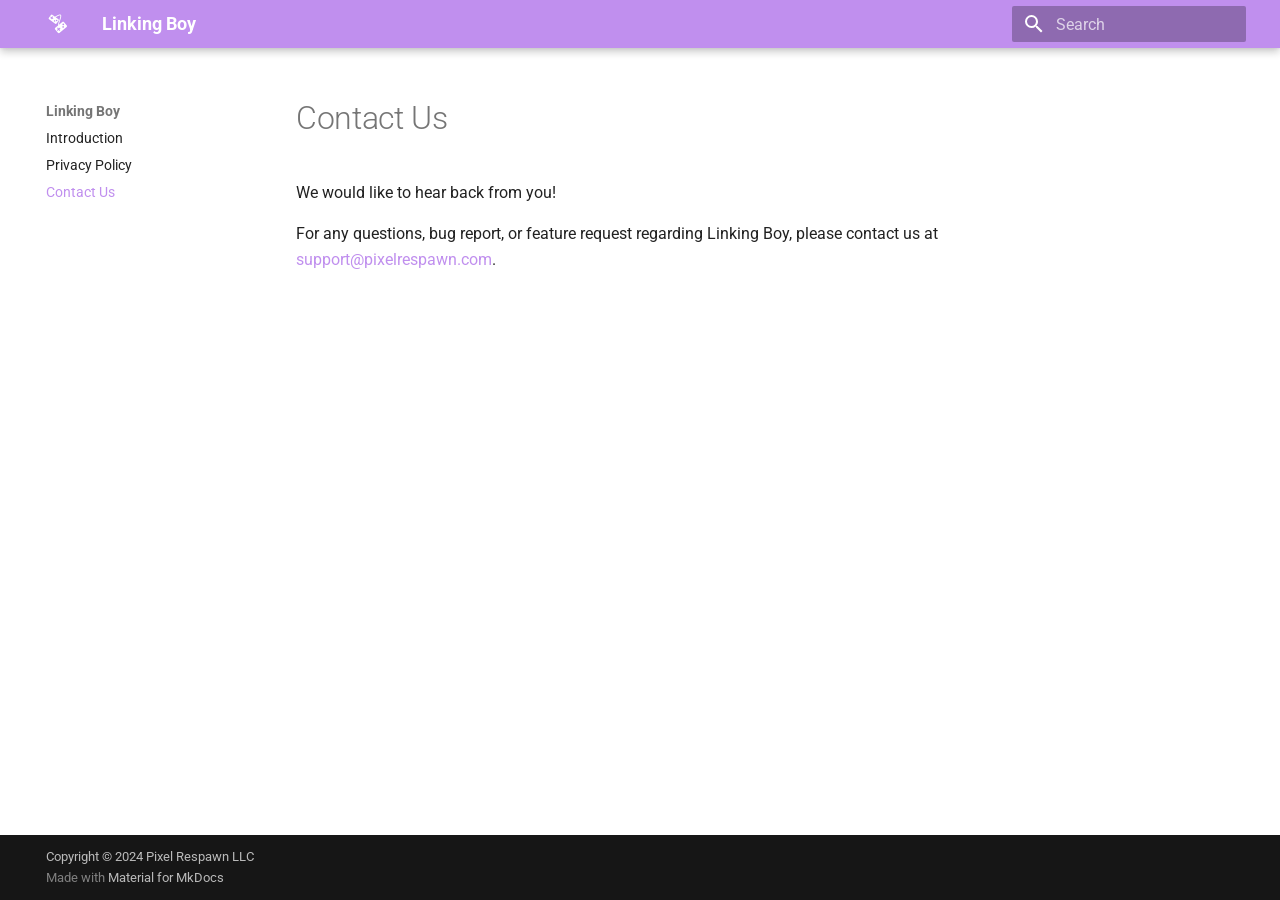
==== contact/index.html @ bbb21e76 "Deployed e55bd79 with MkDocs version: 1.6.1" ====
<!doctype html>
<html lang="en" class="no-js">
  <head>
    
      <meta charset="utf-8">
      <meta name="viewport" content="width=device-width,initial-scale=1">
      
      
      
        <link rel="canonical" href="https://www.pixelrespawn.com/contact/">
      
      
        <link rel="prev" href="../privacy-policy/">
      
      
      
      <link rel="icon" href="../assets/images/favicon.png">
      <meta name="generator" content="mkdocs-1.6.1, mkdocs-material-9.5.39">
    
    
      
        <title>Contact Us - Linking Boy</title>
      
    
    
      <link rel="stylesheet" href="../assets/stylesheets/main.8c3ca2c6.min.css">
      
        
        <link rel="stylesheet" href="../assets/stylesheets/palette.06af60db.min.css">
      
      


    
    
      
    
    
      
        
        
        <link rel="preconnect" href="https://fonts.gstatic.com" crossorigin>
        <link rel="stylesheet" href="https://fonts.googleapis.com/css?family=Roboto:300,300i,400,400i,700,700i%7CRoboto+Mono:400,400i,700,700i&display=fallback">
        <style>:root{--md-text-font:"Roboto";--md-code-font:"Roboto Mono"}</style>
      
    
    
      <link rel="stylesheet" href="../stylesheets/extra.css">
    
    <script>__md_scope=new URL("..",location),__md_hash=e=>[...e].reduce(((e,_)=>(e<<5)-e+_.charCodeAt(0)),0),__md_get=(e,_=localStorage,t=__md_scope)=>JSON.parse(_.getItem(t.pathname+"."+e)),__md_set=(e,_,t=localStorage,a=__md_scope)=>{try{t.setItem(a.pathname+"."+e,JSON.stringify(_))}catch(e){}}</script>
    
      

    
    
    
  </head>
  
  
    
    
    
    
    
    <body dir="ltr" data-md-color-scheme="default" data-md-color-primary="custom" data-md-color-accent="indigo">
  
    
    <input class="md-toggle" data-md-toggle="drawer" type="checkbox" id="__drawer" autocomplete="off">
    <input class="md-toggle" data-md-toggle="search" type="checkbox" id="__search" autocomplete="off">
    <label class="md-overlay" for="__drawer"></label>
    <div data-md-component="skip">
      
        
        <a href="#contact-us" class="md-skip">
          Skip to content
        </a>
      
    </div>
    <div data-md-component="announce">
      
    </div>
    
    
      

  

<header class="md-header md-header--shadow" data-md-component="header">
  <nav class="md-header__inner md-grid" aria-label="Header">
    <a href=".." title="Linking Boy" class="md-header__button md-logo" aria-label="Linking Boy" data-md-component="logo">
      
  <img src="../images/linkboy-icon.png" alt="logo">

    </a>
    <label class="md-header__button md-icon" for="__drawer">
      
      <svg xmlns="http://www.w3.org/2000/svg" viewBox="0 0 24 24"><path d="M3 6h18v2H3zm0 5h18v2H3zm0 5h18v2H3z"/></svg>
    </label>
    <div class="md-header__title" data-md-component="header-title">
      <div class="md-header__ellipsis">
        <div class="md-header__topic">
          <span class="md-ellipsis">
            Linking Boy
          </span>
        </div>
        <div class="md-header__topic" data-md-component="header-topic">
          <span class="md-ellipsis">
            
              Contact Us
            
          </span>
        </div>
      </div>
    </div>
    
      
    
    
    
    
      <label class="md-header__button md-icon" for="__search">
        
        <svg xmlns="http://www.w3.org/2000/svg" viewBox="0 0 24 24"><path d="M9.5 3A6.5 6.5 0 0 1 16 9.5c0 1.61-.59 3.09-1.56 4.23l.27.27h.79l5 5-1.5 1.5-5-5v-.79l-.27-.27A6.52 6.52 0 0 1 9.5 16 6.5 6.5 0 0 1 3 9.5 6.5 6.5 0 0 1 9.5 3m0 2C7 5 5 7 5 9.5S7 14 9.5 14 14 12 14 9.5 12 5 9.5 5"/></svg>
      </label>
      <div class="md-search" data-md-component="search" role="dialog">
  <label class="md-search__overlay" for="__search"></label>
  <div class="md-search__inner" role="search">
    <form class="md-search__form" name="search">
      <input type="text" class="md-search__input" name="query" aria-label="Search" placeholder="Search" autocapitalize="off" autocorrect="off" autocomplete="off" spellcheck="false" data-md-component="search-query" required>
      <label class="md-search__icon md-icon" for="__search">
        
        <svg xmlns="http://www.w3.org/2000/svg" viewBox="0 0 24 24"><path d="M9.5 3A6.5 6.5 0 0 1 16 9.5c0 1.61-.59 3.09-1.56 4.23l.27.27h.79l5 5-1.5 1.5-5-5v-.79l-.27-.27A6.52 6.52 0 0 1 9.5 16 6.5 6.5 0 0 1 3 9.5 6.5 6.5 0 0 1 9.5 3m0 2C7 5 5 7 5 9.5S7 14 9.5 14 14 12 14 9.5 12 5 9.5 5"/></svg>
        
        <svg xmlns="http://www.w3.org/2000/svg" viewBox="0 0 24 24"><path d="M20 11v2H8l5.5 5.5-1.42 1.42L4.16 12l7.92-7.92L13.5 5.5 8 11z"/></svg>
      </label>
      <nav class="md-search__options" aria-label="Search">
        
        <button type="reset" class="md-search__icon md-icon" title="Clear" aria-label="Clear" tabindex="-1">
          
          <svg xmlns="http://www.w3.org/2000/svg" viewBox="0 0 24 24"><path d="M19 6.41 17.59 5 12 10.59 6.41 5 5 6.41 10.59 12 5 17.59 6.41 19 12 13.41 17.59 19 19 17.59 13.41 12z"/></svg>
        </button>
      </nav>
      
    </form>
    <div class="md-search__output">
      <div class="md-search__scrollwrap" tabindex="0" data-md-scrollfix>
        <div class="md-search-result" data-md-component="search-result">
          <div class="md-search-result__meta">
            Initializing search
          </div>
          <ol class="md-search-result__list" role="presentation"></ol>
        </div>
      </div>
    </div>
  </div>
</div>
    
    
  </nav>
  
</header>
    
    <div class="md-container" data-md-component="container">
      
      
        
          
        
      
      <main class="md-main" data-md-component="main">
        <div class="md-main__inner md-grid">
          
            
              
              <div class="md-sidebar md-sidebar--primary" data-md-component="sidebar" data-md-type="navigation" >
                <div class="md-sidebar__scrollwrap">
                  <div class="md-sidebar__inner">
                    



<nav class="md-nav md-nav--primary" aria-label="Navigation" data-md-level="0">
  <label class="md-nav__title" for="__drawer">
    <a href=".." title="Linking Boy" class="md-nav__button md-logo" aria-label="Linking Boy" data-md-component="logo">
      
  <img src="../images/linkboy-icon.png" alt="logo">

    </a>
    Linking Boy
  </label>
  
  <ul class="md-nav__list" data-md-scrollfix>
    
      
      
  
  
  
  
    <li class="md-nav__item">
      <a href=".." class="md-nav__link">
        
  
  <span class="md-ellipsis">
    Introduction
  </span>
  

      </a>
    </li>
  

    
      
      
  
  
  
  
    <li class="md-nav__item">
      <a href="../privacy-policy/" class="md-nav__link">
        
  
  <span class="md-ellipsis">
    Privacy Policy
  </span>
  

      </a>
    </li>
  

    
      
      
  
  
    
  
  
  
    <li class="md-nav__item md-nav__item--active">
      
      <input class="md-nav__toggle md-toggle" type="checkbox" id="__toc">
      
      
        
      
      
      <a href="./" class="md-nav__link md-nav__link--active">
        
  
  <span class="md-ellipsis">
    Contact Us
  </span>
  

      </a>
      
    </li>
  

    
  </ul>
</nav>
                  </div>
                </div>
              </div>
            
            
              
              <div class="md-sidebar md-sidebar--secondary" data-md-component="sidebar" data-md-type="toc" >
                <div class="md-sidebar__scrollwrap">
                  <div class="md-sidebar__inner">
                    

<nav class="md-nav md-nav--secondary" aria-label="Table of contents">
  
  
  
    
  
  
</nav>
                  </div>
                </div>
              </div>
            
          
          
            <div class="md-content" data-md-component="content">
              <article class="md-content__inner md-typeset">
                
                  


<h1 id="contact-us">Contact Us</h1>
<p>We would like to hear back from you!</p>
<p>For any questions, bug report, or feature request regarding Linking Boy, please contact us at <a href="&#109;&#97;&#105;&#108;&#116;&#111;&#58;&#115;&#117;&#112;&#112;&#111;&#114;&#116;&#64;&#112;&#105;&#120;&#101;&#108;&#114;&#101;&#115;&#112;&#97;&#119;&#110;&#46;&#99;&#111;&#109;">&#115;&#117;&#112;&#112;&#111;&#114;&#116;&#64;&#112;&#105;&#120;&#101;&#108;&#114;&#101;&#115;&#112;&#97;&#119;&#110;&#46;&#99;&#111;&#109;</a>.</p>












                
              </article>
            </div>
          
          
<script>var target=document.getElementById(location.hash.slice(1));target&&target.name&&(target.checked=target.name.startsWith("__tabbed_"))</script>
        </div>
        
      </main>
      
        <footer class="md-footer">
  
  <div class="md-footer-meta md-typeset">
    <div class="md-footer-meta__inner md-grid">
      <div class="md-copyright">
  
    <div class="md-copyright__highlight">
      Copyright &copy; 2024 Pixel Respawn LLC
    </div>
  
  
    Made with
    <a href="https://squidfunk.github.io/mkdocs-material/" target="_blank" rel="noopener">
      Material for MkDocs
    </a>
  
</div>
      
    </div>
  </div>
</footer>
      
    </div>
    <div class="md-dialog" data-md-component="dialog">
      <div class="md-dialog__inner md-typeset"></div>
    </div>
    
    
    <script id="__config" type="application/json">{"base": "..", "features": [], "search": "../assets/javascripts/workers/search.6ce7567c.min.js", "translations": {"clipboard.copied": "Copied to clipboard", "clipboard.copy": "Copy to clipboard", "search.result.more.one": "1 more on this page", "search.result.more.other": "# more on this page", "search.result.none": "No matching documents", "search.result.one": "1 matching document", "search.result.other": "# matching documents", "search.result.placeholder": "Type to start searching", "search.result.term.missing": "Missing", "select.version": "Select version"}}</script>
    
    
      <script src="../assets/javascripts/bundle.525ec568.min.js"></script>
      
    
  </body>
</html>
---- assets/stylesheets/main.8c3ca2c6.min.css ----
@charset "UTF-8";html{-webkit-text-size-adjust:none;-moz-text-size-adjust:none;text-size-adjust:none;box-sizing:border-box}*,:after,:before{box-sizing:inherit}@media (prefers-reduced-motion){*,:after,:before{transition:none!important}}body{margin:0}a,button,input,label{-webkit-tap-highlight-color:transparent}a{color:inherit;text-decoration:none}hr{border:0;box-sizing:initial;display:block;height:.05rem;overflow:visible;padding:0}small{font-size:80%}sub,sup{line-height:1em}img{border-style:none}table{border-collapse:initial;border-spacing:0}td,th{font-weight:400;vertical-align:top}button{background:#0000;border:0;font-family:inherit;font-size:inherit;margin:0;padding:0}input{border:0;outline:none}:root{--md-primary-fg-color:#4051b5;--md-primary-fg-color--light:#5d6cc0;--md-primary-fg-color--dark:#303fa1;--md-primary-bg-color:#fff;--md-primary-bg-color--light:#ffffffb3;--md-accent-fg-color:#526cfe;--md-accent-fg-color--transparent:#526cfe1a;--md-accent-bg-color:#fff;--md-accent-bg-color--light:#ffffffb3}[data-md-color-scheme=default]{color-scheme:light}[data-md-color-scheme=default] img[src$="#gh-dark-mode-only"],[data-md-color-scheme=default] img[src$="#only-dark"]{display:none}:root,[data-md-color-scheme=default]{--md-hue:225deg;--md-default-fg-color:#000000de;--md-default-fg-color--light:#0000008a;--md-default-fg-color--lighter:#00000052;--md-default-fg-color--lightest:#00000012;--md-default-bg-color:#fff;--md-default-bg-color--light:#ffffffb3;--md-default-bg-color--lighter:#ffffff4d;--md-default-bg-color--lightest:#ffffff1f;--md-code-fg-color:#36464e;--md-code-bg-color:#f5f5f5;--md-code-hl-color:#4287ff;--md-code-hl-color--light:#4287ff1a;--md-code-hl-number-color:#d52a2a;--md-code-hl-special-color:#db1457;--md-code-hl-function-color:#a846b9;--md-code-hl-constant-color:#6e59d9;--md-code-hl-keyword-color:#3f6ec6;--md-code-hl-string-color:#1c7d4d;--md-code-hl-name-color:var(--md-code-fg-color);--md-code-hl-operator-color:var(--md-default-fg-color--light);--md-code-hl-punctuation-color:var(--md-default-fg-color--light);--md-code-hl-comment-color:var(--md-default-fg-color--light);--md-code-hl-generic-color:var(--md-default-fg-color--light);--md-code-hl-variable-color:var(--md-default-fg-color--light);--md-typeset-color:var(--md-default-fg-color);--md-typeset-a-color:var(--md-primary-fg-color);--md-typeset-del-color:#f5503d26;--md-typeset-ins-color:#0bd57026;--md-typeset-kbd-color:#fafafa;--md-typeset-kbd-accent-color:#fff;--md-typeset-kbd-border-color:#b8b8b8;--md-typeset-mark-color:#ffff0080;--md-typeset-table-color:#0000001f;--md-typeset-table-color--light:rgba(0,0,0,.035);--md-admonition-fg-color:var(--md-default-fg-color);--md-admonition-bg-color:var(--md-default-bg-color);--md-warning-fg-color:#000000de;--md-warning-bg-color:#ff9;--md-footer-fg-color:#fff;--md-footer-fg-color--light:#ffffffb3;--md-footer-fg-color--lighter:#ffffff73;--md-footer-bg-color:#000000de;--md-footer-bg-color--dark:#00000052;--md-shadow-z1:0 0.2rem 0.5rem #0000000d,0 0 0.05rem #0000001a;--md-shadow-z2:0 0.2rem 0.5rem #0000001a,0 0 0.05rem #00000040;--md-shadow-z3:0 0.2rem 0.5rem #0003,0 0 0.05rem #00000059}.md-icon svg{fill:currentcolor;display:block;height:1.2rem;width:1.2rem}body{-webkit-font-smoothing:antialiased;-moz-osx-font-smoothing:grayscale;--md-text-font-family:var(--md-text-font,_),-apple-system,BlinkMacSystemFont,Helvetica,Arial,sans-serif;--md-code-font-family:var(--md-code-font,_),SFMono-Regular,Consolas,Menlo,monospace}aside,body,input{font-feature-settings:"kern","liga";color:var(--md-typeset-color);font-family:var(--md-text-font-family)}code,kbd,pre{font-feature-settings:"kern";font-family:var(--md-code-font-family)}:root{--md-typeset-table-sort-icon:url('data:image/svg+xml;charset=utf-8,<svg xmlns="http://www.w3.org/2000/svg" viewBox="0 0 24 24"><path d="m18 21-4-4h3V7h-3l4-4 4 4h-3v10h3M2 19v-2h10v2M2 13v-2h7v2M2 7V5h4v2z"/></svg>');--md-typeset-table-sort-icon--asc:url('data:image/svg+xml;charset=utf-8,<svg xmlns="http://www.w3.org/2000/svg" viewBox="0 0 24 24"><path d="M19 17h3l-4 4-4-4h3V3h2M2 17h10v2H2M6 5v2H2V5m0 6h7v2H2z"/></svg>');--md-typeset-table-sort-icon--desc:url('data:image/svg+xml;charset=utf-8,<svg xmlns="http://www.w3.org/2000/svg" viewBox="0 0 24 24"><path d="M19 7h3l-4-4-4 4h3v14h2M2 17h10v2H2M6 5v2H2V5m0 6h7v2H2z"/></svg>')}.md-typeset{-webkit-print-color-adjust:exact;color-adjust:exact;font-size:.8rem;line-height:1.6}@media print{.md-typeset{font-size:.68rem}}.md-typeset blockquote,.md-typeset dl,.md-typeset figure,.md-typeset ol,.md-typeset pre,.md-typeset ul{margin-bottom:1em;margin-top:1em}.md-typeset h1{color:var(--md-default-fg-color--light);font-size:2em;line-height:1.3;margin:0 0 1.25em}.md-typeset h1,.md-typeset h2{font-weight:300;letter-spacing:-.01em}.md-typeset h2{font-size:1.5625em;line-height:1.4;margin:1.6em 0 .64em}.md-typeset h3{font-size:1.25em;font-weight:400;letter-spacing:-.01em;line-height:1.5;margin:1.6em 0 .8em}.md-typeset h2+h3{margin-top:.8em}.md-typeset h4{font-weight:700;letter-spacing:-.01em;margin:1em 0}.md-typeset h5,.md-typeset h6{color:var(--md-default-fg-color--light);font-size:.8em;font-weight:700;letter-spacing:-.01em;margin:1.25em 0}.md-typeset h5{text-transform:uppercase}.md-typeset hr{border-bottom:.05rem solid var(--md-default-fg-color--lightest);display:flow-root;margin:1.5em 0}.md-typeset a{color:var(--md-typeset-a-color);word-break:break-word}.md-typeset a,.md-typeset a:before{transition:color 125ms}.md-typeset a:focus,.md-typeset a:hover{color:var(--md-accent-fg-color)}.md-typeset a:focus code,.md-typeset a:hover code{background-color:var(--md-accent-fg-color--transparent)}.md-typeset a code{color:currentcolor;transition:background-color 125ms}.md-typeset a.focus-visible{outline-color:var(--md-accent-fg-color);outline-offset:.2rem}.md-typeset code,.md-typeset kbd,.md-typeset pre{color:var(--md-code-fg-color);direction:ltr;font-variant-ligatures:none}@media print{.md-typeset code,.md-typeset kbd,.md-typeset pre{white-space:pre-wrap}}.md-typeset code{background-color:var(--md-code-bg-color);border-radius:.1rem;-webkit-box-decoration-break:clone;box-decoration-break:clone;font-size:.85em;padding:0 .2941176471em;word-break:break-word}.md-typeset code:not(.focus-visible){-webkit-tap-highlight-color:transparent;outline:none}.md-typeset pre{display:flow-root;line-height:1.4;position:relative}.md-typeset pre>code{-webkit-box-decoration-break:slice;box-decoration-break:slice;box-shadow:none;display:block;margin:0;outline-color:var(--md-accent-fg-color);overflow:auto;padding:.7720588235em 1.1764705882em;scrollbar-color:var(--md-default-fg-color--lighter) #0000;scrollbar-width:thin;touch-action:auto;word-break:normal}.md-typeset pre>code:hover{scrollbar-color:var(--md-accent-fg-color) #0000}.md-typeset pre>code::-webkit-scrollbar{height:.2rem;width:.2rem}.md-typeset pre>code::-webkit-scrollbar-thumb{background-color:var(--md-default-fg-color--lighter)}.md-typeset pre>code::-webkit-scrollbar-thumb:hover{background-color:var(--md-accent-fg-color)}.md-typeset kbd{background-color:var(--md-typeset-kbd-color);border-radius:.1rem;box-shadow:0 .1rem 0 .05rem var(--md-typeset-kbd-border-color),0 .1rem 0 var(--md-typeset-kbd-border-color),0 -.1rem .2rem var(--md-typeset-kbd-accent-color) inset;color:var(--md-default-fg-color);display:inline-block;font-size:.75em;padding:0 .6666666667em;vertical-align:text-top;word-break:break-word}.md-typeset mark{background-color:var(--md-typeset-mark-color);-webkit-box-decoration-break:clone;box-decoration-break:clone;color:inherit;word-break:break-word}.md-typeset abbr{border-bottom:.05rem dotted var(--md-default-fg-color--light);cursor:help;text-decoration:none}.md-typeset small{opacity:.75}[dir=ltr] .md-typeset sub,[dir=ltr] .md-typeset sup{margin-left:.078125em}[dir=rtl] .md-typeset sub,[dir=rtl] .md-typeset sup{margin-right:.078125em}[dir=ltr] .md-typeset blockquote{padding-left:.6rem}[dir=rtl] .md-typeset blockquote{padding-right:.6rem}[dir=ltr] .md-typeset blockquote{border-left:.2rem solid var(--md-default-fg-color--lighter)}[dir=rtl] .md-typeset blockquote{border-right:.2rem solid var(--md-default-fg-color--lighter)}.md-typeset blockquote{color:var(--md-default-fg-color--light);margin-left:0;margin-right:0}.md-typeset ul{list-style-type:disc}.md-typeset ul[type]{list-style-type:revert-layer}[dir=ltr] .md-typeset ol,[dir=ltr] .md-typeset ul{margin-left:.625em}[dir=rtl] .md-typeset ol,[dir=rtl] .md-typeset ul{margin-right:.625em}.md-typeset ol,.md-typeset ul{padding:0}.md-typeset ol:not([hidden]),.md-typeset ul:not([hidden]){display:flow-root}.md-typeset ol ol,.md-typeset ul ol{list-style-type:lower-alpha}.md-typeset ol ol ol,.md-typeset ul ol ol{list-style-type:lower-roman}.md-typeset ol ol ol ol,.md-typeset ul ol ol ol{list-style-type:upper-alpha}.md-typeset ol ol ol ol ol,.md-typeset ul ol ol ol ol{list-style-type:upper-roman}.md-typeset ol[type],.md-typeset ul[type]{list-style-type:revert-layer}[dir=ltr] .md-typeset ol li,[dir=ltr] .md-typeset ul li{margin-left:1.25em}[dir=rtl] .md-typeset ol li,[dir=rtl] .md-typeset ul li{margin-right:1.25em}.md-typeset ol li,.md-typeset ul li{margin-bottom:.5em}.md-typeset ol li blockquote,.md-typeset ol li p,.md-typeset ul li blockquote,.md-typeset ul li p{margin:.5em 0}.md-typeset ol li:last-child,.md-typeset ul li:last-child{margin-bottom:0}[dir=ltr] .md-typeset ol li ol,[dir=ltr] .md-typeset ol li ul,[dir=ltr] .md-typeset ul li ol,[dir=ltr] .md-typeset ul li ul{margin-left:.625em}[dir=rtl] .md-typeset ol li ol,[dir=rtl] .md-typeset ol li ul,[dir=rtl] .md-typeset ul li ol,[dir=rtl] .md-typeset ul li ul{margin-right:.625em}.md-typeset ol li ol,.md-typeset ol li ul,.md-typeset ul li ol,.md-typeset ul li ul{margin-bottom:.5em;margin-top:.5em}[dir=ltr] .md-typeset dd{margin-left:1.875em}[dir=rtl] .md-typeset dd{margin-right:1.875em}.md-typeset dd{margin-bottom:1.5em;margin-top:1em}.md-typeset img,.md-typeset svg,.md-typeset video{height:auto;max-width:100%}.md-typeset img[align=left]{margin:1em 1em 1em 0}.md-typeset img[align=right]{margin:1em 0 1em 1em}.md-typeset img[align]:only-child{margin-top:0}.md-typeset figure{display:flow-root;margin:1em auto;max-width:100%;text-align:center;width:-moz-fit-content;width:fit-content}.md-typeset figure img{display:block;margin:0 auto}.md-typeset figcaption{font-style:italic;margin:1em auto;max-width:24rem}.md-typeset iframe{max-width:100%}.md-typeset table:not([class]){background-color:var(--md-default-bg-color);border:.05rem solid var(--md-typeset-table-color);border-radius:.1rem;display:inline-block;font-size:.64rem;max-width:100%;overflow:auto;touch-action:auto}@media print{.md-typeset table:not([class]){display:table}}.md-typeset table:not([class])+*{margin-top:1.5em}.md-typeset table:not([class]) td>:first-child,.md-typeset table:not([class]) th>:first-child{margin-top:0}.md-typeset table:not([class]) td>:last-child,.md-typeset table:not([class]) th>:last-child{margin-bottom:0}.md-typeset table:not([class]) td:not([align]),.md-typeset table:not([class]) th:not([align]){text-align:left}[dir=rtl] .md-typeset table:not([class]) td:not([align]),[dir=rtl] .md-typeset table:not([class]) th:not([align]){text-align:right}.md-typeset table:not([class]) th{font-weight:700;min-width:5rem;padding:.9375em 1.25em;vertical-align:top}.md-typeset table:not([class]) td{border-top:.05rem solid var(--md-typeset-table-color);padding:.9375em 1.25em;vertical-align:top}.md-typeset table:not([class]) tbody tr{transition:background-color 125ms}.md-typeset table:not([class]) tbody tr:hover{background-color:var(--md-typeset-table-color--light);box-shadow:0 .05rem 0 var(--md-default-bg-color) inset}.md-typeset table:not([class]) a{word-break:normal}.md-typeset table th[role=columnheader]{cursor:pointer}[dir=ltr] .md-typeset table th[role=columnheader]:after{margin-left:.5em}[dir=rtl] .md-typeset table th[role=columnheader]:after{margin-right:.5em}.md-typeset table th[role=columnheader]:after{content:"";display:inline-block;height:1.2em;-webkit-mask-image:var(--md-typeset-table-sort-icon);mask-image:var(--md-typeset-table-sort-icon);-webkit-mask-repeat:no-repeat;mask-repeat:no-repeat;-webkit-mask-size:contain;mask-size:contain;transition:background-color 125ms;vertical-align:text-bottom;width:1.2em}.md-typeset table th[role=columnheader]:hover:after{background-color:var(--md-default-fg-color--lighter)}.md-typeset table th[role=columnheader][aria-sort=ascending]:after{background-color:var(--md-default-fg-color--light);-webkit-mask-image:var(--md-typeset-table-sort-icon--asc);mask-image:var(--md-typeset-table-sort-icon--asc)}.md-typeset table th[role=columnheader][aria-sort=descending]:after{background-color:var(--md-default-fg-color--light);-webkit-mask-image:var(--md-typeset-table-sort-icon--desc);mask-image:var(--md-typeset-table-sort-icon--desc)}.md-typeset__scrollwrap{margin:1em -.8rem;overflow-x:auto;touch-action:auto}.md-typeset__table{display:inline-block;margin-bottom:.5em;padding:0 .8rem}@media print{.md-typeset__table{display:block}}html .md-typeset__table table{display:table;margin:0;overflow:hidden;width:100%}@media screen and (max-width:44.984375em){.md-content__inner>pre{margin:1em -.8rem}.md-content__inner>pre code{border-radius:0}}.md-typeset .md-author{border-radius:100%;display:block;flex-shrink:0;height:1.6rem;overflow:hidden;position:relative;transition:color 125ms,transform 125ms;width:1.6rem}.md-typeset .md-author img{display:block}.md-typeset .md-author--more{background:var(--md-default-fg-color--lightest);color:var(--md-default-fg-color--lighter);font-size:.6rem;font-weight:700;line-height:1.6rem;text-align:center}.md-typeset .md-author--long{height:2.4rem;width:2.4rem}.md-typeset a.md-author{transform:scale(1)}.md-typeset a.md-author img{border-radius:100%;filter:grayscale(100%) opacity(75%);transition:filter 125ms}.md-typeset a.md-author:focus,.md-typeset a.md-author:hover{transform:scale(1.1);z-index:1}.md-typeset a.md-author:focus img,.md-typeset a.md-author:hover img{filter:grayscale(0)}.md-banner{background-color:var(--md-footer-bg-color);color:var(--md-footer-fg-color);overflow:auto}@media print{.md-banner{display:none}}.md-banner--warning{background-color:var(--md-warning-bg-color);color:var(--md-warning-fg-color)}.md-banner__inner{font-size:.7rem;margin:.6rem auto;padding:0 .8rem}[dir=ltr] .md-banner__button{float:right}[dir=rtl] .md-banner__button{float:left}.md-banner__button{color:inherit;cursor:pointer;transition:opacity .25s}.no-js .md-banner__button{display:none}.md-banner__button:hover{opacity:.7}html{font-size:125%;height:100%;overflow-x:hidden}@media screen and (min-width:100em){html{font-size:137.5%}}@media screen and (min-width:125em){html{font-size:150%}}body{background-color:var(--md-default-bg-color);display:flex;flex-direction:column;font-size:.5rem;min-height:100%;position:relative;width:100%}@media print{body{display:block}}@media screen and (max-width:59.984375em){body[data-md-scrolllock]{position:fixed}}.md-grid{margin-left:auto;margin-right:auto;max-width:61rem}.md-container{display:flex;flex-direction:column;flex-grow:1}@media print{.md-container{display:block}}.md-main{flex-grow:1}.md-main__inner{display:flex;height:100%;margin-top:1.5rem}.md-ellipsis{overflow:hidden;text-overflow:ellipsis}.md-toggle{display:none}.md-option{height:0;opacity:0;position:absolute;width:0}.md-option:checked+label:not([hidden]){display:block}.md-option.focus-visible+label{outline-color:var(--md-accent-fg-color);outline-style:auto}.md-skip{background-color:var(--md-default-fg-color);border-radius:.1rem;color:var(--md-default-bg-color);font-size:.64rem;margin:.5rem;opacity:0;outline-color:var(--md-accent-fg-color);padding:.3rem .5rem;position:fixed;transform:translateY(.4rem);z-index:-1}.md-skip:focus{opacity:1;transform:translateY(0);transition:transform .25s cubic-bezier(.4,0,.2,1),opacity 175ms 75ms;z-index:10}@page{margin:25mm}:root{--md-clipboard-icon:url('data:image/svg+xml;charset=utf-8,<svg xmlns="http://www.w3.org/2000/svg" viewBox="0 0 24 24"><path d="M19 21H8V7h11m0-2H8a2 2 0 0 0-2 2v14a2 2 0 0 0 2 2h11a2 2 0 0 0 2-2V7a2 2 0 0 0-2-2m-3-4H4a2 2 0 0 0-2 2v14h2V3h12z"/></svg>')}.md-clipboard{border-radius:.1rem;color:var(--md-default-fg-color--lightest);cursor:pointer;height:1.5em;outline-color:var(--md-accent-fg-color);outline-offset:.1rem;position:absolute;right:.5em;top:.5em;transition:color .25s;width:1.5em;z-index:1}@media print{.md-clipboard{display:none}}.md-clipboard:not(.focus-visible){-webkit-tap-highlight-color:transparent;outline:none}:hover>.md-clipboard{color:var(--md-default-fg-color--light)}.md-clipboard:focus,.md-clipboard:hover{color:var(--md-accent-fg-color)}.md-clipboard:after{background-color:currentcolor;content:"";display:block;height:1.125em;margin:0 auto;-webkit-mask-image:var(--md-clipboard-icon);mask-image:var(--md-clipboard-icon);-webkit-mask-position:center;mask-position:center;-webkit-mask-repeat:no-repeat;mask-repeat:no-repeat;-webkit-mask-size:contain;mask-size:contain;width:1.125em}.md-clipboard--inline{cursor:pointer}.md-clipboard--inline code{transition:color .25s,background-color .25s}.md-clipboard--inline:focus code,.md-clipboard--inline:hover code{background-color:var(--md-accent-fg-color--transparent);color:var(--md-accent-fg-color)}.md-typeset .md-code__content{display:grid}@keyframes consent{0%{opacity:0;transform:translateY(100%)}to{opacity:1;transform:translateY(0)}}@keyframes overlay{0%{opacity:0}to{opacity:1}}.md-consent__overlay{animation:overlay .25s both;-webkit-backdrop-filter:blur(.1rem);backdrop-filter:blur(.1rem);background-color:#0000008a;height:100%;opacity:1;position:fixed;top:0;width:100%;z-index:5}.md-consent__inner{animation:consent .5s cubic-bezier(.1,.7,.1,1) both;background-color:var(--md-default-bg-color);border:0;border-radius:.1rem;bottom:0;box-shadow:0 0 .2rem #0000001a,0 .2rem .4rem #0003;max-height:100%;overflow:auto;padding:0;position:fixed;width:100%;z-index:5}.md-consent__form{padding:.8rem}.md-consent__settings{display:none;margin:1em 0}input:checked+.md-consent__settings{display:block}.md-consent__controls{margin-bottom:.8rem}.md-typeset .md-consent__controls .md-button{display:inline}@media screen and (max-width:44.984375em){.md-typeset .md-consent__controls .md-button{display:block;margin-top:.4rem;text-align:center;width:100%}}.md-consent label{cursor:pointer}.md-content{flex-grow:1;min-width:0}.md-content__inner{margin:0 .8rem 1.2rem;padding-top:.6rem}@media screen and (min-width:76.25em){[dir=ltr] .md-sidebar--primary:not([hidden])~.md-content>.md-content__inner{margin-left:1.2rem}[dir=ltr] .md-sidebar--secondary:not([hidden])~.md-content>.md-content__inner,[dir=rtl] .md-sidebar--primary:not([hidden])~.md-content>.md-content__inner{margin-right:1.2rem}[dir=rtl] .md-sidebar--secondary:not([hidden])~.md-content>.md-content__inner{margin-left:1.2rem}}.md-content__inner:before{content:"";display:block;height:.4rem}.md-content__inner>:last-child{margin-bottom:0}[dir=ltr] .md-content__button{float:right}[dir=rtl] .md-content__button{float:left}[dir=ltr] .md-content__button{margin-left:.4rem}[dir=rtl] .md-content__button{margin-right:.4rem}.md-content__button{margin:.4rem 0;padding:0}@media print{.md-content__button{display:none}}.md-typeset .md-content__button{color:var(--md-default-fg-color--lighter)}.md-content__button svg{display:inline;vertical-align:top}[dir=rtl] .md-content__button svg{transform:scaleX(-1)}[dir=ltr] .md-dialog{right:.8rem}[dir=rtl] .md-dialog{left:.8rem}.md-dialog{background-color:var(--md-default-fg-color);border-radius:.1rem;bottom:.8rem;box-shadow:var(--md-shadow-z3);min-width:11.1rem;opacity:0;padding:.4rem .6rem;pointer-events:none;position:fixed;transform:translateY(100%);transition:transform 0ms .4s,opacity .4s;z-index:4}@media print{.md-dialog{display:none}}.md-dialog--active{opacity:1;pointer-events:auto;transform:translateY(0);transition:transform .4s cubic-bezier(.075,.85,.175,1),opacity .4s}.md-dialog__inner{color:var(--md-default-bg-color);font-size:.7rem}.md-feedback{margin:2em 0 1em;text-align:center}.md-feedback fieldset{border:none;margin:0;padding:0}.md-feedback__title{font-weight:700;margin:1em auto}.md-feedback__inner{position:relative}.md-feedback__list{display:flex;flex-wrap:wrap;place-content:baseline center;position:relative}.md-feedback__list:hover .md-icon:not(:disabled){color:var(--md-default-fg-color--lighter)}:disabled .md-feedback__list{min-height:1.8rem}.md-feedback__icon{color:var(--md-default-fg-color--light);cursor:pointer;flex-shrink:0;margin:0 .1rem;transition:color 125ms}.md-feedback__icon:not(:disabled).md-icon:hover{color:var(--md-accent-fg-color)}.md-feedback__icon:disabled{color:var(--md-default-fg-color--lightest);pointer-events:none}.md-feedback__note{opacity:0;position:relative;transform:translateY(.4rem);transition:transform .4s cubic-bezier(.1,.7,.1,1),opacity .15s}.md-feedback__note>*{margin:0 auto;max-width:16rem}:disabled .md-feedback__note{opacity:1;transform:translateY(0)}.md-footer{background-color:var(--md-footer-bg-color);color:var(--md-footer-fg-color)}@media print{.md-footer{display:none}}.md-footer__inner{justify-content:space-between;overflow:auto;padding:.2rem}.md-footer__inner:not([hidden]){display:flex}.md-footer__link{align-items:end;display:flex;flex-grow:0.01;margin-bottom:.4rem;margin-top:1rem;max-width:100%;outline-color:var(--md-accent-fg-color);overflow:hidden;transition:opacity .25s}.md-footer__link:focus,.md-footer__link:hover{opacity:.7}[dir=rtl] .md-footer__link svg{transform:scaleX(-1)}@media screen and (max-width:44.984375em){.md-footer__link--prev{flex-shrink:0}.md-footer__link--prev .md-footer__title{display:none}}[dir=ltr] .md-footer__link--next{margin-left:auto}[dir=rtl] .md-footer__link--next{margin-right:auto}.md-footer__link--next{text-align:right}[dir=rtl] .md-footer__link--next{text-align:left}.md-footer__title{flex-grow:1;font-size:.9rem;margin-bottom:.7rem;max-width:calc(100% - 2.4rem);padding:0 1rem;white-space:nowrap}.md-footer__button{margin:.2rem;padding:.4rem}.md-footer__direction{font-size:.64rem;opacity:.7}.md-footer-meta{background-color:var(--md-footer-bg-color--dark)}.md-footer-meta__inner{display:flex;flex-wrap:wrap;justify-content:space-between;padding:.2rem}html .md-footer-meta.md-typeset a{color:var(--md-footer-fg-color--light)}html .md-footer-meta.md-typeset a:focus,html .md-footer-meta.md-typeset a:hover{color:var(--md-footer-fg-color)}.md-copyright{color:var(--md-footer-fg-color--lighter);font-size:.64rem;margin:auto .6rem;padding:.4rem 0;width:100%}@media screen and (min-width:45em){.md-copyright{width:auto}}.md-copyright__highlight{color:var(--md-footer-fg-color--light)}.md-social{display:inline-flex;gap:.2rem;margin:0 .4rem;padding:.2rem 0 .6rem}@media screen and (min-width:45em){.md-social{padding:.6rem 0}}.md-social__link{display:inline-block;height:1.6rem;text-align:center;width:1.6rem}.md-social__link:before{line-height:1.9}.md-social__link svg{fill:currentcolor;max-height:.8rem;vertical-align:-25%}.md-typeset .md-button{border:.1rem solid;border-radius:.1rem;color:var(--md-primary-fg-color);cursor:pointer;display:inline-block;font-weight:700;padding:.625em 2em;transition:color 125ms,background-color 125ms,border-color 125ms}.md-typeset .md-button--primary{background-color:var(--md-primary-fg-color);border-color:var(--md-primary-fg-color);color:var(--md-primary-bg-color)}.md-typeset .md-button:focus,.md-typeset .md-button:hover{background-color:var(--md-accent-fg-color);border-color:var(--md-accent-fg-color);color:var(--md-accent-bg-color)}[dir=ltr] .md-typeset .md-input{border-top-left-radius:.1rem}[dir=ltr] .md-typeset .md-input,[dir=rtl] .md-typeset .md-input{border-top-right-radius:.1rem}[dir=rtl] .md-typeset .md-input{border-top-left-radius:.1rem}.md-typeset .md-input{border-bottom:.1rem solid var(--md-default-fg-color--lighter);box-shadow:var(--md-shadow-z1);font-size:.8rem;height:1.8rem;padding:0 .6rem;transition:border .25s,box-shadow .25s}.md-typeset .md-input:focus,.md-typeset .md-input:hover{border-bottom-color:var(--md-accent-fg-color);box-shadow:var(--md-shadow-z2)}.md-typeset .md-input--stretch{width:100%}.md-header{background-color:var(--md-primary-fg-color);box-shadow:0 0 .2rem #0000,0 .2rem .4rem #0000;color:var(--md-primary-bg-color);display:block;left:0;position:sticky;right:0;top:0;z-index:4}@media print{.md-header{display:none}}.md-header[hidden]{transform:translateY(-100%);transition:transform .25s cubic-bezier(.8,0,.6,1),box-shadow .25s}.md-header--shadow{box-shadow:0 0 .2rem #0000001a,0 .2rem .4rem #0003;transition:transform .25s cubic-bezier(.1,.7,.1,1),box-shadow .25s}.md-header__inner{align-items:center;display:flex;padding:0 .2rem}.md-header__button{color:currentcolor;cursor:pointer;margin:.2rem;outline-color:var(--md-accent-fg-color);padding:.4rem;position:relative;transition:opacity .25s;vertical-align:middle;z-index:1}.md-header__button:hover{opacity:.7}.md-header__button:not([hidden]){display:inline-block}.md-header__button:not(.focus-visible){-webkit-tap-highlight-color:transparent;outline:none}.md-header__button.md-logo{margin:.2rem;padding:.4rem}@media screen and (max-width:76.234375em){.md-header__button.md-logo{display:none}}.md-header__button.md-logo img,.md-header__button.md-logo svg{fill:currentcolor;display:block;height:1.2rem;width:auto}@media screen and (min-width:60em){.md-header__button[for=__search]{display:none}}.no-js .md-header__button[for=__search]{display:none}[dir=rtl] .md-header__button[for=__search] svg{transform:scaleX(-1)}@media screen and (min-width:76.25em){.md-header__button[for=__drawer]{display:none}}.md-header__topic{display:flex;max-width:100%;position:absolute;transition:transform .4s cubic-bezier(.1,.7,.1,1),opacity .15s;white-space:nowrap}.md-header__topic+.md-header__topic{opacity:0;pointer-events:none;transform:translateX(1.25rem);transition:transform .4s cubic-bezier(1,.7,.1,.1),opacity .15s;z-index:-1}[dir=rtl] .md-header__topic+.md-header__topic{transform:translateX(-1.25rem)}.md-header__topic:first-child{font-weight:700}[dir=ltr] .md-header__title{margin-left:1rem;margin-right:.4rem}[dir=rtl] .md-header__title{margin-left:.4rem;margin-right:1rem}.md-header__title{flex-grow:1;font-size:.9rem;height:2.4rem;line-height:2.4rem}.md-header__title--active .md-header__topic{opacity:0;pointer-events:none;transform:translateX(-1.25rem);transition:transform .4s cubic-bezier(1,.7,.1,.1),opacity .15s;z-index:-1}[dir=rtl] .md-header__title--active .md-header__topic{transform:translateX(1.25rem)}.md-header__title--active .md-header__topic+.md-header__topic{opacity:1;pointer-events:auto;transform:translateX(0);transition:transform .4s cubic-bezier(.1,.7,.1,1),opacity .15s;z-index:0}.md-header__title>.md-header__ellipsis{height:100%;position:relative;width:100%}.md-header__option{display:flex;flex-shrink:0;max-width:100%;transition:max-width 0ms .25s,opacity .25s .25s;white-space:nowrap}[data-md-toggle=search]:checked~.md-header .md-header__option{max-width:0;opacity:0;transition:max-width 0ms,opacity 0ms}.md-header__option>input{bottom:0}.md-header__source{display:none}@media screen and (min-width:60em){[dir=ltr] .md-header__source{margin-left:1rem}[dir=rtl] .md-header__source{margin-right:1rem}.md-header__source{display:block;max-width:11.7rem;width:11.7rem}}@media screen and (min-width:76.25em){[dir=ltr] .md-header__source{margin-left:1.4rem}[dir=rtl] .md-header__source{margin-right:1.4rem}}.md-meta{color:var(--md-default-fg-color--light);font-size:.7rem;line-height:1.3}.md-meta__list{display:inline-flex;flex-wrap:wrap;list-style:none;margin:0;padding:0}.md-meta__item:not(:last-child):after{content:"·";margin-left:.2rem;margin-right:.2rem}.md-meta__link{color:var(--md-typeset-a-color)}.md-meta__link:focus,.md-meta__link:hover{color:var(--md-accent-fg-color)}.md-draft{background-color:#ff1744;border-radius:.125em;color:#fff;display:inline-block;font-weight:700;padding-left:.5714285714em;padding-right:.5714285714em}:root{--md-nav-icon--prev:url('data:image/svg+xml;charset=utf-8,<svg xmlns="http://www.w3.org/2000/svg" viewBox="0 0 24 24"><path d="M20 11v2H8l5.5 5.5-1.42 1.42L4.16 12l7.92-7.92L13.5 5.5 8 11z"/></svg>');--md-nav-icon--next:url('data:image/svg+xml;charset=utf-8,<svg xmlns="http://www.w3.org/2000/svg" viewBox="0 0 24 24"><path d="M8.59 16.58 13.17 12 8.59 7.41 10 6l6 6-6 6z"/></svg>');--md-toc-icon:url('data:image/svg+xml;charset=utf-8,<svg xmlns="http://www.w3.org/2000/svg" viewBox="0 0 24 24"><path d="M3 9h14V7H3zm0 4h14v-2H3zm0 4h14v-2H3zm16 0h2v-2h-2zm0-10v2h2V7zm0 6h2v-2h-2z"/></svg>')}.md-nav{font-size:.7rem;line-height:1.3}.md-nav__title{color:var(--md-default-fg-color--light);display:block;font-weight:700;overflow:hidden;padding:0 .6rem;text-overflow:ellipsis}.md-nav__title .md-nav__button{display:none}.md-nav__title .md-nav__button img{height:100%;width:auto}.md-nav__title .md-nav__button.md-logo img,.md-nav__title .md-nav__button.md-logo svg{fill:currentcolor;display:block;height:2.4rem;max-width:100%;object-fit:contain;width:auto}.md-nav__list{list-style:none;margin:0;padding:0}.md-nav__link{align-items:flex-start;display:flex;gap:.4rem;margin-top:.625em;scroll-snap-align:start;transition:color 125ms}.md-nav__link--passed{color:var(--md-default-fg-color--light)}.md-nav__item .md-nav__link--active,.md-nav__item .md-nav__link--active code{color:var(--md-typeset-a-color)}.md-nav__link .md-ellipsis{position:relative}[dir=ltr] .md-nav__link .md-icon:last-child{margin-left:auto}[dir=rtl] .md-nav__link .md-icon:last-child{margin-right:auto}.md-nav__link svg{fill:currentcolor;flex-shrink:0;height:1.3em;position:relative}.md-nav__link[for]:focus,.md-nav__link[for]:hover,.md-nav__link[href]:focus,.md-nav__link[href]:hover{color:var(--md-accent-fg-color);cursor:pointer}.md-nav__link.focus-visible{outline-color:var(--md-accent-fg-color);outline-offset:.2rem}.md-nav--primary .md-nav__link[for=__toc]{display:none}.md-nav--primary .md-nav__link[for=__toc] .md-icon:after{background-color:currentcolor;display:block;height:100%;-webkit-mask-image:var(--md-toc-icon);mask-image:var(--md-toc-icon);width:100%}.md-nav--primary .md-nav__link[for=__toc]~.md-nav{display:none}.md-nav__container>.md-nav__link{margin-top:0}.md-nav__container>.md-nav__link:first-child{flex-grow:1;min-width:0}.md-nav__icon{flex-shrink:0}.md-nav__source{display:none}@media screen and (max-width:76.234375em){.md-nav--primary,.md-nav--primary .md-nav{background-color:var(--md-default-bg-color);display:flex;flex-direction:column;height:100%;left:0;position:absolute;right:0;top:0;z-index:1}.md-nav--primary .md-nav__item,.md-nav--primary .md-nav__title{font-size:.8rem;line-height:1.5}.md-nav--primary .md-nav__title{background-color:var(--md-default-fg-color--lightest);color:var(--md-default-fg-color--light);cursor:pointer;height:5.6rem;line-height:2.4rem;padding:3rem .8rem .2rem;position:relative;white-space:nowrap}[dir=ltr] .md-nav--primary .md-nav__title .md-nav__icon{left:.4rem}[dir=rtl] .md-nav--primary .md-nav__title .md-nav__icon{right:.4rem}.md-nav--primary .md-nav__title .md-nav__icon{display:block;height:1.2rem;margin:.2rem;position:absolute;top:.4rem;width:1.2rem}.md-nav--primary .md-nav__title .md-nav__icon:after{background-color:currentcolor;content:"";display:block;height:100%;-webkit-mask-image:var(--md-nav-icon--prev);mask-image:var(--md-nav-icon--prev);-webkit-mask-position:center;mask-position:center;-webkit-mask-repeat:no-repeat;mask-repeat:no-repeat;-webkit-mask-size:contain;mask-size:contain;width:100%}.md-nav--primary .md-nav__title~.md-nav__list{background-color:var(--md-default-bg-color);box-shadow:0 .05rem 0 var(--md-default-fg-color--lightest) inset;overflow-y:auto;scroll-snap-type:y mandatory;touch-action:pan-y}.md-nav--primary .md-nav__title~.md-nav__list>:first-child{border-top:0}.md-nav--primary .md-nav__title[for=__drawer]{background-color:var(--md-primary-fg-color);color:var(--md-primary-bg-color);font-weight:700}.md-nav--primary .md-nav__title .md-logo{display:block;left:.2rem;margin:.2rem;padding:.4rem;position:absolute;right:.2rem;top:.2rem}.md-nav--primary .md-nav__list{flex:1}.md-nav--primary .md-nav__item{border-top:.05rem solid var(--md-default-fg-color--lightest)}.md-nav--primary .md-nav__item--active>.md-nav__link{color:var(--md-typeset-a-color)}.md-nav--primary .md-nav__item--active>.md-nav__link:focus,.md-nav--primary .md-nav__item--active>.md-nav__link:hover{color:var(--md-accent-fg-color)}.md-nav--primary .md-nav__link{margin-top:0;padding:.6rem .8rem}.md-nav--primary .md-nav__link svg{margin-top:.1em}.md-nav--primary .md-nav__link>.md-nav__link{padding:0}[dir=ltr] .md-nav--primary .md-nav__link .md-nav__icon{margin-right:-.2rem}[dir=rtl] .md-nav--primary .md-nav__link .md-nav__icon{margin-left:-.2rem}.md-nav--primary .md-nav__link .md-nav__icon{font-size:1.2rem;height:1.2rem;width:1.2rem}.md-nav--primary .md-nav__link .md-nav__icon:after{background-color:currentcolor;content:"";display:block;height:100%;-webkit-mask-image:var(--md-nav-icon--next);mask-image:var(--md-nav-icon--next);-webkit-mask-position:center;mask-position:center;-webkit-mask-repeat:no-repeat;mask-repeat:no-repeat;-webkit-mask-size:contain;mask-size:contain;width:100%}[dir=rtl] .md-nav--primary .md-nav__icon:after{transform:scale(-1)}.md-nav--primary .md-nav--secondary .md-nav{background-color:initial;position:static}[dir=ltr] .md-nav--primary .md-nav--secondary .md-nav .md-nav__link{padding-left:1.4rem}[dir=rtl] .md-nav--primary .md-nav--secondary .md-nav .md-nav__link{padding-right:1.4rem}[dir=ltr] .md-nav--primary .md-nav--secondary .md-nav .md-nav .md-nav__link{padding-left:2rem}[dir=rtl] .md-nav--primary .md-nav--secondary .md-nav .md-nav .md-nav__link{padding-right:2rem}[dir=ltr] .md-nav--primary .md-nav--secondary .md-nav .md-nav .md-nav .md-nav__link{padding-left:2.6rem}[dir=rtl] .md-nav--primary .md-nav--secondary .md-nav .md-nav .md-nav .md-nav__link{padding-right:2.6rem}[dir=ltr] .md-nav--primary .md-nav--secondary .md-nav .md-nav .md-nav .md-nav .md-nav__link{padding-left:3.2rem}[dir=rtl] .md-nav--primary .md-nav--secondary .md-nav .md-nav .md-nav .md-nav .md-nav__link{padding-right:3.2rem}.md-nav--secondary{background-color:initial}.md-nav__toggle~.md-nav{display:flex;opacity:0;transform:translateX(100%);transition:transform .25s cubic-bezier(.8,0,.6,1),opacity 125ms 50ms}[dir=rtl] .md-nav__toggle~.md-nav{transform:translateX(-100%)}.md-nav__toggle:checked~.md-nav{opacity:1;transform:translateX(0);transition:transform .25s cubic-bezier(.4,0,.2,1),opacity 125ms 125ms}.md-nav__toggle:checked~.md-nav>.md-nav__list{-webkit-backface-visibility:hidden;backface-visibility:hidden}}@media screen and (max-width:59.984375em){.md-nav--primary .md-nav__link[for=__toc]{display:flex}.md-nav--primary .md-nav__link[for=__toc] .md-icon:after{content:""}.md-nav--primary .md-nav__link[for=__toc]+.md-nav__link{display:none}.md-nav--primary .md-nav__link[for=__toc]~.md-nav{display:flex}.md-nav__source{background-color:var(--md-primary-fg-color--dark);color:var(--md-primary-bg-color);display:block;padding:0 .2rem}}@media screen and (min-width:60em) and (max-width:76.234375em){.md-nav--integrated .md-nav__link[for=__toc]{display:flex}.md-nav--integrated .md-nav__link[for=__toc] .md-icon:after{content:""}.md-nav--integrated .md-nav__link[for=__toc]+.md-nav__link{display:none}.md-nav--integrated .md-nav__link[for=__toc]~.md-nav{display:flex}}@media screen and (min-width:60em){.md-nav{margin-bottom:-.4rem}.md-nav--secondary .md-nav__title{background:var(--md-default-bg-color);box-shadow:0 0 .4rem .4rem var(--md-default-bg-color);position:sticky;top:0;z-index:1}.md-nav--secondary .md-nav__title[for=__toc]{scroll-snap-align:start}.md-nav--secondary .md-nav__title .md-nav__icon{display:none}[dir=ltr] .md-nav--secondary .md-nav__list{padding-left:.6rem}[dir=rtl] .md-nav--secondary .md-nav__list{padding-right:.6rem}.md-nav--secondary .md-nav__list{padding-bottom:.4rem}[dir=ltr] .md-nav--secondary .md-nav__item>.md-nav__link{margin-right:.4rem}[dir=rtl] .md-nav--secondary .md-nav__item>.md-nav__link{margin-left:.4rem}}@media screen and (min-width:76.25em){.md-nav{margin-bottom:-.4rem;transition:max-height .25s cubic-bezier(.86,0,.07,1)}.md-nav--primary .md-nav__title{background:var(--md-default-bg-color);box-shadow:0 0 .4rem .4rem var(--md-default-bg-color);position:sticky;top:0;z-index:1}.md-nav--primary .md-nav__title[for=__drawer]{scroll-snap-align:start}.md-nav--primary .md-nav__title .md-nav__icon{display:none}[dir=ltr] .md-nav--primary .md-nav__list{padding-left:.6rem}[dir=rtl] .md-nav--primary .md-nav__list{padding-right:.6rem}.md-nav--primary .md-nav__list{padding-bottom:.4rem}[dir=ltr] .md-nav--primary .md-nav__item>.md-nav__link{margin-right:.4rem}[dir=rtl] .md-nav--primary .md-nav__item>.md-nav__link{margin-left:.4rem}.md-nav__toggle~.md-nav{display:grid;grid-template-rows:0fr;opacity:0;transition:grid-template-rows .25s cubic-bezier(.86,0,.07,1),opacity .25s,visibility 0ms .25s;visibility:collapse}.md-nav__toggle~.md-nav>.md-nav__list{overflow:hidden}.md-nav__toggle.md-toggle--indeterminate~.md-nav,.md-nav__toggle:checked~.md-nav{grid-template-rows:1fr;opacity:1;transition:grid-template-rows .25s cubic-bezier(.86,0,.07,1),opacity .15s .1s,visibility 0ms;visibility:visible}.md-nav__toggle.md-toggle--indeterminate~.md-nav{transition:none}.md-nav__item--nested>.md-nav>.md-nav__title{display:none}.md-nav__item--section{display:block;margin:1.25em 0}.md-nav__item--section:last-child{margin-bottom:0}.md-nav__item--section>.md-nav__link{font-weight:700}.md-nav__item--section>.md-nav__link[for]{color:var(--md-default-fg-color--light)}.md-nav__item--section>.md-nav__link:not(.md-nav__container){pointer-events:none}.md-nav__item--section>.md-nav__link .md-icon,.md-nav__item--section>.md-nav__link>[for]{display:none}[dir=ltr] .md-nav__item--section>.md-nav{margin-left:-.6rem}[dir=rtl] .md-nav__item--section>.md-nav{margin-right:-.6rem}.md-nav__item--section>.md-nav{display:block;opacity:1;visibility:visible}.md-nav__item--section>.md-nav>.md-nav__list>.md-nav__item{padding:0}.md-nav__icon{border-radius:100%;height:.9rem;transition:background-color .25s;width:.9rem}.md-nav__icon:hover{background-color:var(--md-accent-fg-color--transparent)}.md-nav__icon:after{background-color:currentcolor;border-radius:100%;content:"";display:inline-block;height:100%;-webkit-mask-image:var(--md-nav-icon--next);mask-image:var(--md-nav-icon--next);-webkit-mask-position:center;mask-position:center;-webkit-mask-repeat:no-repeat;mask-repeat:no-repeat;-webkit-mask-size:contain;mask-size:contain;transition:transform .25s;vertical-align:-.1rem;width:100%}[dir=rtl] .md-nav__icon:after{transform:rotate(180deg)}.md-nav__item--nested .md-nav__toggle:checked~.md-nav__link .md-nav__icon:after,.md-nav__item--nested .md-toggle--indeterminate~.md-nav__link .md-nav__icon:after{transform:rotate(90deg)}.md-nav--lifted>.md-nav__list>.md-nav__item,.md-nav--lifted>.md-nav__title{display:none}.md-nav--lifted>.md-nav__list>.md-nav__item--active{display:block}.md-nav--lifted>.md-nav__list>.md-nav__item--active>.md-nav__link{background:var(--md-default-bg-color);box-shadow:0 0 .4rem .4rem var(--md-default-bg-color);margin-top:0;position:sticky;top:0;z-index:1}.md-nav--lifted>.md-nav__list>.md-nav__item--active>.md-nav__link:not(.md-nav__container){pointer-events:none}.md-nav--lifted>.md-nav__list>.md-nav__item--active.md-nav__item--section{margin:0}[dir=ltr] .md-nav--lifted>.md-nav__list>.md-nav__item>.md-nav:not(.md-nav--secondary){margin-left:-.6rem}[dir=rtl] .md-nav--lifted>.md-nav__list>.md-nav__item>.md-nav:not(.md-nav--secondary){margin-right:-.6rem}.md-nav--lifted>.md-nav__list>.md-nav__item>[for]{color:var(--md-default-fg-color--light)}.md-nav--lifted .md-nav[data-md-level="1"]{grid-template-rows:1fr;opacity:1;visibility:visible}[dir=ltr] .md-nav--integrated>.md-nav__list>.md-nav__item--active .md-nav--secondary{border-left:.05rem solid var(--md-primary-fg-color)}[dir=rtl] .md-nav--integrated>.md-nav__list>.md-nav__item--active .md-nav--secondary{border-right:.05rem solid var(--md-primary-fg-color)}.md-nav--integrated>.md-nav__list>.md-nav__item--active .md-nav--secondary{display:block;margin-bottom:1.25em;opacity:1;visibility:visible}.md-nav--integrated>.md-nav__list>.md-nav__item--active .md-nav--secondary>.md-nav__list{overflow:visible;padding-bottom:0}.md-nav--integrated>.md-nav__list>.md-nav__item--active .md-nav--secondary>.md-nav__title{display:none}}.md-pagination{font-size:.8rem;font-weight:700;gap:.4rem}.md-pagination,.md-pagination>*{align-items:center;display:flex;justify-content:center}.md-pagination>*{border-radius:.2rem;height:1.8rem;min-width:1.8rem;text-align:center}.md-pagination__current{background-color:var(--md-default-fg-color--lightest);color:var(--md-default-fg-color--light)}.md-pagination__link{transition:color 125ms,background-color 125ms}.md-pagination__link:focus,.md-pagination__link:hover{background-color:var(--md-accent-fg-color--transparent);color:var(--md-accent-fg-color)}.md-pagination__link:focus svg,.md-pagination__link:hover svg{color:var(--md-accent-fg-color)}.md-pagination__link.focus-visible{outline-color:var(--md-accent-fg-color);outline-offset:.2rem}.md-pagination__link svg{fill:currentcolor;color:var(--md-default-fg-color--lighter);display:block;max-height:100%;width:1.2rem}.md-post__back{border-bottom:.05rem solid var(--md-default-fg-color--lightest);margin-bottom:1.2rem;padding-bottom:1.2rem}@media screen and (max-width:76.234375em){.md-post__back{display:none}}[dir=rtl] .md-post__back svg{transform:scaleX(-1)}.md-post__authors{display:flex;flex-direction:column;gap:.6rem;margin:0 .6rem 1.2rem}.md-post .md-post__meta a{transition:color 125ms}.md-post .md-post__meta a:focus,.md-post .md-post__meta a:hover{color:var(--md-accent-fg-color)}.md-post__title{color:var(--md-default-fg-color--light);font-weight:700}.md-post--excerpt{margin-bottom:3.2rem}.md-post--excerpt .md-post__header{align-items:center;display:flex;gap:.6rem;min-height:1.6rem}.md-post--excerpt .md-post__authors{align-items:center;display:inline-flex;flex-direction:row;gap:.2rem;margin:0;min-height:2.4rem}[dir=ltr] .md-post--excerpt .md-post__meta .md-meta__list{margin-right:.4rem}[dir=rtl] .md-post--excerpt .md-post__meta .md-meta__list{margin-left:.4rem}.md-post--excerpt .md-post__content>:first-child{--md-scroll-margin:6rem;margin-top:0}.md-post>.md-nav--secondary{margin:1em 0}.md-profile{align-items:center;display:flex;font-size:.7rem;gap:.6rem;line-height:1.4;width:100%}.md-profile__description{flex-grow:1}.md-content--post{display:flex}@media screen and (max-width:76.234375em){.md-content--post{flex-flow:column-reverse}}.md-content--post>.md-content__inner{min-width:0}@media screen and (min-width:76.25em){[dir=ltr] .md-content--post>.md-content__inner{margin-left:1.2rem}[dir=rtl] .md-content--post>.md-content__inner{margin-right:1.2rem}}@media screen and (max-width:76.234375em){.md-sidebar.md-sidebar--post{padding:0;position:static;width:100%}.md-sidebar.md-sidebar--post .md-sidebar__scrollwrap{overflow:visible}.md-sidebar.md-sidebar--post .md-sidebar__inner{padding:0}.md-sidebar.md-sidebar--post .md-post__meta{margin-left:.6rem;margin-right:.6rem}.md-sidebar.md-sidebar--post .md-nav__item{border:none;display:inline}.md-sidebar.md-sidebar--post .md-nav__list{display:inline-flex;flex-wrap:wrap;gap:.6rem;padding-bottom:.6rem;padding-top:.6rem}.md-sidebar.md-sidebar--post .md-nav__link{padding:0}.md-sidebar.md-sidebar--post .md-nav{height:auto;margin-bottom:0;position:static}}:root{--md-progress-value:0;--md-progress-delay:400ms}.md-progress{background:var(--md-primary-bg-color);height:.075rem;opacity:min(clamp(0,var(--md-progress-value),1),clamp(0,100 - var(--md-progress-value),1));position:fixed;top:0;transform:scaleX(calc(var(--md-progress-value)*1%));transform-origin:left;transition:transform .5s cubic-bezier(.19,1,.22,1),opacity .25s var(--md-progress-delay);width:100%;z-index:4}:root{--md-search-result-icon:url('data:image/svg+xml;charset=utf-8,<svg xmlns="http://www.w3.org/2000/svg" viewBox="0 0 24 24"><path d="M14 2H6a2 2 0 0 0-2 2v16a2 2 0 0 0 2 2h7c-.41-.25-.8-.56-1.14-.9-.33-.33-.61-.7-.86-1.1H6V4h7v5h5v1.18c.71.16 1.39.43 2 .82V8zm6.31 16.9c1.33-2.11.69-4.9-1.4-6.22-2.11-1.33-4.91-.68-6.22 1.4-1.34 2.11-.69 4.89 1.4 6.22 1.46.93 3.32.93 4.79.02L22 23.39 23.39 22zm-3.81.1a2.5 2.5 0 0 1-2.5-2.5 2.5 2.5 0 0 1 2.5-2.5 2.5 2.5 0 0 1 2.5 2.5 2.5 2.5 0 0 1-2.5 2.5"/></svg>')}.md-search{position:relative}@media screen and (min-width:60em){.md-search{padding:.2rem 0}}.no-js .md-search{display:none}.md-search__overlay{opacity:0;z-index:1}@media screen and (max-width:59.984375em){[dir=ltr] .md-search__overlay{left:-2.2rem}[dir=rtl] .md-search__overlay{right:-2.2rem}.md-search__overlay{background-color:var(--md-default-bg-color);border-radius:1rem;height:2rem;overflow:hidden;pointer-events:none;position:absolute;top:-1rem;transform-origin:center;transition:transform .3s .1s,opacity .2s .2s;width:2rem}[data-md-toggle=search]:checked~.md-header .md-search__overlay{opacity:1;transition:transform .4s,opacity .1s}}@media screen and (min-width:60em){[dir=ltr] .md-search__overlay{left:0}[dir=rtl] .md-search__overlay{right:0}.md-search__overlay{background-color:#0000008a;cursor:pointer;height:0;position:fixed;top:0;transition:width 0ms .25s,height 0ms .25s,opacity .25s;width:0}[data-md-toggle=search]:checked~.md-header .md-search__overlay{height:200vh;opacity:1;transition:width 0ms,height 0ms,opacity .25s;width:100%}}@media screen and (max-width:29.984375em){[data-md-toggle=search]:checked~.md-header .md-search__overlay{transform:scale(45)}}@media screen and (min-width:30em) and (max-width:44.984375em){[data-md-toggle=search]:checked~.md-header .md-search__overlay{transform:scale(60)}}@media screen and (min-width:45em) and (max-width:59.984375em){[data-md-toggle=search]:checked~.md-header .md-search__overlay{transform:scale(75)}}.md-search__inner{-webkit-backface-visibility:hidden;backface-visibility:hidden}@media screen and (max-width:59.984375em){[dir=ltr] .md-search__inner{left:0}[dir=rtl] .md-search__inner{right:0}.md-search__inner{height:0;opacity:0;overflow:hidden;position:fixed;top:0;transform:translateX(5%);transition:width 0ms .3s,height 0ms .3s,transform .15s cubic-bezier(.4,0,.2,1) .15s,opacity .15s .15s;width:0;z-index:2}[dir=rtl] .md-search__inner{transform:translateX(-5%)}[data-md-toggle=search]:checked~.md-header .md-search__inner{height:100%;opacity:1;transform:translateX(0);transition:width 0ms 0ms,height 0ms 0ms,transform .15s cubic-bezier(.1,.7,.1,1) .15s,opacity .15s .15s;width:100%}}@media screen and (min-width:60em){[dir=ltr] .md-search__inner{float:right}[dir=rtl] .md-search__inner{float:left}.md-search__inner{padding:.1rem 0;position:relative;transition:width .25s cubic-bezier(.1,.7,.1,1);width:11.7rem}}@media screen and (min-width:60em) and (max-width:76.234375em){[data-md-toggle=search]:checked~.md-header .md-search__inner{width:23.4rem}}@media screen and (min-width:76.25em){[data-md-toggle=search]:checked~.md-header .md-search__inner{width:34.4rem}}.md-search__form{background-color:var(--md-default-bg-color);box-shadow:0 0 .6rem #0000;height:2.4rem;position:relative;transition:color .25s,background-color .25s;z-index:2}@media screen and (min-width:60em){.md-search__form{background-color:#00000042;border-radius:.1rem;height:1.8rem}.md-search__form:hover{background-color:#ffffff1f}}[data-md-toggle=search]:checked~.md-header .md-search__form{background-color:var(--md-default-bg-color);border-radius:.1rem .1rem 0 0;box-shadow:0 0 .6rem #00000012;color:var(--md-default-fg-color)}[dir=ltr] .md-search__input{padding-left:3.6rem;padding-right:2.2rem}[dir=rtl] .md-search__input{padding-left:2.2rem;padding-right:3.6rem}.md-search__input{background:#0000;font-size:.9rem;height:100%;position:relative;text-overflow:ellipsis;width:100%;z-index:2}.md-search__input::placeholder{transition:color .25s}.md-search__input::placeholder,.md-search__input~.md-search__icon{color:var(--md-default-fg-color--light)}.md-search__input::-ms-clear{display:none}@media screen and (max-width:59.984375em){.md-search__input{font-size:.9rem;height:2.4rem;width:100%}}@media screen and (min-width:60em){[dir=ltr] .md-search__input{padding-left:2.2rem}[dir=rtl] .md-search__input{padding-right:2.2rem}.md-search__input{color:inherit;font-size:.8rem}.md-search__input::placeholder{color:var(--md-primary-bg-color--light)}.md-search__input+.md-search__icon{color:var(--md-primary-bg-color)}[data-md-toggle=search]:checked~.md-header .md-search__input{text-overflow:clip}[data-md-toggle=search]:checked~.md-header .md-search__input+.md-search__icon{color:var(--md-default-fg-color--light)}[data-md-toggle=search]:checked~.md-header .md-search__input::placeholder{color:#0000}}.md-search__icon{cursor:pointer;display:inline-block;height:1.2rem;transition:color .25s,opacity .25s;width:1.2rem}.md-search__icon:hover{opacity:.7}[dir=ltr] .md-search__icon[for=__search]{left:.5rem}[dir=rtl] .md-search__icon[for=__search]{right:.5rem}.md-search__icon[for=__search]{position:absolute;top:.3rem;z-index:2}[dir=rtl] .md-search__icon[for=__search] svg{transform:scaleX(-1)}@media screen and (max-width:59.984375em){[dir=ltr] .md-search__icon[for=__search]{left:.8rem}[dir=rtl] .md-search__icon[for=__search]{right:.8rem}.md-search__icon[for=__search]{top:.6rem}.md-search__icon[for=__search] svg:first-child{display:none}}@media screen and (min-width:60em){.md-search__icon[for=__search]{pointer-events:none}.md-search__icon[for=__search] svg:last-child{display:none}}[dir=ltr] .md-search__options{right:.5rem}[dir=rtl] .md-search__options{left:.5rem}.md-search__options{pointer-events:none;position:absolute;top:.3rem;z-index:2}@media screen and (max-width:59.984375em){[dir=ltr] .md-search__options{right:.8rem}[dir=rtl] .md-search__options{left:.8rem}.md-search__options{top:.6rem}}[dir=ltr] .md-search__options>.md-icon{margin-left:.2rem}[dir=rtl] .md-search__options>.md-icon{margin-right:.2rem}.md-search__options>.md-icon{color:var(--md-default-fg-color--light);opacity:0;transform:scale(.75);transition:transform .15s cubic-bezier(.1,.7,.1,1),opacity .15s}.md-search__options>.md-icon:not(.focus-visible){-webkit-tap-highlight-color:transparent;outline:none}[data-md-toggle=search]:checked~.md-header .md-search__input:valid~.md-search__options>.md-icon{opacity:1;pointer-events:auto;transform:scale(1)}[data-md-toggle=search]:checked~.md-header .md-search__input:valid~.md-search__options>.md-icon:hover{opacity:.7}[dir=ltr] .md-search__suggest{padding-left:3.6rem;padding-right:2.2rem}[dir=rtl] .md-search__suggest{padding-left:2.2rem;padding-right:3.6rem}.md-search__suggest{align-items:center;color:var(--md-default-fg-color--lighter);display:flex;font-size:.9rem;height:100%;opacity:0;position:absolute;top:0;transition:opacity 50ms;white-space:nowrap;width:100%}@media screen and (min-width:60em){[dir=ltr] .md-search__suggest{padding-left:2.2rem}[dir=rtl] .md-search__suggest{padding-right:2.2rem}.md-search__suggest{font-size:.8rem}}[data-md-toggle=search]:checked~.md-header .md-search__suggest{opacity:1;transition:opacity .3s .1s}[dir=ltr] .md-search__output{border-bottom-left-radius:.1rem}[dir=ltr] .md-search__output,[dir=rtl] .md-search__output{border-bottom-right-radius:.1rem}[dir=rtl] .md-search__output{border-bottom-left-radius:.1rem}.md-search__output{overflow:hidden;position:absolute;width:100%;z-index:1}@media screen and (max-width:59.984375em){.md-search__output{bottom:0;top:2.4rem}}@media screen and (min-width:60em){.md-search__output{opacity:0;top:1.9rem;transition:opacity .4s}[data-md-toggle=search]:checked~.md-header .md-search__output{box-shadow:var(--md-shadow-z3);opacity:1}}.md-search__scrollwrap{-webkit-backface-visibility:hidden;backface-visibility:hidden;background-color:var(--md-default-bg-color);height:100%;overflow-y:auto;touch-action:pan-y}@media (-webkit-max-device-pixel-ratio:1),(max-resolution:1dppx){.md-search__scrollwrap{transform:translateZ(0)}}@media screen and (min-width:60em) and (max-width:76.234375em){.md-search__scrollwrap{width:23.4rem}}@media screen and (min-width:76.25em){.md-search__scrollwrap{width:34.4rem}}@media screen and (min-width:60em){.md-search__scrollwrap{max-height:0;scrollbar-color:var(--md-default-fg-color--lighter) #0000;scrollbar-width:thin}[data-md-toggle=search]:checked~.md-header .md-search__scrollwrap{max-height:75vh}.md-search__scrollwrap:hover{scrollbar-color:var(--md-accent-fg-color) #0000}.md-search__scrollwrap::-webkit-scrollbar{height:.2rem;width:.2rem}.md-search__scrollwrap::-webkit-scrollbar-thumb{background-color:var(--md-default-fg-color--lighter)}.md-search__scrollwrap::-webkit-scrollbar-thumb:hover{background-color:var(--md-accent-fg-color)}}.md-search-result{color:var(--md-default-fg-color);word-break:break-word}.md-search-result__meta{background-color:var(--md-default-fg-color--lightest);color:var(--md-default-fg-color--light);font-size:.64rem;line-height:1.8rem;padding:0 .8rem;scroll-snap-align:start}@media screen and (min-width:60em){[dir=ltr] .md-search-result__meta{padding-left:2.2rem}[dir=rtl] .md-search-result__meta{padding-right:2.2rem}}.md-search-result__list{list-style:none;margin:0;padding:0;-webkit-user-select:none;user-select:none}.md-search-result__item{box-shadow:0 -.05rem var(--md-default-fg-color--lightest)}.md-search-result__item:first-child{box-shadow:none}.md-search-result__link{display:block;outline:none;scroll-snap-align:start;transition:background-color .25s}.md-search-result__link:focus,.md-search-result__link:hover{background-color:var(--md-accent-fg-color--transparent)}.md-search-result__link:last-child p:last-child{margin-bottom:.6rem}.md-search-result__more>summary{cursor:pointer;display:block;outline:none;position:sticky;scroll-snap-align:start;top:0;z-index:1}.md-search-result__more>summary::marker{display:none}.md-search-result__more>summary::-webkit-details-marker{display:none}.md-search-result__more>summary>div{color:var(--md-typeset-a-color);font-size:.64rem;padding:.75em .8rem;transition:color .25s,background-color .25s}@media screen and (min-width:60em){[dir=ltr] .md-search-result__more>summary>div{padding-left:2.2rem}[dir=rtl] .md-search-result__more>summary>div{padding-right:2.2rem}}.md-search-result__more>summary:focus>div,.md-search-result__more>summary:hover>div{background-color:var(--md-accent-fg-color--transparent);color:var(--md-accent-fg-color)}.md-search-result__more[open]>summary{background-color:var(--md-default-bg-color)}.md-search-result__article{overflow:hidden;padding:0 .8rem;position:relative}@media screen and (min-width:60em){[dir=ltr] .md-search-result__article{padding-left:2.2rem}[dir=rtl] .md-search-result__article{padding-right:2.2rem}}[dir=ltr] .md-search-result__icon{left:0}[dir=rtl] .md-search-result__icon{right:0}.md-search-result__icon{color:var(--md-default-fg-color--light);height:1.2rem;margin:.5rem;position:absolute;width:1.2rem}@media screen and (max-width:59.984375em){.md-search-result__icon{display:none}}.md-search-result__icon:after{background-color:currentcolor;content:"";display:inline-block;height:100%;-webkit-mask-image:var(--md-search-result-icon);mask-image:var(--md-search-result-icon);-webkit-mask-position:center;mask-position:center;-webkit-mask-repeat:no-repeat;mask-repeat:no-repeat;-webkit-mask-size:contain;mask-size:contain;width:100%}[dir=rtl] .md-search-result__icon:after{transform:scaleX(-1)}.md-search-result .md-typeset{color:var(--md-default-fg-color--light);font-size:.64rem;line-height:1.6}.md-search-result .md-typeset h1{color:var(--md-default-fg-color);font-size:.8rem;font-weight:400;line-height:1.4;margin:.55rem 0}.md-search-result .md-typeset h1 mark{text-decoration:none}.md-search-result .md-typeset h2{color:var(--md-default-fg-color);font-size:.64rem;font-weight:700;line-height:1.6;margin:.5em 0}.md-search-result .md-typeset h2 mark{text-decoration:none}.md-search-result__terms{color:var(--md-default-fg-color);display:block;font-size:.64rem;font-style:italic;margin:.5em 0}.md-search-result mark{background-color:initial;color:var(--md-accent-fg-color);text-decoration:underline}.md-select{position:relative;z-index:1}.md-select__inner{background-color:var(--md-default-bg-color);border-radius:.1rem;box-shadow:var(--md-shadow-z2);color:var(--md-default-fg-color);left:50%;margin-top:.2rem;max-height:0;opacity:0;position:absolute;top:calc(100% - .2rem);transform:translate3d(-50%,.3rem,0);transition:transform .25s 375ms,opacity .25s .25s,max-height 0ms .5s}.md-select:focus-within .md-select__inner,.md-select:hover .md-select__inner{max-height:10rem;opacity:1;transform:translate3d(-50%,0,0);transition:transform .25s cubic-bezier(.1,.7,.1,1),opacity .25s,max-height 0ms}.md-select__inner:after{border-bottom:.2rem solid #0000;border-bottom-color:var(--md-default-bg-color);border-left:.2rem solid #0000;border-right:.2rem solid #0000;border-top:0;content:"";height:0;left:50%;margin-left:-.2rem;margin-top:-.2rem;position:absolute;top:0;width:0}.md-select__list{border-radius:.1rem;font-size:.8rem;list-style-type:none;margin:0;max-height:inherit;overflow:auto;padding:0}.md-select__item{line-height:1.8rem}[dir=ltr] .md-select__link{padding-left:.6rem;padding-right:1.2rem}[dir=rtl] .md-select__link{padding-left:1.2rem;padding-right:.6rem}.md-select__link{cursor:pointer;display:block;outline:none;scroll-snap-align:start;transition:background-color .25s,color .25s;width:100%}.md-select__link:focus,.md-select__link:hover{color:var(--md-accent-fg-color)}.md-select__link:focus{background-color:var(--md-default-fg-color--lightest)}.md-sidebar{align-self:flex-start;flex-shrink:0;padding:1.2rem 0;position:sticky;top:2.4rem;width:12.1rem}@media print{.md-sidebar{display:none}}@media screen and (max-width:76.234375em){[dir=ltr] .md-sidebar--primary{left:-12.1rem}[dir=rtl] .md-sidebar--primary{right:-12.1rem}.md-sidebar--primary{background-color:var(--md-default-bg-color);display:block;height:100%;position:fixed;top:0;transform:translateX(0);transition:transform .25s cubic-bezier(.4,0,.2,1),box-shadow .25s;width:12.1rem;z-index:5}[data-md-toggle=drawer]:checked~.md-container .md-sidebar--primary{box-shadow:var(--md-shadow-z3);transform:translateX(12.1rem)}[dir=rtl] [data-md-toggle=drawer]:checked~.md-container .md-sidebar--primary{transform:translateX(-12.1rem)}.md-sidebar--primary .md-sidebar__scrollwrap{bottom:0;left:0;margin:0;overflow:hidden;position:absolute;right:0;scroll-snap-type:none;top:0}}@media screen and (min-width:76.25em){.md-sidebar{height:0}.no-js .md-sidebar{height:auto}.md-header--lifted~.md-container .md-sidebar{top:4.8rem}}.md-sidebar--secondary{display:none;order:2}@media screen and (min-width:60em){.md-sidebar--secondary{height:0}.no-js .md-sidebar--secondary{height:auto}.md-sidebar--secondary:not([hidden]){display:block}.md-sidebar--secondary .md-sidebar__scrollwrap{touch-action:pan-y}}.md-sidebar__scrollwrap{scrollbar-gutter:stable;-webkit-backface-visibility:hidden;backface-visibility:hidden;margin:0 .2rem;overflow-y:auto;scrollbar-color:var(--md-default-fg-color--lighter) #0000;scrollbar-width:thin}.md-sidebar__scrollwrap::-webkit-scrollbar{height:.2rem;width:.2rem}.md-sidebar__scrollwrap:focus-within,.md-sidebar__scrollwrap:hover{scrollbar-color:var(--md-accent-fg-color) #0000}.md-sidebar__scrollwrap:focus-within::-webkit-scrollbar-thumb,.md-sidebar__scrollwrap:hover::-webkit-scrollbar-thumb{background-color:var(--md-default-fg-color--lighter)}.md-sidebar__scrollwrap:focus-within::-webkit-scrollbar-thumb:hover,.md-sidebar__scrollwrap:hover::-webkit-scrollbar-thumb:hover{background-color:var(--md-accent-fg-color)}@supports selector(::-webkit-scrollbar){.md-sidebar__scrollwrap{scrollbar-gutter:auto}[dir=ltr] .md-sidebar__inner{padding-right:calc(100% - 11.5rem)}[dir=rtl] .md-sidebar__inner{padding-left:calc(100% - 11.5rem)}}@media screen and (max-width:76.234375em){.md-overlay{background-color:#0000008a;height:0;opacity:0;position:fixed;top:0;transition:width 0ms .25s,height 0ms .25s,opacity .25s;width:0;z-index:5}[data-md-toggle=drawer]:checked~.md-overlay{height:100%;opacity:1;transition:width 0ms,height 0ms,opacity .25s;width:100%}}@keyframes facts{0%{height:0}to{height:.65rem}}@keyframes fact{0%{opacity:0;transform:translateY(100%)}50%{opacity:0}to{opacity:1;transform:translateY(0)}}:root{--md-source-forks-icon:url('data:image/svg+xml;charset=utf-8,<svg xmlns="http://www.w3.org/2000/svg" viewBox="0 0 16 16"><path d="M5 5.372v.878c0 .414.336.75.75.75h4.5a.75.75 0 0 0 .75-.75v-.878a2.25 2.25 0 1 1 1.5 0v.878a2.25 2.25 0 0 1-2.25 2.25h-1.5v2.128a2.251 2.251 0 1 1-1.5 0V8.5h-1.5A2.25 2.25 0 0 1 3.5 6.25v-.878a2.25 2.25 0 1 1 1.5 0M5 3.25a.75.75 0 1 0-1.5 0 .75.75 0 0 0 1.5 0m6.75.75a.75.75 0 1 0 0-1.5.75.75 0 0 0 0 1.5m-3 8.75a.75.75 0 1 0-1.5 0 .75.75 0 0 0 1.5 0"/></svg>');--md-source-repositories-icon:url('data:image/svg+xml;charset=utf-8,<svg xmlns="http://www.w3.org/2000/svg" viewBox="0 0 16 16"><path d="M2 2.5A2.5 2.5 0 0 1 4.5 0h8.75a.75.75 0 0 1 .75.75v12.5a.75.75 0 0 1-.75.75h-2.5a.75.75 0 0 1 0-1.5h1.75v-2h-8a1 1 0 0 0-.714 1.7.75.75 0 1 1-1.072 1.05A2.5 2.5 0 0 1 2 11.5Zm10.5-1h-8a1 1 0 0 0-1 1v6.708A2.5 2.5 0 0 1 4.5 9h8ZM5 12.25a.25.25 0 0 1 .25-.25h3.5a.25.25 0 0 1 .25.25v3.25a.25.25 0 0 1-.4.2l-1.45-1.087a.25.25 0 0 0-.3 0L5.4 15.7a.25.25 0 0 1-.4-.2Z"/></svg>');--md-source-stars-icon:url('data:image/svg+xml;charset=utf-8,<svg xmlns="http://www.w3.org/2000/svg" viewBox="0 0 16 16"><path d="M8 .25a.75.75 0 0 1 .673.418l1.882 3.815 4.21.612a.75.75 0 0 1 .416 1.279l-3.046 2.97.719 4.192a.751.751 0 0 1-1.088.791L8 12.347l-3.766 1.98a.75.75 0 0 1-1.088-.79l.72-4.194L.818 6.374a.75.75 0 0 1 .416-1.28l4.21-.611L7.327.668A.75.75 0 0 1 8 .25m0 2.445L6.615 5.5a.75.75 0 0 1-.564.41l-3.097.45 2.24 2.184a.75.75 0 0 1 .216.664l-.528 3.084 2.769-1.456a.75.75 0 0 1 .698 0l2.77 1.456-.53-3.084a.75.75 0 0 1 .216-.664l2.24-2.183-3.096-.45a.75.75 0 0 1-.564-.41z"/></svg>');--md-source-version-icon:url('data:image/svg+xml;charset=utf-8,<svg xmlns="http://www.w3.org/2000/svg" viewBox="0 0 16 16"><path d="M1 7.775V2.75C1 1.784 1.784 1 2.75 1h5.025c.464 0 .91.184 1.238.513l6.25 6.25a1.75 1.75 0 0 1 0 2.474l-5.026 5.026a1.75 1.75 0 0 1-2.474 0l-6.25-6.25A1.75 1.75 0 0 1 1 7.775m1.5 0c0 .066.026.13.073.177l6.25 6.25a.25.25 0 0 0 .354 0l5.025-5.025a.25.25 0 0 0 0-.354l-6.25-6.25a.25.25 0 0 0-.177-.073H2.75a.25.25 0 0 0-.25.25ZM6 5a1 1 0 1 1 0 2 1 1 0 0 1 0-2"/></svg>')}.md-source{-webkit-backface-visibility:hidden;backface-visibility:hidden;display:block;font-size:.65rem;line-height:1.2;outline-color:var(--md-accent-fg-color);transition:opacity .25s;white-space:nowrap}.md-source:hover{opacity:.7}.md-source__icon{display:inline-block;height:2.4rem;vertical-align:middle;width:2rem}[dir=ltr] .md-source__icon svg{margin-left:.6rem}[dir=rtl] .md-source__icon svg{margin-right:.6rem}.md-source__icon svg{margin-top:.6rem}[dir=ltr] .md-source__icon+.md-source__repository{padding-left:2rem}[dir=rtl] .md-source__icon+.md-source__repository{padding-right:2rem}[dir=ltr] .md-source__icon+.md-source__repository{margin-left:-2rem}[dir=rtl] .md-source__icon+.md-source__repository{margin-right:-2rem}[dir=ltr] .md-source__repository{margin-left:.6rem}[dir=rtl] .md-source__repository{margin-right:.6rem}.md-source__repository{display:inline-block;max-width:calc(100% - 1.2rem);overflow:hidden;text-overflow:ellipsis;vertical-align:middle}.md-source__facts{display:flex;font-size:.55rem;gap:.4rem;list-style-type:none;margin:.1rem 0 0;opacity:.75;overflow:hidden;padding:0;width:100%}.md-source__repository--active .md-source__facts{animation:facts .25s ease-in}.md-source__fact{overflow:hidden;text-overflow:ellipsis}.md-source__repository--active .md-source__fact{animation:fact .4s ease-out}[dir=ltr] .md-source__fact:before{margin-right:.1rem}[dir=rtl] .md-source__fact:before{margin-left:.1rem}.md-source__fact:before{background-color:currentcolor;content:"";display:inline-block;height:.6rem;-webkit-mask-position:center;mask-position:center;-webkit-mask-repeat:no-repeat;mask-repeat:no-repeat;-webkit-mask-size:contain;mask-size:contain;vertical-align:text-top;width:.6rem}.md-source__fact:nth-child(1n+2){flex-shrink:0}.md-source__fact--version:before{-webkit-mask-image:var(--md-source-version-icon);mask-image:var(--md-source-version-icon)}.md-source__fact--stars:before{-webkit-mask-image:var(--md-source-stars-icon);mask-image:var(--md-source-stars-icon)}.md-source__fact--forks:before{-webkit-mask-image:var(--md-source-forks-icon);mask-image:var(--md-source-forks-icon)}.md-source__fact--repositories:before{-webkit-mask-image:var(--md-source-repositories-icon);mask-image:var(--md-source-repositories-icon)}.md-source-file{margin:1em 0}[dir=ltr] .md-source-file__fact{margin-right:.6rem}[dir=rtl] .md-source-file__fact{margin-left:.6rem}.md-source-file__fact{align-items:center;color:var(--md-default-fg-color--light);display:inline-flex;font-size:.68rem;gap:.3rem}.md-source-file__fact .md-icon{flex-shrink:0;margin-bottom:.05rem}[dir=ltr] .md-source-file__fact .md-author{float:left}[dir=rtl] .md-source-file__fact .md-author{float:right}.md-source-file__fact .md-author{margin-right:.2rem}.md-source-file__fact svg{width:.9rem}:root{--md-status:url('data:image/svg+xml;charset=utf-8,<svg xmlns="http://www.w3.org/2000/svg" viewBox="0 0 24 24"><path d="M11 9h2V7h-2m1 13c-4.41 0-8-3.59-8-8s3.59-8 8-8 8 3.59 8 8-3.59 8-8 8m0-18A10 10 0 0 0 2 12a10 10 0 0 0 10 10 10 10 0 0 0 10-10A10 10 0 0 0 12 2m-1 15h2v-6h-2z"/></svg>');--md-status--new:url('data:image/svg+xml;charset=utf-8,<svg xmlns="http://www.w3.org/2000/svg" viewBox="0 0 24 24"><path d="m23 12-2.44-2.78.34-3.68-3.61-.82-1.89-3.18L12 3 8.6 1.54 6.71 4.72l-3.61.81.34 3.68L1 12l2.44 2.78-.34 3.69 3.61.82 1.89 3.18L12 21l3.4 1.46 1.89-3.18 3.61-.82-.34-3.68zm-10 5h-2v-2h2zm0-4h-2V7h2z"/></svg>');--md-status--deprecated:url('data:image/svg+xml;charset=utf-8,<svg xmlns="http://www.w3.org/2000/svg" viewBox="0 0 24 24"><path d="M9 3v1H4v2h1v13a2 2 0 0 0 2 2h10a2 2 0 0 0 2-2V6h1V4h-5V3zm0 5h2v9H9zm4 0h2v9h-2z"/></svg>');--md-status--encrypted:url('data:image/svg+xml;charset=utf-8,<svg xmlns="http://www.w3.org/2000/svg" viewBox="0 0 24 24"><path d="M12 1 3 5v6c0 5.55 3.84 10.74 9 12 5.16-1.26 9-6.45 9-12V5zm0 6c1.4 0 2.8 1.1 2.8 2.5V11c.6 0 1.2.6 1.2 1.3v3.5c0 .6-.6 1.2-1.3 1.2H9.2c-.6 0-1.2-.6-1.2-1.3v-3.5c0-.6.6-1.2 1.2-1.2V9.5C9.2 8.1 10.6 7 12 7m0 1.2c-.8 0-1.5.5-1.5 1.3V11h3V9.5c0-.8-.7-1.3-1.5-1.3"/></svg>')}.md-status:after{background-color:var(--md-default-fg-color--light);content:"";display:inline-block;height:1.125em;-webkit-mask-image:var(--md-status);mask-image:var(--md-status);-webkit-mask-position:center;mask-position:center;-webkit-mask-repeat:no-repeat;mask-repeat:no-repeat;-webkit-mask-size:contain;mask-size:contain;vertical-align:text-bottom;width:1.125em}.md-status:hover:after{background-color:currentcolor}.md-status--new:after{-webkit-mask-image:var(--md-status--new);mask-image:var(--md-status--new)}.md-status--deprecated:after{-webkit-mask-image:var(--md-status--deprecated);mask-image:var(--md-status--deprecated)}.md-status--encrypted:after{-webkit-mask-image:var(--md-status--encrypted);mask-image:var(--md-status--encrypted)}.md-tabs{background-color:var(--md-primary-fg-color);color:var(--md-primary-bg-color);display:block;line-height:1.3;overflow:auto;width:100%;z-index:3}@media print{.md-tabs{display:none}}@media screen and (max-width:76.234375em){.md-tabs{display:none}}.md-tabs[hidden]{pointer-events:none}[dir=ltr] .md-tabs__list{margin-left:.2rem}[dir=rtl] .md-tabs__list{margin-right:.2rem}.md-tabs__list{contain:content;display:flex;list-style:none;margin:0;overflow:auto;padding:0;scrollbar-width:none;white-space:nowrap}.md-tabs__list::-webkit-scrollbar{display:none}.md-tabs__item{height:2.4rem;padding-left:.6rem;padding-right:.6rem}.md-tabs__item--active .md-tabs__link{color:inherit;opacity:1}.md-tabs__link{-webkit-backface-visibility:hidden;backface-visibility:hidden;display:flex;font-size:.7rem;margin-top:.8rem;opacity:.7;outline-color:var(--md-accent-fg-color);outline-offset:.2rem;transition:transform .4s cubic-bezier(.1,.7,.1,1),opacity .25s}.md-tabs__link:focus,.md-tabs__link:hover{color:inherit;opacity:1}[dir=ltr] .md-tabs__link svg{margin-right:.4rem}[dir=rtl] .md-tabs__link svg{margin-left:.4rem}.md-tabs__link svg{fill:currentcolor;height:1.3em}.md-tabs__item:nth-child(2) .md-tabs__link{transition-delay:20ms}.md-tabs__item:nth-child(3) .md-tabs__link{transition-delay:40ms}.md-tabs__item:nth-child(4) .md-tabs__link{transition-delay:60ms}.md-tabs__item:nth-child(5) .md-tabs__link{transition-delay:80ms}.md-tabs__item:nth-child(6) .md-tabs__link{transition-delay:.1s}.md-tabs__item:nth-child(7) .md-tabs__link{transition-delay:.12s}.md-tabs__item:nth-child(8) .md-tabs__link{transition-delay:.14s}.md-tabs__item:nth-child(9) .md-tabs__link{transition-delay:.16s}.md-tabs__item:nth-child(10) .md-tabs__link{transition-delay:.18s}.md-tabs__item:nth-child(11) .md-tabs__link{transition-delay:.2s}.md-tabs__item:nth-child(12) .md-tabs__link{transition-delay:.22s}.md-tabs__item:nth-child(13) .md-tabs__link{transition-delay:.24s}.md-tabs__item:nth-child(14) .md-tabs__link{transition-delay:.26s}.md-tabs__item:nth-child(15) .md-tabs__link{transition-delay:.28s}.md-tabs__item:nth-child(16) .md-tabs__link{transition-delay:.3s}.md-tabs[hidden] .md-tabs__link{opacity:0;transform:translateY(50%);transition:transform 0ms .1s,opacity .1s}:root{--md-tag-icon:url('data:image/svg+xml;charset=utf-8,<svg xmlns="http://www.w3.org/2000/svg" viewBox="0 0 24 24"><path d="m5.41 21 .71-4h-4l.35-2h4l1.06-6h-4l.35-2h4l.71-4h2l-.71 4h6l.71-4h2l-.71 4h4l-.35 2h-4l-1.06 6h4l-.35 2h-4l-.71 4h-2l.71-4h-6l-.71 4zM9.53 9l-1.06 6h6l1.06-6z"/></svg>')}.md-typeset .md-tags:not([hidden]){display:inline-flex;flex-wrap:wrap;gap:.5em;margin-bottom:.75em;margin-top:-.125em}.md-typeset .md-tag{align-items:center;background:var(--md-default-fg-color--lightest);border-radius:2.4rem;display:inline-flex;font-size:.64rem;font-size:min(.8em,.64rem);font-weight:700;gap:.5em;letter-spacing:normal;line-height:1.6;padding:.3125em .78125em}.md-typeset .md-tag[href]{-webkit-tap-highlight-color:transparent;color:inherit;outline:none;transition:color 125ms,background-color 125ms}.md-typeset .md-tag[href]:focus,.md-typeset .md-tag[href]:hover{background-color:var(--md-accent-fg-color);color:var(--md-accent-bg-color)}[id]>.md-typeset .md-tag{vertical-align:text-top}.md-typeset .md-tag-icon:before{background-color:var(--md-default-fg-color--lighter);content:"";display:inline-block;height:1.2em;-webkit-mask-image:var(--md-tag-icon);mask-image:var(--md-tag-icon);-webkit-mask-position:center;mask-position:center;-webkit-mask-repeat:no-repeat;mask-repeat:no-repeat;-webkit-mask-size:contain;mask-size:contain;transition:background-color 125ms;vertical-align:text-bottom;width:1.2em}.md-typeset .md-tag-icon[href]:focus:before,.md-typeset .md-tag-icon[href]:hover:before{background-color:var(--md-accent-bg-color)}@keyframes pulse{0%{transform:scale(.95)}75%{transform:scale(1)}to{transform:scale(.95)}}:root{--md-annotation-bg-icon:url('data:image/svg+xml;charset=utf-8,<svg xmlns="http://www.w3.org/2000/svg" viewBox="0 0 24 24"><path d="M12 2A10 10 0 0 0 2 12a10 10 0 0 0 10 10 10 10 0 0 0 10-10A10 10 0 0 0 12 2"/></svg>');--md-annotation-icon:url('data:image/svg+xml;charset=utf-8,<svg xmlns="http://www.w3.org/2000/svg" viewBox="0 0 24 24"><path d="M17 13h-4v4h-2v-4H7v-2h4V7h2v4h4m-5-9A10 10 0 0 0 2 12a10 10 0 0 0 10 10 10 10 0 0 0 10-10A10 10 0 0 0 12 2"/></svg>')}.md-tooltip{-webkit-backface-visibility:hidden;backface-visibility:hidden;background-color:var(--md-default-bg-color);border-radius:.1rem;box-shadow:var(--md-shadow-z2);color:var(--md-default-fg-color);font-family:var(--md-text-font-family);left:clamp(var(--md-tooltip-0,0rem) + .8rem,var(--md-tooltip-x),100vw + var(--md-tooltip-0,0rem) + .8rem - var(--md-tooltip-width) - 2 * .8rem);max-width:calc(100vw - 1.6rem);opacity:0;position:absolute;top:var(--md-tooltip-y);transform:translateY(-.4rem);transition:transform 0ms .25s,opacity .25s,z-index .25s;width:var(--md-tooltip-width);z-index:0}.md-tooltip--active{opacity:1;transform:translateY(0);transition:transform .25s cubic-bezier(.1,.7,.1,1),opacity .25s,z-index 0ms;z-index:2}.md-tooltip--inline{font-weight:700;-webkit-user-select:none;user-select:none;width:auto}.md-tooltip--inline:not(.md-tooltip--active){transform:translateY(.2rem) scale(.9)}.md-tooltip--inline .md-tooltip__inner{font-size:.5rem;padding:.2rem .4rem}[hidden]+.md-tooltip--inline{display:none}.focus-visible>.md-tooltip,.md-tooltip:target{outline:var(--md-accent-fg-color) auto}.md-tooltip__inner{font-size:.64rem;padding:.8rem}.md-tooltip__inner.md-typeset>:first-child{margin-top:0}.md-tooltip__inner.md-typeset>:last-child{margin-bottom:0}.md-annotation{font-style:normal;font-weight:400;outline:none;text-align:initial;vertical-align:text-bottom;white-space:normal}[dir=rtl] .md-annotation{direction:rtl}code .md-annotation{font-family:var(--md-code-font-family);font-size:inherit}.md-annotation:not([hidden]){display:inline-block;line-height:1.25}.md-annotation__index{border-radius:.01px;cursor:pointer;display:inline-block;margin-left:.4ch;margin-right:.4ch;outline:none;overflow:hidden;position:relative;-webkit-user-select:none;user-select:none;vertical-align:text-top;z-index:0}.md-annotation .md-annotation__index{transition:z-index .25s}@media screen{.md-annotation__index{width:2.2ch}[data-md-visible]>.md-annotation__index{animation:pulse 2s infinite}.md-annotation__index:before{background:var(--md-default-bg-color);-webkit-mask-image:var(--md-annotation-bg-icon);mask-image:var(--md-annotation-bg-icon)}.md-annotation__index:after,.md-annotation__index:before{content:"";height:2.2ch;-webkit-mask-position:center;mask-position:center;-webkit-mask-repeat:no-repeat;mask-repeat:no-repeat;-webkit-mask-size:contain;mask-size:contain;position:absolute;top:-.1ch;width:2.2ch;z-index:-1}.md-annotation__index:after{background-color:var(--md-default-fg-color--lighter);-webkit-mask-image:var(--md-annotation-icon);mask-image:var(--md-annotation-icon);transform:scale(1.0001);transition:background-color .25s,transform .25s}.md-tooltip--active+.md-annotation__index:after{transform:rotate(45deg)}.md-tooltip--active+.md-annotation__index:after,:hover>.md-annotation__index:after{background-color:var(--md-accent-fg-color)}}.md-tooltip--active+.md-annotation__index{animation-play-state:paused;transition-duration:0ms;z-index:2}.md-annotation__index [data-md-annotation-id]{display:inline-block}@media print{.md-annotation__index [data-md-annotation-id]{background:var(--md-default-fg-color--lighter);border-radius:2ch;color:var(--md-default-bg-color);font-weight:700;padding:0 .6ch;white-space:nowrap}.md-annotation__index [data-md-annotation-id]:after{content:attr(data-md-annotation-id)}}.md-typeset .md-annotation-list{counter-reset:xxx;list-style:none}.md-typeset .md-annotation-list li{position:relative}[dir=ltr] .md-typeset .md-annotation-list li:before{left:-2.125em}[dir=rtl] .md-typeset .md-annotation-list li:before{right:-2.125em}.md-typeset .md-annotation-list li:before{background:var(--md-default-fg-color--lighter);border-radius:2ch;color:var(--md-default-bg-color);content:counter(xxx);counter-increment:xxx;font-size:.8875em;font-weight:700;height:2ch;line-height:1.25;min-width:2ch;padding:0 .6ch;position:absolute;text-align:center;top:.25em}:root{--md-tooltip-width:20rem;--md-tooltip-tail:0.3rem}.md-tooltip2{-webkit-backface-visibility:hidden;backface-visibility:hidden;color:var(--md-default-fg-color);font-family:var(--md-text-font-family);opacity:0;pointer-events:none;position:absolute;top:calc(var(--md-tooltip-host-y) + var(--md-tooltip-y));transform:translateY(-.4rem);transform-origin:calc(var(--md-tooltip-host-x) + var(--md-tooltip-x)) 0;transition:transform 0ms .25s,opacity .25s,z-index .25s;width:100%;z-index:0}.md-tooltip2:before{border-left:var(--md-tooltip-tail) solid #0000;border-right:var(--md-tooltip-tail) solid #0000;content:"";display:block;left:clamp(1.5 * .8rem,var(--md-tooltip-host-x) + var(--md-tooltip-x) - var(--md-tooltip-tail),100vw - 2 * var(--md-tooltip-tail) - 1.5 * .8rem);position:absolute;z-index:1}.md-tooltip2--top:before{border-top:var(--md-tooltip-tail) solid var(--md-default-bg-color);bottom:calc(var(--md-tooltip-tail)*-1 + .025rem);filter:drop-shadow(0 1px 0 hsla(0,0%,0%,.05))}.md-tooltip2--bottom:before{border-bottom:var(--md-tooltip-tail) solid var(--md-default-bg-color);filter:drop-shadow(0 -1px 0 hsla(0,0%,0%,.05));top:calc(var(--md-tooltip-tail)*-1 + .025rem)}.md-tooltip2--active{opacity:1;transform:translateY(0);transition:transform .4s cubic-bezier(0,1,.5,1),opacity .25s,z-index 0ms;z-index:2}.md-tooltip2__inner{scrollbar-gutter:stable;background-color:var(--md-default-bg-color);border-radius:.1rem;box-shadow:var(--md-shadow-z2);left:clamp(.8rem,var(--md-tooltip-host-x) - .8rem,100vw - var(--md-tooltip-width) - .8rem);max-height:40vh;max-width:calc(100vw - 1.6rem);position:relative;scrollbar-width:thin}.md-tooltip2__inner::-webkit-scrollbar{height:.2rem;width:.2rem}.md-tooltip2__inner::-webkit-scrollbar-thumb{background-color:var(--md-default-fg-color--lighter)}.md-tooltip2__inner::-webkit-scrollbar-thumb:hover{background-color:var(--md-accent-fg-color)}[role=tooltip]>.md-tooltip2__inner{font-size:.5rem;font-weight:700;left:clamp(.8rem,var(--md-tooltip-host-x) + var(--md-tooltip-x) - var(--md-tooltip-width)/2,100vw - var(--md-tooltip-width) - .8rem);max-width:min(100vw - 2 * .8rem,400px);padding:.2rem .4rem;-webkit-user-select:none;user-select:none;width:-moz-fit-content;width:fit-content}.md-tooltip2__inner.md-typeset>:first-child{margin-top:0}.md-tooltip2__inner.md-typeset>:last-child{margin-bottom:0}[dir=ltr] .md-top{margin-left:50%}[dir=rtl] .md-top{margin-right:50%}.md-top{background-color:var(--md-default-bg-color);border-radius:1.6rem;box-shadow:var(--md-shadow-z2);color:var(--md-default-fg-color--light);cursor:pointer;display:block;font-size:.7rem;outline:none;padding:.4rem .8rem;position:fixed;top:3.2rem;transform:translate(-50%);transition:color 125ms,background-color 125ms,transform 125ms cubic-bezier(.4,0,.2,1),opacity 125ms;z-index:2}@media print{.md-top{display:none}}[dir=rtl] .md-top{transform:translate(50%)}.md-top[hidden]{opacity:0;pointer-events:none;transform:translate(-50%,.2rem);transition-duration:0ms}[dir=rtl] .md-top[hidden]{transform:translate(50%,.2rem)}.md-top:focus,.md-top:hover{background-color:var(--md-accent-fg-color);color:var(--md-accent-bg-color)}.md-top svg{display:inline-block;vertical-align:-.5em}@keyframes hoverfix{0%{pointer-events:none}}:root{--md-version-icon:url('data:image/svg+xml;charset=utf-8,<svg xmlns="http://www.w3.org/2000/svg" viewBox="0 0 320 512"><!--! Font Awesome Free 6.6.0 by @fontawesome - https://fontawesome.com License - https://fontawesome.com/license/free (Icons: CC BY 4.0, Fonts: SIL OFL 1.1, Code: MIT License) Copyright 2024 Fonticons, Inc.--><path d="M137.4 374.6c12.5 12.5 32.8 12.5 45.3 0l128-128c9.2-9.2 11.9-22.9 6.9-34.9S301 191.9 288 191.9L32 192c-12.9 0-24.6 7.8-29.6 19.8s-2.2 25.7 6.9 34.9l128 128z"/></svg>')}.md-version{flex-shrink:0;font-size:.8rem;height:2.4rem}[dir=ltr] .md-version__current{margin-left:1.4rem;margin-right:.4rem}[dir=rtl] .md-version__current{margin-left:.4rem;margin-right:1.4rem}.md-version__current{color:inherit;cursor:pointer;outline:none;position:relative;top:.05rem}[dir=ltr] .md-version__current:after{margin-left:.4rem}[dir=rtl] .md-version__current:after{margin-right:.4rem}.md-version__current:after{background-color:currentcolor;content:"";display:inline-block;height:.6rem;-webkit-mask-image:var(--md-version-icon);mask-image:var(--md-version-icon);-webkit-mask-position:center;mask-position:center;-webkit-mask-repeat:no-repeat;mask-repeat:no-repeat;-webkit-mask-size:contain;mask-size:contain;width:.4rem}.md-version__alias{margin-left:.3rem;opacity:.7}.md-version__list{background-color:var(--md-default-bg-color);border-radius:.1rem;box-shadow:var(--md-shadow-z2);color:var(--md-default-fg-color);list-style-type:none;margin:.2rem .8rem;max-height:0;opacity:0;overflow:auto;padding:0;position:absolute;scroll-snap-type:y mandatory;top:.15rem;transition:max-height 0ms .5s,opacity .25s .25s;z-index:3}.md-version:focus-within .md-version__list,.md-version:hover .md-version__list{max-height:10rem;opacity:1;transition:max-height 0ms,opacity .25s}@media (hover:none),(pointer:coarse){.md-version:hover .md-version__list{animation:hoverfix .25s forwards}.md-version:focus-within .md-version__list{animation:none}}.md-version__item{line-height:1.8rem}[dir=ltr] .md-version__link{padding-left:.6rem;padding-right:1.2rem}[dir=rtl] .md-version__link{padding-left:1.2rem;padding-right:.6rem}.md-version__link{cursor:pointer;display:block;outline:none;scroll-snap-align:start;transition:color .25s,background-color .25s;white-space:nowrap;width:100%}.md-version__link:focus,.md-version__link:hover{color:var(--md-accent-fg-color)}.md-version__link:focus{background-color:var(--md-default-fg-color--lightest)}:root{--md-admonition-icon--note:url('data:image/svg+xml;charset=utf-8,<svg xmlns="http://www.w3.org/2000/svg" viewBox="0 0 24 24"><path d="M12 2C6.47 2 2 6.47 2 12s4.47 10 10 10 10-4.47 10-10S17.53 2 12 2m3.1 5.07c.14 0 .28.05.4.16l1.27 1.27c.23.22.23.57 0 .78l-1 1-2.05-2.05 1-1c.1-.11.24-.16.38-.16m-1.97 1.74 2.06 2.06-6.06 6.06H7.07v-2.06z"/></svg>');--md-admonition-icon--abstract:url('data:image/svg+xml;charset=utf-8,<svg xmlns="http://www.w3.org/2000/svg" viewBox="0 0 24 24"><path d="M17 9H7V7h10m0 6H7v-2h10m-3 6H7v-2h7M12 3a1 1 0 0 1 1 1 1 1 0 0 1-1 1 1 1 0 0 1-1-1 1 1 0 0 1 1-1m7 0h-4.18C14.4 1.84 13.3 1 12 1s-2.4.84-2.82 2H5a2 2 0 0 0-2 2v14a2 2 0 0 0 2 2h14a2 2 0 0 0 2-2V5a2 2 0 0 0-2-2"/></svg>');--md-admonition-icon--info:url('data:image/svg+xml;charset=utf-8,<svg xmlns="http://www.w3.org/2000/svg" viewBox="0 0 24 24"><path d="M13 9h-2V7h2m0 10h-2v-6h2m-1-9A10 10 0 0 0 2 12a10 10 0 0 0 10 10 10 10 0 0 0 10-10A10 10 0 0 0 12 2"/></svg>');--md-admonition-icon--tip:url('data:image/svg+xml;charset=utf-8,<svg xmlns="http://www.w3.org/2000/svg" viewBox="0 0 24 24"><path d="M17.66 11.2c-.23-.3-.51-.56-.77-.82-.67-.6-1.43-1.03-2.07-1.66C13.33 7.26 13 4.85 13.95 3c-.95.23-1.78.75-2.49 1.32-2.59 2.08-3.61 5.75-2.39 8.9.04.1.08.2.08.33 0 .22-.15.42-.35.5-.23.1-.47.04-.66-.12a.6.6 0 0 1-.14-.17c-1.13-1.43-1.31-3.48-.55-5.12C5.78 10 4.87 12.3 5 14.47c.06.5.12 1 .29 1.5.14.6.41 1.2.71 1.73 1.08 1.73 2.95 2.97 4.96 3.22 2.14.27 4.43-.12 6.07-1.6 1.83-1.66 2.47-4.32 1.53-6.6l-.13-.26c-.21-.46-.77-1.26-.77-1.26m-3.16 6.3c-.28.24-.74.5-1.1.6-1.12.4-2.24-.16-2.9-.82 1.19-.28 1.9-1.16 2.11-2.05.17-.8-.15-1.46-.28-2.23-.12-.74-.1-1.37.17-2.06.19.38.39.76.63 1.06.77 1 1.98 1.44 2.24 2.8.04.14.06.28.06.43.03.82-.33 1.72-.93 2.27"/></svg>');--md-admonition-icon--success:url('data:image/svg+xml;charset=utf-8,<svg xmlns="http://www.w3.org/2000/svg" viewBox="0 0 24 24"><path d="M21 7 9 19l-5.5-5.5 1.41-1.41L9 16.17 19.59 5.59z"/></svg>');--md-admonition-icon--question:url('data:image/svg+xml;charset=utf-8,<svg xmlns="http://www.w3.org/2000/svg" viewBox="0 0 24 24"><path d="m15.07 11.25-.9.92C13.45 12.89 13 13.5 13 15h-2v-.5c0-1.11.45-2.11 1.17-2.83l1.24-1.26c.37-.36.59-.86.59-1.41a2 2 0 0 0-2-2 2 2 0 0 0-2 2H8a4 4 0 0 1 4-4 4 4 0 0 1 4 4 3.2 3.2 0 0 1-.93 2.25M13 19h-2v-2h2M12 2A10 10 0 0 0 2 12a10 10 0 0 0 10 10 10 10 0 0 0 10-10c0-5.53-4.5-10-10-10"/></svg>');--md-admonition-icon--warning:url('data:image/svg+xml;charset=utf-8,<svg xmlns="http://www.w3.org/2000/svg" viewBox="0 0 24 24"><path d="M13 14h-2V9h2m0 9h-2v-2h2M1 21h22L12 2z"/></svg>');--md-admonition-icon--failure:url('data:image/svg+xml;charset=utf-8,<svg xmlns="http://www.w3.org/2000/svg" viewBox="0 0 24 24"><path d="M19 6.41 17.59 5 12 10.59 6.41 5 5 6.41 10.59 12 5 17.59 6.41 19 12 13.41 17.59 19 19 17.59 13.41 12z"/></svg>');--md-admonition-icon--danger:url('data:image/svg+xml;charset=utf-8,<svg xmlns="http://www.w3.org/2000/svg" viewBox="0 0 24 24"><path d="m11.5 20 4.86-9.73H13V4l-5 9.73h3.5zM12 2c2.75 0 5.1 1 7.05 2.95S22 9.25 22 12s-1 5.1-2.95 7.05S14.75 22 12 22s-5.1-1-7.05-2.95S2 14.75 2 12s1-5.1 2.95-7.05S9.25 2 12 2"/></svg>');--md-admonition-icon--bug:url('data:image/svg+xml;charset=utf-8,<svg xmlns="http://www.w3.org/2000/svg" viewBox="0 0 24 24"><path d="M11 13h2v1h-2zm10-8v6c0 5.5-3.8 10.7-9 12-5.2-1.3-9-6.5-9-12V5l9-4zm-4 5h-2.2c-.2-.6-.6-1.1-1.1-1.5l1.2-1.2-.7-.7L12.8 8H12c-.2 0-.5 0-.7.1L9.9 6.6l-.8.8 1.2 1.2c-.5.3-.9.8-1.1 1.4H7v1h2v1H7v1h2v1H7v1h2.2c.4 1.2 1.5 2 2.8 2s2.4-.8 2.8-2H17v-1h-2v-1h2v-1h-2v-1h2zm-6 2h2v-1h-2z"/></svg>');--md-admonition-icon--example:url('data:image/svg+xml;charset=utf-8,<svg xmlns="http://www.w3.org/2000/svg" viewBox="0 0 24 24"><path d="M7 2v2h1v14a4 4 0 0 0 4 4 4 4 0 0 0 4-4V4h1V2zm4 14c-.6 0-1-.4-1-1s.4-1 1-1 1 .4 1 1-.4 1-1 1m2-4c-.6 0-1-.4-1-1s.4-1 1-1 1 .4 1 1-.4 1-1 1m1-5h-4V4h4z"/></svg>');--md-admonition-icon--quote:url('data:image/svg+xml;charset=utf-8,<svg xmlns="http://www.w3.org/2000/svg" viewBox="0 0 24 24"><path d="M14 17h3l2-4V7h-6v6h3M6 17h3l2-4V7H5v6h3z"/></svg>')}.md-typeset .admonition,.md-typeset details{background-color:var(--md-admonition-bg-color);border:.075rem solid #448aff;border-radius:.2rem;box-shadow:var(--md-shadow-z1);color:var(--md-admonition-fg-color);display:flow-root;font-size:.64rem;margin:1.5625em 0;padding:0 .6rem;page-break-inside:avoid;transition:box-shadow 125ms}@media print{.md-typeset .admonition,.md-typeset details{box-shadow:none}}.md-typeset .admonition:focus-within,.md-typeset details:focus-within{box-shadow:0 0 0 .2rem #448aff1a}.md-typeset .admonition>*,.md-typeset details>*{box-sizing:border-box}.md-typeset .admonition .admonition,.md-typeset .admonition details,.md-typeset details .admonition,.md-typeset details details{margin-bottom:1em;margin-top:1em}.md-typeset .admonition .md-typeset__scrollwrap,.md-typeset details .md-typeset__scrollwrap{margin:1em -.6rem}.md-typeset .admonition .md-typeset__table,.md-typeset details .md-typeset__table{padding:0 .6rem}.md-typeset .admonition>.tabbed-set:only-child,.md-typeset details>.tabbed-set:only-child{margin-top:0}html .md-typeset .admonition>:last-child,html .md-typeset details>:last-child{margin-bottom:.6rem}[dir=ltr] .md-typeset .admonition-title,[dir=ltr] .md-typeset summary{padding-left:2rem;padding-right:.6rem}[dir=rtl] .md-typeset .admonition-title,[dir=rtl] .md-typeset summary{padding-left:.6rem;padding-right:2rem}[dir=ltr] .md-typeset .admonition-title,[dir=ltr] .md-typeset summary{border-left-width:.2rem}[dir=rtl] .md-typeset .admonition-title,[dir=rtl] .md-typeset summary{border-right-width:.2rem}[dir=ltr] .md-typeset .admonition-title,[dir=ltr] .md-typeset summary{border-top-left-radius:.1rem}[dir=ltr] .md-typeset .admonition-title,[dir=ltr] .md-typeset summary,[dir=rtl] .md-typeset .admonition-title,[dir=rtl] .md-typeset summary{border-top-right-radius:.1rem}[dir=rtl] .md-typeset .admonition-title,[dir=rtl] .md-typeset summary{border-top-left-radius:.1rem}.md-typeset .admonition-title,.md-typeset summary{background-color:#448aff1a;border:none;font-weight:700;margin:0 -.6rem;padding-bottom:.4rem;padding-top:.4rem;position:relative}html .md-typeset .admonition-title:last-child,html .md-typeset summary:last-child{margin-bottom:0}[dir=ltr] .md-typeset .admonition-title:before,[dir=ltr] .md-typeset summary:before{left:.6rem}[dir=rtl] .md-typeset .admonition-title:before,[dir=rtl] .md-typeset summary:before{right:.6rem}.md-typeset .admonition-title:before,.md-typeset summary:before{background-color:#448aff;content:"";height:1rem;-webkit-mask-image:var(--md-admonition-icon--note);mask-image:var(--md-admonition-icon--note);-webkit-mask-position:center;mask-position:center;-webkit-mask-repeat:no-repeat;mask-repeat:no-repeat;-webkit-mask-size:contain;mask-size:contain;position:absolute;top:.625em;width:1rem}.md-typeset .admonition-title code,.md-typeset summary code{box-shadow:0 0 0 .05rem var(--md-default-fg-color--lightest)}.md-typeset .admonition.note,.md-typeset details.note{border-color:#448aff}.md-typeset .admonition.note:focus-within,.md-typeset details.note:focus-within{box-shadow:0 0 0 .2rem #448aff1a}.md-typeset .note>.admonition-title,.md-typeset .note>summary{background-color:#448aff1a}.md-typeset .note>.admonition-title:before,.md-typeset .note>summary:before{background-color:#448aff;-webkit-mask-image:var(--md-admonition-icon--note);mask-image:var(--md-admonition-icon--note)}.md-typeset .note>.admonition-title:after,.md-typeset .note>summary:after{color:#448aff}.md-typeset .admonition.abstract,.md-typeset details.abstract{border-color:#00b0ff}.md-typeset .admonition.abstract:focus-within,.md-typeset details.abstract:focus-within{box-shadow:0 0 0 .2rem #00b0ff1a}.md-typeset .abstract>.admonition-title,.md-typeset .abstract>summary{background-color:#00b0ff1a}.md-typeset .abstract>.admonition-title:before,.md-typeset .abstract>summary:before{background-color:#00b0ff;-webkit-mask-image:var(--md-admonition-icon--abstract);mask-image:var(--md-admonition-icon--abstract)}.md-typeset .abstract>.admonition-title:after,.md-typeset .abstract>summary:after{color:#00b0ff}.md-typeset .admonition.info,.md-typeset details.info{border-color:#00b8d4}.md-typeset .admonition.info:focus-within,.md-typeset details.info:focus-within{box-shadow:0 0 0 .2rem #00b8d41a}.md-typeset .info>.admonition-title,.md-typeset .info>summary{background-color:#00b8d41a}.md-typeset .info>.admonition-title:before,.md-typeset .info>summary:before{background-color:#00b8d4;-webkit-mask-image:var(--md-admonition-icon--info);mask-image:var(--md-admonition-icon--info)}.md-typeset .info>.admonition-title:after,.md-typeset .info>summary:after{color:#00b8d4}.md-typeset .admonition.tip,.md-typeset details.tip{border-color:#00bfa5}.md-typeset .admonition.tip:focus-within,.md-typeset details.tip:focus-within{box-shadow:0 0 0 .2rem #00bfa51a}.md-typeset .tip>.admonition-title,.md-typeset .tip>summary{background-color:#00bfa51a}.md-typeset .tip>.admonition-title:before,.md-typeset .tip>summary:before{background-color:#00bfa5;-webkit-mask-image:var(--md-admonition-icon--tip);mask-image:var(--md-admonition-icon--tip)}.md-typeset .tip>.admonition-title:after,.md-typeset .tip>summary:after{color:#00bfa5}.md-typeset .admonition.success,.md-typeset details.success{border-color:#00c853}.md-typeset .admonition.success:focus-within,.md-typeset details.success:focus-within{box-shadow:0 0 0 .2rem #00c8531a}.md-typeset .success>.admonition-title,.md-typeset .success>summary{background-color:#00c8531a}.md-typeset .success>.admonition-title:before,.md-typeset .success>summary:before{background-color:#00c853;-webkit-mask-image:var(--md-admonition-icon--success);mask-image:var(--md-admonition-icon--success)}.md-typeset .success>.admonition-title:after,.md-typeset .success>summary:after{color:#00c853}.md-typeset .admonition.question,.md-typeset details.question{border-color:#64dd17}.md-typeset .admonition.question:focus-within,.md-typeset details.question:focus-within{box-shadow:0 0 0 .2rem #64dd171a}.md-typeset .question>.admonition-title,.md-typeset .question>summary{background-color:#64dd171a}.md-typeset .question>.admonition-title:before,.md-typeset .question>summary:before{background-color:#64dd17;-webkit-mask-image:var(--md-admonition-icon--question);mask-image:var(--md-admonition-icon--question)}.md-typeset .question>.admonition-title:after,.md-typeset .question>summary:after{color:#64dd17}.md-typeset .admonition.warning,.md-typeset details.warning{border-color:#ff9100}.md-typeset .admonition.warning:focus-within,.md-typeset details.warning:focus-within{box-shadow:0 0 0 .2rem #ff91001a}.md-typeset .warning>.admonition-title,.md-typeset .warning>summary{background-color:#ff91001a}.md-typeset .warning>.admonition-title:before,.md-typeset .warning>summary:before{background-color:#ff9100;-webkit-mask-image:var(--md-admonition-icon--warning);mask-image:var(--md-admonition-icon--warning)}.md-typeset .warning>.admonition-title:after,.md-typeset .warning>summary:after{color:#ff9100}.md-typeset .admonition.failure,.md-typeset details.failure{border-color:#ff5252}.md-typeset .admonition.failure:focus-within,.md-typeset details.failure:focus-within{box-shadow:0 0 0 .2rem #ff52521a}.md-typeset .failure>.admonition-title,.md-typeset .failure>summary{background-color:#ff52521a}.md-typeset .failure>.admonition-title:before,.md-typeset .failure>summary:before{background-color:#ff5252;-webkit-mask-image:var(--md-admonition-icon--failure);mask-image:var(--md-admonition-icon--failure)}.md-typeset .failure>.admonition-title:after,.md-typeset .failure>summary:after{color:#ff5252}.md-typeset .admonition.danger,.md-typeset details.danger{border-color:#ff1744}.md-typeset .admonition.danger:focus-within,.md-typeset details.danger:focus-within{box-shadow:0 0 0 .2rem #ff17441a}.md-typeset .danger>.admonition-title,.md-typeset .danger>summary{background-color:#ff17441a}.md-typeset .danger>.admonition-title:before,.md-typeset .danger>summary:before{background-color:#ff1744;-webkit-mask-image:var(--md-admonition-icon--danger);mask-image:var(--md-admonition-icon--danger)}.md-typeset .danger>.admonition-title:after,.md-typeset .danger>summary:after{color:#ff1744}.md-typeset .admonition.bug,.md-typeset details.bug{border-color:#f50057}.md-typeset .admonition.bug:focus-within,.md-typeset details.bug:focus-within{box-shadow:0 0 0 .2rem #f500571a}.md-typeset .bug>.admonition-title,.md-typeset .bug>summary{background-color:#f500571a}.md-typeset .bug>.admonition-title:before,.md-typeset .bug>summary:before{background-color:#f50057;-webkit-mask-image:var(--md-admonition-icon--bug);mask-image:var(--md-admonition-icon--bug)}.md-typeset .bug>.admonition-title:after,.md-typeset .bug>summary:after{color:#f50057}.md-typeset .admonition.example,.md-typeset details.example{border-color:#7c4dff}.md-typeset .admonition.example:focus-within,.md-typeset details.example:focus-within{box-shadow:0 0 0 .2rem #7c4dff1a}.md-typeset .example>.admonition-title,.md-typeset .example>summary{background-color:#7c4dff1a}.md-typeset .example>.admonition-title:before,.md-typeset .example>summary:before{background-color:#7c4dff;-webkit-mask-image:var(--md-admonition-icon--example);mask-image:var(--md-admonition-icon--example)}.md-typeset .example>.admonition-title:after,.md-typeset .example>summary:after{color:#7c4dff}.md-typeset .admonition.quote,.md-typeset details.quote{border-color:#9e9e9e}.md-typeset .admonition.quote:focus-within,.md-typeset details.quote:focus-within{box-shadow:0 0 0 .2rem #9e9e9e1a}.md-typeset .quote>.admonition-title,.md-typeset .quote>summary{background-color:#9e9e9e1a}.md-typeset .quote>.admonition-title:before,.md-typeset .quote>summary:before{background-color:#9e9e9e;-webkit-mask-image:var(--md-admonition-icon--quote);mask-image:var(--md-admonition-icon--quote)}.md-typeset .quote>.admonition-title:after,.md-typeset .quote>summary:after{color:#9e9e9e}:root{--md-footnotes-icon:url('data:image/svg+xml;charset=utf-8,<svg xmlns="http://www.w3.org/2000/svg" viewBox="0 0 24 24"><path d="M19 7v4H5.83l3.58-3.59L8 6l-6 6 6 6 1.41-1.42L5.83 13H21V7z"/></svg>')}.md-typeset .footnote{color:var(--md-default-fg-color--light);font-size:.64rem}[dir=ltr] .md-typeset .footnote>ol{margin-left:0}[dir=rtl] .md-typeset .footnote>ol{margin-right:0}.md-typeset .footnote>ol>li{transition:color 125ms}.md-typeset .footnote>ol>li:target{color:var(--md-default-fg-color)}.md-typeset .footnote>ol>li:focus-within .footnote-backref{opacity:1;transform:translateX(0);transition:none}.md-typeset .footnote>ol>li:hover .footnote-backref,.md-typeset .footnote>ol>li:target .footnote-backref{opacity:1;transform:translateX(0)}.md-typeset .footnote>ol>li>:first-child{margin-top:0}.md-typeset .footnote-ref{font-size:.75em;font-weight:700}html .md-typeset .footnote-ref{outline-offset:.1rem}.md-typeset [id^="fnref:"]:target>.footnote-ref{outline:auto}.md-typeset .footnote-backref{color:var(--md-typeset-a-color);display:inline-block;font-size:0;opacity:0;transform:translateX(.25rem);transition:color .25s,transform .25s .25s,opacity 125ms .25s;vertical-align:text-bottom}@media print{.md-typeset .footnote-backref{color:var(--md-typeset-a-color);opacity:1;transform:translateX(0)}}[dir=rtl] .md-typeset .footnote-backref{transform:translateX(-.25rem)}.md-typeset .footnote-backref:hover{color:var(--md-accent-fg-color)}.md-typeset .footnote-backref:before{background-color:currentcolor;content:"";display:inline-block;height:.8rem;-webkit-mask-image:var(--md-footnotes-icon);mask-image:var(--md-footnotes-icon);-webkit-mask-position:center;mask-position:center;-webkit-mask-repeat:no-repeat;mask-repeat:no-repeat;-webkit-mask-size:contain;mask-size:contain;width:.8rem}[dir=rtl] .md-typeset .footnote-backref:before svg{transform:scaleX(-1)}[dir=ltr] .md-typeset .headerlink{margin-left:.5rem}[dir=rtl] .md-typeset .headerlink{margin-right:.5rem}.md-typeset .headerlink{color:var(--md-default-fg-color--lighter);display:inline-block;opacity:0;transition:color .25s,opacity 125ms}@media print{.md-typeset .headerlink{display:none}}.md-typeset .headerlink:focus,.md-typeset :hover>.headerlink,.md-typeset :target>.headerlink{opacity:1;transition:color .25s,opacity 125ms}.md-typeset .headerlink:focus,.md-typeset .headerlink:hover,.md-typeset :target>.headerlink{color:var(--md-accent-fg-color)}.md-typeset :target{--md-scroll-margin:3.6rem;--md-scroll-offset:0rem;scroll-margin-top:calc(var(--md-scroll-margin) - var(--md-scroll-offset))}@media screen and (min-width:76.25em){.md-header--lifted~.md-container .md-typeset :target{--md-scroll-margin:6rem}}.md-typeset h1:target,.md-typeset h2:target,.md-typeset h3:target{--md-scroll-offset:0.2rem}.md-typeset h4:target{--md-scroll-offset:0.15rem}.md-typeset div.arithmatex{overflow:auto}@media screen and (max-width:44.984375em){.md-typeset div.arithmatex{margin:0 -.8rem}.md-typeset div.arithmatex>*{width:min-content}}.md-typeset div.arithmatex>*{margin-left:auto!important;margin-right:auto!important;padding:0 .8rem;touch-action:auto}.md-typeset div.arithmatex>* mjx-container{margin:0!important}.md-typeset div.arithmatex mjx-assistive-mml{height:0}.md-typeset del.critic{background-color:var(--md-typeset-del-color)}.md-typeset del.critic,.md-typeset ins.critic{-webkit-box-decoration-break:clone;box-decoration-break:clone}.md-typeset ins.critic{background-color:var(--md-typeset-ins-color)}.md-typeset .critic.comment{-webkit-box-decoration-break:clone;box-decoration-break:clone;color:var(--md-code-hl-comment-color)}.md-typeset .critic.comment:before{content:"/* "}.md-typeset .critic.comment:after{content:" */"}.md-typeset .critic.block{box-shadow:none;display:block;margin:1em 0;overflow:auto;padding-left:.8rem;padding-right:.8rem}.md-typeset .critic.block>:first-child{margin-top:.5em}.md-typeset .critic.block>:last-child{margin-bottom:.5em}:root{--md-details-icon:url('data:image/svg+xml;charset=utf-8,<svg xmlns="http://www.w3.org/2000/svg" viewBox="0 0 24 24"><path d="M8.59 16.58 13.17 12 8.59 7.41 10 6l6 6-6 6z"/></svg>')}.md-typeset details{display:flow-root;overflow:visible;padding-top:0}.md-typeset details[open]>summary:after{transform:rotate(90deg)}.md-typeset details:not([open]){box-shadow:none;padding-bottom:0}.md-typeset details:not([open])>summary{border-radius:.1rem}[dir=ltr] .md-typeset summary{padding-right:1.8rem}[dir=rtl] .md-typeset summary{padding-left:1.8rem}[dir=ltr] .md-typeset summary{border-top-left-radius:.1rem}[dir=ltr] .md-typeset summary,[dir=rtl] .md-typeset summary{border-top-right-radius:.1rem}[dir=rtl] .md-typeset summary{border-top-left-radius:.1rem}.md-typeset summary{cursor:pointer;display:block;min-height:1rem;overflow:hidden}.md-typeset summary.focus-visible{outline-color:var(--md-accent-fg-color);outline-offset:.2rem}.md-typeset summary:not(.focus-visible){-webkit-tap-highlight-color:transparent;outline:none}[dir=ltr] .md-typeset summary:after{right:.4rem}[dir=rtl] .md-typeset summary:after{left:.4rem}.md-typeset summary:after{background-color:currentcolor;content:"";height:1rem;-webkit-mask-image:var(--md-details-icon);mask-image:var(--md-details-icon);-webkit-mask-position:center;mask-position:center;-webkit-mask-repeat:no-repeat;mask-repeat:no-repeat;-webkit-mask-size:contain;mask-size:contain;position:absolute;top:.625em;transform:rotate(0deg);transition:transform .25s;width:1rem}[dir=rtl] .md-typeset summary:after{transform:rotate(180deg)}.md-typeset summary::marker{display:none}.md-typeset summary::-webkit-details-marker{display:none}.md-typeset .emojione,.md-typeset .gemoji,.md-typeset .twemoji{--md-icon-size:1.125em;display:inline-flex;height:var(--md-icon-size);vertical-align:text-top}.md-typeset .emojione svg,.md-typeset .gemoji svg,.md-typeset .twemoji svg{fill:currentcolor;max-height:100%;width:var(--md-icon-size)}.md-typeset .lg,.md-typeset .xl,.md-typeset .xxl,.md-typeset .xxxl{vertical-align:text-bottom}.md-typeset .middle{vertical-align:middle}.md-typeset .lg{--md-icon-size:1.5em}.md-typeset .xl{--md-icon-size:2.25em}.md-typeset .xxl{--md-icon-size:3em}.md-typeset .xxxl{--md-icon-size:4em}.highlight .o,.highlight .ow{color:var(--md-code-hl-operator-color)}.highlight .p{color:var(--md-code-hl-punctuation-color)}.highlight .cpf,.highlight .l,.highlight .s,.highlight .s1,.highlight .s2,.highlight .sb,.highlight .sc,.highlight .si,.highlight .ss{color:var(--md-code-hl-string-color)}.highlight .cp,.highlight .se,.highlight .sh,.highlight .sr,.highlight .sx{color:var(--md-code-hl-special-color)}.highlight .il,.highlight .m,.highlight .mb,.highlight .mf,.highlight .mh,.highlight .mi,.highlight .mo{color:var(--md-code-hl-number-color)}.highlight .k,.highlight .kd,.highlight .kn,.highlight .kp,.highlight .kr,.highlight .kt{color:var(--md-code-hl-keyword-color)}.highlight .kc,.highlight .n{color:var(--md-code-hl-name-color)}.highlight .bp,.highlight .nb,.highlight .no{color:var(--md-code-hl-constant-color)}.highlight .nc,.highlight .ne,.highlight .nf,.highlight .nn{color:var(--md-code-hl-function-color)}.highlight .nd,.highlight .ni,.highlight .nl,.highlight .nt{color:var(--md-code-hl-keyword-color)}.highlight .c,.highlight .c1,.highlight .ch,.highlight .cm,.highlight .cs,.highlight .sd{color:var(--md-code-hl-comment-color)}.highlight .na,.highlight .nv,.highlight .vc,.highlight .vg,.highlight .vi{color:var(--md-code-hl-variable-color)}.highlight .ge,.highlight .gh,.highlight .go,.highlight .gp,.highlight .gr,.highlight .gs,.highlight .gt,.highlight .gu{color:var(--md-code-hl-generic-color)}.highlight .gd,.highlight .gi{border-radius:.1rem;margin:0 -.125em;padding:0 .125em}.highlight .gd{background-color:var(--md-typeset-del-color)}.highlight .gi{background-color:var(--md-typeset-ins-color)}.highlight .hll{background-color:var(--md-code-hl-color--light);box-shadow:2px 0 0 0 var(--md-code-hl-color) inset;display:block;margin:0 -1.1764705882em;padding:0 1.1764705882em}.highlight span.filename{background-color:var(--md-code-bg-color);border-bottom:.05rem solid var(--md-default-fg-color--lightest);border-top-left-radius:.1rem;border-top-right-radius:.1rem;display:flow-root;font-size:.85em;font-weight:700;margin-top:1em;padding:.6617647059em 1.1764705882em;position:relative}.highlight span.filename+pre{margin-top:0}.highlight span.filename+pre>code{border-top-left-radius:0;border-top-right-radius:0}.highlight [data-linenos]:before{background-color:var(--md-code-bg-color);box-shadow:-.05rem 0 var(--md-default-fg-color--lightest) inset;color:var(--md-default-fg-color--light);content:attr(data-linenos);float:left;left:-1.1764705882em;margin-left:-1.1764705882em;margin-right:1.1764705882em;padding-left:1.1764705882em;position:sticky;-webkit-user-select:none;user-select:none;z-index:3}.highlight code a[id]{position:absolute;visibility:hidden}.highlight code[data-md-copying]{display:initial}.highlight code[data-md-copying] .hll{display:contents}.highlight code[data-md-copying] .md-annotation{display:none}.highlighttable{display:flow-root}.highlighttable tbody,.highlighttable td{display:block;padding:0}.highlighttable tr{display:flex}.highlighttable pre{margin:0}.highlighttable th.filename{flex-grow:1;padding:0;text-align:left}.highlighttable th.filename span.filename{margin-top:0}.highlighttable .linenos{background-color:var(--md-code-bg-color);border-bottom-left-radius:.1rem;border-top-left-radius:.1rem;font-size:.85em;padding:.7720588235em 0 .7720588235em 1.1764705882em;-webkit-user-select:none;user-select:none}.highlighttable .linenodiv{box-shadow:-.05rem 0 var(--md-default-fg-color--lightest) inset;padding-right:.5882352941em}.highlighttable .linenodiv pre{color:var(--md-default-fg-color--light);text-align:right}.highlighttable .code{flex:1;min-width:0}.linenodiv a{color:inherit}.md-typeset .highlighttable{direction:ltr;margin:1em 0}.md-typeset .highlighttable>tbody>tr>.code>div>pre>code{border-bottom-left-radius:0;border-top-left-radius:0}.md-typeset .highlight+.result{border:.05rem solid var(--md-code-bg-color);border-bottom-left-radius:.1rem;border-bottom-right-radius:.1rem;border-top-width:.1rem;margin-top:-1.125em;overflow:visible;padding:0 1em}.md-typeset .highlight+.result:after{clear:both;content:"";display:block}@media screen and (max-width:44.984375em){.md-content__inner>.highlight{margin:1em -.8rem}.md-content__inner>.highlight>.filename,.md-content__inner>.highlight>.highlighttable>tbody>tr>.code>div>pre>code,.md-content__inner>.highlight>.highlighttable>tbody>tr>.filename span.filename,.md-content__inner>.highlight>.highlighttable>tbody>tr>.linenos,.md-content__inner>.highlight>pre>code{border-radius:0}.md-content__inner>.highlight+.result{border-left-width:0;border-radius:0;border-right-width:0;margin-left:-.8rem;margin-right:-.8rem}}.md-typeset .keys kbd:after,.md-typeset .keys kbd:before{-moz-osx-font-smoothing:initial;-webkit-font-smoothing:initial;color:inherit;margin:0;position:relative}.md-typeset .keys span{color:var(--md-default-fg-color--light);padding:0 .2em}.md-typeset .keys .key-alt:before,.md-typeset .keys .key-left-alt:before,.md-typeset .keys .key-right-alt:before{content:"⎇";padding-right:.4em}.md-typeset .keys .key-command:before,.md-typeset .keys .key-left-command:before,.md-typeset .keys .key-right-command:before{content:"⌘";padding-right:.4em}.md-typeset .keys .key-control:before,.md-typeset .keys .key-left-control:before,.md-typeset .keys .key-right-control:before{content:"⌃";padding-right:.4em}.md-typeset .keys .key-left-meta:before,.md-typeset .keys .key-meta:before,.md-typeset .keys .key-right-meta:before{content:"◆";padding-right:.4em}.md-typeset .keys .key-left-option:before,.md-typeset .keys .key-option:before,.md-typeset .keys .key-right-option:before{content:"⌥";padding-right:.4em}.md-typeset .keys .key-left-shift:before,.md-typeset .keys .key-right-shift:before,.md-typeset .keys .key-shift:before{content:"⇧";padding-right:.4em}.md-typeset .keys .key-left-super:before,.md-typeset .keys .key-right-super:before,.md-typeset .keys .key-super:before{content:"❖";padding-right:.4em}.md-typeset .keys .key-left-windows:before,.md-typeset .keys .key-right-windows:before,.md-typeset .keys .key-windows:before{content:"⊞";padding-right:.4em}.md-typeset .keys .key-arrow-down:before{content:"↓";padding-right:.4em}.md-typeset .keys .key-arrow-left:before{content:"←";padding-right:.4em}.md-typeset .keys .key-arrow-right:before{content:"→";padding-right:.4em}.md-typeset .keys .key-arrow-up:before{content:"↑";padding-right:.4em}.md-typeset .keys .key-backspace:before{content:"⌫";padding-right:.4em}.md-typeset .keys .key-backtab:before{content:"⇤";padding-right:.4em}.md-typeset .keys .key-caps-lock:before{content:"⇪";padding-right:.4em}.md-typeset .keys .key-clear:before{content:"⌧";padding-right:.4em}.md-typeset .keys .key-context-menu:before{content:"☰";padding-right:.4em}.md-typeset .keys .key-delete:before{content:"⌦";padding-right:.4em}.md-typeset .keys .key-eject:before{content:"⏏";padding-right:.4em}.md-typeset .keys .key-end:before{content:"⤓";padding-right:.4em}.md-typeset .keys .key-escape:before{content:"⎋";padding-right:.4em}.md-typeset .keys .key-home:before{content:"⤒";padding-right:.4em}.md-typeset .keys .key-insert:before{content:"⎀";padding-right:.4em}.md-typeset .keys .key-page-down:before{content:"⇟";padding-right:.4em}.md-typeset .keys .key-page-up:before{content:"⇞";padding-right:.4em}.md-typeset .keys .key-print-screen:before{content:"⎙";padding-right:.4em}.md-typeset .keys .key-tab:after{content:"⇥";padding-left:.4em}.md-typeset .keys .key-num-enter:after{content:"⌤";padding-left:.4em}.md-typeset .keys .key-enter:after{content:"⏎";padding-left:.4em}:root{--md-tabbed-icon--prev:url('data:image/svg+xml;charset=utf-8,<svg xmlns="http://www.w3.org/2000/svg" viewBox="0 0 24 24"><path d="M15.41 16.58 10.83 12l4.58-4.59L14 6l-6 6 6 6z"/></svg>');--md-tabbed-icon--next:url('data:image/svg+xml;charset=utf-8,<svg xmlns="http://www.w3.org/2000/svg" viewBox="0 0 24 24"><path d="M8.59 16.58 13.17 12 8.59 7.41 10 6l6 6-6 6z"/></svg>')}.md-typeset .tabbed-set{border-radius:.1rem;display:flex;flex-flow:column wrap;margin:1em 0;position:relative}.md-typeset .tabbed-set>input{height:0;opacity:0;position:absolute;width:0}.md-typeset .tabbed-set>input:target{--md-scroll-offset:0.625em}.md-typeset .tabbed-set>input.focus-visible~.tabbed-labels:before{background-color:var(--md-accent-fg-color)}.md-typeset .tabbed-labels{-ms-overflow-style:none;box-shadow:0 -.05rem var(--md-default-fg-color--lightest) inset;display:flex;max-width:100%;overflow:auto;scrollbar-width:none}@media print{.md-typeset .tabbed-labels{display:contents}}@media screen{.js .md-typeset .tabbed-labels{position:relative}.js .md-typeset .tabbed-labels:before{background:var(--md-default-fg-color);bottom:0;content:"";display:block;height:2px;left:0;position:absolute;transform:translateX(var(--md-indicator-x));transition:width 225ms,background-color .25s,transform .25s;transition-timing-function:cubic-bezier(.4,0,.2,1);width:var(--md-indicator-width)}}.md-typeset .tabbed-labels::-webkit-scrollbar{display:none}.md-typeset .tabbed-labels>label{border-bottom:.1rem solid #0000;border-radius:.1rem .1rem 0 0;color:var(--md-default-fg-color--light);cursor:pointer;flex-shrink:0;font-size:.64rem;font-weight:700;padding:.78125em 1.25em .625em;scroll-margin-inline-start:1rem;transition:background-color .25s,color .25s;white-space:nowrap;width:auto}@media print{.md-typeset .tabbed-labels>label:first-child{order:1}.md-typeset .tabbed-labels>label:nth-child(2){order:2}.md-typeset .tabbed-labels>label:nth-child(3){order:3}.md-typeset .tabbed-labels>label:nth-child(4){order:4}.md-typeset .tabbed-labels>label:nth-child(5){order:5}.md-typeset .tabbed-labels>label:nth-child(6){order:6}.md-typeset .tabbed-labels>label:nth-child(7){order:7}.md-typeset .tabbed-labels>label:nth-child(8){order:8}.md-typeset .tabbed-labels>label:nth-child(9){order:9}.md-typeset .tabbed-labels>label:nth-child(10){order:10}.md-typeset .tabbed-labels>label:nth-child(11){order:11}.md-typeset .tabbed-labels>label:nth-child(12){order:12}.md-typeset .tabbed-labels>label:nth-child(13){order:13}.md-typeset .tabbed-labels>label:nth-child(14){order:14}.md-typeset .tabbed-labels>label:nth-child(15){order:15}.md-typeset .tabbed-labels>label:nth-child(16){order:16}.md-typeset .tabbed-labels>label:nth-child(17){order:17}.md-typeset .tabbed-labels>label:nth-child(18){order:18}.md-typeset .tabbed-labels>label:nth-child(19){order:19}.md-typeset .tabbed-labels>label:nth-child(20){order:20}}.md-typeset .tabbed-labels>label:hover{color:var(--md-default-fg-color)}.md-typeset .tabbed-labels>label>[href]:first-child{color:inherit}.md-typeset .tabbed-labels--linked>label{padding:0}.md-typeset .tabbed-labels--linked>label>a{display:block;padding:.78125em 1.25em .625em}.md-typeset .tabbed-content{width:100%}@media print{.md-typeset .tabbed-content{display:contents}}.md-typeset .tabbed-block{display:none}@media print{.md-typeset .tabbed-block{display:block}.md-typeset .tabbed-block:first-child{order:1}.md-typeset .tabbed-block:nth-child(2){order:2}.md-typeset .tabbed-block:nth-child(3){order:3}.md-typeset .tabbed-block:nth-child(4){order:4}.md-typeset .tabbed-block:nth-child(5){order:5}.md-typeset .tabbed-block:nth-child(6){order:6}.md-typeset .tabbed-block:nth-child(7){order:7}.md-typeset .tabbed-block:nth-child(8){order:8}.md-typeset .tabbed-block:nth-child(9){order:9}.md-typeset .tabbed-block:nth-child(10){order:10}.md-typeset .tabbed-block:nth-child(11){order:11}.md-typeset .tabbed-block:nth-child(12){order:12}.md-typeset .tabbed-block:nth-child(13){order:13}.md-typeset .tabbed-block:nth-child(14){order:14}.md-typeset .tabbed-block:nth-child(15){order:15}.md-typeset .tabbed-block:nth-child(16){order:16}.md-typeset .tabbed-block:nth-child(17){order:17}.md-typeset .tabbed-block:nth-child(18){order:18}.md-typeset .tabbed-block:nth-child(19){order:19}.md-typeset .tabbed-block:nth-child(20){order:20}}.md-typeset .tabbed-block>.highlight:first-child>pre,.md-typeset .tabbed-block>pre:first-child{margin:0}.md-typeset .tabbed-block>.highlight:first-child>pre>code,.md-typeset .tabbed-block>pre:first-child>code{border-top-left-radius:0;border-top-right-radius:0}.md-typeset .tabbed-block>.highlight:first-child>.filename{border-top-left-radius:0;border-top-right-radius:0;margin:0}.md-typeset .tabbed-block>.highlight:first-child>.highlighttable{margin:0}.md-typeset .tabbed-block>.highlight:first-child>.highlighttable>tbody>tr>.filename span.filename,.md-typeset .tabbed-block>.highlight:first-child>.highlighttable>tbody>tr>.linenos{border-top-left-radius:0;border-top-right-radius:0;margin:0}.md-typeset .tabbed-block>.highlight:first-child>.highlighttable>tbody>tr>.code>div>pre>code{border-top-left-radius:0;border-top-right-radius:0}.md-typeset .tabbed-block>.highlight:first-child+.result{margin-top:-.125em}.md-typeset .tabbed-block>.tabbed-set{margin:0}.md-typeset .tabbed-button{align-self:center;border-radius:100%;color:var(--md-default-fg-color--light);cursor:pointer;display:block;height:.9rem;margin-top:.1rem;pointer-events:auto;transition:background-color .25s;width:.9rem}.md-typeset .tabbed-button:hover{background-color:var(--md-accent-fg-color--transparent);color:var(--md-accent-fg-color)}.md-typeset .tabbed-button:after{background-color:currentcolor;content:"";display:block;height:100%;-webkit-mask-image:var(--md-tabbed-icon--prev);mask-image:var(--md-tabbed-icon--prev);-webkit-mask-position:center;mask-position:center;-webkit-mask-repeat:no-repeat;mask-repeat:no-repeat;-webkit-mask-size:contain;mask-size:contain;transition:background-color .25s,transform .25s;width:100%}.md-typeset .tabbed-control{background:linear-gradient(to right,var(--md-default-bg-color) 60%,#0000);display:flex;height:1.9rem;justify-content:start;pointer-events:none;position:absolute;transition:opacity 125ms;width:1.2rem}[dir=rtl] .md-typeset .tabbed-control{transform:rotate(180deg)}.md-typeset .tabbed-control[hidden]{opacity:0}.md-typeset .tabbed-control--next{background:linear-gradient(to left,var(--md-default-bg-color) 60%,#0000);justify-content:end;right:0}.md-typeset .tabbed-control--next .tabbed-button:after{-webkit-mask-image:var(--md-tabbed-icon--next);mask-image:var(--md-tabbed-icon--next)}@media screen and (max-width:44.984375em){[dir=ltr] .md-content__inner>.tabbed-set .tabbed-labels{padding-left:.8rem}[dir=rtl] .md-content__inner>.tabbed-set .tabbed-labels{padding-right:.8rem}.md-content__inner>.tabbed-set .tabbed-labels{margin:0 -.8rem;max-width:100vw;scroll-padding-inline-start:.8rem}[dir=ltr] .md-content__inner>.tabbed-set .tabbed-labels:after{padding-right:.8rem}[dir=rtl] .md-content__inner>.tabbed-set .tabbed-labels:after{padding-left:.8rem}.md-content__inner>.tabbed-set .tabbed-labels:after{content:""}[dir=ltr] .md-content__inner>.tabbed-set .tabbed-labels~.tabbed-control--prev{padding-left:.8rem}[dir=rtl] .md-content__inner>.tabbed-set .tabbed-labels~.tabbed-control--prev{padding-right:.8rem}[dir=ltr] .md-content__inner>.tabbed-set .tabbed-labels~.tabbed-control--prev{margin-left:-.8rem}[dir=rtl] .md-content__inner>.tabbed-set .tabbed-labels~.tabbed-control--prev{margin-right:-.8rem}.md-content__inner>.tabbed-set .tabbed-labels~.tabbed-control--prev{width:2rem}[dir=ltr] .md-content__inner>.tabbed-set .tabbed-labels~.tabbed-control--next{padding-right:.8rem}[dir=rtl] .md-content__inner>.tabbed-set .tabbed-labels~.tabbed-control--next{padding-left:.8rem}[dir=ltr] .md-content__inner>.tabbed-set .tabbed-labels~.tabbed-control--next{margin-right:-.8rem}[dir=rtl] .md-content__inner>.tabbed-set .tabbed-labels~.tabbed-control--next{margin-left:-.8rem}.md-content__inner>.tabbed-set .tabbed-labels~.tabbed-control--next{width:2rem}}@media screen{.md-typeset .tabbed-set>input:first-child:checked~.tabbed-labels>:first-child,.md-typeset .tabbed-set>input:nth-child(10):checked~.tabbed-labels>:nth-child(10),.md-typeset .tabbed-set>input:nth-child(11):checked~.tabbed-labels>:nth-child(11),.md-typeset .tabbed-set>input:nth-child(12):checked~.tabbed-labels>:nth-child(12),.md-typeset .tabbed-set>input:nth-child(13):checked~.tabbed-labels>:nth-child(13),.md-typeset .tabbed-set>input:nth-child(14):checked~.tabbed-labels>:nth-child(14),.md-typeset .tabbed-set>input:nth-child(15):checked~.tabbed-labels>:nth-child(15),.md-typeset .tabbed-set>input:nth-child(16):checked~.tabbed-labels>:nth-child(16),.md-typeset .tabbed-set>input:nth-child(17):checked~.tabbed-labels>:nth-child(17),.md-typeset .tabbed-set>input:nth-child(18):checked~.tabbed-labels>:nth-child(18),.md-typeset .tabbed-set>input:nth-child(19):checked~.tabbed-labels>:nth-child(19),.md-typeset .tabbed-set>input:nth-child(2):checked~.tabbed-labels>:nth-child(2),.md-typeset .tabbed-set>input:nth-child(20):checked~.tabbed-labels>:nth-child(20),.md-typeset .tabbed-set>input:nth-child(3):checked~.tabbed-labels>:nth-child(3),.md-typeset .tabbed-set>input:nth-child(4):checked~.tabbed-labels>:nth-child(4),.md-typeset .tabbed-set>input:nth-child(5):checked~.tabbed-labels>:nth-child(5),.md-typeset .tabbed-set>input:nth-child(6):checked~.tabbed-labels>:nth-child(6),.md-typeset .tabbed-set>input:nth-child(7):checked~.tabbed-labels>:nth-child(7),.md-typeset .tabbed-set>input:nth-child(8):checked~.tabbed-labels>:nth-child(8),.md-typeset .tabbed-set>input:nth-child(9):checked~.tabbed-labels>:nth-child(9){color:var(--md-default-fg-color)}.md-typeset .no-js .tabbed-set>input:first-child:checked~.tabbed-labels>:first-child,.md-typeset .no-js .tabbed-set>input:nth-child(10):checked~.tabbed-labels>:nth-child(10),.md-typeset .no-js .tabbed-set>input:nth-child(11):checked~.tabbed-labels>:nth-child(11),.md-typeset .no-js .tabbed-set>input:nth-child(12):checked~.tabbed-labels>:nth-child(12),.md-typeset .no-js .tabbed-set>input:nth-child(13):checked~.tabbed-labels>:nth-child(13),.md-typeset .no-js .tabbed-set>input:nth-child(14):checked~.tabbed-labels>:nth-child(14),.md-typeset .no-js .tabbed-set>input:nth-child(15):checked~.tabbed-labels>:nth-child(15),.md-typeset .no-js .tabbed-set>input:nth-child(16):checked~.tabbed-labels>:nth-child(16),.md-typeset .no-js .tabbed-set>input:nth-child(17):checked~.tabbed-labels>:nth-child(17),.md-typeset .no-js .tabbed-set>input:nth-child(18):checked~.tabbed-labels>:nth-child(18),.md-typeset .no-js .tabbed-set>input:nth-child(19):checked~.tabbed-labels>:nth-child(19),.md-typeset .no-js .tabbed-set>input:nth-child(2):checked~.tabbed-labels>:nth-child(2),.md-typeset .no-js .tabbed-set>input:nth-child(20):checked~.tabbed-labels>:nth-child(20),.md-typeset .no-js .tabbed-set>input:nth-child(3):checked~.tabbed-labels>:nth-child(3),.md-typeset .no-js .tabbed-set>input:nth-child(4):checked~.tabbed-labels>:nth-child(4),.md-typeset .no-js .tabbed-set>input:nth-child(5):checked~.tabbed-labels>:nth-child(5),.md-typeset .no-js .tabbed-set>input:nth-child(6):checked~.tabbed-labels>:nth-child(6),.md-typeset .no-js .tabbed-set>input:nth-child(7):checked~.tabbed-labels>:nth-child(7),.md-typeset .no-js .tabbed-set>input:nth-child(8):checked~.tabbed-labels>:nth-child(8),.md-typeset .no-js .tabbed-set>input:nth-child(9):checked~.tabbed-labels>:nth-child(9),.no-js .md-typeset .tabbed-set>input:first-child:checked~.tabbed-labels>:first-child,.no-js .md-typeset .tabbed-set>input:nth-child(10):checked~.tabbed-labels>:nth-child(10),.no-js .md-typeset .tabbed-set>input:nth-child(11):checked~.tabbed-labels>:nth-child(11),.no-js .md-typeset .tabbed-set>input:nth-child(12):checked~.tabbed-labels>:nth-child(12),.no-js .md-typeset .tabbed-set>input:nth-child(13):checked~.tabbed-labels>:nth-child(13),.no-js .md-typeset .tabbed-set>input:nth-child(14):checked~.tabbed-labels>:nth-child(14),.no-js .md-typeset .tabbed-set>input:nth-child(15):checked~.tabbed-labels>:nth-child(15),.no-js .md-typeset .tabbed-set>input:nth-child(16):checked~.tabbed-labels>:nth-child(16),.no-js .md-typeset .tabbed-set>input:nth-child(17):checked~.tabbed-labels>:nth-child(17),.no-js .md-typeset .tabbed-set>input:nth-child(18):checked~.tabbed-labels>:nth-child(18),.no-js .md-typeset .tabbed-set>input:nth-child(19):checked~.tabbed-labels>:nth-child(19),.no-js .md-typeset .tabbed-set>input:nth-child(2):checked~.tabbed-labels>:nth-child(2),.no-js .md-typeset .tabbed-set>input:nth-child(20):checked~.tabbed-labels>:nth-child(20),.no-js .md-typeset .tabbed-set>input:nth-child(3):checked~.tabbed-labels>:nth-child(3),.no-js .md-typeset .tabbed-set>input:nth-child(4):checked~.tabbed-labels>:nth-child(4),.no-js .md-typeset .tabbed-set>input:nth-child(5):checked~.tabbed-labels>:nth-child(5),.no-js .md-typeset .tabbed-set>input:nth-child(6):checked~.tabbed-labels>:nth-child(6),.no-js .md-typeset .tabbed-set>input:nth-child(7):checked~.tabbed-labels>:nth-child(7),.no-js .md-typeset .tabbed-set>input:nth-child(8):checked~.tabbed-labels>:nth-child(8),.no-js .md-typeset .tabbed-set>input:nth-child(9):checked~.tabbed-labels>:nth-child(9){border-color:var(--md-default-fg-color)}}.md-typeset .tabbed-set>input:first-child.focus-visible~.tabbed-labels>:first-child,.md-typeset .tabbed-set>input:nth-child(10).focus-visible~.tabbed-labels>:nth-child(10),.md-typeset .tabbed-set>input:nth-child(11).focus-visible~.tabbed-labels>:nth-child(11),.md-typeset .tabbed-set>input:nth-child(12).focus-visible~.tabbed-labels>:nth-child(12),.md-typeset .tabbed-set>input:nth-child(13).focus-visible~.tabbed-labels>:nth-child(13),.md-typeset .tabbed-set>input:nth-child(14).focus-visible~.tabbed-labels>:nth-child(14),.md-typeset .tabbed-set>input:nth-child(15).focus-visible~.tabbed-labels>:nth-child(15),.md-typeset .tabbed-set>input:nth-child(16).focus-visible~.tabbed-labels>:nth-child(16),.md-typeset .tabbed-set>input:nth-child(17).focus-visible~.tabbed-labels>:nth-child(17),.md-typeset .tabbed-set>input:nth-child(18).focus-visible~.tabbed-labels>:nth-child(18),.md-typeset .tabbed-set>input:nth-child(19).focus-visible~.tabbed-labels>:nth-child(19),.md-typeset .tabbed-set>input:nth-child(2).focus-visible~.tabbed-labels>:nth-child(2),.md-typeset .tabbed-set>input:nth-child(20).focus-visible~.tabbed-labels>:nth-child(20),.md-typeset .tabbed-set>input:nth-child(3).focus-visible~.tabbed-labels>:nth-child(3),.md-typeset .tabbed-set>input:nth-child(4).focus-visible~.tabbed-labels>:nth-child(4),.md-typeset .tabbed-set>input:nth-child(5).focus-visible~.tabbed-labels>:nth-child(5),.md-typeset .tabbed-set>input:nth-child(6).focus-visible~.tabbed-labels>:nth-child(6),.md-typeset .tabbed-set>input:nth-child(7).focus-visible~.tabbed-labels>:nth-child(7),.md-typeset .tabbed-set>input:nth-child(8).focus-visible~.tabbed-labels>:nth-child(8),.md-typeset .tabbed-set>input:nth-child(9).focus-visible~.tabbed-labels>:nth-child(9){color:var(--md-accent-fg-color)}.md-typeset .tabbed-set>input:first-child:checked~.tabbed-content>:first-child,.md-typeset .tabbed-set>input:nth-child(10):checked~.tabbed-content>:nth-child(10),.md-typeset .tabbed-set>input:nth-child(11):checked~.tabbed-content>:nth-child(11),.md-typeset .tabbed-set>input:nth-child(12):checked~.tabbed-content>:nth-child(12),.md-typeset .tabbed-set>input:nth-child(13):checked~.tabbed-content>:nth-child(13),.md-typeset .tabbed-set>input:nth-child(14):checked~.tabbed-content>:nth-child(14),.md-typeset .tabbed-set>input:nth-child(15):checked~.tabbed-content>:nth-child(15),.md-typeset .tabbed-set>input:nth-child(16):checked~.tabbed-content>:nth-child(16),.md-typeset .tabbed-set>input:nth-child(17):checked~.tabbed-content>:nth-child(17),.md-typeset .tabbed-set>input:nth-child(18):checked~.tabbed-content>:nth-child(18),.md-typeset .tabbed-set>input:nth-child(19):checked~.tabbed-content>:nth-child(19),.md-typeset .tabbed-set>input:nth-child(2):checked~.tabbed-content>:nth-child(2),.md-typeset .tabbed-set>input:nth-child(20):checked~.tabbed-content>:nth-child(20),.md-typeset .tabbed-set>input:nth-child(3):checked~.tabbed-content>:nth-child(3),.md-typeset .tabbed-set>input:nth-child(4):checked~.tabbed-content>:nth-child(4),.md-typeset .tabbed-set>input:nth-child(5):checked~.tabbed-content>:nth-child(5),.md-typeset .tabbed-set>input:nth-child(6):checked~.tabbed-content>:nth-child(6),.md-typeset .tabbed-set>input:nth-child(7):checked~.tabbed-content>:nth-child(7),.md-typeset .tabbed-set>input:nth-child(8):checked~.tabbed-content>:nth-child(8),.md-typeset .tabbed-set>input:nth-child(9):checked~.tabbed-content>:nth-child(9){display:block}:root{--md-tasklist-icon:url('data:image/svg+xml;charset=utf-8,<svg xmlns="http://www.w3.org/2000/svg" viewBox="0 0 24 24"><path d="M1 12C1 5.925 5.925 1 12 1s11 4.925 11 11-4.925 11-11 11S1 18.075 1 12m16.28-2.72a.75.75 0 0 0-.018-1.042.75.75 0 0 0-1.042-.018l-5.97 5.97-2.47-2.47a.75.75 0 0 0-1.042.018.75.75 0 0 0-.018 1.042l3 3a.75.75 0 0 0 1.06 0Z"/></svg>');--md-tasklist-icon--checked:url('data:image/svg+xml;charset=utf-8,<svg xmlns="http://www.w3.org/2000/svg" viewBox="0 0 24 24"><path d="M1 12C1 5.925 5.925 1 12 1s11 4.925 11 11-4.925 11-11 11S1 18.075 1 12m16.28-2.72a.75.75 0 0 0-.018-1.042.75.75 0 0 0-1.042-.018l-5.97 5.97-2.47-2.47a.75.75 0 0 0-1.042.018.75.75 0 0 0-.018 1.042l3 3a.75.75 0 0 0 1.06 0Z"/></svg>')}.md-typeset .task-list-item{list-style-type:none;position:relative}[dir=ltr] .md-typeset .task-list-item [type=checkbox]{left:-2em}[dir=rtl] .md-typeset .task-list-item [type=checkbox]{right:-2em}.md-typeset .task-list-item [type=checkbox]{position:absolute;top:.45em}.md-typeset .task-list-control [type=checkbox]{opacity:0;z-index:-1}[dir=ltr] .md-typeset .task-list-indicator:before{left:-1.5em}[dir=rtl] .md-typeset .task-list-indicator:before{right:-1.5em}.md-typeset .task-list-indicator:before{background-color:var(--md-default-fg-color--lightest);content:"";height:1.25em;-webkit-mask-image:var(--md-tasklist-icon);mask-image:var(--md-tasklist-icon);-webkit-mask-position:center;mask-position:center;-webkit-mask-repeat:no-repeat;mask-repeat:no-repeat;-webkit-mask-size:contain;mask-size:contain;position:absolute;top:.15em;width:1.25em}.md-typeset [type=checkbox]:checked+.task-list-indicator:before{background-color:#00e676;-webkit-mask-image:var(--md-tasklist-icon--checked);mask-image:var(--md-tasklist-icon--checked)}:root>*{--md-mermaid-font-family:var(--md-text-font-family),sans-serif;--md-mermaid-edge-color:var(--md-code-fg-color);--md-mermaid-node-bg-color:var(--md-accent-fg-color--transparent);--md-mermaid-node-fg-color:var(--md-accent-fg-color);--md-mermaid-label-bg-color:var(--md-default-bg-color);--md-mermaid-label-fg-color:var(--md-code-fg-color);--md-mermaid-sequence-actor-bg-color:var(--md-mermaid-label-bg-color);--md-mermaid-sequence-actor-fg-color:var(--md-mermaid-label-fg-color);--md-mermaid-sequence-actor-border-color:var(--md-mermaid-node-fg-color);--md-mermaid-sequence-actor-line-color:var(--md-default-fg-color--lighter);--md-mermaid-sequence-actorman-bg-color:var(--md-mermaid-label-bg-color);--md-mermaid-sequence-actorman-line-color:var(--md-mermaid-node-fg-color);--md-mermaid-sequence-box-bg-color:var(--md-mermaid-node-bg-color);--md-mermaid-sequence-box-fg-color:var(--md-mermaid-edge-color);--md-mermaid-sequence-label-bg-color:var(--md-mermaid-node-bg-color);--md-mermaid-sequence-label-fg-color:var(--md-mermaid-node-fg-color);--md-mermaid-sequence-loop-bg-color:var(--md-mermaid-node-bg-color);--md-mermaid-sequence-loop-fg-color:var(--md-mermaid-edge-color);--md-mermaid-sequence-loop-border-color:var(--md-mermaid-node-fg-color);--md-mermaid-sequence-message-fg-color:var(--md-mermaid-edge-color);--md-mermaid-sequence-message-line-color:var(--md-mermaid-edge-color);--md-mermaid-sequence-note-bg-color:var(--md-mermaid-label-bg-color);--md-mermaid-sequence-note-fg-color:var(--md-mermaid-edge-color);--md-mermaid-sequence-note-border-color:var(--md-mermaid-label-fg-color);--md-mermaid-sequence-number-bg-color:var(--md-mermaid-node-fg-color);--md-mermaid-sequence-number-fg-color:var(--md-accent-bg-color)}.mermaid{line-height:normal;margin:1em 0}.md-typeset .grid{grid-gap:.4rem;display:grid;grid-template-columns:repeat(auto-fit,minmax(min(100%,16rem),1fr));margin:1em 0}.md-typeset .grid.cards>ol,.md-typeset .grid.cards>ul{display:contents}.md-typeset .grid.cards>ol>li,.md-typeset .grid.cards>ul>li,.md-typeset .grid>.card{border:.05rem solid var(--md-default-fg-color--lightest);border-radius:.1rem;display:block;margin:0;padding:.8rem;transition:border .25s,box-shadow .25s}.md-typeset .grid.cards>ol>li:focus-within,.md-typeset .grid.cards>ol>li:hover,.md-typeset .grid.cards>ul>li:focus-within,.md-typeset .grid.cards>ul>li:hover,.md-typeset .grid>.card:focus-within,.md-typeset .grid>.card:hover{border-color:#0000;box-shadow:var(--md-shadow-z2)}.md-typeset .grid.cards>ol>li>hr,.md-typeset .grid.cards>ul>li>hr,.md-typeset .grid>.card>hr{margin-bottom:1em;margin-top:1em}.md-typeset .grid.cards>ol>li>:first-child,.md-typeset .grid.cards>ul>li>:first-child,.md-typeset .grid>.card>:first-child{margin-top:0}.md-typeset .grid.cards>ol>li>:last-child,.md-typeset .grid.cards>ul>li>:last-child,.md-typeset .grid>.card>:last-child{margin-bottom:0}.md-typeset .grid>*,.md-typeset .grid>.admonition,.md-typeset .grid>.highlight>*,.md-typeset .grid>.highlighttable,.md-typeset .grid>.md-typeset details,.md-typeset .grid>details,.md-typeset .grid>pre{margin-bottom:0;margin-top:0}.md-typeset .grid>.highlight>pre:only-child,.md-typeset .grid>.highlight>pre>code,.md-typeset .grid>.highlighttable,.md-typeset .grid>.highlighttable>tbody,.md-typeset .grid>.highlighttable>tbody>tr,.md-typeset .grid>.highlighttable>tbody>tr>.code,.md-typeset .grid>.highlighttable>tbody>tr>.code>.highlight,.md-typeset .grid>.highlighttable>tbody>tr>.code>.highlight>pre,.md-typeset .grid>.highlighttable>tbody>tr>.code>.highlight>pre>code{height:100%}.md-typeset .grid>.tabbed-set{margin-bottom:0;margin-top:0}@media screen and (min-width:45em){[dir=ltr] .md-typeset .inline{float:left}[dir=rtl] .md-typeset .inline{float:right}[dir=ltr] .md-typeset .inline{margin-right:.8rem}[dir=rtl] .md-typeset .inline{margin-left:.8rem}.md-typeset .inline{margin-bottom:.8rem;margin-top:0;width:11.7rem}[dir=ltr] .md-typeset .inline.end{float:right}[dir=rtl] .md-typeset .inline.end{float:left}[dir=ltr] .md-typeset .inline.end{margin-left:.8rem;margin-right:0}[dir=rtl] .md-typeset .inline.end{margin-left:0;margin-right:.8rem}}
---- assets/stylesheets/palette.06af60db.min.css ----
@media screen{[data-md-color-scheme=slate]{--md-default-fg-color:hsla(var(--md-hue),15%,90%,0.82);--md-default-fg-color--light:hsla(var(--md-hue),15%,90%,0.56);--md-default-fg-color--lighter:hsla(var(--md-hue),15%,90%,0.32);--md-default-fg-color--lightest:hsla(var(--md-hue),15%,90%,0.12);--md-default-bg-color:hsla(var(--md-hue),15%,14%,1);--md-default-bg-color--light:hsla(var(--md-hue),15%,14%,0.54);--md-default-bg-color--lighter:hsla(var(--md-hue),15%,14%,0.26);--md-default-bg-color--lightest:hsla(var(--md-hue),15%,14%,0.07);--md-code-fg-color:hsla(var(--md-hue),18%,86%,0.82);--md-code-bg-color:hsla(var(--md-hue),15%,18%,1);--md-code-hl-color:#2977ff;--md-code-hl-color--light:#2977ff1a;--md-code-hl-number-color:#e6695b;--md-code-hl-special-color:#f06090;--md-code-hl-function-color:#c973d9;--md-code-hl-constant-color:#9383e2;--md-code-hl-keyword-color:#6791e0;--md-code-hl-string-color:#2fb170;--md-code-hl-name-color:var(--md-code-fg-color);--md-code-hl-operator-color:var(--md-default-fg-color--light);--md-code-hl-punctuation-color:var(--md-default-fg-color--light);--md-code-hl-comment-color:var(--md-default-fg-color--light);--md-code-hl-generic-color:var(--md-default-fg-color--light);--md-code-hl-variable-color:var(--md-default-fg-color--light);--md-typeset-color:var(--md-default-fg-color);--md-typeset-a-color:var(--md-primary-fg-color);--md-typeset-kbd-color:hsla(var(--md-hue),15%,90%,0.12);--md-typeset-kbd-accent-color:hsla(var(--md-hue),15%,90%,0.2);--md-typeset-kbd-border-color:hsla(var(--md-hue),15%,14%,1);--md-typeset-mark-color:#4287ff4d;--md-typeset-table-color:hsla(var(--md-hue),15%,95%,0.12);--md-typeset-table-color--light:hsla(var(--md-hue),15%,95%,0.035);--md-admonition-fg-color:var(--md-default-fg-color);--md-admonition-bg-color:var(--md-default-bg-color);--md-footer-bg-color:hsla(var(--md-hue),15%,10%,0.87);--md-footer-bg-color--dark:hsla(var(--md-hue),15%,8%,1);--md-shadow-z1:0 0.2rem 0.5rem #0000000d,0 0 0.05rem #0000001a;--md-shadow-z2:0 0.2rem 0.5rem #00000040,0 0 0.05rem #00000040;--md-shadow-z3:0 0.2rem 0.5rem #0006,0 0 0.05rem #00000059;color-scheme:dark}[data-md-color-scheme=slate] img[src$="#gh-light-mode-only"],[data-md-color-scheme=slate] img[src$="#only-light"]{display:none}[data-md-color-scheme=slate][data-md-color-primary=pink]{--md-typeset-a-color:#ed5487}[data-md-color-scheme=slate][data-md-color-primary=purple]{--md-typeset-a-color:#c46fd3}[data-md-color-scheme=slate][data-md-color-primary=deep-purple]{--md-typeset-a-color:#a47bea}[data-md-color-scheme=slate][data-md-color-primary=indigo]{--md-typeset-a-color:#5488e8}[data-md-color-scheme=slate][data-md-color-primary=teal]{--md-typeset-a-color:#00ccb8}[data-md-color-scheme=slate][data-md-color-primary=green]{--md-typeset-a-color:#71c174}[data-md-color-scheme=slate][data-md-color-primary=deep-orange]{--md-typeset-a-color:#ff764d}[data-md-color-scheme=slate][data-md-color-primary=brown]{--md-typeset-a-color:#c1775c}[data-md-color-scheme=slate][data-md-color-primary=black],[data-md-color-scheme=slate][data-md-color-primary=blue-grey],[data-md-color-scheme=slate][data-md-color-primary=grey],[data-md-color-scheme=slate][data-md-color-primary=white]{--md-typeset-a-color:#5e8bde}[data-md-color-switching] *,[data-md-color-switching] :after,[data-md-color-switching] :before{transition-duration:0ms!important}}[data-md-color-accent=red]{--md-accent-fg-color:#ff1947;--md-accent-fg-color--transparent:#ff19471a;--md-accent-bg-color:#fff;--md-accent-bg-color--light:#ffffffb3}[data-md-color-accent=pink]{--md-accent-fg-color:#f50056;--md-accent-fg-color--transparent:#f500561a;--md-accent-bg-color:#fff;--md-accent-bg-color--light:#ffffffb3}[data-md-color-accent=purple]{--md-accent-fg-color:#df41fb;--md-accent-fg-color--transparent:#df41fb1a;--md-accent-bg-color:#fff;--md-accent-bg-color--light:#ffffffb3}[data-md-color-accent=deep-purple]{--md-accent-fg-color:#7c4dff;--md-accent-fg-color--transparent:#7c4dff1a;--md-accent-bg-color:#fff;--md-accent-bg-color--light:#ffffffb3}[data-md-color-accent=indigo]{--md-accent-fg-color:#526cfe;--md-accent-fg-color--transparent:#526cfe1a;--md-accent-bg-color:#fff;--md-accent-bg-color--light:#ffffffb3}[data-md-color-accent=blue]{--md-accent-fg-color:#4287ff;--md-accent-fg-color--transparent:#4287ff1a;--md-accent-bg-color:#fff;--md-accent-bg-color--light:#ffffffb3}[data-md-color-accent=light-blue]{--md-accent-fg-color:#0091eb;--md-accent-fg-color--transparent:#0091eb1a;--md-accent-bg-color:#fff;--md-accent-bg-color--light:#ffffffb3}[data-md-color-accent=cyan]{--md-accent-fg-color:#00bad6;--md-accent-fg-color--transparent:#00bad61a;--md-accent-bg-color:#fff;--md-accent-bg-color--light:#ffffffb3}[data-md-color-accent=teal]{--md-accent-fg-color:#00bda4;--md-accent-fg-color--transparent:#00bda41a;--md-accent-bg-color:#fff;--md-accent-bg-color--light:#ffffffb3}[data-md-color-accent=green]{--md-accent-fg-color:#00c753;--md-accent-fg-color--transparent:#00c7531a;--md-accent-bg-color:#fff;--md-accent-bg-color--light:#ffffffb3}[data-md-color-accent=light-green]{--md-accent-fg-color:#63de17;--md-accent-fg-color--transparent:#63de171a;--md-accent-bg-color:#fff;--md-accent-bg-color--light:#ffffffb3}[data-md-color-accent=lime]{--md-accent-fg-color:#b0eb00;--md-accent-fg-color--transparent:#b0eb001a;--md-accent-bg-color:#000000de;--md-accent-bg-color--light:#0000008a}[data-md-color-accent=yellow]{--md-accent-fg-color:#ffd500;--md-accent-fg-color--transparent:#ffd5001a;--md-accent-bg-color:#000000de;--md-accent-bg-color--light:#0000008a}[data-md-color-accent=amber]{--md-accent-fg-color:#fa0;--md-accent-fg-color--transparent:#ffaa001a;--md-accent-bg-color:#000000de;--md-accent-bg-color--light:#0000008a}[data-md-color-accent=orange]{--md-accent-fg-color:#ff9100;--md-accent-fg-color--transparent:#ff91001a;--md-accent-bg-color:#000000de;--md-accent-bg-color--light:#0000008a}[data-md-color-accent=deep-orange]{--md-accent-fg-color:#ff6e42;--md-accent-fg-color--transparent:#ff6e421a;--md-accent-bg-color:#fff;--md-accent-bg-color--light:#ffffffb3}[data-md-color-primary=red]{--md-primary-fg-color:#ef5552;--md-primary-fg-color--light:#e57171;--md-primary-fg-color--dark:#e53734;--md-primary-bg-color:#fff;--md-primary-bg-color--light:#ffffffb3}[data-md-color-primary=pink]{--md-primary-fg-color:#e92063;--md-primary-fg-color--light:#ec417a;--md-primary-fg-color--dark:#c3185d;--md-primary-bg-color:#fff;--md-primary-bg-color--light:#ffffffb3}[data-md-color-primary=purple]{--md-primary-fg-color:#ab47bd;--md-primary-fg-color--light:#bb69c9;--md-primary-fg-color--dark:#8c24a8;--md-primary-bg-color:#fff;--md-primary-bg-color--light:#ffffffb3}[data-md-color-primary=deep-purple]{--md-primary-fg-color:#7e56c2;--md-primary-fg-color--light:#9574cd;--md-primary-fg-color--dark:#673ab6;--md-primary-bg-color:#fff;--md-primary-bg-color--light:#ffffffb3}[data-md-color-primary=indigo]{--md-primary-fg-color:#4051b5;--md-primary-fg-color--light:#5d6cc0;--md-primary-fg-color--dark:#303fa1;--md-primary-bg-color:#fff;--md-primary-bg-color--light:#ffffffb3}[data-md-color-primary=blue]{--md-primary-fg-color:#2094f3;--md-primary-fg-color--light:#42a5f5;--md-primary-fg-color--dark:#1975d2;--md-primary-bg-color:#fff;--md-primary-bg-color--light:#ffffffb3}[data-md-color-primary=light-blue]{--md-primary-fg-color:#02a6f2;--md-primary-fg-color--light:#28b5f6;--md-primary-fg-color--dark:#0287cf;--md-primary-bg-color:#fff;--md-primary-bg-color--light:#ffffffb3}[data-md-color-primary=cyan]{--md-primary-fg-color:#00bdd6;--md-primary-fg-color--light:#25c5da;--md-primary-fg-color--dark:#0097a8;--md-primary-bg-color:#fff;--md-primary-bg-color--light:#ffffffb3}[data-md-color-primary=teal]{--md-primary-fg-color:#009485;--md-primary-fg-color--light:#26a699;--md-primary-fg-color--dark:#007a6c;--md-primary-bg-color:#fff;--md-primary-bg-color--light:#ffffffb3}[data-md-color-primary=green]{--md-primary-fg-color:#4cae4f;--md-primary-fg-color--light:#68bb6c;--md-primary-fg-color--dark:#398e3d;--md-primary-bg-color:#fff;--md-primary-bg-color--light:#ffffffb3}[data-md-color-primary=light-green]{--md-primary-fg-color:#8bc34b;--md-primary-fg-color--light:#9ccc66;--md-primary-fg-color--dark:#689f38;--md-primary-bg-color:#fff;--md-primary-bg-color--light:#ffffffb3}[data-md-color-primary=lime]{--md-primary-fg-color:#cbdc38;--md-primary-fg-color--light:#d3e156;--md-primary-fg-color--dark:#b0b52c;--md-primary-bg-color:#000000de;--md-primary-bg-color--light:#0000008a}[data-md-color-primary=yellow]{--md-primary-fg-color:#ffec3d;--md-primary-fg-color--light:#ffee57;--md-primary-fg-color--dark:#fbc02d;--md-primary-bg-color:#000000de;--md-primary-bg-color--light:#0000008a}[data-md-color-primary=amber]{--md-primary-fg-color:#ffc105;--md-primary-fg-color--light:#ffc929;--md-primary-fg-color--dark:#ffa200;--md-primary-bg-color:#000000de;--md-primary-bg-color--light:#0000008a}[data-md-color-primary=orange]{--md-primary-fg-color:#ffa724;--md-primary-fg-color--light:#ffa724;--md-primary-fg-color--dark:#fa8900;--md-primary-bg-color:#000000de;--md-primary-bg-color--light:#0000008a}[data-md-color-primary=deep-orange]{--md-primary-fg-color:#ff6e42;--md-primary-fg-color--light:#ff8a66;--md-primary-fg-color--dark:#f4511f;--md-primary-bg-color:#fff;--md-primary-bg-color--light:#ffffffb3}[data-md-color-primary=brown]{--md-primary-fg-color:#795649;--md-primary-fg-color--light:#8d6e62;--md-primary-fg-color--dark:#5d4037;--md-primary-bg-color:#fff;--md-primary-bg-color--light:#ffffffb3}[data-md-color-primary=grey]{--md-primary-fg-color:#757575;--md-primary-fg-color--light:#9e9e9e;--md-primary-fg-color--dark:#616161;--md-primary-bg-color:#fff;--md-primary-bg-color--light:#ffffffb3;--md-typeset-a-color:#4051b5}[data-md-color-primary=blue-grey]{--md-primary-fg-color:#546d78;--md-primary-fg-color--light:#607c8a;--md-primary-fg-color--dark:#455a63;--md-primary-bg-color:#fff;--md-primary-bg-color--light:#ffffffb3;--md-typeset-a-color:#4051b5}[data-md-color-primary=light-green]:not([data-md-color-scheme=slate]){--md-typeset-a-color:#72ad2e}[data-md-color-primary=lime]:not([data-md-color-scheme=slate]){--md-typeset-a-color:#8b990a}[data-md-color-primary=yellow]:not([data-md-color-scheme=slate]){--md-typeset-a-color:#b8a500}[data-md-color-primary=amber]:not([data-md-color-scheme=slate]){--md-typeset-a-color:#d19d00}[data-md-color-primary=orange]:not([data-md-color-scheme=slate]){--md-typeset-a-color:#e68a00}[data-md-color-primary=white]{--md-primary-fg-color:hsla(var(--md-hue),0%,100%,1);--md-primary-fg-color--light:hsla(var(--md-hue),0%,100%,0.7);--md-primary-fg-color--dark:hsla(var(--md-hue),0%,0%,0.07);--md-primary-bg-color:hsla(var(--md-hue),0%,0%,0.87);--md-primary-bg-color--light:hsla(var(--md-hue),0%,0%,0.54);--md-typeset-a-color:#4051b5}[data-md-color-primary=white] .md-button{color:var(--md-typeset-a-color)}[data-md-color-primary=white] .md-button--primary{background-color:var(--md-typeset-a-color);border-color:var(--md-typeset-a-color);color:hsla(var(--md-hue),0%,100%,1)}@media screen and (min-width:60em){[data-md-color-primary=white] .md-search__form{background-color:hsla(var(--md-hue),0%,0%,.07)}[data-md-color-primary=white] .md-search__form:hover{background-color:hsla(var(--md-hue),0%,0%,.32)}[data-md-color-primary=white] .md-search__input+.md-search__icon{color:hsla(var(--md-hue),0%,0%,.87)}}@media screen and (min-width:76.25em){[data-md-color-primary=white] .md-tabs{border-bottom:.05rem solid #00000012}}[data-md-color-primary=black]{--md-primary-fg-color:hsla(var(--md-hue),15%,9%,1);--md-primary-fg-color--light:hsla(var(--md-hue),15%,9%,0.54);--md-primary-fg-color--dark:hsla(var(--md-hue),15%,9%,1);--md-primary-bg-color:hsla(var(--md-hue),15%,100%,1);--md-primary-bg-color--light:hsla(var(--md-hue),15%,100%,0.7);--md-typeset-a-color:#4051b5}[data-md-color-primary=black] .md-button{color:var(--md-typeset-a-color)}[data-md-color-primary=black] .md-button--primary{background-color:var(--md-typeset-a-color);border-color:var(--md-typeset-a-color);color:hsla(var(--md-hue),0%,100%,1)}[data-md-color-primary=black] .md-header{background-color:hsla(var(--md-hue),15%,9%,1)}@media screen and (max-width:59.984375em){[data-md-color-primary=black] .md-nav__source{background-color:hsla(var(--md-hue),15%,11%,.87)}}@media screen and (max-width:76.234375em){html [data-md-color-primary=black] .md-nav--primary .md-nav__title[for=__drawer]{background-color:hsla(var(--md-hue),15%,9%,1)}}@media screen and (min-width:76.25em){[data-md-color-primary=black] .md-tabs{background-color:hsla(var(--md-hue),15%,9%,1)}}
---- stylesheets/extra.css ----
:root {
  --md-primary-fg-color: #C08FEE;
}
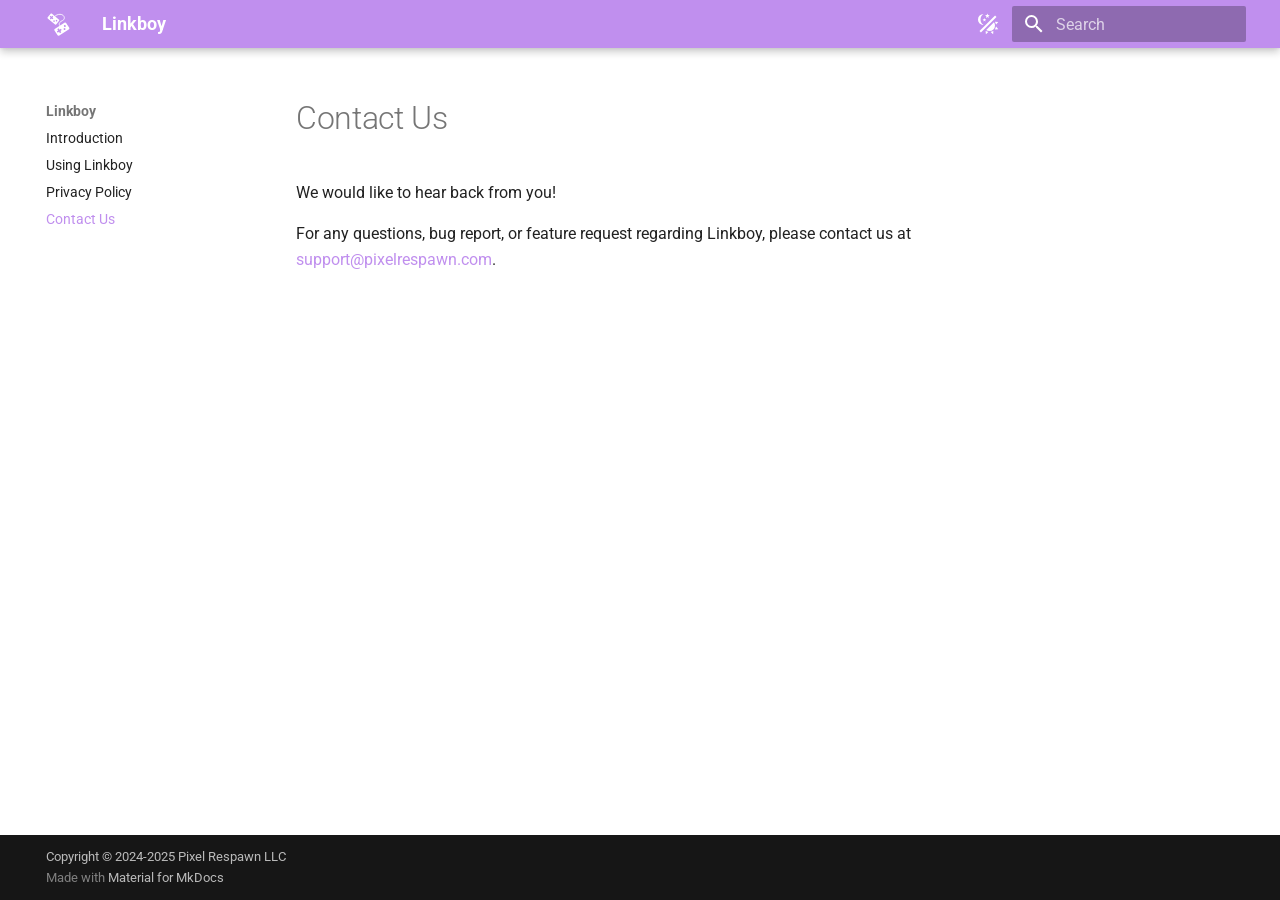
==== commit 688b9afc: "Deployed 8389092 with MkDocs version: 1.6.1" ====
--- a/contact/index.html
+++ b/contact/index.html
@@ -15,19 +15,22 @@
       
       
       
-      <link rel="icon" href="../assets/images/favicon.png">
-      <meta name="generator" content="mkdocs-1.6.1, mkdocs-material-9.5.39">
-    
-    
-      
-        <title>Contact Us - Linking Boy</title>
-      
-    
-    
-      <link rel="stylesheet" href="../assets/stylesheets/main.8c3ca2c6.min.css">
-      
-        
-        <link rel="stylesheet" href="../assets/stylesheets/palette.06af60db.min.css">
+        
+      
+      
+      <link rel="icon" href="../images/favicon.png">
+      <meta name="generator" content="mkdocs-1.6.1, mkdocs-material-9.7.6">
+    
+    
+      
+        <title>Contact Us - Linkboy</title>
+      
+    
+    
+      <link rel="stylesheet" href="../assets/stylesheets/main.484c7ddc.min.css">
+      
+        
+        <link rel="stylesheet" href="../assets/stylesheets/palette.ab4e12ef.min.css">
       
       
 
@@ -54,16 +57,17 @@
 
     
     
-    
   </head>
   
   
     
     
-    
-    
-    
-    <body dir="ltr" data-md-color-scheme="default" data-md-color-primary="custom" data-md-color-accent="indigo">
+      
+    
+    
+    
+    
+    <body dir="ltr" data-md-color-scheme="default" data-md-color-primary="indigo" data-md-color-accent="indigo">
   
     
     <input class="md-toggle" data-md-toggle="drawer" type="checkbox" id="__drawer" autocomplete="off">
@@ -88,9 +92,9 @@
 
 <header class="md-header md-header--shadow" data-md-component="header">
   <nav class="md-header__inner md-grid" aria-label="Header">
-    <a href=".." title="Linking Boy" class="md-header__button md-logo" aria-label="Linking Boy" data-md-component="logo">
-      
-  <img src="../images/linkboy-icon.png" alt="logo">
+    <a href=".." title="Linkboy" class="md-header__button md-logo" aria-label="Linkboy" data-md-component="logo">
+      
+  <img src="../images/linkboy-icon.svg" alt="logo">
 
     </a>
     <label class="md-header__button md-icon" for="__drawer">
@@ -101,7 +105,7 @@
       <div class="md-header__ellipsis">
         <div class="md-header__topic">
           <span class="md-ellipsis">
-            Linking Boy
+            Linkboy
           </span>
         </div>
         <div class="md-header__topic" data-md-component="header-topic">
@@ -115,15 +119,53 @@
     </div>
     
       
-    
-    
-    
-    
-      <label class="md-header__button md-icon" for="__search">
-        
-        <svg xmlns="http://www.w3.org/2000/svg" viewBox="0 0 24 24"><path d="M9.5 3A6.5 6.5 0 0 1 16 9.5c0 1.61-.59 3.09-1.56 4.23l.27.27h.79l5 5-1.5 1.5-5-5v-.79l-.27-.27A6.52 6.52 0 0 1 9.5 16 6.5 6.5 0 0 1 3 9.5 6.5 6.5 0 0 1 9.5 3m0 2C7 5 5 7 5 9.5S7 14 9.5 14 14 12 14 9.5 12 5 9.5 5"/></svg>
+        <form class="md-header__option" data-md-component="palette">
+  
+    
+    
+    
+    <input class="md-option" data-md-color-media="(prefers-color-scheme)" data-md-color-scheme="default" data-md-color-primary="indigo" data-md-color-accent="indigo"  aria-label="Switch to light mode"  type="radio" name="__palette" id="__palette_0">
+    
+      <label class="md-header__button md-icon" title="Switch to light mode" for="__palette_1" hidden>
+        <svg xmlns="http://www.w3.org/2000/svg" viewBox="0 0 24 24"><path d="M7.5 2c-1.79 1.15-3 3.18-3 5.5s1.21 4.35 3.03 5.5C4.46 13 2 10.54 2 7.5A5.5 5.5 0 0 1 7.5 2m11.57 1.5 1.43 1.43L4.93 20.5 3.5 19.07zm-6.18 2.43L11.41 5 9.97 6l.42-1.7L9 3.24l1.75-.12.58-1.65L12 3.1l1.73.03-1.35 1.13zm-3.3 3.61-1.16-.73-1.12.78.34-1.32-1.09-.83 1.36-.09.45-1.29.51 1.27 1.36.03-1.05.87zM19 13.5a5.5 5.5 0 0 1-5.5 5.5c-1.22 0-2.35-.4-3.26-1.07l7.69-7.69c.67.91 1.07 2.04 1.07 3.26m-4.4 6.58 2.77-1.15-.24 3.35zm4.33-2.7 1.15-2.77 2.2 2.54zm1.15-4.96-1.14-2.78 3.34.24zM9.63 18.93l2.77 1.15-2.53 2.19z"/></svg>
       </label>
-      <div class="md-search" data-md-component="search" role="dialog">
+    
+  
+    
+    
+    
+    <input class="md-option" data-md-color-media="(prefers-color-scheme: light)" data-md-color-scheme="default" data-md-color-primary="custom" data-md-color-accent="custom"  aria-label="Switch to dark mode"  type="radio" name="__palette" id="__palette_1">
+    
+      <label class="md-header__button md-icon" title="Switch to dark mode" for="__palette_2" hidden>
+        <svg xmlns="http://www.w3.org/2000/svg" viewBox="0 0 24 24"><path d="m3.55 19.09 1.41 1.41 1.8-1.79-1.42-1.42M12 6c-3.31 0-6 2.69-6 6s2.69 6 6 6 6-2.69 6-6c0-3.32-2.69-6-6-6m8 7h3v-2h-3m-2.76 7.71 1.8 1.79 1.41-1.41-1.79-1.8M20.45 5l-1.41-1.4-1.8 1.79 1.42 1.42M13 1h-2v3h2M6.76 5.39 4.96 3.6 3.55 5l1.79 1.81zM1 13h3v-2H1m12 9h-2v3h2"/></svg>
+      </label>
+    
+  
+    
+    
+    
+    <input class="md-option" data-md-color-media="(prefers-color-scheme: dark)" data-md-color-scheme="slate" data-md-color-primary="custom" data-md-color-accent="custom"  aria-label="Switch to system preference"  type="radio" name="__palette" id="__palette_2">
+    
+      <label class="md-header__button md-icon" title="Switch to system preference" for="__palette_0" hidden>
+        <svg xmlns="http://www.w3.org/2000/svg" viewBox="0 0 24 24"><path d="M9 2c-1.05 0-2.05.16-3 .46 4.06 1.27 7 5.04 7 9.54s-2.94 8.27-7 9.54c.95.3 1.95.46 3 .46a10 10 0 0 0 10-10A10 10 0 0 0 9 2"/></svg>
+      </label>
+    
+  
+</form>
+      
+    
+    
+      <script>var palette=__md_get("__palette");if(palette&&palette.color){if("(prefers-color-scheme)"===palette.color.media){var media=matchMedia("(prefers-color-scheme: light)"),input=document.querySelector(media.matches?"[data-md-color-media='(prefers-color-scheme: light)']":"[data-md-color-media='(prefers-color-scheme: dark)']");palette.color.media=input.getAttribute("data-md-color-media"),palette.color.scheme=input.getAttribute("data-md-color-scheme"),palette.color.primary=input.getAttribute("data-md-color-primary"),palette.color.accent=input.getAttribute("data-md-color-accent")}for(var[key,value]of Object.entries(palette.color))document.body.setAttribute("data-md-color-"+key,value)}</script>
+    
+    
+    
+      
+      
+        <label class="md-header__button md-icon" for="__search">
+          
+          <svg xmlns="http://www.w3.org/2000/svg" viewBox="0 0 24 24"><path d="M9.5 3A6.5 6.5 0 0 1 16 9.5c0 1.61-.59 3.09-1.56 4.23l.27.27h.79l5 5-1.5 1.5-5-5v-.79l-.27-.27A6.52 6.52 0 0 1 9.5 16 6.5 6.5 0 0 1 3 9.5 6.5 6.5 0 0 1 9.5 3m0 2C7 5 5 7 5 9.5S7 14 9.5 14 14 12 14 9.5 12 5 9.5 5"/></svg>
+        </label>
+        <div class="md-search" data-md-component="search" role="dialog">
   <label class="md-search__overlay" for="__search"></label>
   <div class="md-search__inner" role="search">
     <form class="md-search__form" name="search">
@@ -155,6 +197,7 @@
     </div>
   </div>
 </div>
+      
     
     
   </nav>
@@ -182,12 +225,12 @@
 
 <nav class="md-nav md-nav--primary" aria-label="Navigation" data-md-level="0">
   <label class="md-nav__title" for="__drawer">
-    <a href=".." title="Linking Boy" class="md-nav__button md-logo" aria-label="Linking Boy" data-md-component="logo">
-      
-  <img src="../images/linkboy-icon.png" alt="logo">
+    <a href=".." title="Linkboy" class="md-nav__button md-logo" aria-label="Linkboy" data-md-component="logo">
+      
+  <img src="../images/linkboy-icon.svg" alt="logo">
 
     </a>
-    Linking Boy
+    Linkboy
   </label>
   
   <ul class="md-nav__list" data-md-scrollfix>
@@ -202,9 +245,16 @@
       <a href=".." class="md-nav__link">
         
   
+  
   <span class="md-ellipsis">
+    
+  
     Introduction
+  
+
+    
   </span>
+  
   
 
       </a>
@@ -219,12 +269,19 @@
   
   
     <li class="md-nav__item">
-      <a href="../privacy-policy/" class="md-nav__link">
-        
+      <a href="../using-linkboy/" class="md-nav__link">
+        
+  
   
   <span class="md-ellipsis">
-    Privacy Policy
+    
+  
+    Using Linkboy
+  
+
+    
   </span>
+  
   
 
       </a>
@@ -236,6 +293,33 @@
       
   
   
+  
+  
+    <li class="md-nav__item">
+      <a href="../privacy-policy/" class="md-nav__link">
+        
+  
+  
+  <span class="md-ellipsis">
+    
+  
+    Privacy Policy
+  
+
+    
+  </span>
+  
+  
+
+      </a>
+    </li>
+  
+
+    
+      
+      
+  
+  
     
   
   
@@ -251,9 +335,16 @@
       <a href="./" class="md-nav__link md-nav__link--active">
         
   
+  
   <span class="md-ellipsis">
+    
+  
     Contact Us
+  
+
+    
   </span>
+  
   
 
       </a>
@@ -290,14 +381,16 @@
           
           
             <div class="md-content" data-md-component="content">
+              
               <article class="md-content__inner md-typeset">
                 
                   
 
 
+
 <h1 id="contact-us">Contact Us</h1>
 <p>We would like to hear back from you!</p>
-<p>For any questions, bug report, or feature request regarding Linking Boy, please contact us at <a href="&#109;&#97;&#105;&#108;&#116;&#111;&#58;&#115;&#117;&#112;&#112;&#111;&#114;&#116;&#64;&#112;&#105;&#120;&#101;&#108;&#114;&#101;&#115;&#112;&#97;&#119;&#110;&#46;&#99;&#111;&#109;">&#115;&#117;&#112;&#112;&#111;&#114;&#116;&#64;&#112;&#105;&#120;&#101;&#108;&#114;&#101;&#115;&#112;&#97;&#119;&#110;&#46;&#99;&#111;&#109;</a>.</p>
+<p>For any questions, bug report, or feature request regarding Linkboy, please contact us at <a href="&#109;&#97;&#105;&#108;&#116;&#111;&#58;&#115;&#117;&#112;&#112;&#111;&#114;&#116;&#64;&#112;&#105;&#120;&#101;&#108;&#114;&#101;&#115;&#112;&#97;&#119;&#110;&#46;&#99;&#111;&#109;">&#115;&#117;&#112;&#112;&#111;&#114;&#116;&#64;&#112;&#105;&#120;&#101;&#108;&#114;&#101;&#115;&#112;&#97;&#119;&#110;&#46;&#99;&#111;&#109;</a>.</p>
 
 
 
@@ -327,7 +420,7 @@
       <div class="md-copyright">
   
     <div class="md-copyright__highlight">
-      Copyright &copy; 2024 Pixel Respawn LLC
+      Copyright &copy; 2024-2025 Pixel Respawn LLC
     </div>
   
   
@@ -348,10 +441,13 @@
     </div>
     
     
-    <script id="__config" type="application/json">{"base": "..", "features": [], "search": "../assets/javascripts/workers/search.6ce7567c.min.js", "translations": {"clipboard.copied": "Copied to clipboard", "clipboard.copy": "Copy to clipboard", "search.result.more.one": "1 more on this page", "search.result.more.other": "# more on this page", "search.result.none": "No matching documents", "search.result.one": "1 matching document", "search.result.other": "# matching documents", "search.result.placeholder": "Type to start searching", "search.result.term.missing": "Missing", "select.version": "Select version"}}</script>
-    
-    
-      <script src="../assets/javascripts/bundle.525ec568.min.js"></script>
+    
+      
+      
+      <script id="__config" type="application/json">{"annotate": null, "base": "..", "features": [], "search": "../assets/javascripts/workers/search.2c215733.min.js", "tags": null, "translations": {"clipboard.copied": "Copied to clipboard", "clipboard.copy": "Copy to clipboard", "search.result.more.one": "1 more on this page", "search.result.more.other": "# more on this page", "search.result.none": "No matching documents", "search.result.one": "1 matching document", "search.result.other": "# matching documents", "search.result.placeholder": "Type to start searching", "search.result.term.missing": "Missing", "select.version": "Select version"}, "version": null}</script>
+    
+    
+      <script src="../assets/javascripts/bundle.79ae519e.min.js"></script>
       
     
   </body>
--- a/assets/stylesheets/main.484c7ddc.min.css
+++ b/assets/stylesheets/main.484c7ddc.min.css
@@ -0,0 +1 @@
+@charset "UTF-8";html{-webkit-text-size-adjust:none;-moz-text-size-adjust:none;text-size-adjust:none;box-sizing:border-box}*,:after,:before{box-sizing:inherit}@media (prefers-reduced-motion){*,:after,:before{transition:none!important}}body{margin:0}a,button,input,label{-webkit-tap-highlight-color:transparent}a{color:inherit;text-decoration:none}hr{border:0;box-sizing:initial;display:block;height:.05rem;overflow:visible;padding:0}small{font-size:80%}sub,sup{line-height:1em}img{border-style:none}table{border-collapse:initial;border-spacing:0}td,th{font-weight:400;vertical-align:top}button{background:#0000;border:0;font-family:inherit;font-size:inherit;margin:0;padding:0}input{border:0;outline:none}:root{--md-primary-fg-color:#4051b5;--md-primary-fg-color--light:#5d6cc0;--md-primary-fg-color--dark:#303fa1;--md-primary-bg-color:#fff;--md-primary-bg-color--light:#ffffffb3;--md-accent-fg-color:#526cfe;--md-accent-fg-color--transparent:#526cfe1a;--md-accent-bg-color:#fff;--md-accent-bg-color--light:#ffffffb3}[data-md-color-scheme=default]{color-scheme:light}[data-md-color-scheme=default] img[src$="#gh-dark-mode-only"],[data-md-color-scheme=default] img[src$="#only-dark"]{display:none}:root,[data-md-color-scheme=default]{--md-hue:225deg;--md-default-fg-color:#000000de;--md-default-fg-color--light:#0000008a;--md-default-fg-color--lighter:#00000052;--md-default-fg-color--lightest:#00000012;--md-default-bg-color:#fff;--md-default-bg-color--light:#ffffffb3;--md-default-bg-color--lighter:#ffffff4d;--md-default-bg-color--lightest:#ffffff1f;--md-code-fg-color:#36464e;--md-code-bg-color:#f5f5f5;--md-code-bg-color--light:#f5f5f5b3;--md-code-bg-color--lighter:#f5f5f54d;--md-code-hl-color:#4287ff;--md-code-hl-color--light:#4287ff1a;--md-code-hl-number-color:#d52a2a;--md-code-hl-special-color:#db1457;--md-code-hl-function-color:#a846b9;--md-code-hl-constant-color:#6e59d9;--md-code-hl-keyword-color:#3f6ec6;--md-code-hl-string-color:#1c7d4d;--md-code-hl-name-color:var(--md-code-fg-color);--md-code-hl-operator-color:var(--md-default-fg-color--light);--md-code-hl-punctuation-color:var(--md-default-fg-color--light);--md-code-hl-comment-color:var(--md-default-fg-color--light);--md-code-hl-generic-color:var(--md-default-fg-color--light);--md-code-hl-variable-color:var(--md-default-fg-color--light);--md-typeset-color:var(--md-default-fg-color);--md-typeset-a-color:var(--md-primary-fg-color);--md-typeset-del-color:#f5503d26;--md-typeset-ins-color:#0bd57026;--md-typeset-kbd-color:#fafafa;--md-typeset-kbd-accent-color:#fff;--md-typeset-kbd-border-color:#b8b8b8;--md-typeset-mark-color:#ffff0080;--md-typeset-table-color:#0000001f;--md-typeset-table-color--light:rgba(0,0,0,.035);--md-admonition-fg-color:var(--md-default-fg-color);--md-admonition-bg-color:var(--md-default-bg-color);--md-warning-fg-color:#000000de;--md-warning-bg-color:#ff9;--md-footer-fg-color:#fff;--md-footer-fg-color--light:#ffffffb3;--md-footer-fg-color--lighter:#ffffff73;--md-footer-bg-color:#000000de;--md-footer-bg-color--dark:#00000052;--md-shadow-z1:0 0.2rem 0.5rem #0000000d,0 0 0.05rem #0000001a;--md-shadow-z2:0 0.2rem 0.5rem #0000001a,0 0 0.05rem #00000040;--md-shadow-z3:0 0.2rem 0.5rem #0003,0 0 0.05rem #00000059}.md-icon svg{fill:currentcolor;display:block;height:1.2rem;width:1.2rem}body{-webkit-font-smoothing:antialiased;-moz-osx-font-smoothing:grayscale;--md-text-font-family:var(--md-text-font,_),-apple-system,BlinkMacSystemFont,Helvetica,Arial,sans-serif;--md-code-font-family:var(--md-code-font,_),SFMono-Regular,Consolas,Menlo,monospace}aside,body,input{font-feature-settings:"kern","liga";color:var(--md-typeset-color);font-family:var(--md-text-font-family)}code,kbd,pre{font-feature-settings:"kern";font-family:var(--md-code-font-family)}:root{--md-typeset-table-sort-icon:url('data:image/svg+xml;charset=utf-8,<svg xmlns="http://www.w3.org/2000/svg" viewBox="0 0 24 24"><path d="m18 21-4-4h3V7h-3l4-4 4 4h-3v10h3M2 19v-2h10v2M2 13v-2h7v2M2 7V5h4v2z"/></svg>');--md-typeset-table-sort-icon--asc:url('data:image/svg+xml;charset=utf-8,<svg xmlns="http://www.w3.org/2000/svg" viewBox="0 0 24 24"><path d="M19 17h3l-4 4-4-4h3V3h2M2 17h10v2H2M6 5v2H2V5m0 6h7v2H2z"/></svg>');--md-typeset-table-sort-icon--desc:url('data:image/svg+xml;charset=utf-8,<svg xmlns="http://www.w3.org/2000/svg" viewBox="0 0 24 24"><path d="M19 7h3l-4-4-4 4h3v14h2M2 17h10v2H2M6 5v2H2V5m0 6h7v2H2z"/></svg>')}.md-typeset{-webkit-print-color-adjust:exact;color-adjust:exact;font-size:.8rem;line-height:1.6;overflow-wrap:break-word}@media print{.md-typeset{font-size:.68rem}}.md-typeset blockquote,.md-typeset dl,.md-typeset figure,.md-typeset ol,.md-typeset pre,.md-typeset ul{margin-bottom:1em;margin-top:1em}.md-typeset h1{color:var(--md-default-fg-color--light);font-size:2em;line-height:1.3;margin:0 0 1.25em}.md-typeset h1,.md-typeset h2{font-weight:300;letter-spacing:-.01em}.md-typeset h2{font-size:1.5625em;line-height:1.4;margin:1.6em 0 .64em}.md-typeset h3{font-size:1.25em;font-weight:400;letter-spacing:-.01em;line-height:1.5;margin:1.6em 0 .8em}.md-typeset h2+h3{margin-top:.8em}.md-typeset h4{font-weight:700;letter-spacing:-.01em;margin:1em 0}.md-typeset h5,.md-typeset h6{color:var(--md-default-fg-color--light);font-size:.8em;font-weight:700;letter-spacing:-.01em;margin:1.25em 0}.md-typeset h5{text-transform:uppercase}.md-typeset h5 code{text-transform:none}.md-typeset hr{border-bottom:.05rem solid var(--md-default-fg-color--lightest);display:flow-root;margin:1.5em 0}.md-typeset a{color:var(--md-typeset-a-color);word-break:break-word}.md-typeset a,.md-typeset a:before{transition:color 125ms}.md-typeset a:focus,.md-typeset a:hover{color:var(--md-accent-fg-color)}.md-typeset a:focus code,.md-typeset a:hover code{background-color:var(--md-accent-fg-color--transparent);color:var(--md-accent-fg-color)}.md-typeset a code{color:var(--md-typeset-a-color)}.md-typeset a.focus-visible{outline-color:var(--md-accent-fg-color);outline-offset:.2rem}.md-typeset code,.md-typeset kbd,.md-typeset pre{color:var(--md-code-fg-color);direction:ltr;font-variant-ligatures:none;transition:background-color 125ms}@media print{.md-typeset code,.md-typeset kbd,.md-typeset pre{white-space:pre-wrap}}.md-typeset code{background-color:var(--md-code-bg-color);border-radius:.1rem;-webkit-box-decoration-break:clone;box-decoration-break:clone;font-size:.85em;padding:0 .2941176471em;transition:color 125ms,background-color 125ms;word-break:break-word}.md-typeset code:not(.focus-visible){-webkit-tap-highlight-color:transparent;outline:none}.md-typeset pre{display:flow-root;line-height:1.4;position:relative}.md-typeset pre>code{-webkit-box-decoration-break:slice;box-decoration-break:slice;box-shadow:none;display:block;margin:0;outline-color:var(--md-accent-fg-color);overflow:auto;padding:.7720588235em 1.1764705882em;scrollbar-color:var(--md-default-fg-color--lighter) #0000;scrollbar-width:thin;touch-action:auto;word-break:normal}.md-typeset pre>code:hover{scrollbar-color:var(--md-accent-fg-color) #0000}.md-typeset pre>code::-webkit-scrollbar{height:.2rem;width:.2rem}.md-typeset pre>code::-webkit-scrollbar-thumb{background-color:var(--md-default-fg-color--lighter)}.md-typeset pre>code::-webkit-scrollbar-thumb:hover{background-color:var(--md-accent-fg-color)}.md-typeset kbd{background-color:var(--md-typeset-kbd-color);border-radius:.1rem;box-shadow:0 .1rem 0 .05rem var(--md-typeset-kbd-border-color),0 .1rem 0 var(--md-typeset-kbd-border-color),0 -.1rem .2rem var(--md-typeset-kbd-accent-color) inset;color:var(--md-default-fg-color);display:inline-block;font-size:.75em;padding:0 .6666666667em;vertical-align:text-top;word-break:break-word}.md-typeset mark{background-color:var(--md-typeset-mark-color);-webkit-box-decoration-break:clone;box-decoration-break:clone;color:inherit;word-break:break-word}.md-typeset abbr{cursor:help;text-decoration:none}.md-typeset [data-preview],.md-typeset abbr{border-bottom:.05rem dotted var(--md-default-fg-color--light)}.md-typeset small{opacity:.75}[dir=ltr] .md-typeset sub,[dir=ltr] .md-typeset sup{margin-left:.078125em}[dir=rtl] .md-typeset sub,[dir=rtl] .md-typeset sup{margin-right:.078125em}[dir=ltr] .md-typeset blockquote{padding-left:.6rem}[dir=rtl] .md-typeset blockquote{padding-right:.6rem}[dir=ltr] .md-typeset blockquote{border-left:.2rem solid var(--md-default-fg-color--lighter)}[dir=rtl] .md-typeset blockquote{border-right:.2rem solid var(--md-default-fg-color--lighter)}.md-typeset blockquote{color:var(--md-default-fg-color--light);margin-left:0;margin-right:0}.md-typeset ul{list-style-type:disc}.md-typeset ul[type]{list-style-type:revert-layer}[dir=ltr] .md-typeset ol,[dir=ltr] .md-typeset ul{margin-left:.625em}[dir=rtl] .md-typeset ol,[dir=rtl] .md-typeset ul{margin-right:.625em}.md-typeset ol,.md-typeset ul{padding:0}.md-typeset ol:not([hidden]),.md-typeset ul:not([hidden]){display:flow-root}.md-typeset ol ol,.md-typeset ul ol{list-style-type:lower-alpha}.md-typeset ol ol ol,.md-typeset ul ol ol{list-style-type:lower-roman}.md-typeset ol ol ol ol,.md-typeset ul ol ol ol{list-style-type:upper-alpha}.md-typeset ol ol ol ol ol,.md-typeset ul ol ol ol ol{list-style-type:upper-roman}.md-typeset ol[type],.md-typeset ul[type]{list-style-type:revert-layer}[dir=ltr] .md-typeset ol li,[dir=ltr] .md-typeset ul li{margin-left:1.25em}[dir=rtl] .md-typeset ol li,[dir=rtl] .md-typeset ul li{margin-right:1.25em}.md-typeset ol li,.md-typeset ul li{margin-bottom:.5em}.md-typeset ol li blockquote,.md-typeset ol li p,.md-typeset ul li blockquote,.md-typeset ul li p{margin:.5em 0}.md-typeset ol li:last-child,.md-typeset ul li:last-child{margin-bottom:0}[dir=ltr] .md-typeset ol li ol,[dir=ltr] .md-typeset ol li ul,[dir=ltr] .md-typeset ul li ol,[dir=ltr] .md-typeset ul li ul{margin-left:.625em}[dir=rtl] .md-typeset ol li ol,[dir=rtl] .md-typeset ol li ul,[dir=rtl] .md-typeset ul li ol,[dir=rtl] .md-typeset ul li ul{margin-right:.625em}.md-typeset ol li ol,.md-typeset ol li ul,.md-typeset ul li ol,.md-typeset ul li ul{margin-bottom:.5em;margin-top:.5em}[dir=ltr] .md-typeset dd{margin-left:1.875em}[dir=rtl] .md-typeset dd{margin-right:1.875em}.md-typeset dd{margin-bottom:1.5em;margin-top:1em}.md-typeset img,.md-typeset svg,.md-typeset video{height:auto;max-width:100%}.md-typeset img[align=left]{margin:1em 1em 1em 0}.md-typeset img[align=right]{margin:1em 0 1em 1em}.md-typeset img[align]:only-child{margin-top:0}.md-typeset figure{display:flow-root;margin:1em auto;max-width:100%;text-align:center;width:fit-content}.md-typeset figure img{display:block;margin:0 auto}.md-typeset figcaption{font-style:italic;margin:1em auto;max-width:24rem}.md-typeset iframe{max-width:100%}.md-typeset table:not([class]){background-color:var(--md-default-bg-color);border:.05rem solid var(--md-typeset-table-color);border-radius:.1rem;display:inline-block;font-size:.64rem;max-width:100%;overflow:auto;touch-action:auto}@media print{.md-typeset table:not([class]){display:table}}.md-typeset table:not([class])+*{margin-top:1.5em}.md-typeset table:not([class]) td>:first-child,.md-typeset table:not([class]) th>:first-child{margin-top:0}.md-typeset table:not([class]) td>:last-child,.md-typeset table:not([class]) th>:last-child{margin-bottom:0}.md-typeset table:not([class]) td:not([align]),.md-typeset table:not([class]) th:not([align]){text-align:left}[dir=rtl] .md-typeset table:not([class]) td:not([align]),[dir=rtl] .md-typeset table:not([class]) th:not([align]){text-align:right}.md-typeset table:not([class]) th{font-weight:700;min-width:5rem;padding:.9375em 1.25em;vertical-align:top}.md-typeset table:not([class]) td{border-top:.05rem solid var(--md-typeset-table-color);padding:.9375em 1.25em;vertical-align:top}.md-typeset table:not([class]) tbody tr{transition:background-color 125ms}.md-typeset table:not([class]) tbody tr:hover{background-color:var(--md-typeset-table-color--light);box-shadow:0 .05rem 0 var(--md-default-bg-color) inset}.md-typeset table:not([class]) a{word-break:normal}.md-typeset table th[role=columnheader]{cursor:pointer}[dir=ltr] .md-typeset table th[role=columnheader]:after{margin-left:.5em}[dir=rtl] .md-typeset table th[role=columnheader]:after{margin-right:.5em}.md-typeset table th[role=columnheader]:after{content:"";display:inline-block;height:1.2em;-webkit-mask-image:var(--md-typeset-table-sort-icon);mask-image:var(--md-typeset-table-sort-icon);-webkit-mask-repeat:no-repeat;mask-repeat:no-repeat;-webkit-mask-size:contain;mask-size:contain;transition:background-color 125ms;vertical-align:text-bottom;width:1.2em}.md-typeset table th[role=columnheader]:hover:after{background-color:var(--md-default-fg-color--lighter)}.md-typeset table th[role=columnheader][aria-sort=ascending]:after{background-color:var(--md-default-fg-color--light);-webkit-mask-image:var(--md-typeset-table-sort-icon--asc);mask-image:var(--md-typeset-table-sort-icon--asc)}.md-typeset table th[role=columnheader][aria-sort=descending]:after{background-color:var(--md-default-fg-color--light);-webkit-mask-image:var(--md-typeset-table-sort-icon--desc);mask-image:var(--md-typeset-table-sort-icon--desc)}.md-typeset__scrollwrap{margin:1em -.8rem;overflow-x:auto;touch-action:auto}.md-typeset__table{display:inline-block;margin-bottom:.5em;padding:0 .8rem}@media print{.md-typeset__table{display:block}}html .md-typeset__table table{display:table;margin:0;overflow:hidden;width:100%}@media screen and (max-width:44.984375em){.md-content__inner>pre{margin:1em -.8rem}.md-content__inner>pre code{border-radius:0}}.md-typeset .md-author{border-radius:100%;display:block;flex-shrink:0;height:1.6rem;overflow:hidden;position:relative;transition:color 125ms,transform 125ms;width:1.6rem}.md-typeset .md-author img{display:block}.md-typeset .md-author--more{background:var(--md-default-fg-color--lightest);color:var(--md-default-fg-color--lighter);font-size:.6rem;font-weight:700;line-height:1.6rem;text-align:center}.md-typeset .md-author--long{height:2.4rem;width:2.4rem}.md-typeset a.md-author{transform:scale(1)}.md-typeset a.md-author img{border-radius:100%;filter:grayscale(100%) opacity(75%);transition:filter 125ms}.md-typeset a.md-author:focus,.md-typeset a.md-author:hover{transform:scale(1.1);z-index:1}.md-typeset a.md-author:focus img,.md-typeset a.md-author:hover img{filter:grayscale(0)}.md-banner{background-color:var(--md-footer-bg-color);color:var(--md-footer-fg-color);overflow:auto}@media print{.md-banner{display:none}}.md-banner--warning{background-color:var(--md-warning-bg-color);color:var(--md-warning-fg-color)}.md-banner__inner{font-size:.7rem;margin:.6rem auto;padding:0 .8rem}[dir=ltr] .md-banner__button{float:right}[dir=rtl] .md-banner__button{float:left}.md-banner__button{color:inherit;cursor:pointer;transition:opacity .25s}.no-js .md-banner__button{display:none}.md-banner__button:hover{opacity:.7}html{font-size:125%;height:100%;overflow-x:hidden}@media screen and (min-width:100em){html{font-size:137.5%}}@media screen and (min-width:125em){html{font-size:150%}}body{background-color:var(--md-default-bg-color);display:flex;flex-direction:column;font-size:.5rem;min-height:100%;position:relative;width:100%}@media print{body{display:block}}@media screen and (max-width:59.984375em){body[data-md-scrolllock]{position:fixed}}.md-grid{margin-left:auto;margin-right:auto;max-width:61rem}.md-container{display:flex;flex-direction:column;flex-grow:1}@media print{.md-container{display:block}}.md-main{flex-grow:1}.md-main__inner{display:flex;height:100%;margin-top:1.5rem}.md-ellipsis{overflow:hidden;text-overflow:ellipsis}.md-toggle{display:none}.md-option{height:0;opacity:0;position:absolute;width:0}.md-option:checked+label:not([hidden]){display:block}.md-option.focus-visible+label{outline-color:var(--md-accent-fg-color);outline-style:auto}.md-skip{background-color:var(--md-default-fg-color);border-radius:.1rem;color:var(--md-default-bg-color);font-size:.64rem;margin:.5rem;opacity:0;outline-color:var(--md-accent-fg-color);padding:.3rem .5rem;position:fixed;transform:translateY(.4rem);z-index:-1}.md-skip:focus{opacity:1;transform:translateY(0);transition:transform .25s cubic-bezier(.4,0,.2,1),opacity 175ms 75ms;z-index:10}@page{margin:25mm}:root{--md-clipboard-icon:url('data:image/svg+xml;charset=utf-8,<svg xmlns="http://www.w3.org/2000/svg" viewBox="0 0 24 24"><path d="M19 21H8V7h11m0-2H8a2 2 0 0 0-2 2v14a2 2 0 0 0 2 2h11a2 2 0 0 0 2-2V7a2 2 0 0 0-2-2m-3-4H4a2 2 0 0 0-2 2v14h2V3h12z"/></svg>')}.md-clipboard{border-radius:.1rem;color:var(--md-default-fg-color--lightest);cursor:pointer;height:1.5em;outline-color:var(--md-accent-fg-color);outline-offset:.1rem;transition:color .25s;width:1.5em;z-index:1}@media print{.md-clipboard{display:none}}.md-clipboard:not(.focus-visible){-webkit-tap-highlight-color:transparent;outline:none}:hover>.md-clipboard{color:var(--md-default-fg-color--light)}.md-clipboard:focus,.md-clipboard:hover{color:var(--md-accent-fg-color)}.md-clipboard:after{background-color:currentcolor;content:"";display:block;height:1.125em;margin:0 auto;-webkit-mask-image:var(--md-clipboard-icon);mask-image:var(--md-clipboard-icon);-webkit-mask-position:center;mask-position:center;-webkit-mask-repeat:no-repeat;mask-repeat:no-repeat;-webkit-mask-size:contain;mask-size:contain;width:1.125em}.md-clipboard--inline{cursor:pointer}.md-clipboard--inline code{transition:color .25s,background-color .25s}.md-clipboard--inline:focus code,.md-clipboard--inline:hover code{background-color:var(--md-accent-fg-color--transparent);color:var(--md-accent-fg-color)}:root{--md-code-select-icon:url('data:image/svg+xml;charset=utf-8,<svg xmlns="http://www.w3.org/2000/svg" viewBox="0 0 24 24"><path d="M19 19h-4v2h4c1.1 0 2-.9 2-2v-4h-2m0-12h-4v2h4v4h2V5c0-1.1-.9-2-2-2M5 5h4V3H5c-1.1 0-2 .9-2 2v4h2m0 6H3v4c0 1.1.9 2 2 2h4v-2H5zm2-4h2v2H7zm4 0h2v2h-2zm4 0h2v2h-2zM7 7h2v2H7zm4 0h2v2h-2zm4 0h2v2h-2zm-8 8h2v2H7zm4 0h2v2h-2zm4 0h2v2h-2z"/></svg>');--md-code-copy-icon:url('data:image/svg+xml;charset=utf-8,<svg xmlns="http://www.w3.org/2000/svg" viewBox="0 0 24 24"><path d="M19 21H8V7h11m0-2H8a2 2 0 0 0-2 2v14a2 2 0 0 0 2 2h11a2 2 0 0 0 2-2V7a2 2 0 0 0-2-2m-3-4H4a2 2 0 0 0-2 2v14h2V3h12z"/></svg>')}.md-typeset .md-code__content{display:grid}.md-code__nav{background-color:var(--md-code-bg-color--lighter);border-radius:.1rem;display:flex;gap:.2rem;padding:.2rem;position:absolute;right:.25em;top:.25em;transition:background-color .25s;z-index:1}:hover>.md-code__nav{background-color:var(--md-code-bg-color--light)}.md-code__button{color:var(--md-default-fg-color--lightest);cursor:pointer;display:block;height:1.5em;outline-color:var(--md-accent-fg-color);outline-offset:.1rem;transition:color .25s;width:1.5em}:hover>*>.md-code__button{color:var(--md-default-fg-color--light)}.md-code__button.focus-visible,.md-code__button:hover{color:var(--md-accent-fg-color)}.md-code__button--active{color:var(--md-default-fg-color)!important}.md-code__button:after{background-color:currentcolor;content:"";display:block;height:1.125em;margin:0 auto;-webkit-mask-position:center;mask-position:center;-webkit-mask-repeat:no-repeat;mask-repeat:no-repeat;-webkit-mask-size:contain;mask-size:contain;width:1.125em}.md-code__button[data-md-type=select]:after{-webkit-mask-image:var(--md-code-select-icon);mask-image:var(--md-code-select-icon)}.md-code__button[data-md-type=copy]:after{-webkit-mask-image:var(--md-code-copy-icon);mask-image:var(--md-code-copy-icon)}@keyframes consent{0%{opacity:0;transform:translateY(100%)}to{opacity:1;transform:translateY(0)}}@keyframes overlay{0%{opacity:0}to{opacity:1}}.md-consent__overlay{animation:overlay .25s both;-webkit-backdrop-filter:blur(.1rem);backdrop-filter:blur(.1rem);background-color:#0000008a;height:100%;opacity:1;position:fixed;top:0;width:100%;z-index:5}.md-consent__inner{animation:consent .5s cubic-bezier(.1,.7,.1,1) both;background-color:var(--md-default-bg-color);border:0;border-radius:.1rem;bottom:0;box-shadow:0 0 .2rem #0000001a,0 .2rem .4rem #0003;max-height:100%;overflow:auto;padding:0;position:fixed;width:100%;z-index:5}.md-consent__form{padding:.8rem}.md-consent__settings{display:none;margin:1em 0}input:checked+.md-consent__settings{display:block}.md-consent__controls{margin-bottom:.8rem}.md-typeset .md-consent__controls .md-button{display:inline}@media screen and (max-width:44.984375em){.md-typeset .md-consent__controls .md-button{display:block;margin-top:.4rem;text-align:center;width:100%}}.md-consent label{cursor:pointer}.md-content{flex-grow:1;min-width:0}.md-content__inner{margin:0 .8rem 1.2rem;padding-top:.6rem}@media screen and (min-width:76.25em){[dir=ltr] .md-sidebar--primary:not([hidden])~.md-content>.md-content__inner{margin-left:1.2rem}[dir=ltr] .md-sidebar--secondary:not([hidden])~.md-content>.md-content__inner,[dir=rtl] .md-sidebar--primary:not([hidden])~.md-content>.md-content__inner{margin-right:1.2rem}[dir=rtl] .md-sidebar--secondary:not([hidden])~.md-content>.md-content__inner{margin-left:1.2rem}}.md-content__inner:before{content:"";display:block;height:.4rem}.md-content__inner>:last-child{margin-bottom:0}[dir=ltr] .md-content__button{float:right}[dir=rtl] .md-content__button{float:left}[dir=ltr] .md-content__button{margin-left:.4rem}[dir=rtl] .md-content__button{margin-right:.4rem}.md-content__button{margin:.4rem 0;padding:0}@media print{.md-content__button{display:none}}.md-typeset .md-content__button{color:var(--md-default-fg-color--lighter)}.md-content__button svg{display:inline;vertical-align:top}[dir=rtl] .md-content__button svg{transform:scaleX(-1)}[dir=ltr] .md-dialog{right:.8rem}[dir=rtl] .md-dialog{left:.8rem}.md-dialog{background-color:var(--md-default-fg-color);border-radius:.1rem;bottom:.8rem;box-shadow:var(--md-shadow-z3);min-width:11.1rem;opacity:0;padding:.4rem .6rem;pointer-events:none;position:fixed;transform:translateY(100%);transition:transform 0ms .4s,opacity .4s;z-index:4}@media print{.md-dialog{display:none}}.md-dialog--active{opacity:1;pointer-events:auto;transform:translateY(0);transition:transform .4s cubic-bezier(.075,.85,.175,1),opacity .4s}.md-dialog__inner{color:var(--md-default-bg-color);font-size:.7rem}.md-feedback{margin:2em 0 1em;text-align:center}.md-feedback fieldset{border:none;margin:0;padding:0}.md-feedback__title{font-weight:700;margin:1em auto}.md-feedback__inner{position:relative}.md-feedback__list{display:flex;flex-wrap:wrap;place-content:baseline center;position:relative}.md-feedback__list:hover .md-icon:not(:disabled){color:var(--md-default-fg-color--lighter)}:disabled .md-feedback__list{min-height:1.8rem}.md-feedback__icon{color:var(--md-default-fg-color--light);cursor:pointer;flex-shrink:0;margin:0 .1rem;transition:color 125ms}.md-feedback__icon:not(:disabled).md-icon:hover{color:var(--md-accent-fg-color)}.md-feedback__icon:disabled{color:var(--md-default-fg-color--lightest);pointer-events:none}.md-feedback__note{opacity:0;position:relative;transform:translateY(.4rem);transition:transform .4s cubic-bezier(.1,.7,.1,1),opacity .15s}.md-feedback__note>*{margin:0 auto;max-width:16rem}:disabled .md-feedback__note{opacity:1;transform:translateY(0)}@media print{.md-feedback{display:none}}.md-footer{background-color:var(--md-footer-bg-color);color:var(--md-footer-fg-color)}@media print{.md-footer{display:none}}.md-footer__inner{justify-content:space-between;overflow:auto;padding:.2rem}.md-footer__inner:not([hidden]){display:flex}.md-footer__link{align-items:end;display:flex;flex-grow:0.01;margin-bottom:.4rem;margin-top:1rem;max-width:100%;outline-color:var(--md-accent-fg-color);overflow:hidden;transition:opacity .25s}.md-footer__link:focus,.md-footer__link:hover{opacity:.7}[dir=rtl] .md-footer__link svg{transform:scaleX(-1)}@media screen and (max-width:44.984375em){.md-footer__link--prev{flex-shrink:0}.md-footer__link--prev .md-footer__title{display:none}}[dir=ltr] .md-footer__link--next{margin-left:auto}[dir=rtl] .md-footer__link--next{margin-right:auto}.md-footer__link--next{text-align:right}[dir=rtl] .md-footer__link--next{text-align:left}.md-footer__title{flex-grow:1;font-size:.9rem;margin-bottom:.7rem;max-width:calc(100% - 2.4rem);padding:0 1rem;white-space:nowrap}.md-footer__button{margin:.2rem;padding:.4rem}.md-footer__direction{font-size:.64rem;opacity:.7}.md-footer-meta{background-color:var(--md-footer-bg-color--dark)}.md-footer-meta__inner{display:flex;flex-wrap:wrap;justify-content:space-between;padding:.2rem}html .md-footer-meta.md-typeset a{color:var(--md-footer-fg-color--light)}html .md-footer-meta.md-typeset a:focus,html .md-footer-meta.md-typeset a:hover{color:var(--md-footer-fg-color)}.md-copyright{color:var(--md-footer-fg-color--lighter);font-size:.64rem;margin:auto .6rem;padding:.4rem 0;width:100%}@media screen and (min-width:45em){.md-copyright{width:auto}}.md-copyright__highlight{color:var(--md-footer-fg-color--light)}.md-social{display:inline-flex;gap:.2rem;margin:0 .4rem;padding:.2rem 0 .6rem}@media screen and (min-width:45em){.md-social{padding:.6rem 0}}.md-social__link{display:inline-block;height:1.6rem;text-align:center;width:1.6rem}.md-social__link:before{line-height:1.9}.md-social__link svg{fill:currentcolor;max-height:.8rem;vertical-align:-25%}.md-typeset .md-button{border:.1rem solid;border-radius:.1rem;color:var(--md-primary-fg-color);cursor:pointer;display:inline-block;font-weight:700;padding:.625em 2em;transition:color 125ms,background-color 125ms,border-color 125ms}.md-typeset .md-button--primary{background-color:var(--md-primary-fg-color);border-color:var(--md-primary-fg-color);color:var(--md-primary-bg-color)}.md-typeset .md-button:focus,.md-typeset .md-button:hover{background-color:var(--md-accent-fg-color);border-color:var(--md-accent-fg-color);color:var(--md-accent-bg-color)}[dir=ltr] .md-typeset .md-input{border-top-left-radius:.1rem}[dir=ltr] .md-typeset .md-input,[dir=rtl] .md-typeset .md-input{border-top-right-radius:.1rem}[dir=rtl] .md-typeset .md-input{border-top-left-radius:.1rem}.md-typeset .md-input{border-bottom:.1rem solid var(--md-default-fg-color--lighter);box-shadow:var(--md-shadow-z1);font-size:.8rem;height:1.8rem;padding:0 .6rem;transition:border .25s,box-shadow .25s}.md-typeset .md-input:focus,.md-typeset .md-input:hover{border-bottom-color:var(--md-accent-fg-color);box-shadow:var(--md-shadow-z2)}.md-typeset .md-input--stretch{width:100%}.md-header{background-color:var(--md-primary-fg-color);box-shadow:0 0 .2rem #0000,0 .2rem .4rem #0000;color:var(--md-primary-bg-color);display:block;left:0;position:sticky;right:0;top:0;z-index:4}@media print{.md-header{display:none}}.md-header[hidden]{transform:translateY(-100%);transition:transform .25s cubic-bezier(.8,0,.6,1),box-shadow .25s}.md-header--shadow{box-shadow:0 0 .2rem #0000001a,0 .2rem .4rem #0003;transition:transform .25s cubic-bezier(.1,.7,.1,1),box-shadow .25s}.md-header__inner{align-items:center;display:flex;padding:0 .2rem}.md-header__button{color:currentcolor;cursor:pointer;margin:.2rem;outline-color:var(--md-accent-fg-color);padding:.4rem;position:relative;transition:opacity .25s;vertical-align:middle;z-index:1}.md-header__button:hover{opacity:.7}.md-header__button:not([hidden]){display:inline-block}.md-header__button:not(.focus-visible){-webkit-tap-highlight-color:transparent;outline:none}.md-header__button.md-logo{margin:.2rem;padding:.4rem}@media screen and (max-width:76.234375em){.md-header__button.md-logo{display:none}}.md-header__button.md-logo img,.md-header__button.md-logo svg{fill:currentcolor;display:block;height:1.2rem;width:auto}@media screen and (min-width:60em){.md-header__button[for=__search]{display:none}}.no-js .md-header__button[for=__search]{display:none}[dir=rtl] .md-header__button[for=__search] svg{transform:scaleX(-1)}@media screen and (min-width:76.25em){.md-header__button[for=__drawer]{display:none}}.md-header__topic{display:flex;max-width:100%;position:absolute;transition:transform .4s cubic-bezier(.1,.7,.1,1),opacity .15s;white-space:nowrap}.md-header__topic+.md-header__topic{opacity:0;pointer-events:none;transform:translateX(1.25rem);transition:transform .4s cubic-bezier(1,.7,.1,.1),opacity .15s;z-index:-1}[dir=rtl] .md-header__topic+.md-header__topic{transform:translateX(-1.25rem)}.md-header__topic:first-child{font-weight:700}[dir=ltr] .md-header__title{margin-left:1rem;margin-right:.4rem}[dir=rtl] .md-header__title{margin-left:.4rem;margin-right:1rem}.md-header__title{flex-grow:1;font-size:.9rem;height:2.4rem;line-height:2.4rem}.md-header__title--active .md-header__topic{opacity:0;pointer-events:none;transform:translateX(-1.25rem);transition:transform .4s cubic-bezier(1,.7,.1,.1),opacity .15s;z-index:-1}[dir=rtl] .md-header__title--active .md-header__topic{transform:translateX(1.25rem)}.md-header__title--active .md-header__topic+.md-header__topic{opacity:1;pointer-events:auto;transform:translateX(0);transition:transform .4s cubic-bezier(.1,.7,.1,1),opacity .15s;z-index:0}.md-header__title>.md-header__ellipsis{height:100%;position:relative;width:100%}.md-header__option{display:flex;flex-shrink:0;max-width:100%;transition:max-width 0ms .25s,opacity .25s .25s;white-space:nowrap}[data-md-toggle=search]:checked~.md-header .md-header__option{max-width:0;opacity:0;transition:max-width 0ms,opacity 0ms}.md-header__option>input{bottom:0}.md-header__source{display:none}@media screen and (min-width:60em){[dir=ltr] .md-header__source{margin-left:1rem}[dir=rtl] .md-header__source{margin-right:1rem}.md-header__source{display:block;max-width:11.7rem;width:11.7rem}}@media screen and (min-width:76.25em){[dir=ltr] .md-header__source{margin-left:1.4rem}[dir=rtl] .md-header__source{margin-right:1.4rem}}.md-meta{color:var(--md-default-fg-color--light);font-size:.7rem;line-height:1.3}.md-meta__list{display:inline-flex;flex-wrap:wrap;list-style:none;margin:0;padding:0}.md-meta__item:not(:last-child):after{content:"·";margin-left:.2rem;margin-right:.2rem}.md-meta__link{color:var(--md-typeset-a-color)}.md-meta__link:focus,.md-meta__link:hover{color:var(--md-accent-fg-color)}.md-draft{background-color:#ff1744;border-radius:.125em;color:#fff;display:inline-block;font-weight:700;padding-left:.5714285714em;padding-right:.5714285714em}:root{--md-nav-icon--prev:url('data:image/svg+xml;charset=utf-8,<svg xmlns="http://www.w3.org/2000/svg" viewBox="0 0 24 24"><path d="M20 11v2H8l5.5 5.5-1.42 1.42L4.16 12l7.92-7.92L13.5 5.5 8 11z"/></svg>');--md-nav-icon--next:url('data:image/svg+xml;charset=utf-8,<svg xmlns="http://www.w3.org/2000/svg" viewBox="0 0 24 24"><path d="M8.59 16.58 13.17 12 8.59 7.41 10 6l6 6-6 6z"/></svg>');--md-toc-icon:url('data:image/svg+xml;charset=utf-8,<svg xmlns="http://www.w3.org/2000/svg" viewBox="0 0 24 24"><path d="M3 9h14V7H3zm0 4h14v-2H3zm0 4h14v-2H3zm16 0h2v-2h-2zm0-10v2h2V7zm0 6h2v-2h-2z"/></svg>')}.md-nav{font-size:.7rem;line-height:1.3}.md-nav__title{color:var(--md-default-fg-color--light);display:block;font-weight:700;overflow:hidden;padding:0 .6rem;text-overflow:ellipsis}.md-nav__title .md-nav__button{display:none}.md-nav__title .md-nav__button img{height:100%;width:auto}.md-nav__title .md-nav__button.md-logo img,.md-nav__title .md-nav__button.md-logo svg{fill:currentcolor;display:block;height:2.4rem;max-width:100%;object-fit:contain;width:auto}.md-nav__list{list-style:none;margin:0;padding:0}.md-nav__link{align-items:flex-start;display:flex;gap:.4rem;margin-top:.625em;scroll-snap-align:start;transition:color 125ms}.md-nav__link--passed,.md-nav__link--passed code{color:var(--md-default-fg-color--light)}.md-nav__item .md-nav__link--active,.md-nav__item .md-nav__link--active code{color:var(--md-typeset-a-color)}.md-nav__link .md-ellipsis{position:relative}.md-nav__link .md-ellipsis code{word-break:normal}[dir=ltr] .md-nav__link .md-icon:last-child{margin-left:auto}[dir=rtl] .md-nav__link .md-icon:last-child{margin-right:auto}.md-nav__link .md-typeset{font-size:.7rem;line-height:1.3}.md-nav__link svg{fill:currentcolor;flex-shrink:0;height:1.3em;position:relative}.md-nav__link[for]:focus,.md-nav__link[for]:hover,.md-nav__link[href]:focus,.md-nav__link[href]:hover{color:var(--md-accent-fg-color);cursor:pointer}.md-nav__link[for]:focus code,.md-nav__link[for]:hover code,.md-nav__link[href]:focus code,.md-nav__link[href]:hover code{background-color:var(--md-accent-fg-color--transparent);color:var(--md-accent-fg-color)}.md-nav__link.focus-visible{outline-color:var(--md-accent-fg-color);outline-offset:.2rem}.md-nav--primary .md-nav__link[for=__toc]{display:none}.md-nav--primary .md-nav__link[for=__toc] .md-icon:after{background-color:currentcolor;display:block;height:100%;-webkit-mask-image:var(--md-toc-icon);mask-image:var(--md-toc-icon);width:100%}.md-nav--primary .md-nav__link[for=__toc]~.md-nav{display:none}.md-nav__container>.md-nav__link{margin-top:0}.md-nav__container>.md-nav__link:first-child{flex-grow:1;min-width:0}.md-nav__icon{flex-shrink:0}.md-nav__source{display:none}@media screen and (max-width:76.234375em){.md-nav--primary,.md-nav--primary .md-nav{background-color:var(--md-default-bg-color);display:flex;flex-direction:column;height:100%;left:0;position:absolute;right:0;top:0;z-index:1}.md-nav--primary .md-nav__item,.md-nav--primary .md-nav__title{font-size:.8rem;line-height:1.5}.md-nav--primary .md-nav__title{background-color:var(--md-default-fg-color--lightest);color:var(--md-default-fg-color--light);cursor:pointer;height:5.6rem;line-height:2.4rem;padding:3rem .8rem .2rem;position:relative;white-space:nowrap}[dir=ltr] .md-nav--primary .md-nav__title .md-nav__icon{left:.4rem}[dir=rtl] .md-nav--primary .md-nav__title .md-nav__icon{right:.4rem}.md-nav--primary .md-nav__title .md-nav__icon{display:block;height:1.2rem;margin:.2rem;position:absolute;top:.4rem;width:1.2rem}.md-nav--primary .md-nav__title .md-nav__icon:after{background-color:currentcolor;content:"";display:block;height:100%;-webkit-mask-image:var(--md-nav-icon--prev);mask-image:var(--md-nav-icon--prev);-webkit-mask-position:center;mask-position:center;-webkit-mask-repeat:no-repeat;mask-repeat:no-repeat;-webkit-mask-size:contain;mask-size:contain;width:100%}.md-nav--primary .md-nav__title~.md-nav__list{background-color:var(--md-default-bg-color);box-shadow:0 .05rem 0 var(--md-default-fg-color--lightest) inset;overflow-y:auto;scroll-snap-type:y mandatory;touch-action:pan-y}.md-nav--primary .md-nav__title~.md-nav__list>:first-child{border-top:0}.md-nav--primary .md-nav__title[for=__drawer]{background-color:var(--md-primary-fg-color);color:var(--md-primary-bg-color);font-weight:700}.md-nav--primary .md-nav__title .md-logo{display:block;left:.2rem;margin:.2rem;padding:.4rem;position:absolute;right:.2rem;top:.2rem}.md-nav--primary .md-nav__list{flex:1}.md-nav--primary .md-nav__item{border-top:.05rem solid var(--md-default-fg-color--lightest)}.md-nav--primary .md-nav__item--active>.md-nav__link{color:var(--md-typeset-a-color)}.md-nav--primary .md-nav__item--active>.md-nav__link:focus,.md-nav--primary .md-nav__item--active>.md-nav__link:hover{color:var(--md-accent-fg-color)}.md-nav--primary .md-nav__link{margin-top:0;padding:.6rem .8rem}.md-nav--primary .md-nav__link svg{margin-top:.1em}.md-nav--primary .md-nav__link>.md-nav__link{padding:0}[dir=ltr] .md-nav--primary .md-nav__link .md-nav__icon{margin-right:-.2rem}[dir=rtl] .md-nav--primary .md-nav__link .md-nav__icon{margin-left:-.2rem}.md-nav--primary .md-nav__link .md-nav__icon{font-size:1.2rem;height:1.2rem;width:1.2rem}.md-nav--primary .md-nav__link .md-nav__icon:after{background-color:currentcolor;content:"";display:block;height:100%;-webkit-mask-image:var(--md-nav-icon--next);mask-image:var(--md-nav-icon--next);-webkit-mask-position:center;mask-position:center;-webkit-mask-repeat:no-repeat;mask-repeat:no-repeat;-webkit-mask-size:contain;mask-size:contain;width:100%}[dir=rtl] .md-nav--primary .md-nav__icon:after{transform:scale(-1)}.md-nav--primary .md-nav--secondary .md-nav{background-color:initial;position:static}[dir=ltr] .md-nav--primary .md-nav--secondary .md-nav .md-nav__link{padding-left:1.4rem}[dir=rtl] .md-nav--primary .md-nav--secondary .md-nav .md-nav__link{padding-right:1.4rem}[dir=ltr] .md-nav--primary .md-nav--secondary .md-nav .md-nav .md-nav__link{padding-left:2rem}[dir=rtl] .md-nav--primary .md-nav--secondary .md-nav .md-nav .md-nav__link{padding-right:2rem}[dir=ltr] .md-nav--primary .md-nav--secondary .md-nav .md-nav .md-nav .md-nav__link{padding-left:2.6rem}[dir=rtl] .md-nav--primary .md-nav--secondary .md-nav .md-nav .md-nav .md-nav__link{padding-right:2.6rem}[dir=ltr] .md-nav--primary .md-nav--secondary .md-nav .md-nav .md-nav .md-nav .md-nav__link{padding-left:3.2rem}[dir=rtl] .md-nav--primary .md-nav--secondary .md-nav .md-nav .md-nav .md-nav .md-nav__link{padding-right:3.2rem}.md-nav--secondary{background-color:initial}.md-nav__toggle~.md-nav{display:flex;opacity:0;transform:translateX(100%);transition:transform .25s cubic-bezier(.8,0,.6,1),opacity 125ms 50ms}[dir=rtl] .md-nav__toggle~.md-nav{transform:translateX(-100%)}.md-nav__toggle:checked~.md-nav{opacity:1;transform:translateX(0);transition:transform .25s cubic-bezier(.4,0,.2,1),opacity 125ms 125ms}.md-nav__toggle:checked~.md-nav>.md-nav__list{backface-visibility:hidden}}@media screen and (max-width:59.984375em){.md-nav--primary .md-nav__link[for=__toc]{display:flex}.md-nav--primary .md-nav__link[for=__toc] .md-icon:after{content:""}.md-nav--primary .md-nav__link[for=__toc]+.md-nav__link{display:none}.md-nav--primary .md-nav__link[for=__toc]~.md-nav{display:flex}.md-nav__source{background-color:var(--md-primary-fg-color--dark);color:var(--md-primary-bg-color);display:block;padding:0 .2rem}}@media screen and (min-width:60em) and (max-width:76.234375em){.md-nav--integrated .md-nav__link[for=__toc]{display:flex}.md-nav--integrated .md-nav__link[for=__toc] .md-icon:after{content:""}.md-nav--integrated .md-nav__link[for=__toc]+.md-nav__link{display:none}.md-nav--integrated .md-nav__link[for=__toc]~.md-nav{display:flex}}@media screen and (min-width:60em){.md-nav{margin-bottom:-.4rem}.md-nav--secondary .md-nav__title{background:var(--md-default-bg-color);box-shadow:0 0 .4rem .4rem var(--md-default-bg-color);position:sticky;top:0;z-index:1}.md-nav--secondary .md-nav__title[for=__toc]{scroll-snap-align:start}.md-nav--secondary .md-nav__title .md-nav__icon{display:none}[dir=ltr] .md-nav--secondary .md-nav__list{padding-left:.6rem}[dir=rtl] .md-nav--secondary .md-nav__list{padding-right:.6rem}.md-nav--secondary .md-nav__list{padding-bottom:.4rem}[dir=ltr] .md-nav--secondary .md-nav__item>.md-nav__link{margin-right:.4rem}[dir=rtl] .md-nav--secondary .md-nav__item>.md-nav__link{margin-left:.4rem}}@media screen and (min-width:76.25em){.md-nav{margin-bottom:-.4rem;transition:max-height .25s cubic-bezier(.86,0,.07,1)}.md-nav--primary .md-nav__title{background:var(--md-default-bg-color);box-shadow:0 0 .4rem .4rem var(--md-default-bg-color);position:sticky;top:0;z-index:1}.md-nav--primary .md-nav__title[for=__drawer]{scroll-snap-align:start}.md-nav--primary .md-nav__title .md-nav__icon{display:none}[dir=ltr] .md-nav--primary .md-nav__list{padding-left:.6rem}[dir=rtl] .md-nav--primary .md-nav__list{padding-right:.6rem}.md-nav--primary .md-nav__list{padding-bottom:.4rem}[dir=ltr] .md-nav--primary .md-nav__item>.md-nav__link{margin-right:.4rem}[dir=rtl] .md-nav--primary .md-nav__item>.md-nav__link{margin-left:.4rem}.md-nav__toggle~.md-nav{display:grid;grid-template-rows:minmax(.4rem,0fr);opacity:0;transition:grid-template-rows .25s cubic-bezier(.86,0,.07,1),opacity .25s,visibility 0ms .25s;visibility:collapse}.md-nav__toggle~.md-nav>.md-nav__list{overflow:hidden}.md-nav__toggle.md-toggle--indeterminate~.md-nav,.md-nav__toggle:checked~.md-nav{grid-template-rows:minmax(.4rem,1fr);opacity:1;transition:grid-template-rows .25s cubic-bezier(.86,0,.07,1),opacity .15s .1s,visibility 0ms;visibility:visible}.md-nav__toggle.md-toggle--indeterminate~.md-nav{transition:none}.md-nav__item--nested>.md-nav>.md-nav__title{display:none}.md-nav__item--section{display:block;margin:1.25em 0}.md-nav__item--section:last-child{margin-bottom:0}.md-nav__item--section>.md-nav__link{font-weight:700}.md-nav__item--section>.md-nav__link[for]{color:var(--md-default-fg-color--light)}.md-nav__item--section>.md-nav__link:not(.md-nav__container){pointer-events:none}.md-nav__item--section>.md-nav__link .md-icon,.md-nav__item--section>.md-nav__link>[for]{display:none}[dir=ltr] .md-nav__item--section>.md-nav{margin-left:-.6rem}[dir=rtl] .md-nav__item--section>.md-nav{margin-right:-.6rem}.md-nav__item--section>.md-nav{display:block;opacity:1;visibility:visible}.md-nav__item--section>.md-nav>.md-nav__list>.md-nav__item{padding:0}.md-nav__icon{border-radius:100%;height:.9rem;transition:background-color .25s;width:.9rem}.md-nav__icon:hover{background-color:var(--md-accent-fg-color--transparent)}.md-nav__icon:after{background-color:currentcolor;border-radius:100%;content:"";display:inline-block;height:100%;-webkit-mask-image:var(--md-nav-icon--next);mask-image:var(--md-nav-icon--next);-webkit-mask-position:center;mask-position:center;-webkit-mask-repeat:no-repeat;mask-repeat:no-repeat;-webkit-mask-size:contain;mask-size:contain;transition:transform .25s;vertical-align:-.1rem;width:100%}[dir=rtl] .md-nav__icon:after{transform:rotate(180deg)}.md-nav__item--nested .md-nav__toggle:checked~.md-nav__link .md-nav__icon:after,.md-nav__item--nested .md-toggle--indeterminate~.md-nav__link .md-nav__icon:after{transform:rotate(90deg)}.md-nav--lifted>.md-nav__list>.md-nav__item,.md-nav--lifted>.md-nav__title{display:none}.md-nav--lifted>.md-nav__list>.md-nav__item--active{display:block}.md-nav--lifted>.md-nav__list>.md-nav__item--active>.md-nav__link{background:var(--md-default-bg-color);box-shadow:0 0 .4rem .4rem var(--md-default-bg-color);margin-top:0;position:sticky;top:0;z-index:1}.md-nav--lifted>.md-nav__list>.md-nav__item--active>.md-nav__link:not(.md-nav__container){pointer-events:none}.md-nav--lifted>.md-nav__list>.md-nav__item--active.md-nav__item--section{margin:0}[dir=ltr] .md-nav--lifted>.md-nav__list>.md-nav__item>.md-nav:not(.md-nav--secondary){margin-left:-.6rem}[dir=rtl] .md-nav--lifted>.md-nav__list>.md-nav__item>.md-nav:not(.md-nav--secondary){margin-right:-.6rem}.md-nav--lifted>.md-nav__list>.md-nav__item>[for]{color:var(--md-default-fg-color--light)}.md-nav--lifted .md-nav[data-md-level="1"]{grid-template-rows:minmax(.4rem,1fr);opacity:1;visibility:visible}[dir=ltr] .md-nav--integrated>.md-nav__list>.md-nav__item--active .md-nav--secondary{border-left:.05rem solid var(--md-primary-fg-color)}[dir=rtl] .md-nav--integrated>.md-nav__list>.md-nav__item--active .md-nav--secondary{border-right:.05rem solid var(--md-primary-fg-color)}.md-nav--integrated>.md-nav__list>.md-nav__item--active .md-nav--secondary{display:block;margin-bottom:1.25em;opacity:1;visibility:visible}.md-nav--integrated>.md-nav__list>.md-nav__item--active .md-nav--secondary>.md-nav__list{overflow:visible;padding-bottom:0}.md-nav--integrated>.md-nav__list>.md-nav__item--active .md-nav--secondary>.md-nav__title{display:none}}.md-pagination{font-size:.8rem;font-weight:700;gap:.4rem}.md-pagination,.md-pagination>*{align-items:center;display:flex;justify-content:center}.md-pagination>*{border-radius:.2rem;height:1.8rem;min-width:1.8rem;text-align:center}.md-pagination__current{background-color:var(--md-default-fg-color--lightest);color:var(--md-default-fg-color--light)}.md-pagination__link{transition:color 125ms,background-color 125ms}.md-pagination__link:focus,.md-pagination__link:hover{background-color:var(--md-accent-fg-color--transparent);color:var(--md-accent-fg-color)}.md-pagination__link:focus svg,.md-pagination__link:hover svg{color:var(--md-accent-fg-color)}.md-pagination__link.focus-visible{outline-color:var(--md-accent-fg-color);outline-offset:.2rem}.md-pagination__link svg{fill:currentcolor;color:var(--md-default-fg-color--lighter);display:block;max-height:100%;width:1.2rem}:root{--md-path-icon:url('data:image/svg+xml;charset=utf-8,<svg xmlns="http://www.w3.org/2000/svg" viewBox="0 0 24 24"><path d="M8.59 16.58 13.17 12 8.59 7.41 10 6l6 6-6 6z"/></svg>')}.md-path{font-size:.7rem;margin:0 .8rem;overflow:auto;padding-top:1.2rem}.md-path:not([hidden]){display:block}@media screen and (min-width:76.25em){.md-path{margin:0 1.2rem}}.md-path__list{align-items:center;display:flex;gap:.2rem;list-style:none;margin:0;padding:0}.md-path__item:not(:first-child){display:inline-flex;gap:.2rem;white-space:nowrap}.md-path__item:not(:first-child):before{background-color:var(--md-default-fg-color--lighter);content:"";display:inline;height:.8rem;-webkit-mask-image:var(--md-path-icon);mask-image:var(--md-path-icon);width:.8rem}.md-path__link{align-items:center;color:var(--md-default-fg-color--light);display:flex}.md-path__link:focus,.md-path__link:hover{color:var(--md-accent-fg-color)}:root{--md-post-pin-icon:url('data:image/svg+xml;charset=utf-8,<svg xmlns="http://www.w3.org/2000/svg" viewBox="0 0 24 24"><path d="M16 12V4h1V2H7v2h1v8l-2 2v2h5.2v6h1.6v-6H18v-2z"/></svg>')}.md-post__back{border-bottom:.05rem solid var(--md-default-fg-color--lightest);margin-bottom:1.2rem;padding-bottom:1.2rem}@media screen and (max-width:76.234375em){.md-post__back{display:none}}[dir=rtl] .md-post__back svg{transform:scaleX(-1)}.md-post__authors{display:flex;flex-direction:column;gap:.6rem;margin:0 .6rem 1.2rem}.md-post .md-post__meta a{transition:color 125ms}.md-post .md-post__meta a:focus,.md-post .md-post__meta a:hover{color:var(--md-accent-fg-color)}.md-post__title{color:var(--md-default-fg-color--light);font-weight:700}.md-post--excerpt{margin-bottom:3.2rem}.md-post--excerpt .md-post__header{align-items:center;display:flex;gap:.6rem;min-height:1.6rem}.md-post--excerpt .md-post__authors{align-items:center;display:inline-flex;flex-direction:row;gap:.2rem;margin:0;min-height:2.4rem}[dir=ltr] .md-post--excerpt .md-post__meta .md-meta__list{margin-right:.4rem}[dir=rtl] .md-post--excerpt .md-post__meta .md-meta__list{margin-left:.4rem}.md-post--excerpt .md-post__content>:first-child{--md-scroll-margin:6rem;margin-top:0}.md-post>.md-nav--secondary{margin:1em 0}.md-pin{background:var(--md-default-fg-color--lightest);border-radius:1rem;margin-top:-.05rem;padding:.2rem}.md-pin:after{background-color:currentcolor;content:"";display:block;height:.6rem;margin:0 auto;-webkit-mask-image:var(--md-post-pin-icon);mask-image:var(--md-post-pin-icon);-webkit-mask-position:center;mask-position:center;-webkit-mask-repeat:no-repeat;mask-repeat:no-repeat;-webkit-mask-size:contain;mask-size:contain;width:.6rem}.md-profile{align-items:center;display:flex;font-size:.7rem;gap:.6rem;line-height:1.4;width:100%}.md-profile__description{flex-grow:1}.md-content--post{display:flex}@media screen and (max-width:76.234375em){.md-content--post{flex-flow:column-reverse}}.md-content--post>.md-content__inner{flex-grow:1;min-width:0}@media screen and (min-width:76.25em){[dir=ltr] .md-content--post>.md-content__inner{margin-left:1.2rem}[dir=rtl] .md-content--post>.md-content__inner{margin-right:1.2rem}}@media screen and (max-width:76.234375em){.md-sidebar.md-sidebar--post{padding:0;position:static;width:100%}.md-sidebar.md-sidebar--post .md-sidebar__scrollwrap{overflow:visible}.md-sidebar.md-sidebar--post .md-sidebar__inner{padding:0}.md-sidebar.md-sidebar--post .md-post__meta{margin-left:.6rem;margin-right:.6rem}.md-sidebar.md-sidebar--post .md-nav__item{border:none;display:inline}.md-sidebar.md-sidebar--post .md-nav__list{display:inline-flex;flex-wrap:wrap;gap:.6rem;padding-bottom:.6rem;padding-top:.6rem}.md-sidebar.md-sidebar--post .md-nav__link{padding:0}.md-sidebar.md-sidebar--post .md-nav{height:auto;margin-bottom:0;position:static}}:root{--md-progress-value:0;--md-progress-delay:400ms}.md-progress{background:var(--md-primary-bg-color);height:.075rem;opacity:min(clamp(0,var(--md-progress-value),1),clamp(0,100 - var(--md-progress-value),1));position:fixed;top:0;transform:scaleX(calc(var(--md-progress-value)*1%));transform-origin:left;transition:transform .5s cubic-bezier(.19,1,.22,1),opacity .25s var(--md-progress-delay);width:100%;z-index:4}:root{--md-search-result-icon:url('data:image/svg+xml;charset=utf-8,<svg xmlns="http://www.w3.org/2000/svg" viewBox="0 0 24 24"><path d="M14 2H6a2 2 0 0 0-2 2v16a2 2 0 0 0 2 2h7c-.41-.25-.8-.56-1.14-.9-.33-.33-.61-.7-.86-1.1H6V4h7v5h5v1.18c.71.16 1.39.43 2 .82V8zm6.31 16.9c1.33-2.11.69-4.9-1.4-6.22-2.11-1.33-4.91-.68-6.22 1.4-1.34 2.11-.69 4.89 1.4 6.22 1.46.93 3.32.93 4.79.02L22 23.39 23.39 22zm-3.81.1a2.5 2.5 0 0 1-2.5-2.5 2.5 2.5 0 0 1 2.5-2.5 2.5 2.5 0 0 1 2.5 2.5 2.5 2.5 0 0 1-2.5 2.5"/></svg>')}.md-search{position:relative}@media screen and (min-width:60em){.md-search{padding:.2rem 0}}.no-js .md-search{display:none}.md-search__overlay{opacity:0;z-index:1}@media screen and (max-width:59.984375em){[dir=ltr] .md-search__overlay{left:-2.2rem}[dir=rtl] .md-search__overlay{right:-2.2rem}.md-search__overlay{background-color:var(--md-default-bg-color);border-radius:1rem;height:2rem;overflow:hidden;pointer-events:none;position:absolute;top:-1rem;transform-origin:center;transition:transform .3s .1s,opacity .2s .2s;width:2rem}[data-md-toggle=search]:checked~.md-header .md-search__overlay{opacity:1;transition:transform .4s,opacity .1s}}@media screen and (min-width:60em){[dir=ltr] .md-search__overlay{left:0}[dir=rtl] .md-search__overlay{right:0}.md-search__overlay{background-color:#0000008a;cursor:pointer;height:0;position:fixed;top:0;transition:width 0ms .25s,height 0ms .25s,opacity .25s;width:0}[data-md-toggle=search]:checked~.md-header .md-search__overlay{height:200vh;opacity:1;transition:width 0ms,height 0ms,opacity .25s;width:100%}}@media screen and (max-width:29.984375em){[data-md-toggle=search]:checked~.md-header .md-search__overlay{transform:scale(45)}}@media screen and (min-width:30em) and (max-width:44.984375em){[data-md-toggle=search]:checked~.md-header .md-search__overlay{transform:scale(60)}}@media screen and (min-width:45em) and (max-width:59.984375em){[data-md-toggle=search]:checked~.md-header .md-search__overlay{transform:scale(75)}}.md-search__inner{backface-visibility:hidden}@media screen and (max-width:59.984375em){[dir=ltr] .md-search__inner{left:0}[dir=rtl] .md-search__inner{right:0}.md-search__inner{height:0;opacity:0;overflow:hidden;position:fixed;top:0;transform:translateX(5%);transition:width 0ms .3s,height 0ms .3s,transform .15s cubic-bezier(.4,0,.2,1) .15s,opacity .15s .15s;width:0;z-index:2}[dir=rtl] .md-search__inner{transform:translateX(-5%)}[data-md-toggle=search]:checked~.md-header .md-search__inner{height:100%;opacity:1;transform:translateX(0);transition:width 0ms 0ms,height 0ms 0ms,transform .15s cubic-bezier(.1,.7,.1,1) .15s,opacity .15s .15s;width:100%}}@media screen and (min-width:60em){[dir=ltr] .md-search__inner{float:right}[dir=rtl] .md-search__inner{float:left}.md-search__inner{padding:.1rem 0;position:relative;transition:width .25s cubic-bezier(.1,.7,.1,1);width:11.7rem}}@media screen and (min-width:60em) and (max-width:76.234375em){[data-md-toggle=search]:checked~.md-header .md-search__inner{width:23.4rem}}@media screen and (min-width:76.25em){[data-md-toggle=search]:checked~.md-header .md-search__inner{width:34.4rem}}.md-search__form{background-color:var(--md-default-bg-color);box-shadow:0 0 .6rem #0000;height:2.4rem;position:relative;transition:color .25s,background-color .25s;z-index:2}@media screen and (min-width:60em){.md-search__form{background-color:#00000042;border-radius:.1rem;height:1.8rem}.md-search__form:hover{background-color:#ffffff1f}}[data-md-toggle=search]:checked~.md-header .md-search__form{background-color:var(--md-default-bg-color);border-radius:.1rem .1rem 0 0;box-shadow:0 0 .6rem #00000012;color:var(--md-default-fg-color)}[dir=ltr] .md-search__input{padding-left:3.6rem;padding-right:2.2rem}[dir=rtl] .md-search__input{padding-left:2.2rem;padding-right:3.6rem}.md-search__input{background:#0000;font-size:.9rem;height:100%;position:relative;text-overflow:ellipsis;width:100%;z-index:2}.md-search__input::placeholder{transition:color .25s}.md-search__input::placeholder,.md-search__input~.md-search__icon{color:var(--md-default-fg-color--light)}.md-search__input::-ms-clear{display:none}@media screen and (max-width:59.984375em){.md-search__input{font-size:.9rem;height:2.4rem;width:100%}}@media screen and (min-width:60em){[dir=ltr] .md-search__input{padding-left:2.2rem}[dir=rtl] .md-search__input{padding-right:2.2rem}.md-search__input{color:inherit;font-size:.8rem}.md-search__input::placeholder{color:var(--md-primary-bg-color--light)}.md-search__input+.md-search__icon{color:var(--md-primary-bg-color)}[data-md-toggle=search]:checked~.md-header .md-search__input{text-overflow:clip}[data-md-toggle=search]:checked~.md-header .md-search__input+.md-search__icon{color:var(--md-default-fg-color--light)}[data-md-toggle=search]:checked~.md-header .md-search__input::placeholder{color:#0000}}.md-search__icon{cursor:pointer;display:inline-block;height:1.2rem;transition:color .25s,opacity .25s;width:1.2rem}.md-search__icon:hover{opacity:.7}[dir=ltr] .md-search__icon[for=__search]{left:.5rem}[dir=rtl] .md-search__icon[for=__search]{right:.5rem}.md-search__icon[for=__search]{position:absolute;top:.3rem;z-index:2}[dir=rtl] .md-search__icon[for=__search] svg{transform:scaleX(-1)}@media screen and (max-width:59.984375em){[dir=ltr] .md-search__icon[for=__search]{left:.8rem}[dir=rtl] .md-search__icon[for=__search]{right:.8rem}.md-search__icon[for=__search]{top:.6rem}.md-search__icon[for=__search] svg:first-child{display:none}}@media screen and (min-width:60em){.md-search__icon[for=__search]{pointer-events:none}.md-search__icon[for=__search] svg:last-child{display:none}}[dir=ltr] .md-search__options{right:.5rem}[dir=rtl] .md-search__options{left:.5rem}.md-search__options{pointer-events:none;position:absolute;top:.3rem;z-index:2}@media screen and (max-width:59.984375em){[dir=ltr] .md-search__options{right:.8rem}[dir=rtl] .md-search__options{left:.8rem}.md-search__options{top:.6rem}}[dir=ltr] .md-search__options>.md-icon{margin-left:.2rem}[dir=rtl] .md-search__options>.md-icon{margin-right:.2rem}.md-search__options>.md-icon{color:var(--md-default-fg-color--light);opacity:0;transform:scale(.75);transition:transform .15s cubic-bezier(.1,.7,.1,1),opacity .15s}.md-search__options>.md-icon:not(.focus-visible){-webkit-tap-highlight-color:transparent;outline:none}[data-md-toggle=search]:checked~.md-header .md-search__input:valid~.md-search__options>.md-icon{opacity:1;pointer-events:auto;transform:scale(1)}[data-md-toggle=search]:checked~.md-header .md-search__input:valid~.md-search__options>.md-icon:hover{opacity:.7}[dir=ltr] .md-search__suggest{padding-left:3.6rem;padding-right:2.2rem}[dir=rtl] .md-search__suggest{padding-left:2.2rem;padding-right:3.6rem}.md-search__suggest{align-items:center;color:var(--md-default-fg-color--lighter);display:flex;font-size:.9rem;height:100%;opacity:0;position:absolute;top:0;transition:opacity 50ms;white-space:nowrap;width:100%}@media screen and (min-width:60em){[dir=ltr] .md-search__suggest{padding-left:2.2rem}[dir=rtl] .md-search__suggest{padding-right:2.2rem}.md-search__suggest{font-size:.8rem}}[data-md-toggle=search]:checked~.md-header .md-search__suggest{opacity:1;transition:opacity .3s .1s}[dir=ltr] .md-search__output{border-bottom-left-radius:.1rem}[dir=ltr] .md-search__output,[dir=rtl] .md-search__output{border-bottom-right-radius:.1rem}[dir=rtl] .md-search__output{border-bottom-left-radius:.1rem}.md-search__output{overflow:hidden;position:absolute;width:100%;z-index:1}@media screen and (max-width:59.984375em){.md-search__output{bottom:0;top:2.4rem}}@media screen and (min-width:60em){.md-search__output{opacity:0;top:1.9rem;transition:opacity .4s}[data-md-toggle=search]:checked~.md-header .md-search__output{box-shadow:var(--md-shadow-z3);opacity:1}}.md-search__scrollwrap{backface-visibility:hidden;background-color:var(--md-default-bg-color);height:100%;overflow-y:auto;touch-action:pan-y}@media (-webkit-max-device-pixel-ratio:1),(max-resolution:1dppx){.md-search__scrollwrap{transform:translateZ(0)}}@media screen and (min-width:60em) and (max-width:76.234375em){.md-search__scrollwrap{width:23.4rem}}@media screen and (min-width:76.25em){.md-search__scrollwrap{width:34.4rem}}@media screen and (min-width:60em){.md-search__scrollwrap{max-height:0;scrollbar-color:var(--md-default-fg-color--lighter) #0000;scrollbar-width:thin}[data-md-toggle=search]:checked~.md-header .md-search__scrollwrap{max-height:75vh}.md-search__scrollwrap:hover{scrollbar-color:var(--md-accent-fg-color) #0000}.md-search__scrollwrap::-webkit-scrollbar{height:.2rem;width:.2rem}.md-search__scrollwrap::-webkit-scrollbar-thumb{background-color:var(--md-default-fg-color--lighter)}.md-search__scrollwrap::-webkit-scrollbar-thumb:hover{background-color:var(--md-accent-fg-color)}}.md-search-result{color:var(--md-default-fg-color);word-break:break-word}.md-search-result__meta{background-color:var(--md-default-fg-color--lightest);color:var(--md-default-fg-color--light);font-size:.64rem;line-height:1.8rem;padding:0 .8rem;scroll-snap-align:start}@media screen and (min-width:60em){[dir=ltr] .md-search-result__meta{padding-left:2.2rem}[dir=rtl] .md-search-result__meta{padding-right:2.2rem}}.md-search-result__list{list-style:none;margin:0;padding:0;-webkit-user-select:none;user-select:none}.md-search-result__item{box-shadow:0 -.05rem var(--md-default-fg-color--lightest)}.md-search-result__item:first-child{box-shadow:none}.md-search-result__link{display:block;outline:none;scroll-snap-align:start;transition:background-color .25s}.md-search-result__link:focus,.md-search-result__link:hover{background-color:var(--md-accent-fg-color--transparent)}.md-search-result__link:last-child p:last-child{margin-bottom:.6rem}.md-search-result__more>summary{cursor:pointer;display:block;outline:none;position:sticky;scroll-snap-align:start;top:0;z-index:1}.md-search-result__more>summary::marker{display:none}.md-search-result__more>summary::-webkit-details-marker{display:none}.md-search-result__more>summary>div{color:var(--md-typeset-a-color);font-size:.64rem;padding:.75em .8rem;transition:color .25s,background-color .25s}@media screen and (min-width:60em){[dir=ltr] .md-search-result__more>summary>div{padding-left:2.2rem}[dir=rtl] .md-search-result__more>summary>div{padding-right:2.2rem}}.md-search-result__more>summary:focus>div,.md-search-result__more>summary:hover>div{background-color:var(--md-accent-fg-color--transparent);color:var(--md-accent-fg-color)}.md-search-result__more[open]>summary{background-color:var(--md-default-bg-color)}.md-search-result__article{overflow:hidden;padding:0 .8rem;position:relative}@media screen and (min-width:60em){[dir=ltr] .md-search-result__article{padding-left:2.2rem}[dir=rtl] .md-search-result__article{padding-right:2.2rem}}[dir=ltr] .md-search-result__icon{left:0}[dir=rtl] .md-search-result__icon{right:0}.md-search-result__icon{color:var(--md-default-fg-color--light);height:1.2rem;margin:.5rem;position:absolute;width:1.2rem}@media screen and (max-width:59.984375em){.md-search-result__icon{display:none}}.md-search-result__icon:after{background-color:currentcolor;content:"";display:inline-block;height:100%;-webkit-mask-image:var(--md-search-result-icon);mask-image:var(--md-search-result-icon);-webkit-mask-position:center;mask-position:center;-webkit-mask-repeat:no-repeat;mask-repeat:no-repeat;-webkit-mask-size:contain;mask-size:contain;width:100%}[dir=rtl] .md-search-result__icon:after{transform:scaleX(-1)}.md-search-result .md-typeset{color:var(--md-default-fg-color--light);font-size:.64rem;line-height:1.6}.md-search-result .md-typeset h1{color:var(--md-default-fg-color);font-size:.8rem;font-weight:400;line-height:1.4;margin:.55rem 0}.md-search-result .md-typeset h1 mark{text-decoration:none}.md-search-result .md-typeset h2{color:var(--md-default-fg-color);font-size:.64rem;font-weight:700;line-height:1.6;margin:.5em 0}.md-search-result .md-typeset h2 mark{text-decoration:none}.md-search-result__terms{color:var(--md-default-fg-color);display:block;font-size:.64rem;font-style:italic;margin:.5em 0}.md-search-result mark{background-color:initial;color:var(--md-accent-fg-color);text-decoration:underline}.md-select{position:relative;z-index:1}.md-select__inner{background-color:var(--md-default-bg-color);border-radius:.1rem;box-shadow:var(--md-shadow-z2);color:var(--md-default-fg-color);left:50%;margin-top:.2rem;max-height:0;opacity:0;position:absolute;top:calc(100% - .2rem);transform:translate3d(-50%,.3rem,0);transition:transform .25s 375ms,opacity .25s .25s,max-height 0ms .5s}.md-select:focus-within .md-select__inner,.md-select:hover .md-select__inner{max-height:10rem;opacity:1;transform:translate3d(-50%,0,0);transition:transform .25s cubic-bezier(.1,.7,.1,1),opacity .25s,max-height 0ms}.md-select__inner:after{border-bottom:.2rem solid #0000;border-bottom-color:var(--md-default-bg-color);border-left:.2rem solid #0000;border-right:.2rem solid #0000;border-top:0;content:"";height:0;left:50%;margin-left:-.2rem;margin-top:-.2rem;position:absolute;top:0;width:0}.md-select__list{border-radius:.1rem;font-size:.8rem;list-style-type:none;margin:0;max-height:inherit;overflow:auto;padding:0}.md-select__item{line-height:1.8rem}[dir=ltr] .md-select__link{padding-left:.6rem;padding-right:1.2rem}[dir=rtl] .md-select__link{padding-left:1.2rem;padding-right:.6rem}.md-select__link{cursor:pointer;display:block;outline:none;scroll-snap-align:start;transition:background-color .25s,color .25s;width:100%}.md-select__link:focus,.md-select__link:hover{color:var(--md-accent-fg-color)}.md-select__link:focus{background-color:var(--md-default-fg-color--lightest)}.md-sidebar{align-self:flex-start;flex-shrink:0;padding:1.2rem 0;position:sticky;top:2.4rem;width:12.1rem}@media print{.md-sidebar{display:none}}@media screen and (max-width:76.234375em){[dir=ltr] .md-sidebar--primary{left:-12.1rem}[dir=rtl] .md-sidebar--primary{right:-12.1rem}.md-sidebar--primary{background-color:var(--md-default-bg-color);display:block;height:100%;position:fixed;top:0;transform:translateX(0);transition:transform .25s cubic-bezier(.4,0,.2,1),box-shadow .25s;width:12.1rem;z-index:5}[data-md-toggle=drawer]:checked~.md-container .md-sidebar--primary{box-shadow:var(--md-shadow-z3);transform:translateX(12.1rem)}[dir=rtl] [data-md-toggle=drawer]:checked~.md-container .md-sidebar--primary{transform:translateX(-12.1rem)}.md-sidebar--primary .md-sidebar__scrollwrap{bottom:0;left:0;margin:0;overflow:hidden;position:absolute;right:0;scroll-snap-type:none;top:0}}@media screen and (min-width:76.25em){.md-sidebar{height:0}.no-js .md-sidebar{height:auto}.md-header--lifted~.md-container .md-sidebar{top:4.8rem}}.md-sidebar--secondary{display:none;order:2}@media screen and (min-width:60em){.md-sidebar--secondary{height:0}.no-js .md-sidebar--secondary{height:auto}.md-sidebar--secondary:not([hidden]){display:block}.md-sidebar--secondary .md-sidebar__scrollwrap{touch-action:pan-y}}.md-sidebar__scrollwrap{backface-visibility:hidden;margin:0 .2rem;overflow-y:auto;scrollbar-color:var(--md-default-fg-color--lighter) #0000}@media screen and (min-width:60em){.md-sidebar__scrollwrap{scrollbar-gutter:stable;scrollbar-width:thin}}.md-sidebar__scrollwrap::-webkit-scrollbar{height:.2rem;width:.2rem}.md-sidebar__scrollwrap:focus-within,.md-sidebar__scrollwrap:hover{scrollbar-color:var(--md-accent-fg-color) #0000}.md-sidebar__scrollwrap:focus-within::-webkit-scrollbar-thumb,.md-sidebar__scrollwrap:hover::-webkit-scrollbar-thumb{background-color:var(--md-default-fg-color--lighter)}.md-sidebar__scrollwrap:focus-within::-webkit-scrollbar-thumb:hover,.md-sidebar__scrollwrap:hover::-webkit-scrollbar-thumb:hover{background-color:var(--md-accent-fg-color)}@supports selector(::-webkit-scrollbar){.md-sidebar__scrollwrap{scrollbar-gutter:auto}[dir=ltr] .md-sidebar__inner{padding-right:calc(100% - 11.5rem)}[dir=rtl] .md-sidebar__inner{padding-left:calc(100% - 11.5rem)}}@media screen and (max-width:76.234375em){.md-overlay{background-color:#0000008a;height:0;opacity:0;position:fixed;top:0;transition:width 0ms .25s,height 0ms .25s,opacity .25s;width:0;z-index:5}[data-md-toggle=drawer]:checked~.md-overlay{height:100%;opacity:1;transition:width 0ms,height 0ms,opacity .25s;width:100%}}@keyframes facts{0%{height:0}to{height:.65rem}}@keyframes fact{0%{opacity:0;transform:translateY(100%)}50%{opacity:0}to{opacity:1;transform:translateY(0)}}:root{--md-source-forks-icon:url('data:image/svg+xml;charset=utf-8,<svg xmlns="http://www.w3.org/2000/svg" viewBox="0 0 16 16"><path d="M5 5.372v.878c0 .414.336.75.75.75h4.5a.75.75 0 0 0 .75-.75v-.878a2.25 2.25 0 1 1 1.5 0v.878a2.25 2.25 0 0 1-2.25 2.25h-1.5v2.128a2.251 2.251 0 1 1-1.5 0V8.5h-1.5A2.25 2.25 0 0 1 3.5 6.25v-.878a2.25 2.25 0 1 1 1.5 0M5 3.25a.75.75 0 1 0-1.5 0 .75.75 0 0 0 1.5 0m6.75.75a.75.75 0 1 0 0-1.5.75.75 0 0 0 0 1.5m-3 8.75a.75.75 0 1 0-1.5 0 .75.75 0 0 0 1.5 0"/></svg>');--md-source-repositories-icon:url('data:image/svg+xml;charset=utf-8,<svg xmlns="http://www.w3.org/2000/svg" viewBox="0 0 16 16"><path d="M2 2.5A2.5 2.5 0 0 1 4.5 0h8.75a.75.75 0 0 1 .75.75v12.5a.75.75 0 0 1-.75.75h-2.5a.75.75 0 0 1 0-1.5h1.75v-2h-8a1 1 0 0 0-.714 1.7.75.75 0 1 1-1.072 1.05A2.5 2.5 0 0 1 2 11.5Zm10.5-1h-8a1 1 0 0 0-1 1v6.708A2.5 2.5 0 0 1 4.5 9h8ZM5 12.25a.25.25 0 0 1 .25-.25h3.5a.25.25 0 0 1 .25.25v3.25a.25.25 0 0 1-.4.2l-1.45-1.087a.25.25 0 0 0-.3 0L5.4 15.7a.25.25 0 0 1-.4-.2Z"/></svg>');--md-source-stars-icon:url('data:image/svg+xml;charset=utf-8,<svg xmlns="http://www.w3.org/2000/svg" viewBox="0 0 16 16"><path d="M8 .25a.75.75 0 0 1 .673.418l1.882 3.815 4.21.612a.75.75 0 0 1 .416 1.279l-3.046 2.97.719 4.192a.751.751 0 0 1-1.088.791L8 12.347l-3.766 1.98a.75.75 0 0 1-1.088-.79l.72-4.194L.818 6.374a.75.75 0 0 1 .416-1.28l4.21-.611L7.327.668A.75.75 0 0 1 8 .25m0 2.445L6.615 5.5a.75.75 0 0 1-.564.41l-3.097.45 2.24 2.184a.75.75 0 0 1 .216.664l-.528 3.084 2.769-1.456a.75.75 0 0 1 .698 0l2.77 1.456-.53-3.084a.75.75 0 0 1 .216-.664l2.24-2.183-3.096-.45a.75.75 0 0 1-.564-.41z"/></svg>');--md-source-version-icon:url('data:image/svg+xml;charset=utf-8,<svg xmlns="http://www.w3.org/2000/svg" viewBox="0 0 16 16"><path d="M1 7.775V2.75C1 1.784 1.784 1 2.75 1h5.025c.464 0 .91.184 1.238.513l6.25 6.25a1.75 1.75 0 0 1 0 2.474l-5.026 5.026a1.75 1.75 0 0 1-2.474 0l-6.25-6.25A1.75 1.75 0 0 1 1 7.775m1.5 0c0 .066.026.13.073.177l6.25 6.25a.25.25 0 0 0 .354 0l5.025-5.025a.25.25 0 0 0 0-.354l-6.25-6.25a.25.25 0 0 0-.177-.073H2.75a.25.25 0 0 0-.25.25ZM6 5a1 1 0 1 1 0 2 1 1 0 0 1 0-2"/></svg>')}.md-source{backface-visibility:hidden;display:block;font-size:.65rem;line-height:1.2;outline-color:var(--md-accent-fg-color);transition:opacity .25s;white-space:nowrap}.md-source:hover{opacity:.7}.md-source__icon{display:inline-block;height:2.4rem;vertical-align:middle;width:2rem}[dir=ltr] .md-source__icon svg{margin-left:.6rem}[dir=rtl] .md-source__icon svg{margin-right:.6rem}.md-source__icon svg{margin-top:.6rem}[dir=ltr] .md-source__icon+.md-source__repository{padding-left:2rem}[dir=rtl] .md-source__icon+.md-source__repository{padding-right:2rem}[dir=ltr] .md-source__icon+.md-source__repository{margin-left:-2rem}[dir=rtl] .md-source__icon+.md-source__repository{margin-right:-2rem}[dir=ltr] .md-source__repository{margin-left:.6rem}[dir=rtl] .md-source__repository{margin-right:.6rem}.md-source__repository{display:inline-block;max-width:calc(100% - 1.2rem);overflow:hidden;text-overflow:ellipsis;vertical-align:middle}.md-source__facts{display:flex;font-size:.55rem;gap:.4rem;list-style-type:none;margin:.1rem 0 0;opacity:.75;overflow:hidden;padding:0;width:100%}.md-source__repository--active .md-source__facts{animation:facts .25s ease-in}.md-source__fact{overflow:hidden;text-overflow:ellipsis}.md-source__repository--active .md-source__fact{animation:fact .4s ease-out}[dir=ltr] .md-source__fact:before{margin-right:.1rem}[dir=rtl] .md-source__fact:before{margin-left:.1rem}.md-source__fact:before{background-color:currentcolor;content:"";display:inline-block;height:.6rem;-webkit-mask-position:center;mask-position:center;-webkit-mask-repeat:no-repeat;mask-repeat:no-repeat;-webkit-mask-size:contain;mask-size:contain;vertical-align:text-top;width:.6rem}.md-source__fact:nth-child(1n+2){flex-shrink:0}.md-source__fact--version:before{-webkit-mask-image:var(--md-source-version-icon);mask-image:var(--md-source-version-icon)}.md-source__fact--stars:before{-webkit-mask-image:var(--md-source-stars-icon);mask-image:var(--md-source-stars-icon)}.md-source__fact--forks:before{-webkit-mask-image:var(--md-source-forks-icon);mask-image:var(--md-source-forks-icon)}.md-source__fact--repositories:before{-webkit-mask-image:var(--md-source-repositories-icon);mask-image:var(--md-source-repositories-icon)}.md-source-file{margin:1em 0}[dir=ltr] .md-source-file__fact{margin-right:.6rem}[dir=rtl] .md-source-file__fact{margin-left:.6rem}.md-source-file__fact{align-items:center;color:var(--md-default-fg-color--light);display:inline-flex;font-size:.68rem;gap:.3rem}.md-source-file__fact .md-icon{flex-shrink:0;margin-bottom:.05rem}[dir=ltr] .md-source-file__fact .md-author{float:left}[dir=rtl] .md-source-file__fact .md-author{float:right}.md-source-file__fact .md-author{margin-right:.2rem}.md-source-file__fact svg{width:.9rem}:root{--md-status:url('data:image/svg+xml;charset=utf-8,<svg xmlns="http://www.w3.org/2000/svg" viewBox="0 0 24 24"><path d="M11 9h2V7h-2m1 13c-4.41 0-8-3.59-8-8s3.59-8 8-8 8 3.59 8 8-3.59 8-8 8m0-18A10 10 0 0 0 2 12a10 10 0 0 0 10 10 10 10 0 0 0 10-10A10 10 0 0 0 12 2m-1 15h2v-6h-2z"/></svg>');--md-status--new:url('data:image/svg+xml;charset=utf-8,<svg xmlns="http://www.w3.org/2000/svg" viewBox="0 0 24 24"><path d="m23 12-2.44-2.78.34-3.68-3.61-.82-1.89-3.18L12 3 8.6 1.54 6.71 4.72l-3.61.81.34 3.68L1 12l2.44 2.78-.34 3.69 3.61.82 1.89 3.18L12 21l3.4 1.46 1.89-3.18 3.61-.82-.34-3.68zm-10 5h-2v-2h2zm0-4h-2V7h2z"/></svg>');--md-status--deprecated:url('data:image/svg+xml;charset=utf-8,<svg xmlns="http://www.w3.org/2000/svg" viewBox="0 0 24 24"><path d="M9 3v1H4v2h1v13a2 2 0 0 0 2 2h10a2 2 0 0 0 2-2V6h1V4h-5V3zm0 5h2v9H9zm4 0h2v9h-2z"/></svg>');--md-status--encrypted:url('data:image/svg+xml;charset=utf-8,<svg xmlns="http://www.w3.org/2000/svg" viewBox="0 0 24 24"><path d="M12 1 3 5v6c0 5.55 3.84 10.74 9 12 5.16-1.26 9-6.45 9-12V5zm0 6c1.4 0 2.8 1.1 2.8 2.5V11c.6 0 1.2.6 1.2 1.3v3.5c0 .6-.6 1.2-1.3 1.2H9.2c-.6 0-1.2-.6-1.2-1.3v-3.5c0-.6.6-1.2 1.2-1.2V9.5C9.2 8.1 10.6 7 12 7m0 1.2c-.8 0-1.5.5-1.5 1.3V11h3V9.5c0-.8-.7-1.3-1.5-1.3"/></svg>')}.md-status:after{background-color:var(--md-default-fg-color--light);content:"";display:inline-block;height:1.125em;-webkit-mask-image:var(--md-status);mask-image:var(--md-status);-webkit-mask-position:center;mask-position:center;-webkit-mask-repeat:no-repeat;mask-repeat:no-repeat;-webkit-mask-size:contain;mask-size:contain;vertical-align:text-bottom;width:1.125em}.md-status:hover:after{background-color:currentcolor}.md-status--new:after{-webkit-mask-image:var(--md-status--new);mask-image:var(--md-status--new)}.md-status--deprecated:after{-webkit-mask-image:var(--md-status--deprecated);mask-image:var(--md-status--deprecated)}.md-status--encrypted:after{-webkit-mask-image:var(--md-status--encrypted);mask-image:var(--md-status--encrypted)}.md-tabs{background-color:var(--md-primary-fg-color);color:var(--md-primary-bg-color);display:block;line-height:1.3;overflow:auto;width:100%;z-index:3}@media print{.md-tabs{display:none}}@media screen and (max-width:76.234375em){.md-tabs{display:none}}.md-tabs[hidden]{pointer-events:none}[dir=ltr] .md-tabs__list{margin-left:.2rem}[dir=rtl] .md-tabs__list{margin-right:.2rem}.md-tabs__list{contain:content;display:flex;list-style:none;margin:0;overflow:auto;padding:0;scrollbar-width:none;white-space:nowrap}.md-tabs__list::-webkit-scrollbar{display:none}.md-tabs__item{height:2.4rem;padding-left:.6rem;padding-right:.6rem}.md-tabs__item--active .md-tabs__link{color:inherit;opacity:1}.md-tabs__link{backface-visibility:hidden;display:flex;font-size:.7rem;margin-top:.8rem;opacity:.7;outline-color:var(--md-accent-fg-color);outline-offset:.2rem;transition:transform .4s cubic-bezier(.1,.7,.1,1),opacity .25s}.md-tabs__link:focus,.md-tabs__link:hover{color:inherit;opacity:1}[dir=ltr] .md-tabs__link svg{margin-right:.4rem}[dir=rtl] .md-tabs__link svg{margin-left:.4rem}.md-tabs__link svg{fill:currentcolor;height:1.3em}.md-tabs__item:nth-child(2) .md-tabs__link{transition-delay:20ms}.md-tabs__item:nth-child(3) .md-tabs__link{transition-delay:40ms}.md-tabs__item:nth-child(4) .md-tabs__link{transition-delay:60ms}.md-tabs__item:nth-child(5) .md-tabs__link{transition-delay:80ms}.md-tabs__item:nth-child(6) .md-tabs__link{transition-delay:.1s}.md-tabs__item:nth-child(7) .md-tabs__link{transition-delay:.12s}.md-tabs__item:nth-child(8) .md-tabs__link{transition-delay:.14s}.md-tabs__item:nth-child(9) .md-tabs__link{transition-delay:.16s}.md-tabs__item:nth-child(10) .md-tabs__link{transition-delay:.18s}.md-tabs__item:nth-child(11) .md-tabs__link{transition-delay:.2s}.md-tabs__item:nth-child(12) .md-tabs__link{transition-delay:.22s}.md-tabs__item:nth-child(13) .md-tabs__link{transition-delay:.24s}.md-tabs__item:nth-child(14) .md-tabs__link{transition-delay:.26s}.md-tabs__item:nth-child(15) .md-tabs__link{transition-delay:.28s}.md-tabs__item:nth-child(16) .md-tabs__link{transition-delay:.3s}.md-tabs[hidden] .md-tabs__link{opacity:0;transform:translateY(50%);transition:transform 0ms .1s,opacity .1s}:root{--md-tag-icon:url('data:image/svg+xml;charset=utf-8,<svg xmlns="http://www.w3.org/2000/svg" viewBox="0 0 24 24"><path d="m5.41 21 .71-4h-4l.35-2h4l1.06-6h-4l.35-2h4l.71-4h2l-.71 4h6l.71-4h2l-.71 4h4l-.35 2h-4l-1.06 6h4l-.35 2h-4l-.71 4h-2l.71-4h-6l-.71 4zM9.53 9l-1.06 6h6l1.06-6z"/></svg>')}.md-typeset .md-tags:not([hidden]){display:inline-flex;flex-wrap:wrap;gap:.5em;margin-bottom:.75em;margin-top:-.125em}.md-typeset .md-tag{align-items:center;background:var(--md-default-fg-color--lightest);border-radius:2.4rem;display:inline-flex;font-size:.64rem;font-size:min(.8em,.64rem);font-weight:700;gap:.5em;letter-spacing:normal;line-height:1.6;padding:.3125em .78125em}.md-typeset .md-tag[href]{-webkit-tap-highlight-color:transparent;color:inherit;outline:none;transition:color 125ms,background-color 125ms}.md-typeset .md-tag[href]:focus,.md-typeset .md-tag[href]:hover{background-color:var(--md-accent-fg-color);color:var(--md-accent-bg-color)}[id]>.md-typeset .md-tag{vertical-align:text-top}.md-typeset .md-tag-shadow{opacity:.5}.md-typeset .md-tag-icon:before{background-color:var(--md-default-fg-color--lighter);content:"";display:inline-block;height:1.2em;-webkit-mask-image:var(--md-tag-icon);mask-image:var(--md-tag-icon);-webkit-mask-position:center;mask-position:center;-webkit-mask-repeat:no-repeat;mask-repeat:no-repeat;-webkit-mask-size:contain;mask-size:contain;transition:background-color 125ms;vertical-align:text-bottom;width:1.2em}.md-typeset .md-tag-icon[href]:focus:before,.md-typeset .md-tag-icon[href]:hover:before{background-color:var(--md-accent-bg-color)}@keyframes pulse{0%{transform:scale(.95)}75%{transform:scale(1)}to{transform:scale(.95)}}:root{--md-annotation-bg-icon:url('data:image/svg+xml;charset=utf-8,<svg xmlns="http://www.w3.org/2000/svg" viewBox="0 0 24 24"><path d="M12 2A10 10 0 0 0 2 12a10 10 0 0 0 10 10 10 10 0 0 0 10-10A10 10 0 0 0 12 2"/></svg>');--md-annotation-icon:url('data:image/svg+xml;charset=utf-8,<svg xmlns="http://www.w3.org/2000/svg" viewBox="0 0 24 24"><path d="M17 13h-4v4h-2v-4H7v-2h4V7h2v4h4m-5-9A10 10 0 0 0 2 12a10 10 0 0 0 10 10 10 10 0 0 0 10-10A10 10 0 0 0 12 2"/></svg>')}.md-tooltip{backface-visibility:hidden;background-color:var(--md-default-bg-color);border-radius:.1rem;box-shadow:var(--md-shadow-z2);color:var(--md-default-fg-color);font-family:var(--md-text-font-family);left:clamp(var(--md-tooltip-0,0rem) + .8rem,var(--md-tooltip-x),100vw + var(--md-tooltip-0,0rem) + .8rem - var(--md-tooltip-width) - 2 * .8rem);max-width:calc(100vw - 1.6rem);opacity:0;position:absolute;top:var(--md-tooltip-y);transform:translateY(-.4rem);transition:transform 0ms .25s,opacity .25s,z-index .25s;width:var(--md-tooltip-width);z-index:0}.md-tooltip--active{opacity:1;transform:translateY(0);transition:transform .25s cubic-bezier(.1,.7,.1,1),opacity .25s,z-index 0ms;z-index:2}.md-tooltip--inline{font-weight:700;-webkit-user-select:none;user-select:none;width:auto}.md-tooltip--inline:not(.md-tooltip--active){transform:translateY(.2rem) scale(.9)}.md-tooltip--inline .md-tooltip__inner{font-size:.5rem;padding:.2rem .4rem}[hidden]+.md-tooltip--inline{display:none}.focus-visible>.md-tooltip,.md-tooltip:target{outline:var(--md-accent-fg-color) auto}.md-tooltip__inner{font-size:.64rem;padding:.8rem}.md-tooltip__inner.md-typeset>:first-child{margin-top:0}.md-tooltip__inner.md-typeset>:last-child{margin-bottom:0}.md-annotation{font-style:normal;font-weight:400;outline:none;text-align:initial;vertical-align:text-bottom;white-space:normal}[dir=rtl] .md-annotation{direction:rtl}code .md-annotation{font-family:var(--md-code-font-family);font-size:inherit}.md-annotation:not([hidden]){display:inline-block;line-height:1.25}.md-annotation__index{border-radius:.01px;cursor:pointer;display:inline-block;margin-left:.4ch;margin-right:.4ch;outline:none;overflow:hidden;position:relative;-webkit-user-select:none;user-select:none;vertical-align:text-top;z-index:0}.md-annotation .md-annotation__index{transition:z-index .25s}@media screen{.md-annotation__index{width:2.2ch}[data-md-visible]>.md-annotation__index{animation:pulse 2s infinite}.md-annotation__index:before{background:var(--md-default-bg-color);-webkit-mask-image:var(--md-annotation-bg-icon);mask-image:var(--md-annotation-bg-icon)}.md-annotation__index:after,.md-annotation__index:before{content:"";height:2.2ch;-webkit-mask-position:center;mask-position:center;-webkit-mask-repeat:no-repeat;mask-repeat:no-repeat;-webkit-mask-size:contain;mask-size:contain;position:absolute;top:-.1ch;width:2.2ch;z-index:-1}.md-annotation__index:after{background-color:var(--md-default-fg-color--lighter);-webkit-mask-image:var(--md-annotation-icon);mask-image:var(--md-annotation-icon);transform:scale(1.0001);transition:background-color .25s,transform .25s}.md-tooltip--active+.md-annotation__index:after{transform:rotate(45deg)}.md-tooltip--active+.md-annotation__index:after,:hover>.md-annotation__index:after{background-color:var(--md-accent-fg-color)}}.md-tooltip--active+.md-annotation__index{animation-play-state:paused;transition-duration:0ms;z-index:2}.md-annotation__index [data-md-annotation-id]{display:inline-block}@media print{.md-annotation__index [data-md-annotation-id]{background:var(--md-default-fg-color--lighter);border-radius:2ch;color:var(--md-default-bg-color);font-weight:700;padding:0 .6ch;white-space:nowrap}.md-annotation__index [data-md-annotation-id]:after{content:attr(data-md-annotation-id)}}.md-typeset .md-annotation-list{counter-reset:annotation;list-style:none!important}.md-typeset .md-annotation-list li{position:relative}[dir=ltr] .md-typeset .md-annotation-list li:before{left:-2.125em}[dir=rtl] .md-typeset .md-annotation-list li:before{right:-2.125em}.md-typeset .md-annotation-list li:before{background:var(--md-default-fg-color--lighter);border-radius:2ch;color:var(--md-default-bg-color);content:counter(annotation);counter-increment:annotation;font-size:.8875em;font-weight:700;height:2ch;line-height:1.25;min-width:2ch;padding:0 .6ch;position:absolute;text-align:center;top:.25em}:root{--md-tooltip-width:20rem;--md-tooltip-tail:0.3rem}.md-tooltip2{backface-visibility:hidden;color:var(--md-default-fg-color);font-family:var(--md-text-font-family);opacity:0;pointer-events:none;position:absolute;top:calc(var(--md-tooltip-host-y) + var(--md-tooltip-y));transform:translateY(-.4rem);transform-origin:calc(var(--md-tooltip-host-x) + var(--md-tooltip-x)) 0;transition:transform 0ms .25s,opacity .25s,z-index .25s;width:100%;z-index:0}.md-tooltip2:before{border-left:var(--md-tooltip-tail) solid #0000;border-right:var(--md-tooltip-tail) solid #0000;content:"";display:block;left:clamp(1.5 * .8rem,var(--md-tooltip-host-x) + var(--md-tooltip-x) - var(--md-tooltip-tail),100vw - 2 * var(--md-tooltip-tail) - 1.5 * .8rem);position:absolute;z-index:1}.md-tooltip2--top:before{border-top:var(--md-tooltip-tail) solid var(--md-default-bg-color);bottom:calc(var(--md-tooltip-tail)*-1 + .025rem);filter:drop-shadow(0 1px 0 hsla(0,0%,0%,.05))}.md-tooltip2--bottom:before{border-bottom:var(--md-tooltip-tail) solid var(--md-default-bg-color);filter:drop-shadow(0 -1px 0 hsla(0,0%,0%,.05));top:calc(var(--md-tooltip-tail)*-1 + .025rem)}.md-tooltip2--active{opacity:1;transform:translateY(0);transition:transform .4s cubic-bezier(0,1,.5,1),opacity .25s,z-index 0ms;z-index:2}.md-tooltip2__inner{scrollbar-gutter:stable;background-color:var(--md-default-bg-color);border-radius:.1rem;box-shadow:var(--md-shadow-z2);left:clamp(.8rem,var(--md-tooltip-host-x) - .8rem,100vw - var(--md-tooltip-width) - .8rem);max-height:40vh;max-width:calc(100vw - 1.6rem);position:relative;scrollbar-width:thin}.md-tooltip2__inner::-webkit-scrollbar{height:.2rem;width:.2rem}.md-tooltip2__inner::-webkit-scrollbar-thumb{background-color:var(--md-default-fg-color--lighter)}.md-tooltip2__inner::-webkit-scrollbar-thumb:hover{background-color:var(--md-accent-fg-color)}[role=dialog]>.md-tooltip2__inner{font-size:.64rem;overflow:auto;padding:0 .8rem;pointer-events:auto;width:var(--md-tooltip-width)}[role=dialog]>.md-tooltip2__inner:after,[role=dialog]>.md-tooltip2__inner:before{content:"";display:block;height:.8rem;position:sticky;width:100%;z-index:10}[role=dialog]>.md-tooltip2__inner:before{background:linear-gradient(var(--md-default-bg-color),#0000 75%);top:0}[role=dialog]>.md-tooltip2__inner:after{background:linear-gradient(#0000,var(--md-default-bg-color) 75%);bottom:0}[role=tooltip]>.md-tooltip2__inner{font-size:.5rem;font-weight:700;left:clamp(.8rem,var(--md-tooltip-host-x) + var(--md-tooltip-x) - var(--md-tooltip-width)/2,100vw - var(--md-tooltip-width) - .8rem);max-width:min(100vw - 2 * .8rem,400px);padding:.2rem .4rem;-webkit-user-select:none;user-select:none;width:fit-content}.md-tooltip2__inner.md-typeset>:first-child{margin-top:0}.md-tooltip2__inner.md-typeset>:last-child{margin-bottom:0}[dir=ltr] .md-top{margin-left:50%}[dir=rtl] .md-top{margin-right:50%}.md-top{background-color:var(--md-default-bg-color);border-radius:1.6rem;box-shadow:var(--md-shadow-z2);color:var(--md-default-fg-color--light);cursor:pointer;display:block;font-size:.7rem;outline:none;padding:.4rem .8rem;position:fixed;top:3.2rem;transform:translate(-50%);transition:color 125ms,background-color 125ms,transform 125ms cubic-bezier(.4,0,.2,1),opacity 125ms;z-index:2}@media print{.md-top{display:none}}[dir=rtl] .md-top{transform:translate(50%)}.md-top[hidden]{opacity:0;pointer-events:none;transform:translate(-50%,.2rem);transition-duration:0ms}[dir=rtl] .md-top[hidden]{transform:translate(50%,.2rem)}.md-top:focus,.md-top:hover{background-color:var(--md-accent-fg-color);color:var(--md-accent-bg-color)}.md-top svg{display:inline-block;vertical-align:-.5em}@keyframes hoverfix{0%{pointer-events:none}}:root{--md-version-icon:url('data:image/svg+xml;charset=utf-8,<svg xmlns="http://www.w3.org/2000/svg" viewBox="0 0 320 512"><!--! Font Awesome Free 7.1.0 by @fontawesome - https://fontawesome.com License - https://fontawesome.com/license/free (Icons: CC BY 4.0, Fonts: SIL OFL 1.1, Code: MIT License) Copyright 2025 Fonticons, Inc.--><path d="M140.3 376.8c12.6 10.2 31.1 9.5 42.8-2.2l128-128c9.2-9.2 11.9-22.9 6.9-34.9S301.4 192 288.5 192h-256c-12.9 0-24.6 7.8-29.6 19.8s-2.2 25.7 7 34.8l128 128z"/></svg>')}.md-version{flex-shrink:0;font-size:.8rem;height:2.4rem}[dir=ltr] .md-version__current{margin-left:1.4rem;margin-right:.4rem}[dir=rtl] .md-version__current{margin-left:.4rem;margin-right:1.4rem}.md-version__current{color:inherit;cursor:pointer;outline:none;position:relative;top:.05rem}[dir=ltr] .md-version__current:after{margin-left:.4rem}[dir=rtl] .md-version__current:after{margin-right:.4rem}.md-version__current:after{background-color:currentcolor;content:"";display:inline-block;height:.6rem;-webkit-mask-image:var(--md-version-icon);mask-image:var(--md-version-icon);-webkit-mask-position:center;mask-position:center;-webkit-mask-repeat:no-repeat;mask-repeat:no-repeat;-webkit-mask-size:contain;mask-size:contain;width:.4rem}.md-version__alias{margin-left:.3rem;opacity:.7}.md-version__list{background-color:var(--md-default-bg-color);border-radius:.1rem;box-shadow:var(--md-shadow-z2);color:var(--md-default-fg-color);list-style-type:none;margin:.2rem .8rem;max-height:0;opacity:0;overflow:auto;padding:0;position:absolute;scroll-snap-type:y mandatory;top:.15rem;transition:max-height 0ms .5s,opacity .25s .25s;z-index:3}.md-version:focus-within .md-version__list,.md-version:hover .md-version__list{max-height:10rem;opacity:1;transition:max-height 0ms,opacity .25s}@media (hover:none),(pointer:coarse){.md-version:hover .md-version__list{animation:hoverfix .25s forwards}.md-version:focus-within .md-version__list{animation:none}}.md-version__item{line-height:1.8rem}[dir=ltr] .md-version__link{padding-left:.6rem;padding-right:1.2rem}[dir=rtl] .md-version__link{padding-left:1.2rem;padding-right:.6rem}.md-version__link{cursor:pointer;display:block;outline:none;scroll-snap-align:start;transition:color .25s,background-color .25s;white-space:nowrap;width:100%}.md-version__link:focus,.md-version__link:hover{color:var(--md-accent-fg-color)}.md-version__link:focus{background-color:var(--md-default-fg-color--lightest)}:root{--md-admonition-icon--note:url('data:image/svg+xml;charset=utf-8,<svg xmlns="http://www.w3.org/2000/svg" viewBox="0 0 24 24"><path d="M12 2C6.47 2 2 6.47 2 12s4.47 10 10 10 10-4.47 10-10S17.53 2 12 2m3.1 5.07c.14 0 .28.05.4.16l1.27 1.27c.23.22.23.57 0 .78l-1 1-2.05-2.05 1-1c.1-.11.24-.16.38-.16m-1.97 1.74 2.06 2.06-6.06 6.06H7.07v-2.06z"/></svg>');--md-admonition-icon--abstract:url('data:image/svg+xml;charset=utf-8,<svg xmlns="http://www.w3.org/2000/svg" viewBox="0 0 24 24"><path d="M17 9H7V7h10m0 6H7v-2h10m-3 6H7v-2h7M12 3a1 1 0 0 1 1 1 1 1 0 0 1-1 1 1 1 0 0 1-1-1 1 1 0 0 1 1-1m7 0h-4.18C14.4 1.84 13.3 1 12 1s-2.4.84-2.82 2H5a2 2 0 0 0-2 2v14a2 2 0 0 0 2 2h14a2 2 0 0 0 2-2V5a2 2 0 0 0-2-2"/></svg>');--md-admonition-icon--info:url('data:image/svg+xml;charset=utf-8,<svg xmlns="http://www.w3.org/2000/svg" viewBox="0 0 24 24"><path d="M13 9h-2V7h2m0 10h-2v-6h2m-1-9A10 10 0 0 0 2 12a10 10 0 0 0 10 10 10 10 0 0 0 10-10A10 10 0 0 0 12 2"/></svg>');--md-admonition-icon--tip:url('data:image/svg+xml;charset=utf-8,<svg xmlns="http://www.w3.org/2000/svg" viewBox="0 0 24 24"><path d="M17.66 11.2c-.23-.3-.51-.56-.77-.82-.67-.6-1.43-1.03-2.07-1.66C13.33 7.26 13 4.85 13.95 3c-.95.23-1.78.75-2.49 1.32-2.59 2.08-3.61 5.75-2.39 8.9.04.1.08.2.08.33 0 .22-.15.42-.35.5-.23.1-.47.04-.66-.12a.6.6 0 0 1-.14-.17c-1.13-1.43-1.31-3.48-.55-5.12C5.78 10 4.87 12.3 5 14.47c.06.5.12 1 .29 1.5.14.6.41 1.2.71 1.73 1.08 1.73 2.95 2.97 4.96 3.22 2.14.27 4.43-.12 6.07-1.6 1.83-1.66 2.47-4.32 1.53-6.6l-.13-.26c-.21-.46-.77-1.26-.77-1.26m-3.16 6.3c-.28.24-.74.5-1.1.6-1.12.4-2.24-.16-2.9-.82 1.19-.28 1.9-1.16 2.11-2.05.17-.8-.15-1.46-.28-2.23-.12-.74-.1-1.37.17-2.06.19.38.39.76.63 1.06.77 1 1.98 1.44 2.24 2.8.04.14.06.28.06.43.03.82-.33 1.72-.93 2.27"/></svg>');--md-admonition-icon--success:url('data:image/svg+xml;charset=utf-8,<svg xmlns="http://www.w3.org/2000/svg" viewBox="0 0 24 24"><path d="M21 7 9 19l-5.5-5.5 1.41-1.41L9 16.17 19.59 5.59z"/></svg>');--md-admonition-icon--question:url('data:image/svg+xml;charset=utf-8,<svg xmlns="http://www.w3.org/2000/svg" viewBox="0 0 24 24"><path d="m15.07 11.25-.9.92C13.45 12.89 13 13.5 13 15h-2v-.5c0-1.11.45-2.11 1.17-2.83l1.24-1.26c.37-.36.59-.86.59-1.41a2 2 0 0 0-2-2 2 2 0 0 0-2 2H8a4 4 0 0 1 4-4 4 4 0 0 1 4 4 3.2 3.2 0 0 1-.93 2.25M13 19h-2v-2h2M12 2A10 10 0 0 0 2 12a10 10 0 0 0 10 10 10 10 0 0 0 10-10c0-5.53-4.5-10-10-10"/></svg>');--md-admonition-icon--warning:url('data:image/svg+xml;charset=utf-8,<svg xmlns="http://www.w3.org/2000/svg" viewBox="0 0 24 24"><path d="M13 14h-2V9h2m0 9h-2v-2h2M1 21h22L12 2z"/></svg>');--md-admonition-icon--failure:url('data:image/svg+xml;charset=utf-8,<svg xmlns="http://www.w3.org/2000/svg" viewBox="0 0 24 24"><path d="M19 6.41 17.59 5 12 10.59 6.41 5 5 6.41 10.59 12 5 17.59 6.41 19 12 13.41 17.59 19 19 17.59 13.41 12z"/></svg>');--md-admonition-icon--danger:url('data:image/svg+xml;charset=utf-8,<svg xmlns="http://www.w3.org/2000/svg" viewBox="0 0 24 24"><path d="m11.5 20 4.86-9.73H13V4l-5 9.73h3.5zM12 2c2.75 0 5.1 1 7.05 2.95S22 9.25 22 12s-1 5.1-2.95 7.05S14.75 22 12 22s-5.1-1-7.05-2.95S2 14.75 2 12s1-5.1 2.95-7.05S9.25 2 12 2"/></svg>');--md-admonition-icon--bug:url('data:image/svg+xml;charset=utf-8,<svg xmlns="http://www.w3.org/2000/svg" viewBox="0 0 24 24"><path d="M11 13h2v1h-2zm10-8v6c0 5.5-3.8 10.7-9 12-5.2-1.3-9-6.5-9-12V5l9-4zm-4 5h-2.2c-.2-.6-.6-1.1-1.1-1.5l1.2-1.2-.7-.7L12.8 8H12c-.2 0-.5 0-.7.1L9.9 6.6l-.8.8 1.2 1.2c-.5.3-.9.8-1.1 1.4H7v1h2v1H7v1h2v1H7v1h2.2c.4 1.2 1.5 2 2.8 2s2.4-.8 2.8-2H17v-1h-2v-1h2v-1h-2v-1h2zm-6 2h2v-1h-2z"/></svg>');--md-admonition-icon--example:url('data:image/svg+xml;charset=utf-8,<svg xmlns="http://www.w3.org/2000/svg" viewBox="0 0 24 24"><path d="M7 2v2h1v14a4 4 0 0 0 4 4 4 4 0 0 0 4-4V4h1V2zm4 14c-.6 0-1-.4-1-1s.4-1 1-1 1 .4 1 1-.4 1-1 1m2-4c-.6 0-1-.4-1-1s.4-1 1-1 1 .4 1 1-.4 1-1 1m1-5h-4V4h4z"/></svg>');--md-admonition-icon--quote:url('data:image/svg+xml;charset=utf-8,<svg xmlns="http://www.w3.org/2000/svg" viewBox="0 0 24 24"><path d="M14 17h3l2-4V7h-6v6h3M6 17h3l2-4V7H5v6h3z"/></svg>')}.md-typeset .admonition,.md-typeset details{background-color:var(--md-admonition-bg-color);border:.075rem solid #448aff;border-radius:.2rem;box-shadow:var(--md-shadow-z1);color:var(--md-admonition-fg-color);display:flow-root;font-size:.64rem;margin:1.5625em 0;padding:0 .6rem;page-break-inside:avoid;transition:box-shadow 125ms}@media print{.md-typeset .admonition,.md-typeset details{box-shadow:none}}.md-typeset .admonition:focus-within,.md-typeset details:focus-within{box-shadow:0 0 0 .2rem #448aff1a}.md-typeset .admonition>*,.md-typeset details>*{box-sizing:border-box}.md-typeset .admonition .admonition,.md-typeset .admonition details,.md-typeset details .admonition,.md-typeset details details{margin-bottom:1em;margin-top:1em}.md-typeset .admonition .md-typeset__scrollwrap,.md-typeset details .md-typeset__scrollwrap{margin:1em -.6rem}.md-typeset .admonition .md-typeset__table,.md-typeset details .md-typeset__table{padding:0 .6rem}.md-typeset .admonition>.tabbed-set:only-child,.md-typeset details>.tabbed-set:only-child{margin-top:0}html .md-typeset .admonition>:last-child,html .md-typeset details>:last-child{margin-bottom:.6rem}[dir=ltr] .md-typeset .admonition-title,[dir=ltr] .md-typeset summary{padding-left:2rem;padding-right:.6rem}[dir=rtl] .md-typeset .admonition-title,[dir=rtl] .md-typeset summary{padding-left:.6rem;padding-right:2rem}[dir=ltr] .md-typeset .admonition-title,[dir=ltr] .md-typeset summary{border-left-width:.2rem}[dir=rtl] .md-typeset .admonition-title,[dir=rtl] .md-typeset summary{border-right-width:.2rem}[dir=ltr] .md-typeset .admonition-title,[dir=ltr] .md-typeset summary{border-top-left-radius:.1rem}[dir=ltr] .md-typeset .admonition-title,[dir=ltr] .md-typeset summary,[dir=rtl] .md-typeset .admonition-title,[dir=rtl] .md-typeset summary{border-top-right-radius:.1rem}[dir=rtl] .md-typeset .admonition-title,[dir=rtl] .md-typeset summary{border-top-left-radius:.1rem}.md-typeset .admonition-title,.md-typeset summary{background-color:#448aff1a;border:none;font-weight:700;margin:0 -.6rem;padding-bottom:.4rem;padding-top:.4rem;position:relative}html .md-typeset .admonition-title:last-child,html .md-typeset summary:last-child{margin-bottom:0}[dir=ltr] .md-typeset .admonition-title:before,[dir=ltr] .md-typeset summary:before{left:.6rem}[dir=rtl] .md-typeset .admonition-title:before,[dir=rtl] .md-typeset summary:before{right:.6rem}.md-typeset .admonition-title:before,.md-typeset summary:before{background-color:#448aff;content:"";height:1rem;-webkit-mask-image:var(--md-admonition-icon--note);mask-image:var(--md-admonition-icon--note);-webkit-mask-position:center;mask-position:center;-webkit-mask-repeat:no-repeat;mask-repeat:no-repeat;-webkit-mask-size:contain;mask-size:contain;position:absolute;top:.625em;width:1rem}.md-typeset .admonition-title code,.md-typeset summary code{box-shadow:0 0 0 .05rem var(--md-default-fg-color--lightest)}.md-typeset .admonition.note,.md-typeset details.note{border-color:#448aff}.md-typeset .admonition.note:focus-within,.md-typeset details.note:focus-within{box-shadow:0 0 0 .2rem #448aff1a}.md-typeset .note>.admonition-title,.md-typeset .note>summary{background-color:#448aff1a}.md-typeset .note>.admonition-title:before,.md-typeset .note>summary:before{background-color:#448aff;-webkit-mask-image:var(--md-admonition-icon--note);mask-image:var(--md-admonition-icon--note)}.md-typeset .note>.admonition-title:after,.md-typeset .note>summary:after{color:#448aff}.md-typeset .admonition.abstract,.md-typeset details.abstract{border-color:#00b0ff}.md-typeset .admonition.abstract:focus-within,.md-typeset details.abstract:focus-within{box-shadow:0 0 0 .2rem #00b0ff1a}.md-typeset .abstract>.admonition-title,.md-typeset .abstract>summary{background-color:#00b0ff1a}.md-typeset .abstract>.admonition-title:before,.md-typeset .abstract>summary:before{background-color:#00b0ff;-webkit-mask-image:var(--md-admonition-icon--abstract);mask-image:var(--md-admonition-icon--abstract)}.md-typeset .abstract>.admonition-title:after,.md-typeset .abstract>summary:after{color:#00b0ff}.md-typeset .admonition.info,.md-typeset details.info{border-color:#00b8d4}.md-typeset .admonition.info:focus-within,.md-typeset details.info:focus-within{box-shadow:0 0 0 .2rem #00b8d41a}.md-typeset .info>.admonition-title,.md-typeset .info>summary{background-color:#00b8d41a}.md-typeset .info>.admonition-title:before,.md-typeset .info>summary:before{background-color:#00b8d4;-webkit-mask-image:var(--md-admonition-icon--info);mask-image:var(--md-admonition-icon--info)}.md-typeset .info>.admonition-title:after,.md-typeset .info>summary:after{color:#00b8d4}.md-typeset .admonition.tip,.md-typeset details.tip{border-color:#00bfa5}.md-typeset .admonition.tip:focus-within,.md-typeset details.tip:focus-within{box-shadow:0 0 0 .2rem #00bfa51a}.md-typeset .tip>.admonition-title,.md-typeset .tip>summary{background-color:#00bfa51a}.md-typeset .tip>.admonition-title:before,.md-typeset .tip>summary:before{background-color:#00bfa5;-webkit-mask-image:var(--md-admonition-icon--tip);mask-image:var(--md-admonition-icon--tip)}.md-typeset .tip>.admonition-title:after,.md-typeset .tip>summary:after{color:#00bfa5}.md-typeset .admonition.success,.md-typeset details.success{border-color:#00c853}.md-typeset .admonition.success:focus-within,.md-typeset details.success:focus-within{box-shadow:0 0 0 .2rem #00c8531a}.md-typeset .success>.admonition-title,.md-typeset .success>summary{background-color:#00c8531a}.md-typeset .success>.admonition-title:before,.md-typeset .success>summary:before{background-color:#00c853;-webkit-mask-image:var(--md-admonition-icon--success);mask-image:var(--md-admonition-icon--success)}.md-typeset .success>.admonition-title:after,.md-typeset .success>summary:after{color:#00c853}.md-typeset .admonition.question,.md-typeset details.question{border-color:#64dd17}.md-typeset .admonition.question:focus-within,.md-typeset details.question:focus-within{box-shadow:0 0 0 .2rem #64dd171a}.md-typeset .question>.admonition-title,.md-typeset .question>summary{background-color:#64dd171a}.md-typeset .question>.admonition-title:before,.md-typeset .question>summary:before{background-color:#64dd17;-webkit-mask-image:var(--md-admonition-icon--question);mask-image:var(--md-admonition-icon--question)}.md-typeset .question>.admonition-title:after,.md-typeset .question>summary:after{color:#64dd17}.md-typeset .admonition.warning,.md-typeset details.warning{border-color:#ff9100}.md-typeset .admonition.warning:focus-within,.md-typeset details.warning:focus-within{box-shadow:0 0 0 .2rem #ff91001a}.md-typeset .warning>.admonition-title,.md-typeset .warning>summary{background-color:#ff91001a}.md-typeset .warning>.admonition-title:before,.md-typeset .warning>summary:before{background-color:#ff9100;-webkit-mask-image:var(--md-admonition-icon--warning);mask-image:var(--md-admonition-icon--warning)}.md-typeset .warning>.admonition-title:after,.md-typeset .warning>summary:after{color:#ff9100}.md-typeset .admonition.failure,.md-typeset details.failure{border-color:#ff5252}.md-typeset .admonition.failure:focus-within,.md-typeset details.failure:focus-within{box-shadow:0 0 0 .2rem #ff52521a}.md-typeset .failure>.admonition-title,.md-typeset .failure>summary{background-color:#ff52521a}.md-typeset .failure>.admonition-title:before,.md-typeset .failure>summary:before{background-color:#ff5252;-webkit-mask-image:var(--md-admonition-icon--failure);mask-image:var(--md-admonition-icon--failure)}.md-typeset .failure>.admonition-title:after,.md-typeset .failure>summary:after{color:#ff5252}.md-typeset .admonition.danger,.md-typeset details.danger{border-color:#ff1744}.md-typeset .admonition.danger:focus-within,.md-typeset details.danger:focus-within{box-shadow:0 0 0 .2rem #ff17441a}.md-typeset .danger>.admonition-title,.md-typeset .danger>summary{background-color:#ff17441a}.md-typeset .danger>.admonition-title:before,.md-typeset .danger>summary:before{background-color:#ff1744;-webkit-mask-image:var(--md-admonition-icon--danger);mask-image:var(--md-admonition-icon--danger)}.md-typeset .danger>.admonition-title:after,.md-typeset .danger>summary:after{color:#ff1744}.md-typeset .admonition.bug,.md-typeset details.bug{border-color:#f50057}.md-typeset .admonition.bug:focus-within,.md-typeset details.bug:focus-within{box-shadow:0 0 0 .2rem #f500571a}.md-typeset .bug>.admonition-title,.md-typeset .bug>summary{background-color:#f500571a}.md-typeset .bug>.admonition-title:before,.md-typeset .bug>summary:before{background-color:#f50057;-webkit-mask-image:var(--md-admonition-icon--bug);mask-image:var(--md-admonition-icon--bug)}.md-typeset .bug>.admonition-title:after,.md-typeset .bug>summary:after{color:#f50057}.md-typeset .admonition.example,.md-typeset details.example{border-color:#7c4dff}.md-typeset .admonition.example:focus-within,.md-typeset details.example:focus-within{box-shadow:0 0 0 .2rem #7c4dff1a}.md-typeset .example>.admonition-title,.md-typeset .example>summary{background-color:#7c4dff1a}.md-typeset .example>.admonition-title:before,.md-typeset .example>summary:before{background-color:#7c4dff;-webkit-mask-image:var(--md-admonition-icon--example);mask-image:var(--md-admonition-icon--example)}.md-typeset .example>.admonition-title:after,.md-typeset .example>summary:after{color:#7c4dff}.md-typeset .admonition.quote,.md-typeset details.quote{border-color:#9e9e9e}.md-typeset .admonition.quote:focus-within,.md-typeset details.quote:focus-within{box-shadow:0 0 0 .2rem #9e9e9e1a}.md-typeset .quote>.admonition-title,.md-typeset .quote>summary{background-color:#9e9e9e1a}.md-typeset .quote>.admonition-title:before,.md-typeset .quote>summary:before{background-color:#9e9e9e;-webkit-mask-image:var(--md-admonition-icon--quote);mask-image:var(--md-admonition-icon--quote)}.md-typeset .quote>.admonition-title:after,.md-typeset .quote>summary:after{color:#9e9e9e}:root{--md-footnotes-icon:url('data:image/svg+xml;charset=utf-8,<svg xmlns="http://www.w3.org/2000/svg" viewBox="0 0 24 24"><path d="M19 7v4H5.83l3.58-3.59L8 6l-6 6 6 6 1.41-1.42L5.83 13H21V7z"/></svg>')}.md-typeset .footnote{color:var(--md-default-fg-color--light);font-size:.64rem}[dir=ltr] .md-typeset .footnote>ol{margin-left:0}[dir=rtl] .md-typeset .footnote>ol{margin-right:0}.md-typeset .footnote>ol>li{transition:color 125ms}.md-typeset .footnote>ol>li:target{color:var(--md-default-fg-color)}.md-typeset .footnote>ol>li:focus-within .footnote-backref{opacity:1;transform:translateX(0);transition:none}.md-typeset .footnote>ol>li:hover .footnote-backref,.md-typeset .footnote>ol>li:target .footnote-backref{opacity:1;transform:translateX(0)}.md-typeset .footnote>ol>li>:first-child{margin-top:0}.md-typeset .footnote-ref{font-size:.75em;font-weight:700}html .md-typeset .footnote-ref{outline-offset:.1rem}.md-typeset [id^="fnref:"]:target>.footnote-ref{outline:auto}.md-typeset .footnote-backref{color:var(--md-typeset-a-color);display:inline-block;font-size:0;opacity:0;transform:translateX(.25rem);transition:color .25s,transform .25s .25s,opacity 125ms .25s;vertical-align:text-bottom}@media print{.md-typeset .footnote-backref{color:var(--md-typeset-a-color);opacity:1;transform:translateX(0)}}[dir=rtl] .md-typeset .footnote-backref{transform:translateX(-.25rem)}.md-typeset .footnote-backref:hover{color:var(--md-accent-fg-color)}.md-typeset .footnote-backref:before{background-color:currentcolor;content:"";display:inline-block;height:.8rem;-webkit-mask-image:var(--md-footnotes-icon);mask-image:var(--md-footnotes-icon);-webkit-mask-position:center;mask-position:center;-webkit-mask-repeat:no-repeat;mask-repeat:no-repeat;-webkit-mask-size:contain;mask-size:contain;width:.8rem}[dir=rtl] .md-typeset .footnote-backref:before{transform:scaleX(-1)}[dir=ltr] .md-typeset .headerlink{margin-left:.5rem}[dir=rtl] .md-typeset .headerlink{margin-right:.5rem}.md-typeset .headerlink{color:var(--md-default-fg-color--lighter);display:inline-block;opacity:0;transition:color .25s,opacity 125ms}@media print{.md-typeset .headerlink{display:none}}.md-typeset .headerlink:focus,.md-typeset :hover>.headerlink,.md-typeset :target>.headerlink{opacity:1;transition:color .25s,opacity 125ms}.md-typeset .headerlink:focus,.md-typeset .headerlink:hover,.md-typeset :target>.headerlink{color:var(--md-accent-fg-color)}.md-typeset :target{--md-scroll-margin:3.6rem;--md-scroll-offset:0rem;scroll-margin-top:calc(var(--md-scroll-margin) - var(--md-scroll-offset))}@media screen and (min-width:76.25em){.md-header--lifted~.md-container .md-typeset :target{--md-scroll-margin:6rem}}.md-typeset h1:target,.md-typeset h2:target,.md-typeset h3:target{--md-scroll-offset:0.2rem}.md-typeset h4:target{--md-scroll-offset:0.15rem}.md-typeset div.arithmatex{overflow:auto}@media screen and (max-width:44.984375em){.md-typeset div.arithmatex{margin:0 -.8rem}.md-typeset div.arithmatex>*{width:min-content}}.md-typeset div.arithmatex>*{margin-left:auto!important;margin-right:auto!important;padding:0 .8rem;touch-action:auto}.md-typeset div.arithmatex>* mjx-container{margin:0!important}.md-typeset div.arithmatex mjx-assistive-mml{height:0}.md-typeset .katex-html svg{max-width:revert}.md-typeset del.critic{background-color:var(--md-typeset-del-color)}.md-typeset del.critic,.md-typeset ins.critic{-webkit-box-decoration-break:clone;box-decoration-break:clone}.md-typeset ins.critic{background-color:var(--md-typeset-ins-color)}.md-typeset .critic.comment{-webkit-box-decoration-break:clone;box-decoration-break:clone;color:var(--md-code-hl-comment-color)}.md-typeset .critic.comment:before{content:"/* "}.md-typeset .critic.comment:after{content:" */"}.md-typeset .critic.block{box-shadow:none;display:block;margin:1em 0;overflow:auto;padding-left:.8rem;padding-right:.8rem}.md-typeset .critic.block>:first-child{margin-top:.5em}.md-typeset .critic.block>:last-child{margin-bottom:.5em}:root{--md-details-icon:url('data:image/svg+xml;charset=utf-8,<svg xmlns="http://www.w3.org/2000/svg" viewBox="0 0 24 24"><path d="M8.59 16.58 13.17 12 8.59 7.41 10 6l6 6-6 6z"/></svg>')}.md-typeset details{display:flow-root;overflow:visible;padding-top:0}.md-typeset details[open]>summary:after{transform:rotate(90deg)}.md-typeset details:not([open]){box-shadow:none;padding-bottom:0}.md-typeset details:not([open])>summary{border-radius:.1rem}[dir=ltr] .md-typeset summary{padding-right:1.8rem}[dir=rtl] .md-typeset summary{padding-left:1.8rem}[dir=ltr] .md-typeset summary{border-top-left-radius:.1rem}[dir=ltr] .md-typeset summary,[dir=rtl] .md-typeset summary{border-top-right-radius:.1rem}[dir=rtl] .md-typeset summary{border-top-left-radius:.1rem}.md-typeset summary{cursor:pointer;display:block;min-height:1rem;overflow:hidden}.md-typeset summary.focus-visible{outline-color:var(--md-accent-fg-color);outline-offset:.2rem}.md-typeset summary:not(.focus-visible){-webkit-tap-highlight-color:transparent;outline:none}[dir=ltr] .md-typeset summary:after{right:.4rem}[dir=rtl] .md-typeset summary:after{left:.4rem}.md-typeset summary:after{background-color:currentcolor;content:"";height:1rem;-webkit-mask-image:var(--md-details-icon);mask-image:var(--md-details-icon);-webkit-mask-position:center;mask-position:center;-webkit-mask-repeat:no-repeat;mask-repeat:no-repeat;-webkit-mask-size:contain;mask-size:contain;position:absolute;top:.625em;transform:rotate(0deg);transition:transform .25s;width:1rem}[dir=rtl] .md-typeset summary:after{transform:rotate(180deg)}.md-typeset summary::marker{display:none}.md-typeset summary::-webkit-details-marker{display:none}.md-typeset .emojione,.md-typeset .gemoji,.md-typeset .twemoji{--md-icon-size:1.125em;display:inline-flex;height:var(--md-icon-size);vertical-align:text-top}.md-typeset .emojione svg,.md-typeset .gemoji svg,.md-typeset .twemoji svg{fill:currentcolor;max-height:100%;width:var(--md-icon-size)}.md-typeset .lg,.md-typeset .xl,.md-typeset .xxl,.md-typeset .xxxl{vertical-align:text-bottom}.md-typeset .middle{vertical-align:middle}.md-typeset .lg{--md-icon-size:1.5em}.md-typeset .xl{--md-icon-size:2.25em}.md-typeset .xxl{--md-icon-size:3em}.md-typeset .xxxl{--md-icon-size:4em}.highlight .o,.highlight .ow{color:var(--md-code-hl-operator-color)}.highlight .p{color:var(--md-code-hl-punctuation-color)}.highlight .cpf,.highlight .l,.highlight .s,.highlight .s1,.highlight .s2,.highlight .sb,.highlight .sc,.highlight .si,.highlight .ss{color:var(--md-code-hl-string-color)}.highlight .cp,.highlight .se,.highlight .sh,.highlight .sr,.highlight .sx{color:var(--md-code-hl-special-color)}.highlight .il,.highlight .m,.highlight .mb,.highlight .mf,.highlight .mh,.highlight .mi,.highlight .mo{color:var(--md-code-hl-number-color)}.highlight .k,.highlight .kd,.highlight .kn,.highlight .kp,.highlight .kr,.highlight .kt{color:var(--md-code-hl-keyword-color)}.highlight .kc,.highlight .n{color:var(--md-code-hl-name-color)}.highlight .bp,.highlight .nb,.highlight .no{color:var(--md-code-hl-constant-color)}.highlight .nc,.highlight .ne,.highlight .nf,.highlight .nn{color:var(--md-code-hl-function-color)}.highlight .nd,.highlight .ni,.highlight .nl,.highlight .nt{color:var(--md-code-hl-keyword-color)}.highlight .c,.highlight .c1,.highlight .ch,.highlight .cm,.highlight .cs,.highlight .sd{color:var(--md-code-hl-comment-color)}.highlight .na,.highlight .nv,.highlight .vc,.highlight .vg,.highlight .vi{color:var(--md-code-hl-variable-color)}.highlight .ge,.highlight .gh,.highlight .go,.highlight .gp,.highlight .gr,.highlight .gs,.highlight .gt,.highlight .gu{color:var(--md-code-hl-generic-color)}.highlight .gd,.highlight .gi{border-radius:.1rem;margin:0 -.125em;padding:0 .125em}.highlight .gd{background-color:var(--md-typeset-del-color)}.highlight .gi{background-color:var(--md-typeset-ins-color)}.highlight .hll{background-color:var(--md-code-hl-color--light);box-shadow:2px 0 0 0 var(--md-code-hl-color) inset;display:block;margin:0 -1.1764705882em;padding:0 1.1764705882em}.highlight span.filename{background-color:var(--md-code-bg-color);border-bottom:.05rem solid var(--md-default-fg-color--lightest);border-top-left-radius:.1rem;border-top-right-radius:.1rem;display:flow-root;font-size:.85em;font-weight:700;margin-top:1em;padding:.6617647059em 1.1764705882em;position:relative}.highlight span.filename+pre{margin-top:0}.highlight span.filename+pre>code{border-top-left-radius:0;border-top-right-radius:0}.highlight [data-linenos]:before{background-color:var(--md-code-bg-color);box-shadow:-.05rem 0 var(--md-default-fg-color--lightest) inset;color:var(--md-default-fg-color--light);content:attr(data-linenos);float:left;left:-1.1764705882em;margin-left:-1.1764705882em;margin-right:1.1764705882em;padding-left:1.1764705882em;position:sticky;-webkit-user-select:none;user-select:none;z-index:3}.highlight code a[id]{position:absolute;visibility:hidden}.highlight code[data-md-copying]{display:initial}.highlight code[data-md-copying] .hll{display:contents}.highlight code[data-md-copying] .md-annotation{display:none}.highlighttable{display:flow-root}.highlighttable tbody,.highlighttable td{display:block;padding:0}.highlighttable tr{display:flex}.highlighttable pre{margin:0}.highlighttable th.filename{flex-grow:1;padding:0;text-align:left}.highlighttable th.filename span.filename{margin-top:0}.highlighttable .linenos{background-color:var(--md-code-bg-color);border-bottom-left-radius:.1rem;border-top-left-radius:.1rem;font-size:.85em;padding:.7720588235em 0 .7720588235em 1.1764705882em;-webkit-user-select:none;user-select:none}.highlighttable .linenodiv{box-shadow:-.05rem 0 var(--md-default-fg-color--lightest) inset}.highlighttable .linenodiv pre{color:var(--md-default-fg-color--light);text-align:right}.highlighttable .linenodiv span[class]{padding-right:.5882352941em}.highlighttable .code{flex:1;min-width:0}.linenodiv a{color:inherit}.md-typeset .highlighttable{direction:ltr;margin:1em 0}.md-typeset .highlighttable>tbody>tr>.code>div>pre>code{border-bottom-left-radius:0;border-top-left-radius:0}.md-typeset .highlight+.result{border:.05rem solid var(--md-code-bg-color);border-bottom-left-radius:.1rem;border-bottom-right-radius:.1rem;border-top-width:.1rem;margin-top:-1.125em;overflow:visible;padding:0 1em}.md-typeset .highlight+.result:after{clear:both;content:"";display:block}@media screen and (max-width:44.984375em){.md-content__inner>.highlight{margin:1em -.8rem}.md-content__inner>.highlight>.filename,.md-content__inner>.highlight>.highlighttable>tbody>tr>.code>div>pre>code,.md-content__inner>.highlight>.highlighttable>tbody>tr>.filename span.filename,.md-content__inner>.highlight>.highlighttable>tbody>tr>.linenos,.md-content__inner>.highlight>pre>code{border-radius:0}.md-content__inner>.highlight+.result{border-left-width:0;border-radius:0;border-right-width:0;margin-left:-.8rem;margin-right:-.8rem}}.md-typeset .keys kbd:after,.md-typeset .keys kbd:before{-moz-osx-font-smoothing:initial;-webkit-font-smoothing:initial;color:inherit;margin:0;position:relative}.md-typeset .keys span{color:var(--md-default-fg-color--light);padding:0 .2em}.md-typeset .keys .key-alt:before,.md-typeset .keys .key-left-alt:before,.md-typeset .keys .key-right-alt:before{content:"⎇";padding-right:.4em}.md-typeset .keys .key-command:before,.md-typeset .keys .key-left-command:before,.md-typeset .keys .key-right-command:before{content:"⌘";padding-right:.4em}.md-typeset .keys .key-control:before,.md-typeset .keys .key-left-control:before,.md-typeset .keys .key-right-control:before{content:"⌃";padding-right:.4em}.md-typeset .keys .key-left-meta:before,.md-typeset .keys .key-meta:before,.md-typeset .keys .key-right-meta:before{content:"◆";padding-right:.4em}.md-typeset .keys .key-left-option:before,.md-typeset .keys .key-option:before,.md-typeset .keys .key-right-option:before{content:"⌥";padding-right:.4em}.md-typeset .keys .key-left-shift:before,.md-typeset .keys .key-right-shift:before,.md-typeset .keys .key-shift:before{content:"⇧";padding-right:.4em}.md-typeset .keys .key-left-super:before,.md-typeset .keys .key-right-super:before,.md-typeset .keys .key-super:before{content:"❖";padding-right:.4em}.md-typeset .keys .key-left-windows:before,.md-typeset .keys .key-right-windows:before,.md-typeset .keys .key-windows:before{content:"⊞";padding-right:.4em}.md-typeset .keys .key-arrow-down:before{content:"↓";padding-right:.4em}.md-typeset .keys .key-arrow-left:before{content:"←";padding-right:.4em}.md-typeset .keys .key-arrow-right:before{content:"→";padding-right:.4em}.md-typeset .keys .key-arrow-up:before{content:"↑";padding-right:.4em}.md-typeset .keys .key-backspace:before{content:"⌫";padding-right:.4em}.md-typeset .keys .key-backtab:before{content:"⇤";padding-right:.4em}.md-typeset .keys .key-caps-lock:before{content:"⇪";padding-right:.4em}.md-typeset .keys .key-clear:before{content:"⌧";padding-right:.4em}.md-typeset .keys .key-context-menu:before{content:"☰";padding-right:.4em}.md-typeset .keys .key-delete:before{content:"⌦";padding-right:.4em}.md-typeset .keys .key-eject:before{content:"⏏";padding-right:.4em}.md-typeset .keys .key-end:before{content:"⤓";padding-right:.4em}.md-typeset .keys .key-escape:before{content:"⎋";padding-right:.4em}.md-typeset .keys .key-home:before{content:"⤒";padding-right:.4em}.md-typeset .keys .key-insert:before{content:"⎀";padding-right:.4em}.md-typeset .keys .key-page-down:before{content:"⇟";padding-right:.4em}.md-typeset .keys .key-page-up:before{content:"⇞";padding-right:.4em}.md-typeset .keys .key-print-screen:before{content:"⎙";padding-right:.4em}.md-typeset .keys .key-tab:after{content:"⇥";padding-left:.4em}.md-typeset .keys .key-num-enter:after{content:"⌤";padding-left:.4em}.md-typeset .keys .key-enter:after{content:"⏎";padding-left:.4em}:root{--md-tabbed-icon--prev:url('data:image/svg+xml;charset=utf-8,<svg xmlns="http://www.w3.org/2000/svg" viewBox="0 0 24 24"><path d="M15.41 16.58 10.83 12l4.58-4.59L14 6l-6 6 6 6z"/></svg>');--md-tabbed-icon--next:url('data:image/svg+xml;charset=utf-8,<svg xmlns="http://www.w3.org/2000/svg" viewBox="0 0 24 24"><path d="M8.59 16.58 13.17 12 8.59 7.41 10 6l6 6-6 6z"/></svg>')}.md-typeset .tabbed-set{border-radius:.1rem;display:flex;flex-flow:column wrap;margin:1em 0;position:relative}.md-typeset .tabbed-set>input{height:0;opacity:0;position:absolute;width:0}.md-typeset .tabbed-set>input:target{--md-scroll-offset:0.625em}.md-typeset .tabbed-set>input.focus-visible~.tabbed-labels:before{background-color:var(--md-accent-fg-color)}.md-typeset .tabbed-labels{-ms-overflow-style:none;box-shadow:0 -.05rem var(--md-default-fg-color--lightest) inset;display:flex;max-width:100%;overflow:auto;scrollbar-width:none}@media print{.md-typeset .tabbed-labels{display:contents}}@media screen{.js .md-typeset .tabbed-labels{position:relative}.js .md-typeset .tabbed-labels:before{background:var(--md-default-fg-color);bottom:0;content:"";display:block;height:2px;left:0;position:absolute;transform:translateX(var(--md-indicator-x));transition:width 225ms,background-color .25s,transform .25s;transition-timing-function:cubic-bezier(.4,0,.2,1);width:var(--md-indicator-width)}}.md-typeset .tabbed-labels::-webkit-scrollbar{display:none}.md-typeset .tabbed-labels>label{border-bottom:.1rem solid #0000;border-radius:.1rem .1rem 0 0;color:var(--md-default-fg-color--light);cursor:pointer;flex-shrink:0;font-size:.64rem;font-weight:700;padding:.78125em 1.25em .625em;scroll-margin-inline-start:1rem;transition:background-color .25s,color .25s;white-space:nowrap;width:auto}@media print{.md-typeset .tabbed-labels>label:first-child{order:1}.md-typeset .tabbed-labels>label:nth-child(2){order:2}.md-typeset .tabbed-labels>label:nth-child(3){order:3}.md-typeset .tabbed-labels>label:nth-child(4){order:4}.md-typeset .tabbed-labels>label:nth-child(5){order:5}.md-typeset .tabbed-labels>label:nth-child(6){order:6}.md-typeset .tabbed-labels>label:nth-child(7){order:7}.md-typeset .tabbed-labels>label:nth-child(8){order:8}.md-typeset .tabbed-labels>label:nth-child(9){order:9}.md-typeset .tabbed-labels>label:nth-child(10){order:10}.md-typeset .tabbed-labels>label:nth-child(11){order:11}.md-typeset .tabbed-labels>label:nth-child(12){order:12}.md-typeset .tabbed-labels>label:nth-child(13){order:13}.md-typeset .tabbed-labels>label:nth-child(14){order:14}.md-typeset .tabbed-labels>label:nth-child(15){order:15}.md-typeset .tabbed-labels>label:nth-child(16){order:16}.md-typeset .tabbed-labels>label:nth-child(17){order:17}.md-typeset .tabbed-labels>label:nth-child(18){order:18}.md-typeset .tabbed-labels>label:nth-child(19){order:19}.md-typeset .tabbed-labels>label:nth-child(20){order:20}}.md-typeset .tabbed-labels>label:hover{color:var(--md-default-fg-color)}.md-typeset .tabbed-labels>label>[href]:first-child{color:inherit}.md-typeset .tabbed-labels--linked>label{padding:0}.md-typeset .tabbed-labels--linked>label>a{display:block;padding:.78125em 1.25em .625em}.md-typeset .tabbed-content{width:100%}@media print{.md-typeset .tabbed-content{display:contents}}.md-typeset .tabbed-block{display:none}@media print{.md-typeset .tabbed-block{display:block}.md-typeset .tabbed-block:first-child{order:1}.md-typeset .tabbed-block:nth-child(2){order:2}.md-typeset .tabbed-block:nth-child(3){order:3}.md-typeset .tabbed-block:nth-child(4){order:4}.md-typeset .tabbed-block:nth-child(5){order:5}.md-typeset .tabbed-block:nth-child(6){order:6}.md-typeset .tabbed-block:nth-child(7){order:7}.md-typeset .tabbed-block:nth-child(8){order:8}.md-typeset .tabbed-block:nth-child(9){order:9}.md-typeset .tabbed-block:nth-child(10){order:10}.md-typeset .tabbed-block:nth-child(11){order:11}.md-typeset .tabbed-block:nth-child(12){order:12}.md-typeset .tabbed-block:nth-child(13){order:13}.md-typeset .tabbed-block:nth-child(14){order:14}.md-typeset .tabbed-block:nth-child(15){order:15}.md-typeset .tabbed-block:nth-child(16){order:16}.md-typeset .tabbed-block:nth-child(17){order:17}.md-typeset .tabbed-block:nth-child(18){order:18}.md-typeset .tabbed-block:nth-child(19){order:19}.md-typeset .tabbed-block:nth-child(20){order:20}}.md-typeset .tabbed-block>.highlight:first-child>pre,.md-typeset .tabbed-block>pre:first-child{margin:0}.md-typeset .tabbed-block>.highlight:first-child>pre>code,.md-typeset .tabbed-block>pre:first-child>code{border-top-left-radius:0;border-top-right-radius:0}.md-typeset .tabbed-block>.highlight:first-child>.filename{border-top-left-radius:0;border-top-right-radius:0;margin:0}.md-typeset .tabbed-block>.highlight:first-child>.highlighttable{margin:0}.md-typeset .tabbed-block>.highlight:first-child>.highlighttable>tbody>tr>.filename span.filename,.md-typeset .tabbed-block>.highlight:first-child>.highlighttable>tbody>tr>.linenos{border-top-left-radius:0;border-top-right-radius:0;margin:0}.md-typeset .tabbed-block>.highlight:first-child>.highlighttable>tbody>tr>.code>div>pre>code{border-top-left-radius:0;border-top-right-radius:0}.md-typeset .tabbed-block>.highlight:first-child+.result{margin-top:-.125em}.md-typeset .tabbed-block>.tabbed-set{margin:0}.md-typeset .tabbed-button{align-self:center;border-radius:100%;color:var(--md-default-fg-color--light);cursor:pointer;display:block;height:.9rem;margin-top:.1rem;pointer-events:auto;transition:background-color .25s;width:.9rem}.md-typeset .tabbed-button:hover{background-color:var(--md-accent-fg-color--transparent);color:var(--md-accent-fg-color)}.md-typeset .tabbed-button:after{background-color:currentcolor;content:"";display:block;height:100%;-webkit-mask-image:var(--md-tabbed-icon--prev);mask-image:var(--md-tabbed-icon--prev);-webkit-mask-position:center;mask-position:center;-webkit-mask-repeat:no-repeat;mask-repeat:no-repeat;-webkit-mask-size:contain;mask-size:contain;transition:background-color .25s,transform .25s;width:100%}.md-typeset .tabbed-control{background:linear-gradient(to right,var(--md-default-bg-color) 60%,#0000);display:flex;height:1.9rem;justify-content:start;pointer-events:none;position:absolute;transition:opacity 125ms;width:1.2rem}[dir=rtl] .md-typeset .tabbed-control{transform:rotate(180deg)}.md-typeset .tabbed-control[hidden]{opacity:0}.md-typeset .tabbed-control--next{background:linear-gradient(to left,var(--md-default-bg-color) 60%,#0000);justify-content:end;right:0}.md-typeset .tabbed-control--next .tabbed-button:after{-webkit-mask-image:var(--md-tabbed-icon--next);mask-image:var(--md-tabbed-icon--next)}@media screen and (max-width:44.984375em){[dir=ltr] .md-content__inner>.tabbed-set .tabbed-labels{padding-left:.8rem}[dir=rtl] .md-content__inner>.tabbed-set .tabbed-labels{padding-right:.8rem}.md-content__inner>.tabbed-set .tabbed-labels{margin:0 -.8rem;max-width:100vw;scroll-padding-inline-start:.8rem}[dir=ltr] .md-content__inner>.tabbed-set .tabbed-labels:after{padding-right:.8rem}[dir=rtl] .md-content__inner>.tabbed-set .tabbed-labels:after{padding-left:.8rem}.md-content__inner>.tabbed-set .tabbed-labels:after{content:""}[dir=ltr] .md-content__inner>.tabbed-set .tabbed-labels~.tabbed-control--prev{padding-left:.8rem}[dir=rtl] .md-content__inner>.tabbed-set .tabbed-labels~.tabbed-control--prev{padding-right:.8rem}[dir=ltr] .md-content__inner>.tabbed-set .tabbed-labels~.tabbed-control--prev{margin-left:-.8rem}[dir=rtl] .md-content__inner>.tabbed-set .tabbed-labels~.tabbed-control--prev{margin-right:-.8rem}.md-content__inner>.tabbed-set .tabbed-labels~.tabbed-control--prev{width:2rem}[dir=ltr] .md-content__inner>.tabbed-set .tabbed-labels~.tabbed-control--next{padding-right:.8rem}[dir=rtl] .md-content__inner>.tabbed-set .tabbed-labels~.tabbed-control--next{padding-left:.8rem}[dir=ltr] .md-content__inner>.tabbed-set .tabbed-labels~.tabbed-control--next{margin-right:-.8rem}[dir=rtl] .md-content__inner>.tabbed-set .tabbed-labels~.tabbed-control--next{margin-left:-.8rem}.md-content__inner>.tabbed-set .tabbed-labels~.tabbed-control--next{width:2rem}}@media screen{.md-typeset .tabbed-set>input:first-child:checked~.tabbed-labels>:first-child,.md-typeset .tabbed-set>input:nth-child(10):checked~.tabbed-labels>:nth-child(10),.md-typeset .tabbed-set>input:nth-child(11):checked~.tabbed-labels>:nth-child(11),.md-typeset .tabbed-set>input:nth-child(12):checked~.tabbed-labels>:nth-child(12),.md-typeset .tabbed-set>input:nth-child(13):checked~.tabbed-labels>:nth-child(13),.md-typeset .tabbed-set>input:nth-child(14):checked~.tabbed-labels>:nth-child(14),.md-typeset .tabbed-set>input:nth-child(15):checked~.tabbed-labels>:nth-child(15),.md-typeset .tabbed-set>input:nth-child(16):checked~.tabbed-labels>:nth-child(16),.md-typeset .tabbed-set>input:nth-child(17):checked~.tabbed-labels>:nth-child(17),.md-typeset .tabbed-set>input:nth-child(18):checked~.tabbed-labels>:nth-child(18),.md-typeset .tabbed-set>input:nth-child(19):checked~.tabbed-labels>:nth-child(19),.md-typeset .tabbed-set>input:nth-child(2):checked~.tabbed-labels>:nth-child(2),.md-typeset .tabbed-set>input:nth-child(20):checked~.tabbed-labels>:nth-child(20),.md-typeset .tabbed-set>input:nth-child(3):checked~.tabbed-labels>:nth-child(3),.md-typeset .tabbed-set>input:nth-child(4):checked~.tabbed-labels>:nth-child(4),.md-typeset .tabbed-set>input:nth-child(5):checked~.tabbed-labels>:nth-child(5),.md-typeset .tabbed-set>input:nth-child(6):checked~.tabbed-labels>:nth-child(6),.md-typeset .tabbed-set>input:nth-child(7):checked~.tabbed-labels>:nth-child(7),.md-typeset .tabbed-set>input:nth-child(8):checked~.tabbed-labels>:nth-child(8),.md-typeset .tabbed-set>input:nth-child(9):checked~.tabbed-labels>:nth-child(9){color:var(--md-default-fg-color)}.md-typeset .no-js .tabbed-set>input:first-child:checked~.tabbed-labels>:first-child,.md-typeset .no-js .tabbed-set>input:nth-child(10):checked~.tabbed-labels>:nth-child(10),.md-typeset .no-js .tabbed-set>input:nth-child(11):checked~.tabbed-labels>:nth-child(11),.md-typeset .no-js .tabbed-set>input:nth-child(12):checked~.tabbed-labels>:nth-child(12),.md-typeset .no-js .tabbed-set>input:nth-child(13):checked~.tabbed-labels>:nth-child(13),.md-typeset .no-js .tabbed-set>input:nth-child(14):checked~.tabbed-labels>:nth-child(14),.md-typeset .no-js .tabbed-set>input:nth-child(15):checked~.tabbed-labels>:nth-child(15),.md-typeset .no-js .tabbed-set>input:nth-child(16):checked~.tabbed-labels>:nth-child(16),.md-typeset .no-js .tabbed-set>input:nth-child(17):checked~.tabbed-labels>:nth-child(17),.md-typeset .no-js .tabbed-set>input:nth-child(18):checked~.tabbed-labels>:nth-child(18),.md-typeset .no-js .tabbed-set>input:nth-child(19):checked~.tabbed-labels>:nth-child(19),.md-typeset .no-js .tabbed-set>input:nth-child(2):checked~.tabbed-labels>:nth-child(2),.md-typeset .no-js .tabbed-set>input:nth-child(20):checked~.tabbed-labels>:nth-child(20),.md-typeset .no-js .tabbed-set>input:nth-child(3):checked~.tabbed-labels>:nth-child(3),.md-typeset .no-js .tabbed-set>input:nth-child(4):checked~.tabbed-labels>:nth-child(4),.md-typeset .no-js .tabbed-set>input:nth-child(5):checked~.tabbed-labels>:nth-child(5),.md-typeset .no-js .tabbed-set>input:nth-child(6):checked~.tabbed-labels>:nth-child(6),.md-typeset .no-js .tabbed-set>input:nth-child(7):checked~.tabbed-labels>:nth-child(7),.md-typeset .no-js .tabbed-set>input:nth-child(8):checked~.tabbed-labels>:nth-child(8),.md-typeset .no-js .tabbed-set>input:nth-child(9):checked~.tabbed-labels>:nth-child(9),.md-typeset [role=dialog] .tabbed-set>input:first-child:checked~.tabbed-labels>:first-child,.md-typeset [role=dialog] .tabbed-set>input:nth-child(10):checked~.tabbed-labels>:nth-child(10),.md-typeset [role=dialog] .tabbed-set>input:nth-child(11):checked~.tabbed-labels>:nth-child(11),.md-typeset [role=dialog] .tabbed-set>input:nth-child(12):checked~.tabbed-labels>:nth-child(12),.md-typeset [role=dialog] .tabbed-set>input:nth-child(13):checked~.tabbed-labels>:nth-child(13),.md-typeset [role=dialog] .tabbed-set>input:nth-child(14):checked~.tabbed-labels>:nth-child(14),.md-typeset [role=dialog] .tabbed-set>input:nth-child(15):checked~.tabbed-labels>:nth-child(15),.md-typeset [role=dialog] .tabbed-set>input:nth-child(16):checked~.tabbed-labels>:nth-child(16),.md-typeset [role=dialog] .tabbed-set>input:nth-child(17):checked~.tabbed-labels>:nth-child(17),.md-typeset [role=dialog] .tabbed-set>input:nth-child(18):checked~.tabbed-labels>:nth-child(18),.md-typeset [role=dialog] .tabbed-set>input:nth-child(19):checked~.tabbed-labels>:nth-child(19),.md-typeset [role=dialog] .tabbed-set>input:nth-child(2):checked~.tabbed-labels>:nth-child(2),.md-typeset [role=dialog] .tabbed-set>input:nth-child(20):checked~.tabbed-labels>:nth-child(20),.md-typeset [role=dialog] .tabbed-set>input:nth-child(3):checked~.tabbed-labels>:nth-child(3),.md-typeset [role=dialog] .tabbed-set>input:nth-child(4):checked~.tabbed-labels>:nth-child(4),.md-typeset [role=dialog] .tabbed-set>input:nth-child(5):checked~.tabbed-labels>:nth-child(5),.md-typeset [role=dialog] .tabbed-set>input:nth-child(6):checked~.tabbed-labels>:nth-child(6),.md-typeset [role=dialog] .tabbed-set>input:nth-child(7):checked~.tabbed-labels>:nth-child(7),.md-typeset [role=dialog] .tabbed-set>input:nth-child(8):checked~.tabbed-labels>:nth-child(8),.md-typeset [role=dialog] .tabbed-set>input:nth-child(9):checked~.tabbed-labels>:nth-child(9),.no-js .md-typeset .tabbed-set>input:first-child:checked~.tabbed-labels>:first-child,.no-js .md-typeset .tabbed-set>input:nth-child(10):checked~.tabbed-labels>:nth-child(10),.no-js .md-typeset .tabbed-set>input:nth-child(11):checked~.tabbed-labels>:nth-child(11),.no-js .md-typeset .tabbed-set>input:nth-child(12):checked~.tabbed-labels>:nth-child(12),.no-js .md-typeset .tabbed-set>input:nth-child(13):checked~.tabbed-labels>:nth-child(13),.no-js .md-typeset .tabbed-set>input:nth-child(14):checked~.tabbed-labels>:nth-child(14),.no-js .md-typeset .tabbed-set>input:nth-child(15):checked~.tabbed-labels>:nth-child(15),.no-js .md-typeset .tabbed-set>input:nth-child(16):checked~.tabbed-labels>:nth-child(16),.no-js .md-typeset .tabbed-set>input:nth-child(17):checked~.tabbed-labels>:nth-child(17),.no-js .md-typeset .tabbed-set>input:nth-child(18):checked~.tabbed-labels>:nth-child(18),.no-js .md-typeset .tabbed-set>input:nth-child(19):checked~.tabbed-labels>:nth-child(19),.no-js .md-typeset .tabbed-set>input:nth-child(2):checked~.tabbed-labels>:nth-child(2),.no-js .md-typeset .tabbed-set>input:nth-child(20):checked~.tabbed-labels>:nth-child(20),.no-js .md-typeset .tabbed-set>input:nth-child(3):checked~.tabbed-labels>:nth-child(3),.no-js .md-typeset .tabbed-set>input:nth-child(4):checked~.tabbed-labels>:nth-child(4),.no-js .md-typeset .tabbed-set>input:nth-child(5):checked~.tabbed-labels>:nth-child(5),.no-js .md-typeset .tabbed-set>input:nth-child(6):checked~.tabbed-labels>:nth-child(6),.no-js .md-typeset .tabbed-set>input:nth-child(7):checked~.tabbed-labels>:nth-child(7),.no-js .md-typeset .tabbed-set>input:nth-child(8):checked~.tabbed-labels>:nth-child(8),.no-js .md-typeset .tabbed-set>input:nth-child(9):checked~.tabbed-labels>:nth-child(9),[role=dialog] .md-typeset .tabbed-set>input:first-child:checked~.tabbed-labels>:first-child,[role=dialog] .md-typeset .tabbed-set>input:nth-child(10):checked~.tabbed-labels>:nth-child(10),[role=dialog] .md-typeset .tabbed-set>input:nth-child(11):checked~.tabbed-labels>:nth-child(11),[role=dialog] .md-typeset .tabbed-set>input:nth-child(12):checked~.tabbed-labels>:nth-child(12),[role=dialog] .md-typeset .tabbed-set>input:nth-child(13):checked~.tabbed-labels>:nth-child(13),[role=dialog] .md-typeset .tabbed-set>input:nth-child(14):checked~.tabbed-labels>:nth-child(14),[role=dialog] .md-typeset .tabbed-set>input:nth-child(15):checked~.tabbed-labels>:nth-child(15),[role=dialog] .md-typeset .tabbed-set>input:nth-child(16):checked~.tabbed-labels>:nth-child(16),[role=dialog] .md-typeset .tabbed-set>input:nth-child(17):checked~.tabbed-labels>:nth-child(17),[role=dialog] .md-typeset .tabbed-set>input:nth-child(18):checked~.tabbed-labels>:nth-child(18),[role=dialog] .md-typeset .tabbed-set>input:nth-child(19):checked~.tabbed-labels>:nth-child(19),[role=dialog] .md-typeset .tabbed-set>input:nth-child(2):checked~.tabbed-labels>:nth-child(2),[role=dialog] .md-typeset .tabbed-set>input:nth-child(20):checked~.tabbed-labels>:nth-child(20),[role=dialog] .md-typeset .tabbed-set>input:nth-child(3):checked~.tabbed-labels>:nth-child(3),[role=dialog] .md-typeset .tabbed-set>input:nth-child(4):checked~.tabbed-labels>:nth-child(4),[role=dialog] .md-typeset .tabbed-set>input:nth-child(5):checked~.tabbed-labels>:nth-child(5),[role=dialog] .md-typeset .tabbed-set>input:nth-child(6):checked~.tabbed-labels>:nth-child(6),[role=dialog] .md-typeset .tabbed-set>input:nth-child(7):checked~.tabbed-labels>:nth-child(7),[role=dialog] .md-typeset .tabbed-set>input:nth-child(8):checked~.tabbed-labels>:nth-child(8),[role=dialog] .md-typeset .tabbed-set>input:nth-child(9):checked~.tabbed-labels>:nth-child(9){border-color:var(--md-default-fg-color)}}.md-typeset .tabbed-set>input:first-child.focus-visible~.tabbed-labels>:first-child,.md-typeset .tabbed-set>input:nth-child(10).focus-visible~.tabbed-labels>:nth-child(10),.md-typeset .tabbed-set>input:nth-child(11).focus-visible~.tabbed-labels>:nth-child(11),.md-typeset .tabbed-set>input:nth-child(12).focus-visible~.tabbed-labels>:nth-child(12),.md-typeset .tabbed-set>input:nth-child(13).focus-visible~.tabbed-labels>:nth-child(13),.md-typeset .tabbed-set>input:nth-child(14).focus-visible~.tabbed-labels>:nth-child(14),.md-typeset .tabbed-set>input:nth-child(15).focus-visible~.tabbed-labels>:nth-child(15),.md-typeset .tabbed-set>input:nth-child(16).focus-visible~.tabbed-labels>:nth-child(16),.md-typeset .tabbed-set>input:nth-child(17).focus-visible~.tabbed-labels>:nth-child(17),.md-typeset .tabbed-set>input:nth-child(18).focus-visible~.tabbed-labels>:nth-child(18),.md-typeset .tabbed-set>input:nth-child(19).focus-visible~.tabbed-labels>:nth-child(19),.md-typeset .tabbed-set>input:nth-child(2).focus-visible~.tabbed-labels>:nth-child(2),.md-typeset .tabbed-set>input:nth-child(20).focus-visible~.tabbed-labels>:nth-child(20),.md-typeset .tabbed-set>input:nth-child(3).focus-visible~.tabbed-labels>:nth-child(3),.md-typeset .tabbed-set>input:nth-child(4).focus-visible~.tabbed-labels>:nth-child(4),.md-typeset .tabbed-set>input:nth-child(5).focus-visible~.tabbed-labels>:nth-child(5),.md-typeset .tabbed-set>input:nth-child(6).focus-visible~.tabbed-labels>:nth-child(6),.md-typeset .tabbed-set>input:nth-child(7).focus-visible~.tabbed-labels>:nth-child(7),.md-typeset .tabbed-set>input:nth-child(8).focus-visible~.tabbed-labels>:nth-child(8),.md-typeset .tabbed-set>input:nth-child(9).focus-visible~.tabbed-labels>:nth-child(9){color:var(--md-accent-fg-color)}.md-typeset .tabbed-set>input:first-child:checked~.tabbed-content>:first-child,.md-typeset .tabbed-set>input:nth-child(10):checked~.tabbed-content>:nth-child(10),.md-typeset .tabbed-set>input:nth-child(11):checked~.tabbed-content>:nth-child(11),.md-typeset .tabbed-set>input:nth-child(12):checked~.tabbed-content>:nth-child(12),.md-typeset .tabbed-set>input:nth-child(13):checked~.tabbed-content>:nth-child(13),.md-typeset .tabbed-set>input:nth-child(14):checked~.tabbed-content>:nth-child(14),.md-typeset .tabbed-set>input:nth-child(15):checked~.tabbed-content>:nth-child(15),.md-typeset .tabbed-set>input:nth-child(16):checked~.tabbed-content>:nth-child(16),.md-typeset .tabbed-set>input:nth-child(17):checked~.tabbed-content>:nth-child(17),.md-typeset .tabbed-set>input:nth-child(18):checked~.tabbed-content>:nth-child(18),.md-typeset .tabbed-set>input:nth-child(19):checked~.tabbed-content>:nth-child(19),.md-typeset .tabbed-set>input:nth-child(2):checked~.tabbed-content>:nth-child(2),.md-typeset .tabbed-set>input:nth-child(20):checked~.tabbed-content>:nth-child(20),.md-typeset .tabbed-set>input:nth-child(3):checked~.tabbed-content>:nth-child(3),.md-typeset .tabbed-set>input:nth-child(4):checked~.tabbed-content>:nth-child(4),.md-typeset .tabbed-set>input:nth-child(5):checked~.tabbed-content>:nth-child(5),.md-typeset .tabbed-set>input:nth-child(6):checked~.tabbed-content>:nth-child(6),.md-typeset .tabbed-set>input:nth-child(7):checked~.tabbed-content>:nth-child(7),.md-typeset .tabbed-set>input:nth-child(8):checked~.tabbed-content>:nth-child(8),.md-typeset .tabbed-set>input:nth-child(9):checked~.tabbed-content>:nth-child(9){display:block}:root{--md-tasklist-icon:url('data:image/svg+xml;charset=utf-8,<svg xmlns="http://www.w3.org/2000/svg" viewBox="0 0 24 24"><path d="M1 12C1 5.925 5.925 1 12 1s11 4.925 11 11-4.925 11-11 11S1 18.075 1 12m16.28-2.72a.75.75 0 0 0-.018-1.042.75.75 0 0 0-1.042-.018l-5.97 5.97-2.47-2.47a.75.75 0 0 0-1.042.018.75.75 0 0 0-.018 1.042l3 3a.75.75 0 0 0 1.06 0Z"/></svg>');--md-tasklist-icon--checked:url('data:image/svg+xml;charset=utf-8,<svg xmlns="http://www.w3.org/2000/svg" viewBox="0 0 24 24"><path d="M1 12C1 5.925 5.925 1 12 1s11 4.925 11 11-4.925 11-11 11S1 18.075 1 12m16.28-2.72a.75.75 0 0 0-.018-1.042.75.75 0 0 0-1.042-.018l-5.97 5.97-2.47-2.47a.75.75 0 0 0-1.042.018.75.75 0 0 0-.018 1.042l3 3a.75.75 0 0 0 1.06 0Z"/></svg>')}.md-typeset .task-list-item{list-style-type:none;position:relative}[dir=ltr] .md-typeset .task-list-item [type=checkbox]{left:-2em}[dir=rtl] .md-typeset .task-list-item [type=checkbox]{right:-2em}.md-typeset .task-list-item [type=checkbox]{position:absolute;top:.45em}.md-typeset .task-list-control [type=checkbox]{opacity:0;z-index:-1}[dir=ltr] .md-typeset .task-list-indicator:before{left:-1.5em}[dir=rtl] .md-typeset .task-list-indicator:before{right:-1.5em}.md-typeset .task-list-indicator:before{background-color:var(--md-default-fg-color--lightest);content:"";height:1.25em;-webkit-mask-image:var(--md-tasklist-icon);mask-image:var(--md-tasklist-icon);-webkit-mask-position:center;mask-position:center;-webkit-mask-repeat:no-repeat;mask-repeat:no-repeat;-webkit-mask-size:contain;mask-size:contain;position:absolute;top:.15em;width:1.25em}.md-typeset [type=checkbox]:checked+.task-list-indicator:before{background-color:#00e676;-webkit-mask-image:var(--md-tasklist-icon--checked);mask-image:var(--md-tasklist-icon--checked)}@media print{.giscus,[id=__comments]{display:none}}:root>*{--md-mermaid-font-family:var(--md-text-font-family),sans-serif;--md-mermaid-edge-color:var(--md-code-fg-color);--md-mermaid-node-bg-color:var(--md-accent-fg-color--transparent);--md-mermaid-node-fg-color:var(--md-accent-fg-color);--md-mermaid-label-bg-color:var(--md-default-bg-color);--md-mermaid-label-fg-color:var(--md-code-fg-color);--md-mermaid-sequence-actor-bg-color:var(--md-mermaid-label-bg-color);--md-mermaid-sequence-actor-fg-color:var(--md-mermaid-label-fg-color);--md-mermaid-sequence-actor-border-color:var(--md-mermaid-node-fg-color);--md-mermaid-sequence-actor-line-color:var(--md-default-fg-color--lighter);--md-mermaid-sequence-actorman-bg-color:var(--md-mermaid-label-bg-color);--md-mermaid-sequence-actorman-line-color:var(--md-mermaid-node-fg-color);--md-mermaid-sequence-box-bg-color:var(--md-mermaid-node-bg-color);--md-mermaid-sequence-box-fg-color:var(--md-mermaid-edge-color);--md-mermaid-sequence-label-bg-color:var(--md-mermaid-node-bg-color);--md-mermaid-sequence-label-fg-color:var(--md-mermaid-node-fg-color);--md-mermaid-sequence-loop-bg-color:var(--md-mermaid-node-bg-color);--md-mermaid-sequence-loop-fg-color:var(--md-mermaid-edge-color);--md-mermaid-sequence-loop-border-color:var(--md-mermaid-node-fg-color);--md-mermaid-sequence-message-fg-color:var(--md-mermaid-edge-color);--md-mermaid-sequence-message-line-color:var(--md-mermaid-edge-color);--md-mermaid-sequence-note-bg-color:var(--md-mermaid-label-bg-color);--md-mermaid-sequence-note-fg-color:var(--md-mermaid-edge-color);--md-mermaid-sequence-note-border-color:var(--md-mermaid-label-fg-color);--md-mermaid-sequence-number-bg-color:var(--md-mermaid-node-fg-color);--md-mermaid-sequence-number-fg-color:var(--md-accent-bg-color)}.mermaid{line-height:normal;margin:1em 0}.md-typeset .grid{grid-gap:.4rem;display:grid;grid-template-columns:repeat(auto-fit,minmax(min(100%,16rem),1fr));margin:1em 0}.md-typeset .grid.cards>ol,.md-typeset .grid.cards>ul{display:contents}.md-typeset .grid.cards>ol>li,.md-typeset .grid.cards>ul>li,.md-typeset .grid>.card{border:.05rem solid var(--md-default-fg-color--lightest);border-radius:.1rem;display:block;margin:0;padding:.8rem;transition:border .25s,box-shadow .25s}.md-typeset .grid.cards>ol>li:focus-within,.md-typeset .grid.cards>ol>li:hover,.md-typeset .grid.cards>ul>li:focus-within,.md-typeset .grid.cards>ul>li:hover,.md-typeset .grid>.card:focus-within,.md-typeset .grid>.card:hover{border-color:#0000;box-shadow:var(--md-shadow-z2)}.md-typeset .grid.cards>ol>li>hr,.md-typeset .grid.cards>ul>li>hr,.md-typeset .grid>.card>hr{margin-bottom:1em;margin-top:1em}.md-typeset .grid.cards>ol>li>:first-child,.md-typeset .grid.cards>ul>li>:first-child,.md-typeset .grid>.card>:first-child{margin-top:0}.md-typeset .grid.cards>ol>li>:last-child,.md-typeset .grid.cards>ul>li>:last-child,.md-typeset .grid>.card>:last-child{margin-bottom:0}.md-typeset .grid>*,.md-typeset .grid>.admonition,.md-typeset .grid>.highlight>*,.md-typeset .grid>.highlighttable,.md-typeset .grid>.md-typeset details,.md-typeset .grid>details,.md-typeset .grid>pre{margin-bottom:0;margin-top:0}.md-typeset .grid>.highlight>pre:only-child,.md-typeset .grid>.highlight>pre>code,.md-typeset .grid>.highlighttable,.md-typeset .grid>.highlighttable>tbody,.md-typeset .grid>.highlighttable>tbody>tr,.md-typeset .grid>.highlighttable>tbody>tr>.code,.md-typeset .grid>.highlighttable>tbody>tr>.code>.highlight,.md-typeset .grid>.highlighttable>tbody>tr>.code>.highlight>pre,.md-typeset .grid>.highlighttable>tbody>tr>.code>.highlight>pre>code{height:100%}.md-typeset .grid>.tabbed-set{margin-bottom:0;margin-top:0}@media screen and (min-width:45em){[dir=ltr] .md-typeset .inline{float:left}[dir=rtl] .md-typeset .inline{float:right}[dir=ltr] .md-typeset .inline{margin-right:.8rem}[dir=rtl] .md-typeset .inline{margin-left:.8rem}.md-typeset .inline{margin-bottom:.8rem;margin-top:0;width:11.7rem}[dir=ltr] .md-typeset .inline.end{float:right}[dir=rtl] .md-typeset .inline.end{float:left}[dir=ltr] .md-typeset .inline.end{margin-left:.8rem;margin-right:0}[dir=rtl] .md-typeset .inline.end{margin-left:0;margin-right:.8rem}}
--- a/assets/stylesheets/palette.ab4e12ef.min.css
+++ b/assets/stylesheets/palette.ab4e12ef.min.css
@@ -0,0 +1 @@
+@media screen{[data-md-color-scheme=slate]{--md-default-fg-color:hsla(var(--md-hue),15%,90%,0.82);--md-default-fg-color--light:hsla(var(--md-hue),15%,90%,0.56);--md-default-fg-color--lighter:hsla(var(--md-hue),15%,90%,0.32);--md-default-fg-color--lightest:hsla(var(--md-hue),15%,90%,0.12);--md-default-bg-color:hsla(var(--md-hue),15%,14%,1);--md-default-bg-color--light:hsla(var(--md-hue),15%,14%,0.54);--md-default-bg-color--lighter:hsla(var(--md-hue),15%,14%,0.26);--md-default-bg-color--lightest:hsla(var(--md-hue),15%,14%,0.07);--md-code-fg-color:hsla(var(--md-hue),18%,86%,0.82);--md-code-bg-color:hsla(var(--md-hue),15%,18%,1);--md-code-bg-color--light:hsla(var(--md-hue),15%,18%,0.9);--md-code-bg-color--lighter:hsla(var(--md-hue),15%,18%,0.54);--md-code-hl-color:#2977ff;--md-code-hl-color--light:#2977ff1a;--md-code-hl-number-color:#e6695b;--md-code-hl-special-color:#f06090;--md-code-hl-function-color:#c973d9;--md-code-hl-constant-color:#9383e2;--md-code-hl-keyword-color:#6791e0;--md-code-hl-string-color:#2fb170;--md-code-hl-name-color:var(--md-code-fg-color);--md-code-hl-operator-color:var(--md-default-fg-color--light);--md-code-hl-punctuation-color:var(--md-default-fg-color--light);--md-code-hl-comment-color:var(--md-default-fg-color--light);--md-code-hl-generic-color:var(--md-default-fg-color--light);--md-code-hl-variable-color:var(--md-default-fg-color--light);--md-typeset-color:var(--md-default-fg-color);--md-typeset-a-color:var(--md-primary-fg-color);--md-typeset-kbd-color:hsla(var(--md-hue),15%,90%,0.12);--md-typeset-kbd-accent-color:hsla(var(--md-hue),15%,90%,0.2);--md-typeset-kbd-border-color:hsla(var(--md-hue),15%,14%,1);--md-typeset-mark-color:#4287ff4d;--md-typeset-table-color:hsla(var(--md-hue),15%,95%,0.12);--md-typeset-table-color--light:hsla(var(--md-hue),15%,95%,0.035);--md-admonition-fg-color:var(--md-default-fg-color);--md-admonition-bg-color:var(--md-default-bg-color);--md-footer-bg-color:hsla(var(--md-hue),15%,10%,0.87);--md-footer-bg-color--dark:hsla(var(--md-hue),15%,8%,1);--md-shadow-z1:0 0.2rem 0.5rem #0000000d,0 0 0.05rem #0000001a;--md-shadow-z2:0 0.2rem 0.5rem #00000040,0 0 0.05rem #00000040;--md-shadow-z3:0 0.2rem 0.5rem #0006,0 0 0.05rem #00000059;color-scheme:dark}[data-md-color-scheme=slate] img[src$="#gh-light-mode-only"],[data-md-color-scheme=slate] img[src$="#only-light"]{display:none}[data-md-color-scheme=slate][data-md-color-primary=pink]{--md-typeset-a-color:#ed5487}[data-md-color-scheme=slate][data-md-color-primary=purple]{--md-typeset-a-color:#c46fd3}[data-md-color-scheme=slate][data-md-color-primary=deep-purple]{--md-typeset-a-color:#a47bea}[data-md-color-scheme=slate][data-md-color-primary=indigo]{--md-typeset-a-color:#5488e8}[data-md-color-scheme=slate][data-md-color-primary=teal]{--md-typeset-a-color:#00ccb8}[data-md-color-scheme=slate][data-md-color-primary=green]{--md-typeset-a-color:#71c174}[data-md-color-scheme=slate][data-md-color-primary=deep-orange]{--md-typeset-a-color:#ff764d}[data-md-color-scheme=slate][data-md-color-primary=brown]{--md-typeset-a-color:#c1775c}[data-md-color-scheme=slate][data-md-color-primary=black],[data-md-color-scheme=slate][data-md-color-primary=blue-grey],[data-md-color-scheme=slate][data-md-color-primary=grey],[data-md-color-scheme=slate][data-md-color-primary=white]{--md-typeset-a-color:#5e8bde}[data-md-color-switching] *,[data-md-color-switching] :after,[data-md-color-switching] :before{transition-duration:0ms!important}}[data-md-color-accent=red]{--md-accent-fg-color:#ff1947;--md-accent-fg-color--transparent:#ff19471a;--md-accent-bg-color:#fff;--md-accent-bg-color--light:#ffffffb3}[data-md-color-accent=pink]{--md-accent-fg-color:#f50056;--md-accent-fg-color--transparent:#f500561a;--md-accent-bg-color:#fff;--md-accent-bg-color--light:#ffffffb3}[data-md-color-accent=purple]{--md-accent-fg-color:#df41fb;--md-accent-fg-color--transparent:#df41fb1a;--md-accent-bg-color:#fff;--md-accent-bg-color--light:#ffffffb3}[data-md-color-accent=deep-purple]{--md-accent-fg-color:#7c4dff;--md-accent-fg-color--transparent:#7c4dff1a;--md-accent-bg-color:#fff;--md-accent-bg-color--light:#ffffffb3}[data-md-color-accent=indigo]{--md-accent-fg-color:#526cfe;--md-accent-fg-color--transparent:#526cfe1a;--md-accent-bg-color:#fff;--md-accent-bg-color--light:#ffffffb3}[data-md-color-accent=blue]{--md-accent-fg-color:#4287ff;--md-accent-fg-color--transparent:#4287ff1a;--md-accent-bg-color:#fff;--md-accent-bg-color--light:#ffffffb3}[data-md-color-accent=light-blue]{--md-accent-fg-color:#0091eb;--md-accent-fg-color--transparent:#0091eb1a;--md-accent-bg-color:#fff;--md-accent-bg-color--light:#ffffffb3}[data-md-color-accent=cyan]{--md-accent-fg-color:#00bad6;--md-accent-fg-color--transparent:#00bad61a;--md-accent-bg-color:#fff;--md-accent-bg-color--light:#ffffffb3}[data-md-color-accent=teal]{--md-accent-fg-color:#00bda4;--md-accent-fg-color--transparent:#00bda41a;--md-accent-bg-color:#fff;--md-accent-bg-color--light:#ffffffb3}[data-md-color-accent=green]{--md-accent-fg-color:#00c753;--md-accent-fg-color--transparent:#00c7531a;--md-accent-bg-color:#fff;--md-accent-bg-color--light:#ffffffb3}[data-md-color-accent=light-green]{--md-accent-fg-color:#63de17;--md-accent-fg-color--transparent:#63de171a;--md-accent-bg-color:#fff;--md-accent-bg-color--light:#ffffffb3}[data-md-color-accent=lime]{--md-accent-fg-color:#b0eb00;--md-accent-fg-color--transparent:#b0eb001a;--md-accent-bg-color:#000000de;--md-accent-bg-color--light:#0000008a}[data-md-color-accent=yellow]{--md-accent-fg-color:#ffd500;--md-accent-fg-color--transparent:#ffd5001a;--md-accent-bg-color:#000000de;--md-accent-bg-color--light:#0000008a}[data-md-color-accent=amber]{--md-accent-fg-color:#fa0;--md-accent-fg-color--transparent:#ffaa001a;--md-accent-bg-color:#000000de;--md-accent-bg-color--light:#0000008a}[data-md-color-accent=orange]{--md-accent-fg-color:#ff9100;--md-accent-fg-color--transparent:#ff91001a;--md-accent-bg-color:#000000de;--md-accent-bg-color--light:#0000008a}[data-md-color-accent=deep-orange]{--md-accent-fg-color:#ff6e42;--md-accent-fg-color--transparent:#ff6e421a;--md-accent-bg-color:#fff;--md-accent-bg-color--light:#ffffffb3}[data-md-color-primary=red]{--md-primary-fg-color:#ef5552;--md-primary-fg-color--light:#e57171;--md-primary-fg-color--dark:#e53734;--md-primary-bg-color:#fff;--md-primary-bg-color--light:#ffffffb3}[data-md-color-primary=pink]{--md-primary-fg-color:#e92063;--md-primary-fg-color--light:#ec417a;--md-primary-fg-color--dark:#c3185d;--md-primary-bg-color:#fff;--md-primary-bg-color--light:#ffffffb3}[data-md-color-primary=purple]{--md-primary-fg-color:#ab47bd;--md-primary-fg-color--light:#bb69c9;--md-primary-fg-color--dark:#8c24a8;--md-primary-bg-color:#fff;--md-primary-bg-color--light:#ffffffb3}[data-md-color-primary=deep-purple]{--md-primary-fg-color:#7e56c2;--md-primary-fg-color--light:#9574cd;--md-primary-fg-color--dark:#673ab6;--md-primary-bg-color:#fff;--md-primary-bg-color--light:#ffffffb3}[data-md-color-primary=indigo]{--md-primary-fg-color:#4051b5;--md-primary-fg-color--light:#5d6cc0;--md-primary-fg-color--dark:#303fa1;--md-primary-bg-color:#fff;--md-primary-bg-color--light:#ffffffb3}[data-md-color-primary=blue]{--md-primary-fg-color:#2094f3;--md-primary-fg-color--light:#42a5f5;--md-primary-fg-color--dark:#1975d2;--md-primary-bg-color:#fff;--md-primary-bg-color--light:#ffffffb3}[data-md-color-primary=light-blue]{--md-primary-fg-color:#02a6f2;--md-primary-fg-color--light:#28b5f6;--md-primary-fg-color--dark:#0287cf;--md-primary-bg-color:#fff;--md-primary-bg-color--light:#ffffffb3}[data-md-color-primary=cyan]{--md-primary-fg-color:#00bdd6;--md-primary-fg-color--light:#25c5da;--md-primary-fg-color--dark:#0097a8;--md-primary-bg-color:#fff;--md-primary-bg-color--light:#ffffffb3}[data-md-color-primary=teal]{--md-primary-fg-color:#009485;--md-primary-fg-color--light:#26a699;--md-primary-fg-color--dark:#007a6c;--md-primary-bg-color:#fff;--md-primary-bg-color--light:#ffffffb3}[data-md-color-primary=green]{--md-primary-fg-color:#4cae4f;--md-primary-fg-color--light:#68bb6c;--md-primary-fg-color--dark:#398e3d;--md-primary-bg-color:#fff;--md-primary-bg-color--light:#ffffffb3}[data-md-color-primary=light-green]{--md-primary-fg-color:#8bc34b;--md-primary-fg-color--light:#9ccc66;--md-primary-fg-color--dark:#689f38;--md-primary-bg-color:#fff;--md-primary-bg-color--light:#ffffffb3}[data-md-color-primary=lime]{--md-primary-fg-color:#cbdc38;--md-primary-fg-color--light:#d3e156;--md-primary-fg-color--dark:#b0b52c;--md-primary-bg-color:#000000de;--md-primary-bg-color--light:#0000008a}[data-md-color-primary=yellow]{--md-primary-fg-color:#ffec3d;--md-primary-fg-color--light:#ffee57;--md-primary-fg-color--dark:#fbc02d;--md-primary-bg-color:#000000de;--md-primary-bg-color--light:#0000008a}[data-md-color-primary=amber]{--md-primary-fg-color:#ffc105;--md-primary-fg-color--light:#ffc929;--md-primary-fg-color--dark:#ffa200;--md-primary-bg-color:#000000de;--md-primary-bg-color--light:#0000008a}[data-md-color-primary=orange]{--md-primary-fg-color:#ffa724;--md-primary-fg-color--light:#ffa724;--md-primary-fg-color--dark:#fa8900;--md-primary-bg-color:#000000de;--md-primary-bg-color--light:#0000008a}[data-md-color-primary=deep-orange]{--md-primary-fg-color:#ff6e42;--md-primary-fg-color--light:#ff8a66;--md-primary-fg-color--dark:#f4511f;--md-primary-bg-color:#fff;--md-primary-bg-color--light:#ffffffb3}[data-md-color-primary=brown]{--md-primary-fg-color:#795649;--md-primary-fg-color--light:#8d6e62;--md-primary-fg-color--dark:#5d4037;--md-primary-bg-color:#fff;--md-primary-bg-color--light:#ffffffb3}[data-md-color-primary=grey]{--md-primary-fg-color:#757575;--md-primary-fg-color--light:#9e9e9e;--md-primary-fg-color--dark:#616161;--md-primary-bg-color:#fff;--md-primary-bg-color--light:#ffffffb3;--md-typeset-a-color:#4051b5}[data-md-color-primary=blue-grey]{--md-primary-fg-color:#546d78;--md-primary-fg-color--light:#607c8a;--md-primary-fg-color--dark:#455a63;--md-primary-bg-color:#fff;--md-primary-bg-color--light:#ffffffb3;--md-typeset-a-color:#4051b5}[data-md-color-primary=light-green]:not([data-md-color-scheme=slate]){--md-typeset-a-color:#72ad2e}[data-md-color-primary=lime]:not([data-md-color-scheme=slate]){--md-typeset-a-color:#8b990a}[data-md-color-primary=yellow]:not([data-md-color-scheme=slate]){--md-typeset-a-color:#b8a500}[data-md-color-primary=amber]:not([data-md-color-scheme=slate]){--md-typeset-a-color:#d19d00}[data-md-color-primary=orange]:not([data-md-color-scheme=slate]){--md-typeset-a-color:#e68a00}[data-md-color-primary=white]{--md-primary-fg-color:hsla(var(--md-hue),0%,100%,1);--md-primary-fg-color--light:hsla(var(--md-hue),0%,100%,0.7);--md-primary-fg-color--dark:hsla(var(--md-hue),0%,0%,0.07);--md-primary-bg-color:hsla(var(--md-hue),0%,0%,0.87);--md-primary-bg-color--light:hsla(var(--md-hue),0%,0%,0.54);--md-typeset-a-color:#4051b5}[data-md-color-primary=white] .md-button{color:var(--md-typeset-a-color)}[data-md-color-primary=white] .md-button--primary{background-color:var(--md-typeset-a-color);border-color:var(--md-typeset-a-color);color:hsla(var(--md-hue),0%,100%,1)}@media screen and (min-width:60em){[data-md-color-primary=white] .md-search__form{background-color:hsla(var(--md-hue),0%,0%,.07)}[data-md-color-primary=white] .md-search__form:hover{background-color:hsla(var(--md-hue),0%,0%,.32)}[data-md-color-primary=white] .md-search__input+.md-search__icon{color:hsla(var(--md-hue),0%,0%,.87)}}@media screen and (min-width:76.25em){[data-md-color-primary=white] .md-tabs{border-bottom:.05rem solid #00000012}}[data-md-color-primary=black]{--md-primary-fg-color:hsla(var(--md-hue),15%,9%,1);--md-primary-fg-color--light:hsla(var(--md-hue),15%,9%,0.54);--md-primary-fg-color--dark:hsla(var(--md-hue),15%,9%,1);--md-primary-bg-color:hsla(var(--md-hue),15%,100%,1);--md-primary-bg-color--light:hsla(var(--md-hue),15%,100%,0.7);--md-typeset-a-color:#4051b5}[data-md-color-primary=black] .md-button{color:var(--md-typeset-a-color)}[data-md-color-primary=black] .md-button--primary{background-color:var(--md-typeset-a-color);border-color:var(--md-typeset-a-color);color:hsla(var(--md-hue),0%,100%,1)}[data-md-color-primary=black] .md-header{background-color:hsla(var(--md-hue),15%,9%,1)}@media screen and (max-width:59.984375em){[data-md-color-primary=black] .md-nav__source{background-color:hsla(var(--md-hue),15%,11%,.87)}}@media screen and (max-width:76.234375em){html [data-md-color-primary=black] .md-nav--primary .md-nav__title[for=__drawer]{background-color:hsla(var(--md-hue),15%,9%,1)}}@media screen and (min-width:76.25em){[data-md-color-primary=black] .md-tabs{background-color:hsla(var(--md-hue),15%,9%,1)}}
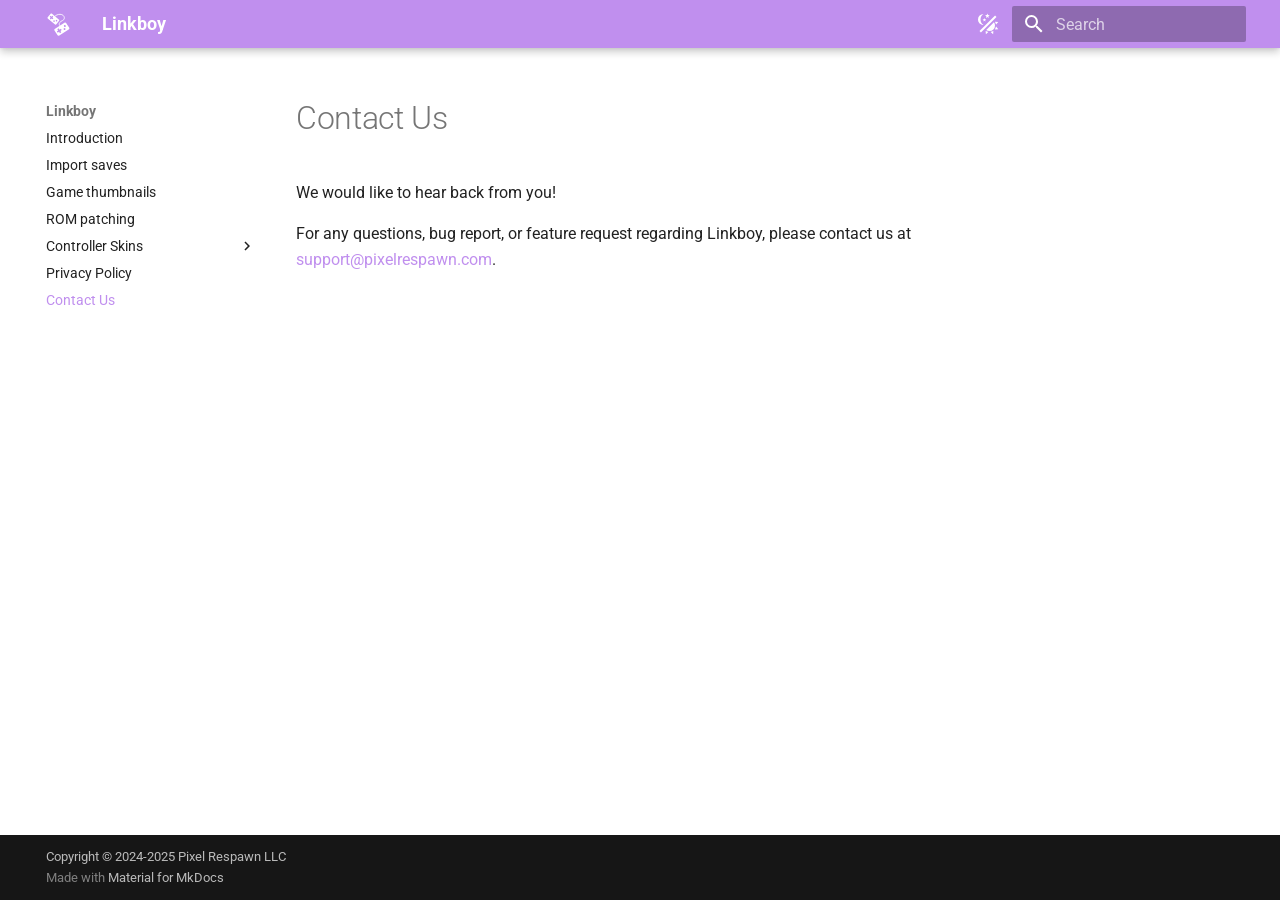
==== commit 04fd7817: "Deployed d30fde2 with MkDocs version: 1.6.1" ====
--- a/contact/index.html
+++ b/contact/index.html
@@ -19,7 +19,7 @@
       
       
       <link rel="icon" href="../images/favicon.png">
-      <meta name="generator" content="mkdocs-1.6.1, mkdocs-material-9.7.6">
+      <meta name="generator" content="mkdocs-1.6.1, mkdocs-material-9.7.7">
     
     
       
@@ -27,7 +27,7 @@
       
     
     
-      <link rel="stylesheet" href="../assets/stylesheets/main.484c7ddc.min.css">
+      <link rel="stylesheet" href="../assets/stylesheets/main.ec1eaa64.min.css">
       
         
         <link rel="stylesheet" href="../assets/stylesheets/palette.ab4e12ef.min.css">
@@ -269,22 +269,242 @@
   
   
     <li class="md-nav__item">
-      <a href="../using-linkboy/" class="md-nav__link">
-        
-  
-  
-  <span class="md-ellipsis">
-    
-  
-    Using Linkboy
-  
-
-    
-  </span>
-  
-  
-
-      </a>
+      <a href="../import-saves/" class="md-nav__link">
+        
+  
+  
+  <span class="md-ellipsis">
+    
+  
+    Import saves
+  
+
+    
+  </span>
+  
+  
+
+      </a>
+    </li>
+  
+
+    
+      
+      
+  
+  
+  
+  
+    <li class="md-nav__item">
+      <a href="../game-thumbnails/" class="md-nav__link">
+        
+  
+  
+  <span class="md-ellipsis">
+    
+  
+    Game thumbnails
+  
+
+    
+  </span>
+  
+  
+
+      </a>
+    </li>
+  
+
+    
+      
+      
+  
+  
+  
+  
+    <li class="md-nav__item">
+      <a href="../rom-patching/" class="md-nav__link">
+        
+  
+  
+  <span class="md-ellipsis">
+    
+  
+    ROM patching
+  
+
+    
+  </span>
+  
+  
+
+      </a>
+    </li>
+  
+
+    
+      
+      
+  
+  
+  
+  
+    
+    
+    
+    
+    
+    <li class="md-nav__item md-nav__item--nested">
+      
+        
+        
+        <input class="md-nav__toggle md-toggle " type="checkbox" id="__nav_5" >
+        
+          
+          <label class="md-nav__link" for="__nav_5" id="__nav_5_label" tabindex="0">
+            
+  
+  
+  <span class="md-ellipsis">
+    
+  
+    Controller Skins
+  
+
+    
+  </span>
+  
+  
+
+            <span class="md-nav__icon md-icon"></span>
+          </label>
+        
+        <nav class="md-nav" data-md-level="1" aria-labelledby="__nav_5_label" aria-expanded="false">
+          <label class="md-nav__title" for="__nav_5">
+            <span class="md-nav__icon md-icon"></span>
+            
+  
+    Controller Skins
+  
+
+          </label>
+          <ul class="md-nav__list" data-md-scrollfix>
+            
+              
+                
+  
+  
+  
+  
+    <li class="md-nav__item">
+      <a href="../skins/" class="md-nav__link">
+        
+  
+  
+  <span class="md-ellipsis">
+    
+  
+    Download skins
+  
+
+    
+  </span>
+  
+  
+
+      </a>
+    </li>
+  
+
+              
+            
+              
+                
+  
+  
+  
+  
+    <li class="md-nav__item">
+      <a href="../using-skins/" class="md-nav__link">
+        
+  
+  
+  <span class="md-ellipsis">
+    
+  
+    Using skins
+  
+
+    
+  </span>
+  
+  
+
+      </a>
+    </li>
+  
+
+              
+            
+              
+                
+  
+  
+  
+  
+    <li class="md-nav__item">
+      <a href="../creating-skins/" class="md-nav__link">
+        
+  
+  
+  <span class="md-ellipsis">
+    
+  
+    Creating skins
+  
+
+    
+  </span>
+  
+  
+
+      </a>
+    </li>
+  
+
+              
+            
+              
+                
+  
+  
+  
+  
+    <li class="md-nav__item">
+      <a href="../skin-spec/" class="md-nav__link">
+        
+  
+  
+  <span class="md-ellipsis">
+    
+  
+    Skin specification
+  
+
+    
+  </span>
+  
+  
+
+      </a>
+    </li>
+  
+
+              
+            
+          </ul>
+        </nav>
+      
     </li>
   
 
@@ -447,7 +667,7 @@
       <script id="__config" type="application/json">{"annotate": null, "base": "..", "features": [], "search": "../assets/javascripts/workers/search.2c215733.min.js", "tags": null, "translations": {"clipboard.copied": "Copied to clipboard", "clipboard.copy": "Copy to clipboard", "search.result.more.one": "1 more on this page", "search.result.more.other": "# more on this page", "search.result.none": "No matching documents", "search.result.one": "1 matching document", "search.result.other": "# matching documents", "search.result.placeholder": "Type to start searching", "search.result.term.missing": "Missing", "select.version": "Select version"}, "version": null}</script>
     
     
-      <script src="../assets/javascripts/bundle.79ae519e.min.js"></script>
+      <script src="../assets/javascripts/bundle.d7400e89.min.js"></script>
       
     
   </body>
--- a/assets/stylesheets/main.ec1eaa64.min.css
+++ b/assets/stylesheets/main.ec1eaa64.min.css
@@ -0,0 +1 @@
+@charset "UTF-8";html{-webkit-text-size-adjust:none;-moz-text-size-adjust:none;text-size-adjust:none;box-sizing:border-box}*,:after,:before{box-sizing:inherit}@media (prefers-reduced-motion){*,:after,:before{transition:none!important}}body{margin:0}a,button,input,label{-webkit-tap-highlight-color:transparent}a{color:inherit;text-decoration:none}hr{border:0;box-sizing:initial;display:block;height:.05rem;overflow:visible;padding:0}small{font-size:80%}sub,sup{line-height:1em}img{border-style:none}table{border-collapse:initial;border-spacing:0}td,th{font-weight:400;vertical-align:top}button{background:#0000;border:0;font-family:inherit;font-size:inherit;margin:0;padding:0}input{border:0;outline:none}:root{--md-primary-fg-color:#4051b5;--md-primary-fg-color--light:#5d6cc0;--md-primary-fg-color--dark:#303fa1;--md-primary-bg-color:#fff;--md-primary-bg-color--light:#ffffffb3;--md-accent-fg-color:#526cfe;--md-accent-fg-color--transparent:#526cfe1a;--md-accent-bg-color:#fff;--md-accent-bg-color--light:#ffffffb3}[data-md-color-scheme=default]{color-scheme:light}[data-md-color-scheme=default] img[src$="#gh-dark-mode-only"],[data-md-color-scheme=default] img[src$="#only-dark"]{display:none}:root,[data-md-color-scheme=default]{--md-hue:225deg;--md-default-fg-color:#000000de;--md-default-fg-color--light:#0000008a;--md-default-fg-color--lighter:#00000052;--md-default-fg-color--lightest:#00000012;--md-default-bg-color:#fff;--md-default-bg-color--light:#ffffffb3;--md-default-bg-color--lighter:#ffffff4d;--md-default-bg-color--lightest:#ffffff1f;--md-code-fg-color:#36464e;--md-code-bg-color:#f5f5f5;--md-code-bg-color--light:#f5f5f5b3;--md-code-bg-color--lighter:#f5f5f54d;--md-code-hl-color:#4287ff;--md-code-hl-color--light:#4287ff1a;--md-code-hl-number-color:#d52a2a;--md-code-hl-special-color:#db1457;--md-code-hl-function-color:#a846b9;--md-code-hl-constant-color:#6e59d9;--md-code-hl-keyword-color:#3f6ec6;--md-code-hl-string-color:#1c7d4d;--md-code-hl-name-color:var(--md-code-fg-color);--md-code-hl-operator-color:var(--md-default-fg-color--light);--md-code-hl-punctuation-color:var(--md-default-fg-color--light);--md-code-hl-comment-color:var(--md-default-fg-color--light);--md-code-hl-generic-color:var(--md-default-fg-color--light);--md-code-hl-variable-color:var(--md-default-fg-color--light);--md-typeset-color:var(--md-default-fg-color);--md-typeset-a-color:var(--md-primary-fg-color);--md-typeset-del-color:#f5503d26;--md-typeset-ins-color:#0bd57026;--md-typeset-kbd-color:#fafafa;--md-typeset-kbd-accent-color:#fff;--md-typeset-kbd-border-color:#b8b8b8;--md-typeset-mark-color:#ffff0080;--md-typeset-table-color:#0000001f;--md-typeset-table-color--light:rgba(0,0,0,.035);--md-admonition-fg-color:var(--md-default-fg-color);--md-admonition-bg-color:var(--md-default-bg-color);--md-warning-fg-color:#000000de;--md-warning-bg-color:#ff9;--md-footer-fg-color:#fff;--md-footer-fg-color--light:#ffffffb3;--md-footer-fg-color--lighter:#ffffff73;--md-footer-bg-color:#000000de;--md-footer-bg-color--dark:#00000052;--md-shadow-z1:0 0.2rem 0.5rem #0000000d,0 0 0.05rem #0000001a;--md-shadow-z2:0 0.2rem 0.5rem #0000001a,0 0 0.05rem #00000040;--md-shadow-z3:0 0.2rem 0.5rem #0003,0 0 0.05rem #00000059}.md-icon svg{fill:currentcolor;display:block;height:1.2rem;width:1.2rem}body{-webkit-font-smoothing:antialiased;-moz-osx-font-smoothing:grayscale;--md-text-font-family:var(--md-text-font,_),-apple-system,BlinkMacSystemFont,Helvetica,Arial,sans-serif;--md-code-font-family:var(--md-code-font,_),SFMono-Regular,Consolas,Menlo,monospace}aside,body,input{font-feature-settings:"kern","liga";color:var(--md-typeset-color);font-family:var(--md-text-font-family)}code,kbd,pre{font-feature-settings:"kern";font-family:var(--md-code-font-family)}:root{--md-typeset-table-sort-icon:url('data:image/svg+xml;charset=utf-8,<svg xmlns="http://www.w3.org/2000/svg" viewBox="0 0 24 24"><path d="m18 21-4-4h3V7h-3l4-4 4 4h-3v10h3M2 19v-2h10v2M2 13v-2h7v2M2 7V5h4v2z"/></svg>');--md-typeset-table-sort-icon--asc:url('data:image/svg+xml;charset=utf-8,<svg xmlns="http://www.w3.org/2000/svg" viewBox="0 0 24 24"><path d="M19 17h3l-4 4-4-4h3V3h2M2 17h10v2H2M6 5v2H2V5m0 6h7v2H2z"/></svg>');--md-typeset-table-sort-icon--desc:url('data:image/svg+xml;charset=utf-8,<svg xmlns="http://www.w3.org/2000/svg" viewBox="0 0 24 24"><path d="M19 7h3l-4-4-4 4h3v14h2M2 17h10v2H2M6 5v2H2V5m0 6h7v2H2z"/></svg>')}.md-typeset{-webkit-print-color-adjust:exact;color-adjust:exact;font-size:.8rem;line-height:1.6;overflow-wrap:break-word}@media print{.md-typeset{font-size:.68rem}}.md-typeset blockquote,.md-typeset dl,.md-typeset figure,.md-typeset ol,.md-typeset pre,.md-typeset ul{margin-bottom:1em;margin-top:1em}.md-typeset h1{color:var(--md-default-fg-color--light);font-size:2em;line-height:1.3;margin:0 0 1.25em}.md-typeset h1,.md-typeset h2{font-weight:300;letter-spacing:-.01em}.md-typeset h2{font-size:1.5625em;line-height:1.4;margin:1.6em 0 .64em}.md-typeset h3{font-size:1.25em;font-weight:400;letter-spacing:-.01em;line-height:1.5;margin:1.6em 0 .8em}.md-typeset h2+h3{margin-top:.8em}.md-typeset h4{font-weight:700;letter-spacing:-.01em;margin:1em 0}.md-typeset h5,.md-typeset h6{color:var(--md-default-fg-color--light);font-size:.8em;font-weight:700;letter-spacing:-.01em;margin:1.25em 0}.md-typeset h5{text-transform:uppercase}.md-typeset h5 code{text-transform:none}.md-typeset hr{border-bottom:.05rem solid var(--md-default-fg-color--lightest);display:flow-root;margin:1.5em 0}.md-typeset a{color:var(--md-typeset-a-color);word-break:break-word}.md-typeset a,.md-typeset a:before{transition:color 125ms}.md-typeset a:focus,.md-typeset a:hover{color:var(--md-accent-fg-color)}.md-typeset a:focus code,.md-typeset a:hover code{background-color:var(--md-accent-fg-color--transparent);color:var(--md-accent-fg-color)}.md-typeset a code{color:var(--md-typeset-a-color)}.md-typeset a.focus-visible{outline-color:var(--md-accent-fg-color);outline-offset:.2rem}.md-typeset code,.md-typeset kbd,.md-typeset pre{color:var(--md-code-fg-color);direction:ltr;font-variant-ligatures:none;transition:background-color 125ms}@media print{.md-typeset code,.md-typeset kbd,.md-typeset pre{white-space:pre-wrap}}.md-typeset code{background-color:var(--md-code-bg-color);border-radius:.1rem;-webkit-box-decoration-break:clone;box-decoration-break:clone;font-size:.85em;padding:0 .2941176471em;transition:color 125ms,background-color 125ms;word-break:break-word}.md-typeset code:not(.focus-visible){-webkit-tap-highlight-color:transparent;outline:none}.md-typeset pre{display:flow-root;line-height:1.4;position:relative}.md-typeset pre>code{-webkit-box-decoration-break:slice;box-decoration-break:slice;box-shadow:none;display:block;margin:0;outline-color:var(--md-accent-fg-color);overflow:auto;padding:.7720588235em 1.1764705882em;scrollbar-color:var(--md-default-fg-color--lighter) #0000;scrollbar-width:thin;touch-action:auto;word-break:normal}.md-typeset pre>code:hover{scrollbar-color:var(--md-accent-fg-color) #0000}.md-typeset pre>code::-webkit-scrollbar{height:.2rem;width:.2rem}.md-typeset pre>code::-webkit-scrollbar-thumb{background-color:var(--md-default-fg-color--lighter)}.md-typeset pre>code::-webkit-scrollbar-thumb:hover{background-color:var(--md-accent-fg-color)}.md-typeset kbd{background-color:var(--md-typeset-kbd-color);border-radius:.1rem;box-shadow:0 .1rem 0 .05rem var(--md-typeset-kbd-border-color),0 .1rem 0 var(--md-typeset-kbd-border-color),0 -.1rem .2rem var(--md-typeset-kbd-accent-color) inset;color:var(--md-default-fg-color);display:inline-block;font-size:.75em;padding:0 .6666666667em;vertical-align:text-top;word-break:break-word}.md-typeset mark{background-color:var(--md-typeset-mark-color);-webkit-box-decoration-break:clone;box-decoration-break:clone;color:inherit;word-break:break-word}.md-typeset abbr{cursor:help;text-decoration:none}.md-typeset [data-preview],.md-typeset abbr{border-bottom:.05rem dotted var(--md-default-fg-color--light)}.md-typeset small{opacity:.75}[dir=ltr] .md-typeset sub,[dir=ltr] .md-typeset sup{margin-left:.078125em}[dir=rtl] .md-typeset sub,[dir=rtl] .md-typeset sup{margin-right:.078125em}[dir=ltr] .md-typeset blockquote{padding-left:.6rem}[dir=rtl] .md-typeset blockquote{padding-right:.6rem}[dir=ltr] .md-typeset blockquote{border-left:.2rem solid var(--md-default-fg-color--lighter)}[dir=rtl] .md-typeset blockquote{border-right:.2rem solid var(--md-default-fg-color--lighter)}.md-typeset blockquote{color:var(--md-default-fg-color--light);margin-left:0;margin-right:0}.md-typeset ul{list-style-type:disc}.md-typeset ul[type]{list-style-type:revert-layer}[dir=ltr] .md-typeset ol,[dir=ltr] .md-typeset ul{margin-left:.625em}[dir=rtl] .md-typeset ol,[dir=rtl] .md-typeset ul{margin-right:.625em}.md-typeset ol,.md-typeset ul{padding:0}.md-typeset ol:not([hidden]),.md-typeset ul:not([hidden]){display:flow-root}.md-typeset ol ol,.md-typeset ul ol{list-style-type:lower-alpha}.md-typeset ol ol ol,.md-typeset ul ol ol{list-style-type:lower-roman}.md-typeset ol ol ol ol,.md-typeset ul ol ol ol{list-style-type:upper-alpha}.md-typeset ol ol ol ol ol,.md-typeset ul ol ol ol ol{list-style-type:upper-roman}.md-typeset ol[type],.md-typeset ul[type]{list-style-type:revert-layer}[dir=ltr] .md-typeset ol li,[dir=ltr] .md-typeset ul li{margin-left:1.25em}[dir=rtl] .md-typeset ol li,[dir=rtl] .md-typeset ul li{margin-right:1.25em}.md-typeset ol li,.md-typeset ul li{margin-bottom:.5em}.md-typeset ol li blockquote,.md-typeset ol li p,.md-typeset ul li blockquote,.md-typeset ul li p{margin:.5em 0}.md-typeset ol li:last-child,.md-typeset ul li:last-child{margin-bottom:0}[dir=ltr] .md-typeset ol li ol,[dir=ltr] .md-typeset ol li ul,[dir=ltr] .md-typeset ul li ol,[dir=ltr] .md-typeset ul li ul{margin-left:.625em}[dir=rtl] .md-typeset ol li ol,[dir=rtl] .md-typeset ol li ul,[dir=rtl] .md-typeset ul li ol,[dir=rtl] .md-typeset ul li ul{margin-right:.625em}.md-typeset ol li ol,.md-typeset ol li ul,.md-typeset ul li ol,.md-typeset ul li ul{margin-bottom:.5em;margin-top:.5em}[dir=ltr] .md-typeset dd{margin-left:1.875em}[dir=rtl] .md-typeset dd{margin-right:1.875em}.md-typeset dd{margin-bottom:1.5em;margin-top:1em}.md-typeset img,.md-typeset svg,.md-typeset video{height:auto;max-width:100%}.md-typeset img[align=left]{margin:1em 1em 1em 0}.md-typeset img[align=right]{margin:1em 0 1em 1em}.md-typeset img[align]:only-child{margin-top:0}.md-typeset figure{display:flow-root;margin:1em auto;max-width:100%;text-align:center;width:fit-content}.md-typeset figure img{display:block;margin:0 auto}.md-typeset figcaption{font-style:italic;margin:1em auto;max-width:24rem}.md-typeset iframe{max-width:100%}.md-typeset table:not([class]){background-color:var(--md-default-bg-color);border:.05rem solid var(--md-typeset-table-color);border-radius:.1rem;display:inline-block;font-size:.64rem;max-width:100%;overflow:auto;touch-action:auto}@media print{.md-typeset table:not([class]){display:table}}.md-typeset table:not([class])+*{margin-top:1.5em}.md-typeset table:not([class]) td>:first-child,.md-typeset table:not([class]) th>:first-child{margin-top:0}.md-typeset table:not([class]) td>:last-child,.md-typeset table:not([class]) th>:last-child{margin-bottom:0}.md-typeset table:not([class]) td:not([align]),.md-typeset table:not([class]) th:not([align]){text-align:left}[dir=rtl] .md-typeset table:not([class]) td:not([align]),[dir=rtl] .md-typeset table:not([class]) th:not([align]){text-align:right}.md-typeset table:not([class]) th{font-weight:700;min-width:5rem;padding:.9375em 1.25em;vertical-align:top}.md-typeset table:not([class]) td{border-top:.05rem solid var(--md-typeset-table-color);padding:.9375em 1.25em;vertical-align:top}.md-typeset table:not([class]) tbody tr{transition:background-color 125ms}.md-typeset table:not([class]) tbody tr:hover{background-color:var(--md-typeset-table-color--light);box-shadow:0 .05rem 0 var(--md-default-bg-color) inset}.md-typeset table:not([class]) a{word-break:normal}.md-typeset table th[role=columnheader]{cursor:pointer}[dir=ltr] .md-typeset table th[role=columnheader]:after{margin-left:.5em}[dir=rtl] .md-typeset table th[role=columnheader]:after{margin-right:.5em}.md-typeset table th[role=columnheader]:after{content:"";display:inline-block;height:1.2em;-webkit-mask-image:var(--md-typeset-table-sort-icon);mask-image:var(--md-typeset-table-sort-icon);-webkit-mask-repeat:no-repeat;mask-repeat:no-repeat;-webkit-mask-size:contain;mask-size:contain;transition:background-color 125ms;vertical-align:text-bottom;width:1.2em}.md-typeset table th[role=columnheader]:hover:after{background-color:var(--md-default-fg-color--lighter)}.md-typeset table th[role=columnheader][aria-sort=ascending]:after{background-color:var(--md-default-fg-color--light);-webkit-mask-image:var(--md-typeset-table-sort-icon--asc);mask-image:var(--md-typeset-table-sort-icon--asc)}.md-typeset table th[role=columnheader][aria-sort=descending]:after{background-color:var(--md-default-fg-color--light);-webkit-mask-image:var(--md-typeset-table-sort-icon--desc);mask-image:var(--md-typeset-table-sort-icon--desc)}.md-typeset__scrollwrap{margin:1em -.8rem;overflow-x:auto;touch-action:auto}.md-typeset__table{display:inline-block;margin-bottom:.5em;padding:0 .8rem}@media print{.md-typeset__table{display:block}}html .md-typeset__table table{display:table;margin:0;overflow:hidden;width:100%}@media screen and (max-width:44.984375em){.md-content__inner>pre{margin:1em -.8rem}.md-content__inner>pre code{border-radius:0}}.md-typeset .md-author{border-radius:100%;display:block;flex-shrink:0;height:1.6rem;overflow:hidden;position:relative;transition:color 125ms,transform 125ms;width:1.6rem}.md-typeset .md-author img{display:block}.md-typeset .md-author--more{background:var(--md-default-fg-color--lightest);color:var(--md-default-fg-color--lighter);font-size:.6rem;font-weight:700;line-height:1.6rem;text-align:center}.md-typeset .md-author--long{height:2.4rem;width:2.4rem}.md-typeset a.md-author{transform:scale(1)}.md-typeset a.md-author img{border-radius:100%;filter:grayscale(100%) opacity(75%);transition:filter 125ms}.md-typeset a.md-author:focus,.md-typeset a.md-author:hover{transform:scale(1.1);z-index:1}.md-typeset a.md-author:focus img,.md-typeset a.md-author:hover img{filter:grayscale(0)}.md-banner{background-color:var(--md-footer-bg-color);color:var(--md-footer-fg-color);overflow:auto}@media print{.md-banner{display:none}}.md-banner--warning{background-color:var(--md-warning-bg-color);color:var(--md-warning-fg-color)}.md-banner__inner{font-size:.7rem;margin:.6rem auto;padding:0 .8rem}[dir=ltr] .md-banner__button{float:right}[dir=rtl] .md-banner__button{float:left}.md-banner__button{color:inherit;cursor:pointer;transition:opacity .25s}.no-js .md-banner__button{display:none}.md-banner__button:hover{opacity:.7}html{font-size:125%;height:100%;overflow-x:hidden}@media screen and (min-width:100em){html{font-size:137.5%}}@media screen and (min-width:125em){html{font-size:150%}}body{background-color:var(--md-default-bg-color);display:flex;flex-direction:column;font-size:.5rem;min-height:100%;position:relative;width:100%}@media print{body{display:block}}@media screen and (max-width:59.984375em){body[data-md-scrolllock]{position:fixed}}.md-grid{margin-left:auto;margin-right:auto;max-width:61rem}.md-container{display:flex;flex-direction:column;flex-grow:1}@media print{.md-container{display:block}}.md-main{flex-grow:1}.md-main__inner{display:flex;height:100%;margin-top:1.5rem}.md-ellipsis{overflow:hidden;text-overflow:ellipsis}.md-toggle{display:none}.md-option{height:0;opacity:0;position:absolute;width:0}.md-option:checked+label:not([hidden]){display:block}.md-option.focus-visible+label{outline-color:var(--md-accent-fg-color);outline-style:auto}.md-skip{background-color:var(--md-default-fg-color);border-radius:.1rem;color:var(--md-default-bg-color);font-size:.64rem;margin:.5rem;opacity:0;outline-color:var(--md-accent-fg-color);padding:.3rem .5rem;position:fixed;transform:translateY(.4rem);z-index:-1}.md-skip:focus{opacity:1;transform:translateY(0);transition:transform .25s cubic-bezier(.4,0,.2,1),opacity 175ms 75ms;z-index:10}@page{margin:25mm}:root{--md-clipboard-icon:url('data:image/svg+xml;charset=utf-8,<svg xmlns="http://www.w3.org/2000/svg" viewBox="0 0 24 24"><path d="M19 21H8V7h11m0-2H8a2 2 0 0 0-2 2v14a2 2 0 0 0 2 2h11a2 2 0 0 0 2-2V7a2 2 0 0 0-2-2m-3-4H4a2 2 0 0 0-2 2v14h2V3h12z"/></svg>')}.md-clipboard{border-radius:.1rem;color:var(--md-default-fg-color--lightest);cursor:pointer;height:1.5em;outline-color:var(--md-accent-fg-color);outline-offset:.1rem;transition:color .25s;width:1.5em;z-index:1}@media print{.md-clipboard{display:none}}.md-clipboard:not(.focus-visible){-webkit-tap-highlight-color:transparent;outline:none}:hover>.md-clipboard{color:var(--md-default-fg-color--light)}.md-clipboard:focus,.md-clipboard:hover{color:var(--md-accent-fg-color)}.md-clipboard:after{background-color:currentcolor;content:"";display:block;height:1.125em;margin:0 auto;-webkit-mask-image:var(--md-clipboard-icon);mask-image:var(--md-clipboard-icon);-webkit-mask-position:center;mask-position:center;-webkit-mask-repeat:no-repeat;mask-repeat:no-repeat;-webkit-mask-size:contain;mask-size:contain;width:1.125em}.md-clipboard--inline{cursor:pointer}.md-clipboard--inline code{transition:color .25s,background-color .25s}.md-clipboard--inline:focus code,.md-clipboard--inline:hover code{background-color:var(--md-accent-fg-color--transparent);color:var(--md-accent-fg-color)}:root{--md-code-select-icon:url('data:image/svg+xml;charset=utf-8,<svg xmlns="http://www.w3.org/2000/svg" viewBox="0 0 24 24"><path d="M19 19h-4v2h4c1.1 0 2-.9 2-2v-4h-2m0-12h-4v2h4v4h2V5c0-1.1-.9-2-2-2M5 5h4V3H5c-1.1 0-2 .9-2 2v4h2m0 6H3v4c0 1.1.9 2 2 2h4v-2H5zm2-4h2v2H7zm4 0h2v2h-2zm4 0h2v2h-2zM7 7h2v2H7zm4 0h2v2h-2zm4 0h2v2h-2zm-8 8h2v2H7zm4 0h2v2h-2zm4 0h2v2h-2z"/></svg>');--md-code-copy-icon:url('data:image/svg+xml;charset=utf-8,<svg xmlns="http://www.w3.org/2000/svg" viewBox="0 0 24 24"><path d="M19 21H8V7h11m0-2H8a2 2 0 0 0-2 2v14a2 2 0 0 0 2 2h11a2 2 0 0 0 2-2V7a2 2 0 0 0-2-2m-3-4H4a2 2 0 0 0-2 2v14h2V3h12z"/></svg>')}.md-typeset .md-code__content{display:grid}.md-code__nav{background-color:var(--md-code-bg-color--lighter);border-radius:.1rem;display:flex;gap:.2rem;padding:.2rem;position:absolute;right:.25em;top:.25em;transition:background-color .25s;z-index:1}:hover>.md-code__nav{background-color:var(--md-code-bg-color--light)}.md-code__button{color:var(--md-default-fg-color--lightest);cursor:pointer;display:block;height:1.5em;outline-color:var(--md-accent-fg-color);outline-offset:.1rem;transition:color .25s;width:1.5em}:hover>*>.md-code__button{color:var(--md-default-fg-color--light)}.md-code__button.focus-visible,.md-code__button:hover{color:var(--md-accent-fg-color)}.md-code__button--active{color:var(--md-default-fg-color)!important}.md-code__button:after{background-color:currentcolor;content:"";display:block;height:1.125em;margin:0 auto;-webkit-mask-position:center;mask-position:center;-webkit-mask-repeat:no-repeat;mask-repeat:no-repeat;-webkit-mask-size:contain;mask-size:contain;width:1.125em}.md-code__button[data-md-type=select]:after{-webkit-mask-image:var(--md-code-select-icon);mask-image:var(--md-code-select-icon)}.md-code__button[data-md-type=copy]:after{-webkit-mask-image:var(--md-code-copy-icon);mask-image:var(--md-code-copy-icon)}@keyframes consent{0%{opacity:0;transform:translateY(100%)}to{opacity:1;transform:translateY(0)}}@keyframes overlay{0%{opacity:0}to{opacity:1}}.md-consent__overlay{animation:overlay .25s both;-webkit-backdrop-filter:blur(.1rem);backdrop-filter:blur(.1rem);background-color:#0000008a;height:100%;opacity:1;position:fixed;top:0;width:100%;z-index:5}.md-consent__inner{animation:consent .5s cubic-bezier(.1,.7,.1,1) both;background-color:var(--md-default-bg-color);border:0;border-radius:.1rem;bottom:0;box-shadow:0 0 .2rem #0000001a,0 .2rem .4rem #0003;max-height:100%;overflow:auto;padding:0;position:fixed;width:100%;z-index:5}.md-consent__form{padding:.8rem}.md-consent__settings{display:none;margin:1em 0}input:checked+.md-consent__settings{display:block}.md-consent__controls{margin-bottom:.8rem}.md-typeset .md-consent__controls .md-button{display:inline}@media screen and (max-width:44.984375em){.md-typeset .md-consent__controls .md-button{display:block;margin-top:.4rem;text-align:center;width:100%}}.md-consent label{cursor:pointer}.md-content{flex-grow:1;min-width:0}.md-content__inner{margin:0 .8rem 1.2rem;padding-top:.6rem}@media screen and (min-width:76.25em){[dir=ltr] .md-sidebar--primary:not([hidden])~.md-content>.md-content__inner{margin-left:1.2rem}[dir=ltr] .md-sidebar--secondary:not([hidden])~.md-content>.md-content__inner,[dir=rtl] .md-sidebar--primary:not([hidden])~.md-content>.md-content__inner{margin-right:1.2rem}[dir=rtl] .md-sidebar--secondary:not([hidden])~.md-content>.md-content__inner{margin-left:1.2rem}}.md-content__inner:before{content:"";display:block;height:.4rem}.md-content__inner>:last-child{margin-bottom:0}[dir=ltr] .md-content__button{float:right}[dir=rtl] .md-content__button{float:left}[dir=ltr] .md-content__button{margin-left:.4rem}[dir=rtl] .md-content__button{margin-right:.4rem}.md-content__button{margin:.4rem 0;padding:0}@media print{.md-content__button{display:none}}.md-typeset .md-content__button{color:var(--md-default-fg-color--lighter)}.md-content__button svg{display:inline;vertical-align:top}[dir=rtl] .md-content__button svg{transform:scaleX(-1)}[dir=ltr] .md-dialog{right:.8rem}[dir=rtl] .md-dialog{left:.8rem}.md-dialog{background-color:var(--md-default-fg-color);border-radius:.1rem;bottom:.8rem;box-shadow:var(--md-shadow-z3);min-width:11.1rem;opacity:0;padding:.4rem .6rem;pointer-events:none;position:fixed;transform:translateY(100%);transition:transform 0ms .4s,opacity .4s;z-index:4}@media print{.md-dialog{display:none}}.md-dialog--active{opacity:1;pointer-events:auto;transform:translateY(0);transition:transform .4s cubic-bezier(.075,.85,.175,1),opacity .4s}.md-dialog__inner{color:var(--md-default-bg-color);font-size:.7rem}.md-feedback{margin:2em 0 1em;text-align:center}.md-feedback fieldset{border:none;margin:0;padding:0}.md-feedback__title{font-weight:700;margin:1em auto}.md-feedback__inner{position:relative}.md-feedback__list{display:flex;flex-wrap:wrap;place-content:baseline center;position:relative}.md-feedback__list:hover .md-icon:not(:disabled){color:var(--md-default-fg-color--lighter)}:disabled .md-feedback__list{min-height:1.8rem}.md-feedback__icon{color:var(--md-default-fg-color--light);cursor:pointer;flex-shrink:0;margin:0 .1rem;transition:color 125ms}.md-feedback__icon:not(:disabled).md-icon:hover{color:var(--md-accent-fg-color)}.md-feedback__icon:disabled{color:var(--md-default-fg-color--lightest);pointer-events:none}.md-feedback__note{opacity:0;position:relative;transform:translateY(.4rem);transition:transform .4s cubic-bezier(.1,.7,.1,1),opacity .15s}.md-feedback__note>*{margin:0 auto;max-width:16rem}:disabled .md-feedback__note{opacity:1;transform:translateY(0)}@media print{.md-feedback{display:none}}.md-footer{background-color:var(--md-footer-bg-color);color:var(--md-footer-fg-color)}@media print{.md-footer{display:none}}.md-footer__inner{justify-content:space-between;overflow:auto;padding:.2rem}.md-footer__inner:not([hidden]){display:flex}.md-footer__link{align-items:end;display:flex;flex-grow:0.01;margin-bottom:.4rem;margin-top:1rem;max-width:100%;outline-color:var(--md-accent-fg-color);overflow:hidden;transition:opacity .25s}.md-footer__link:focus,.md-footer__link:hover{opacity:.7}[dir=rtl] .md-footer__link svg{transform:scaleX(-1)}@media screen and (max-width:44.984375em){.md-footer__link--prev{flex-shrink:0}.md-footer__link--prev .md-footer__title{display:none}}[dir=ltr] .md-footer__link--next{margin-left:auto}[dir=rtl] .md-footer__link--next{margin-right:auto}.md-footer__link--next{text-align:right}[dir=rtl] .md-footer__link--next{text-align:left}.md-footer__title{flex-grow:1;font-size:.9rem;margin-bottom:.7rem;max-width:calc(100% - 2.4rem);padding:0 1rem;white-space:nowrap}.md-footer__button{margin:.2rem;padding:.4rem}.md-footer__direction{font-size:.64rem;opacity:.7}.md-footer-meta{background-color:var(--md-footer-bg-color--dark)}.md-footer-meta__inner{display:flex;flex-wrap:wrap;justify-content:space-between;padding:.2rem}html .md-footer-meta.md-typeset a{color:var(--md-footer-fg-color--light)}html .md-footer-meta.md-typeset a:focus,html .md-footer-meta.md-typeset a:hover{color:var(--md-footer-fg-color)}.md-copyright{color:var(--md-footer-fg-color--lighter);font-size:.64rem;margin:auto .6rem;padding:.4rem 0;width:100%}@media screen and (min-width:45em){.md-copyright{width:auto}}.md-copyright__highlight{color:var(--md-footer-fg-color--light)}.md-social{display:inline-flex;gap:.2rem;margin:0 .4rem;padding:.2rem 0 .6rem}@media screen and (min-width:45em){.md-social{padding:.6rem 0}}.md-social__link{display:inline-block;height:1.6rem;text-align:center;width:1.6rem}.md-social__link:before{line-height:1.9}.md-social__link svg{fill:currentcolor;max-height:.8rem;vertical-align:-25%}.md-typeset .md-button{border:.1rem solid;border-radius:.1rem;color:var(--md-primary-fg-color);cursor:pointer;display:inline-block;font-weight:700;padding:.625em 2em;transition:color 125ms,background-color 125ms,border-color 125ms}.md-typeset .md-button--primary{background-color:var(--md-primary-fg-color);border-color:var(--md-primary-fg-color);color:var(--md-primary-bg-color)}.md-typeset .md-button:focus,.md-typeset .md-button:hover{background-color:var(--md-accent-fg-color);border-color:var(--md-accent-fg-color);color:var(--md-accent-bg-color)}[dir=ltr] .md-typeset .md-input{border-top-left-radius:.1rem}[dir=ltr] .md-typeset .md-input,[dir=rtl] .md-typeset .md-input{border-top-right-radius:.1rem}[dir=rtl] .md-typeset .md-input{border-top-left-radius:.1rem}.md-typeset .md-input{border-bottom:.1rem solid var(--md-default-fg-color--lighter);box-shadow:var(--md-shadow-z1);font-size:.8rem;height:1.8rem;padding:0 .6rem;transition:border .25s,box-shadow .25s}.md-typeset .md-input:focus,.md-typeset .md-input:hover{border-bottom-color:var(--md-accent-fg-color);box-shadow:var(--md-shadow-z2)}.md-typeset .md-input--stretch{width:100%}.md-header{background-color:var(--md-primary-fg-color);box-shadow:0 0 .2rem #0000,0 .2rem .4rem #0000;color:var(--md-primary-bg-color);display:block;left:0;position:sticky;right:0;top:0;z-index:4}@media print{.md-header{display:none}}.md-header[hidden]{transform:translateY(-100%);transition:transform .25s cubic-bezier(.8,0,.6,1),box-shadow .25s}.md-header--shadow{box-shadow:0 0 .2rem #0000001a,0 .2rem .4rem #0003;transition:transform .25s cubic-bezier(.1,.7,.1,1),box-shadow .25s}.md-header__inner{align-items:center;display:flex;padding:0 .2rem}.md-header__button{color:currentcolor;cursor:pointer;margin:.2rem;outline-color:var(--md-accent-fg-color);padding:.4rem;position:relative;transition:opacity .25s;vertical-align:middle;z-index:1}.md-header__button:hover{opacity:.7}.md-header__button:not([hidden]){display:inline-block}.md-header__button:not(.focus-visible){-webkit-tap-highlight-color:transparent;outline:none}.md-header__button.md-logo{margin:.2rem;padding:.4rem}@media screen and (max-width:76.234375em){.md-header__button.md-logo{display:none}}.md-header__button.md-logo img,.md-header__button.md-logo svg{fill:currentcolor;display:block;height:1.2rem;width:auto}@media screen and (min-width:60em){.md-header__button[for=__search]{display:none}}.no-js .md-header__button[for=__search]{display:none}[dir=rtl] .md-header__button[for=__search] svg{transform:scaleX(-1)}@media screen and (min-width:76.25em){.md-header__button[for=__drawer]{display:none}}.md-header__topic{display:flex;max-width:100%;position:absolute;transition:transform .4s cubic-bezier(.1,.7,.1,1),opacity .15s;white-space:nowrap}.md-header__topic+.md-header__topic{opacity:0;pointer-events:none;transform:translateX(1.25rem);transition:transform .4s cubic-bezier(1,.7,.1,.1),opacity .15s;z-index:-1}[dir=rtl] .md-header__topic+.md-header__topic{transform:translateX(-1.25rem)}.md-header__topic:first-child{font-weight:700}[dir=ltr] .md-header__title{margin-left:1rem;margin-right:.4rem}[dir=rtl] .md-header__title{margin-left:.4rem;margin-right:1rem}.md-header__title{flex-grow:1;font-size:.9rem;height:2.4rem;line-height:2.4rem}.md-header__title--active .md-header__topic{opacity:0;pointer-events:none;transform:translateX(-1.25rem);transition:transform .4s cubic-bezier(1,.7,.1,.1),opacity .15s;z-index:-1}[dir=rtl] .md-header__title--active .md-header__topic{transform:translateX(1.25rem)}.md-header__title--active .md-header__topic+.md-header__topic{opacity:1;pointer-events:auto;transform:translateX(0);transition:transform .4s cubic-bezier(.1,.7,.1,1),opacity .15s;z-index:0}.md-header__title>.md-header__ellipsis{height:100%;position:relative;width:100%}.md-header__option{display:flex;flex-shrink:0;max-width:100%;transition:max-width 0ms .25s,opacity .25s .25s;white-space:nowrap}[data-md-toggle=search]:checked~.md-header .md-header__option{max-width:0;opacity:0;transition:max-width 0ms,opacity 0ms}.md-header__option>input{bottom:0}.md-header__source{display:none}@media screen and (min-width:60em){[dir=ltr] .md-header__source{margin-left:1rem}[dir=rtl] .md-header__source{margin-right:1rem}.md-header__source{display:block;max-width:11.7rem;width:11.7rem}}@media screen and (min-width:76.25em){[dir=ltr] .md-header__source{margin-left:1.4rem}[dir=rtl] .md-header__source{margin-right:1.4rem}}.md-meta{color:var(--md-default-fg-color--light);font-size:.7rem;line-height:1.3}.md-meta__list{display:inline-flex;flex-wrap:wrap;list-style:none;margin:0;padding:0}.md-meta__item:not(:last-child):after{content:"·";margin-left:.2rem;margin-right:.2rem}.md-meta__link{color:var(--md-typeset-a-color)}.md-meta__link:focus,.md-meta__link:hover{color:var(--md-accent-fg-color)}.md-draft{background-color:#ff1744;border-radius:.125em;color:#fff;display:inline-block;font-weight:700;padding-left:.5714285714em;padding-right:.5714285714em}:root{--md-nav-icon--prev:url('data:image/svg+xml;charset=utf-8,<svg xmlns="http://www.w3.org/2000/svg" viewBox="0 0 24 24"><path d="M20 11v2H8l5.5 5.5-1.42 1.42L4.16 12l7.92-7.92L13.5 5.5 8 11z"/></svg>');--md-nav-icon--next:url('data:image/svg+xml;charset=utf-8,<svg xmlns="http://www.w3.org/2000/svg" viewBox="0 0 24 24"><path d="M8.59 16.58 13.17 12 8.59 7.41 10 6l6 6-6 6z"/></svg>');--md-toc-icon:url('data:image/svg+xml;charset=utf-8,<svg xmlns="http://www.w3.org/2000/svg" viewBox="0 0 24 24"><path d="M3 9h14V7H3zm0 4h14v-2H3zm0 4h14v-2H3zm16 0h2v-2h-2zm0-10v2h2V7zm0 6h2v-2h-2z"/></svg>')}.md-nav{font-size:.7rem;line-height:1.3}.md-nav__title{color:var(--md-default-fg-color--light);display:block;font-weight:700;overflow:hidden;padding:0 .6rem;text-overflow:ellipsis}.md-nav__title .md-nav__button{display:none}.md-nav__title .md-nav__button img{height:100%;width:auto}.md-nav__title .md-nav__button.md-logo img,.md-nav__title .md-nav__button.md-logo svg{fill:currentcolor;display:block;height:2.4rem;max-width:100%;object-fit:contain;width:auto}.md-nav__list{list-style:none;margin:0;padding:0}.md-nav__link{align-items:flex-start;display:flex;gap:.4rem;margin-top:.625em;scroll-snap-align:start;transition:color 125ms}.md-nav__link--passed,.md-nav__link--passed code{color:var(--md-default-fg-color--light)}.md-nav__item .md-nav__link--active,.md-nav__item .md-nav__link--active code{color:var(--md-typeset-a-color)}.md-nav__link .md-ellipsis{position:relative}.md-nav__link .md-ellipsis code{word-break:normal}[dir=ltr] .md-nav__link .md-icon:last-child{margin-left:auto}[dir=rtl] .md-nav__link .md-icon:last-child{margin-right:auto}.md-nav__link .md-typeset{font-size:.7rem;line-height:1.3}.md-nav__link svg{fill:currentcolor;flex-shrink:0;height:1.3em;position:relative}.md-nav__link[for]:focus,.md-nav__link[for]:hover,.md-nav__link[href]:focus,.md-nav__link[href]:hover{color:var(--md-accent-fg-color);cursor:pointer}.md-nav__link[for]:focus code,.md-nav__link[for]:hover code,.md-nav__link[href]:focus code,.md-nav__link[href]:hover code{background-color:var(--md-accent-fg-color--transparent);color:var(--md-accent-fg-color)}.md-nav__link.focus-visible{outline-color:var(--md-accent-fg-color);outline-offset:.2rem}.md-nav--primary .md-nav__link[for=__toc]{display:none}.md-nav--primary .md-nav__link[for=__toc] .md-icon:after{background-color:currentcolor;display:block;height:100%;-webkit-mask-image:var(--md-toc-icon);mask-image:var(--md-toc-icon);width:100%}.md-nav--primary .md-nav__link[for=__toc]~.md-nav{display:none}.md-nav__container>.md-nav__link{margin-top:0}.md-nav__container>.md-nav__link:first-child{flex-grow:1;min-width:0}.md-nav__icon{flex-shrink:0}.md-nav__source{display:none}@media screen and (max-width:76.234375em){.md-nav--primary,.md-nav--primary .md-nav{background-color:var(--md-default-bg-color);display:flex;flex-direction:column;height:100%;left:0;position:absolute;right:0;top:0;z-index:1}.md-nav--primary .md-nav__item,.md-nav--primary .md-nav__title{font-size:.8rem;line-height:1.5}.md-nav--primary .md-nav__title{background-color:var(--md-default-fg-color--lightest);color:var(--md-default-fg-color--light);cursor:pointer;height:5.6rem;line-height:2.4rem;padding:3rem .8rem .2rem;position:relative;white-space:nowrap}[dir=ltr] .md-nav--primary .md-nav__title .md-nav__icon{left:.4rem}[dir=rtl] .md-nav--primary .md-nav__title .md-nav__icon{right:.4rem}.md-nav--primary .md-nav__title .md-nav__icon{display:block;height:1.2rem;margin:.2rem;position:absolute;top:.4rem;width:1.2rem}.md-nav--primary .md-nav__title .md-nav__icon:after{background-color:currentcolor;content:"";display:block;height:100%;-webkit-mask-image:var(--md-nav-icon--prev);mask-image:var(--md-nav-icon--prev);-webkit-mask-position:center;mask-position:center;-webkit-mask-repeat:no-repeat;mask-repeat:no-repeat;-webkit-mask-size:contain;mask-size:contain;width:100%}.md-nav--primary .md-nav__title~.md-nav__list{background-color:var(--md-default-bg-color);box-shadow:0 .05rem 0 var(--md-default-fg-color--lightest) inset;overflow-y:auto;scroll-snap-type:y mandatory;touch-action:pan-y}.md-nav--primary .md-nav__title~.md-nav__list>:first-child{border-top:0}.md-nav--primary .md-nav__title[for=__drawer]{background-color:var(--md-primary-fg-color);color:var(--md-primary-bg-color);font-weight:700}.md-nav--primary .md-nav__title .md-logo{display:block;left:.2rem;margin:.2rem;padding:.4rem;position:absolute;right:.2rem;top:.2rem}.md-nav--primary .md-nav__list{flex:1}.md-nav--primary .md-nav__item{border-top:.05rem solid var(--md-default-fg-color--lightest)}.md-nav--primary .md-nav__item--active>.md-nav__link{color:var(--md-typeset-a-color)}.md-nav--primary .md-nav__item--active>.md-nav__link:focus,.md-nav--primary .md-nav__item--active>.md-nav__link:hover{color:var(--md-accent-fg-color)}.md-nav--primary .md-nav__link{margin-top:0;padding:.6rem .8rem}.md-nav--primary .md-nav__link svg{margin-top:.1em}.md-nav--primary .md-nav__link>.md-nav__link{padding:0}[dir=ltr] .md-nav--primary .md-nav__link .md-nav__icon{margin-right:-.2rem}[dir=rtl] .md-nav--primary .md-nav__link .md-nav__icon{margin-left:-.2rem}.md-nav--primary .md-nav__link .md-nav__icon{font-size:1.2rem;height:1.2rem;width:1.2rem}.md-nav--primary .md-nav__link .md-nav__icon:after{background-color:currentcolor;content:"";display:block;height:100%;-webkit-mask-image:var(--md-nav-icon--next);mask-image:var(--md-nav-icon--next);-webkit-mask-position:center;mask-position:center;-webkit-mask-repeat:no-repeat;mask-repeat:no-repeat;-webkit-mask-size:contain;mask-size:contain;width:100%}[dir=rtl] .md-nav--primary .md-nav__icon:after{transform:scale(-1)}.md-nav--primary .md-nav--secondary .md-nav{background-color:initial;position:static}[dir=ltr] .md-nav--primary .md-nav--secondary .md-nav .md-nav__link{padding-left:1.4rem}[dir=rtl] .md-nav--primary .md-nav--secondary .md-nav .md-nav__link{padding-right:1.4rem}[dir=ltr] .md-nav--primary .md-nav--secondary .md-nav .md-nav .md-nav__link{padding-left:2rem}[dir=rtl] .md-nav--primary .md-nav--secondary .md-nav .md-nav .md-nav__link{padding-right:2rem}[dir=ltr] .md-nav--primary .md-nav--secondary .md-nav .md-nav .md-nav .md-nav__link{padding-left:2.6rem}[dir=rtl] .md-nav--primary .md-nav--secondary .md-nav .md-nav .md-nav .md-nav__link{padding-right:2.6rem}[dir=ltr] .md-nav--primary .md-nav--secondary .md-nav .md-nav .md-nav .md-nav .md-nav__link{padding-left:3.2rem}[dir=rtl] .md-nav--primary .md-nav--secondary .md-nav .md-nav .md-nav .md-nav .md-nav__link{padding-right:3.2rem}.md-nav--secondary{background-color:initial}.md-nav__toggle~.md-nav{display:flex;opacity:0;transform:translateX(100%);transition:transform .25s cubic-bezier(.8,0,.6,1),opacity 125ms 50ms}[dir=rtl] .md-nav__toggle~.md-nav{transform:translateX(-100%)}.md-nav__toggle:checked~.md-nav{opacity:1;transform:translateX(0);transition:transform .25s cubic-bezier(.4,0,.2,1),opacity 125ms 125ms}.md-nav__toggle:checked~.md-nav>.md-nav__list{backface-visibility:hidden}}@media screen and (max-width:59.984375em){.md-nav--primary .md-nav__link[for=__toc]{display:flex}.md-nav--primary .md-nav__link[for=__toc] .md-icon:after{content:""}.md-nav--primary .md-nav__link[for=__toc]+.md-nav__link{display:none}.md-nav--primary .md-nav__link[for=__toc]~.md-nav{display:flex}.md-nav__source{background-color:var(--md-primary-fg-color--dark);color:var(--md-primary-bg-color);display:block;padding:0 .2rem}}@media screen and (min-width:60em) and (max-width:76.234375em){.md-nav--integrated .md-nav__link[for=__toc]{display:flex}.md-nav--integrated .md-nav__link[for=__toc] .md-icon:after{content:""}.md-nav--integrated .md-nav__link[for=__toc]+.md-nav__link{display:none}.md-nav--integrated .md-nav__link[for=__toc]~.md-nav{display:flex}}@media screen and (min-width:60em){.md-nav{margin-bottom:-.4rem}.md-nav--secondary .md-nav__title{background:var(--md-default-bg-color);box-shadow:0 0 .4rem .4rem var(--md-default-bg-color);position:sticky;top:0;z-index:1}.md-nav--secondary .md-nav__title[for=__toc]{scroll-snap-align:start}.md-nav--secondary .md-nav__title .md-nav__icon{display:none}[dir=ltr] .md-nav--secondary .md-nav__list{padding-left:.6rem}[dir=rtl] .md-nav--secondary .md-nav__list{padding-right:.6rem}.md-nav--secondary .md-nav__list{padding-bottom:.4rem}[dir=ltr] .md-nav--secondary .md-nav__item>.md-nav__link{margin-right:.4rem}[dir=rtl] .md-nav--secondary .md-nav__item>.md-nav__link{margin-left:.4rem}}@media screen and (min-width:76.25em){.md-nav{margin-bottom:-.4rem;transition:max-height .25s cubic-bezier(.86,0,.07,1)}.md-nav--primary .md-nav__title{background:var(--md-default-bg-color);box-shadow:0 0 .4rem .4rem var(--md-default-bg-color);position:sticky;top:0;z-index:1}.md-nav--primary .md-nav__title[for=__drawer]{scroll-snap-align:start}.md-nav--primary .md-nav__title .md-nav__icon{display:none}[dir=ltr] .md-nav--primary .md-nav__list{padding-left:.6rem}[dir=rtl] .md-nav--primary .md-nav__list{padding-right:.6rem}.md-nav--primary .md-nav__list{padding-bottom:.4rem}[dir=ltr] .md-nav--primary .md-nav__item>.md-nav__link{margin-right:.4rem}[dir=rtl] .md-nav--primary .md-nav__item>.md-nav__link{margin-left:.4rem}.md-nav__toggle~.md-nav{display:grid;grid-template-rows:minmax(.4rem,0fr);opacity:0;transition:grid-template-rows .25s cubic-bezier(.86,0,.07,1),opacity .25s,visibility 0ms .25s;visibility:collapse}.md-nav__toggle~.md-nav>.md-nav__list{overflow:hidden}.md-nav__toggle.md-toggle--indeterminate~.md-nav,.md-nav__toggle:checked~.md-nav{grid-template-rows:minmax(.4rem,1fr);opacity:1;transition:grid-template-rows .25s cubic-bezier(.86,0,.07,1),opacity .15s .1s,visibility 0ms;visibility:visible}.md-nav__toggle.md-toggle--indeterminate~.md-nav{transition:none}.md-nav__item--nested>.md-nav>.md-nav__title{display:none}.md-nav__item--section{display:block;margin:1.25em 0}.md-nav__item--section:last-child{margin-bottom:0}.md-nav__item--section>.md-nav__link{font-weight:700}.md-nav__item--section>.md-nav__link[for]{color:var(--md-default-fg-color--light)}.md-nav__item--section>.md-nav__link:not(.md-nav__container){pointer-events:none}.md-nav__item--section>.md-nav__link .md-icon,.md-nav__item--section>.md-nav__link>[for]{display:none}[dir=ltr] .md-nav__item--section>.md-nav{margin-left:-.6rem}[dir=rtl] .md-nav__item--section>.md-nav{margin-right:-.6rem}.md-nav__item--section>.md-nav{display:block;opacity:1;visibility:visible}.md-nav__item--section>.md-nav>.md-nav__list>.md-nav__item{padding:0}.md-nav__icon{border-radius:100%;height:.9rem;transition:background-color .25s;width:.9rem}.md-nav__icon:hover{background-color:var(--md-accent-fg-color--transparent)}.md-nav__icon:after{background-color:currentcolor;border-radius:100%;content:"";display:inline-block;height:100%;-webkit-mask-image:var(--md-nav-icon--next);mask-image:var(--md-nav-icon--next);-webkit-mask-position:center;mask-position:center;-webkit-mask-repeat:no-repeat;mask-repeat:no-repeat;-webkit-mask-size:contain;mask-size:contain;transition:transform .25s;vertical-align:-.1rem;width:100%}[dir=rtl] .md-nav__icon:after{transform:rotate(180deg)}.md-nav__item--nested .md-nav__toggle:checked~.md-nav__link .md-nav__icon:after,.md-nav__item--nested .md-toggle--indeterminate~.md-nav__link .md-nav__icon:after{transform:rotate(90deg)}.md-nav--lifted>.md-nav__list>.md-nav__item,.md-nav--lifted>.md-nav__title{display:none}.md-nav--lifted>.md-nav__list>.md-nav__item--active{display:block}.md-nav--lifted>.md-nav__list>.md-nav__item--active>.md-nav__link{background:var(--md-default-bg-color);box-shadow:0 0 .4rem .4rem var(--md-default-bg-color);margin-top:0;position:sticky;top:0;z-index:1}.md-nav--lifted>.md-nav__list>.md-nav__item--active>.md-nav__link:not(.md-nav__container){pointer-events:none}.md-nav--lifted>.md-nav__list>.md-nav__item--active.md-nav__item--section{margin:0}[dir=ltr] .md-nav--lifted>.md-nav__list>.md-nav__item>.md-nav:not(.md-nav--secondary){margin-left:-.6rem}[dir=rtl] .md-nav--lifted>.md-nav__list>.md-nav__item>.md-nav:not(.md-nav--secondary){margin-right:-.6rem}.md-nav--lifted>.md-nav__list>.md-nav__item>[for]{color:var(--md-default-fg-color--light)}.md-nav--lifted .md-nav[data-md-level="1"]{grid-template-rows:minmax(.4rem,1fr);opacity:1;visibility:visible}[dir=ltr] .md-nav--integrated>.md-nav__list>.md-nav__item--active .md-nav--secondary{border-left:.05rem solid var(--md-primary-fg-color)}[dir=rtl] .md-nav--integrated>.md-nav__list>.md-nav__item--active .md-nav--secondary{border-right:.05rem solid var(--md-primary-fg-color)}.md-nav--integrated>.md-nav__list>.md-nav__item--active .md-nav--secondary{display:block;margin-bottom:1.25em;opacity:1;visibility:visible}.md-nav--integrated>.md-nav__list>.md-nav__item--active .md-nav--secondary>.md-nav__list{overflow:visible;padding-bottom:0}.md-nav--integrated>.md-nav__list>.md-nav__item--active .md-nav--secondary>.md-nav__title{display:none}}.md-pagination{font-size:.8rem;font-weight:700;gap:.4rem}.md-pagination,.md-pagination>*{align-items:center;display:flex;justify-content:center}.md-pagination>*{border-radius:.2rem;height:1.8rem;min-width:1.8rem;text-align:center}.md-pagination__current{background-color:var(--md-default-fg-color--lightest);color:var(--md-default-fg-color--light)}.md-pagination__link{transition:color 125ms,background-color 125ms}.md-pagination__link:focus,.md-pagination__link:hover{background-color:var(--md-accent-fg-color--transparent);color:var(--md-accent-fg-color)}.md-pagination__link:focus svg,.md-pagination__link:hover svg{color:var(--md-accent-fg-color)}.md-pagination__link.focus-visible{outline-color:var(--md-accent-fg-color);outline-offset:.2rem}.md-pagination__link svg{fill:currentcolor;color:var(--md-default-fg-color--lighter);display:block;max-height:100%;width:1.2rem}:root{--md-path-icon:url('data:image/svg+xml;charset=utf-8,<svg xmlns="http://www.w3.org/2000/svg" viewBox="0 0 24 24"><path d="M8.59 16.58 13.17 12 8.59 7.41 10 6l6 6-6 6z"/></svg>')}.md-path{font-size:.7rem;margin:0 .8rem;overflow:auto;padding-top:1.2rem}.md-path:not([hidden]){display:block}@media screen and (min-width:76.25em){.md-path{margin:0 1.2rem}}.md-path__list{align-items:center;display:flex;gap:.2rem;list-style:none;margin:0;padding:0}.md-path__item:not(:first-child){display:inline-flex;gap:.2rem;white-space:nowrap}.md-path__item:not(:first-child):before{background-color:var(--md-default-fg-color--lighter);content:"";display:inline;height:.8rem;-webkit-mask-image:var(--md-path-icon);mask-image:var(--md-path-icon);width:.8rem}.md-path__link{align-items:center;color:var(--md-default-fg-color--light);display:flex}.md-path__link:focus,.md-path__link:hover{color:var(--md-accent-fg-color)}:root{--md-post-pin-icon:url('data:image/svg+xml;charset=utf-8,<svg xmlns="http://www.w3.org/2000/svg" viewBox="0 0 24 24"><path d="M16 12V4h1V2H7v2h1v8l-2 2v2h5.2v6h1.6v-6H18v-2z"/></svg>')}.md-post__back{border-bottom:.05rem solid var(--md-default-fg-color--lightest);margin-bottom:1.2rem;padding-bottom:1.2rem}@media screen and (max-width:76.234375em){.md-post__back{display:none}}[dir=rtl] .md-post__back svg{transform:scaleX(-1)}.md-post__authors{display:flex;flex-direction:column;gap:.6rem;margin:0 .6rem 1.2rem}.md-post .md-post__meta a{transition:color 125ms}.md-post .md-post__meta a:focus,.md-post .md-post__meta a:hover{color:var(--md-accent-fg-color)}.md-post__title{color:var(--md-default-fg-color--light);font-weight:700}.md-post--excerpt{margin-bottom:3.2rem}.md-post--excerpt .md-post__header{align-items:center;display:flex;gap:.6rem;min-height:1.6rem}.md-post--excerpt .md-post__authors{align-items:center;display:inline-flex;flex-direction:row;gap:.2rem;margin:0;min-height:2.4rem}[dir=ltr] .md-post--excerpt .md-post__meta .md-meta__list{margin-right:.4rem}[dir=rtl] .md-post--excerpt .md-post__meta .md-meta__list{margin-left:.4rem}.md-post--excerpt .md-post__content>:first-child{--md-scroll-margin:6rem;margin-top:0}.md-post>.md-nav--secondary{margin:1em 0}.md-pin{background:var(--md-default-fg-color--lightest);border-radius:1rem;margin-top:-.05rem;padding:.2rem}.md-pin:after{background-color:currentcolor;content:"";display:block;height:.6rem;margin:0 auto;-webkit-mask-image:var(--md-post-pin-icon);mask-image:var(--md-post-pin-icon);-webkit-mask-position:center;mask-position:center;-webkit-mask-repeat:no-repeat;mask-repeat:no-repeat;-webkit-mask-size:contain;mask-size:contain;width:.6rem}.md-profile{align-items:center;display:flex;font-size:.7rem;gap:.6rem;line-height:1.4;width:100%}.md-profile__description{flex-grow:1}.md-content--post{display:flex}@media screen and (max-width:76.234375em){.md-content--post{flex-flow:column-reverse}}.md-content--post>.md-content__inner{flex-grow:1;min-width:0}@media screen and (min-width:76.25em){[dir=ltr] .md-content--post>.md-content__inner{margin-left:1.2rem}[dir=rtl] .md-content--post>.md-content__inner{margin-right:1.2rem}}@media screen and (max-width:76.234375em){.md-sidebar.md-sidebar--post{padding:0;position:static;width:100%}.md-sidebar.md-sidebar--post .md-sidebar__scrollwrap{overflow:visible}.md-sidebar.md-sidebar--post .md-sidebar__inner{padding:0}.md-sidebar.md-sidebar--post .md-post__meta{margin-left:.6rem;margin-right:.6rem}.md-sidebar.md-sidebar--post .md-nav__item{border:none;display:inline}.md-sidebar.md-sidebar--post .md-nav__list{display:inline-flex;flex-wrap:wrap;gap:.6rem;padding-bottom:.6rem;padding-top:.6rem}.md-sidebar.md-sidebar--post .md-nav__link{padding:0}.md-sidebar.md-sidebar--post .md-nav{height:auto;margin-bottom:0;position:static}}:root{--md-progress-value:0;--md-progress-delay:400ms}.md-progress{background:var(--md-primary-bg-color);height:.075rem;opacity:min(clamp(0,var(--md-progress-value),1),clamp(0,100 - var(--md-progress-value),1));position:fixed;top:0;transform:scaleX(calc(var(--md-progress-value)*1%));transform-origin:left;transition:transform .5s cubic-bezier(.19,1,.22,1),opacity .25s var(--md-progress-delay);width:100%;z-index:4}:root{--md-search-result-icon:url('data:image/svg+xml;charset=utf-8,<svg xmlns="http://www.w3.org/2000/svg" viewBox="0 0 24 24"><path d="M14 2H6a2 2 0 0 0-2 2v16a2 2 0 0 0 2 2h7c-.41-.25-.8-.56-1.14-.9-.33-.33-.61-.7-.86-1.1H6V4h7v5h5v1.18c.71.16 1.39.43 2 .82V8zm6.31 16.9c1.33-2.11.69-4.9-1.4-6.22-2.11-1.33-4.91-.68-6.22 1.4-1.34 2.11-.69 4.89 1.4 6.22 1.46.93 3.32.93 4.79.02L22 23.39 23.39 22zm-3.81.1a2.5 2.5 0 0 1-2.5-2.5 2.5 2.5 0 0 1 2.5-2.5 2.5 2.5 0 0 1 2.5 2.5 2.5 2.5 0 0 1-2.5 2.5"/></svg>')}.md-search{position:relative}@media screen and (min-width:60em){.md-search{padding:.2rem 0}}.no-js .md-search{display:none}.md-search__overlay{opacity:0;z-index:1}@media screen and (max-width:59.984375em){[dir=ltr] .md-search__overlay{left:-2.2rem}[dir=rtl] .md-search__overlay{right:-2.2rem}.md-search__overlay{background-color:var(--md-default-bg-color);border-radius:1rem;height:2rem;overflow:hidden;pointer-events:none;position:absolute;top:-1rem;transform-origin:center;transition:transform .3s .1s,opacity .2s .2s;width:2rem}[data-md-toggle=search]:checked~.md-header .md-search__overlay{opacity:1;transition:transform .4s,opacity .1s}}@media screen and (min-width:60em){[dir=ltr] .md-search__overlay{left:0}[dir=rtl] .md-search__overlay{right:0}.md-search__overlay{background-color:#0000008a;cursor:pointer;height:0;position:fixed;top:0;transition:width 0ms .25s,height 0ms .25s,opacity .25s;width:0}[data-md-toggle=search]:checked~.md-header .md-search__overlay{height:200vh;opacity:1;transition:width 0ms,height 0ms,opacity .25s;width:100%}}@media screen and (max-width:29.984375em){[data-md-toggle=search]:checked~.md-header .md-search__overlay{transform:scale(45)}}@media screen and (min-width:30em) and (max-width:44.984375em){[data-md-toggle=search]:checked~.md-header .md-search__overlay{transform:scale(60)}}@media screen and (min-width:45em) and (max-width:59.984375em){[data-md-toggle=search]:checked~.md-header .md-search__overlay{transform:scale(75)}}.md-search__inner{backface-visibility:hidden}@media screen and (max-width:59.984375em){[dir=ltr] .md-search__inner{left:0}[dir=rtl] .md-search__inner{right:0}.md-search__inner{height:0;opacity:0;overflow:hidden;position:fixed;top:0;transform:translateX(5%);transition:width 0ms .3s,height 0ms .3s,transform .15s cubic-bezier(.4,0,.2,1) .15s,opacity .15s .15s;width:0;z-index:2}[dir=rtl] .md-search__inner{transform:translateX(-5%)}[data-md-toggle=search]:checked~.md-header .md-search__inner{height:100%;opacity:1;transform:translateX(0);transition:width 0ms 0ms,height 0ms 0ms,transform .15s cubic-bezier(.1,.7,.1,1) .15s,opacity .15s .15s;width:100%}}@media screen and (min-width:60em){[dir=ltr] .md-search__inner{float:right}[dir=rtl] .md-search__inner{float:left}.md-search__inner{padding:.1rem 0;position:relative;transition:width .25s cubic-bezier(.1,.7,.1,1);width:11.7rem}}@media screen and (min-width:60em) and (max-width:76.234375em){[data-md-toggle=search]:checked~.md-header .md-search__inner{width:23.4rem}}@media screen and (min-width:76.25em){[data-md-toggle=search]:checked~.md-header .md-search__inner{width:34.4rem}}.md-search__form{background-color:var(--md-default-bg-color);box-shadow:0 0 .6rem #0000;height:2.4rem;position:relative;transition:color .25s,background-color .25s;z-index:2}@media screen and (min-width:60em){.md-search__form{background-color:#00000042;border-radius:.1rem;height:1.8rem}.md-search__form:hover{background-color:#ffffff1f}}[data-md-toggle=search]:checked~.md-header .md-search__form{background-color:var(--md-default-bg-color);border-radius:.1rem .1rem 0 0;box-shadow:0 0 .6rem #00000012;color:var(--md-default-fg-color)}[dir=ltr] .md-search__input{padding-left:3.6rem;padding-right:2.2rem}[dir=rtl] .md-search__input{padding-left:2.2rem;padding-right:3.6rem}.md-search__input{background:#0000;font-size:.9rem;height:100%;position:relative;text-overflow:ellipsis;width:100%;z-index:2}.md-search__input::placeholder{transition:color .25s}.md-search__input::placeholder,.md-search__input~.md-search__icon{color:var(--md-default-fg-color--light)}.md-search__input::-ms-clear{display:none}@media screen and (max-width:59.984375em){.md-search__input{font-size:.9rem;height:2.4rem;width:100%}}@media screen and (min-width:60em){[dir=ltr] .md-search__input{padding-left:2.2rem}[dir=rtl] .md-search__input{padding-right:2.2rem}.md-search__input{color:inherit;font-size:.8rem}.md-search__input::placeholder{color:var(--md-primary-bg-color--light)}.md-search__input+.md-search__icon{color:var(--md-primary-bg-color)}[data-md-toggle=search]:checked~.md-header .md-search__input{text-overflow:clip}[data-md-toggle=search]:checked~.md-header .md-search__input+.md-search__icon{color:var(--md-default-fg-color--light)}[data-md-toggle=search]:checked~.md-header .md-search__input::placeholder{color:#0000}}.md-search__icon{cursor:pointer;display:inline-block;height:1.2rem;transition:color .25s,opacity .25s;width:1.2rem}.md-search__icon:hover{opacity:.7}[dir=ltr] .md-search__icon[for=__search]{left:.5rem}[dir=rtl] .md-search__icon[for=__search]{right:.5rem}.md-search__icon[for=__search]{position:absolute;top:.3rem;z-index:2}[dir=rtl] .md-search__icon[for=__search] svg{transform:scaleX(-1)}@media screen and (max-width:59.984375em){[dir=ltr] .md-search__icon[for=__search]{left:.8rem}[dir=rtl] .md-search__icon[for=__search]{right:.8rem}.md-search__icon[for=__search]{top:.6rem}.md-search__icon[for=__search] svg:first-child{display:none}}@media screen and (min-width:60em){.md-search__icon[for=__search]{pointer-events:none}.md-search__icon[for=__search] svg:last-child{display:none}}[dir=ltr] .md-search__options{right:.5rem}[dir=rtl] .md-search__options{left:.5rem}.md-search__options{pointer-events:none;position:absolute;top:.3rem;z-index:2}@media screen and (max-width:59.984375em){[dir=ltr] .md-search__options{right:.8rem}[dir=rtl] .md-search__options{left:.8rem}.md-search__options{top:.6rem}}[dir=ltr] .md-search__options>.md-icon{margin-left:.2rem}[dir=rtl] .md-search__options>.md-icon{margin-right:.2rem}.md-search__options>.md-icon{color:var(--md-default-fg-color--light);opacity:0;transform:scale(.75);transition:transform .15s cubic-bezier(.1,.7,.1,1),opacity .15s}.md-search__options>.md-icon:not(.focus-visible){-webkit-tap-highlight-color:transparent;outline:none}[data-md-toggle=search]:checked~.md-header .md-search__input:valid~.md-search__options>.md-icon{opacity:1;pointer-events:auto;transform:scale(1)}[data-md-toggle=search]:checked~.md-header .md-search__input:valid~.md-search__options>.md-icon:hover{opacity:.7}[dir=ltr] .md-search__suggest{padding-left:3.6rem;padding-right:2.2rem}[dir=rtl] .md-search__suggest{padding-left:2.2rem;padding-right:3.6rem}.md-search__suggest{align-items:center;color:var(--md-default-fg-color--lighter);display:flex;font-size:.9rem;height:100%;opacity:0;position:absolute;top:0;transition:opacity 50ms;white-space:pre;width:100%}@media screen and (min-width:60em){[dir=ltr] .md-search__suggest{padding-left:2.2rem}[dir=rtl] .md-search__suggest{padding-right:2.2rem}.md-search__suggest{font-size:.8rem}}[data-md-toggle=search]:checked~.md-header .md-search__suggest{opacity:1;transition:opacity .3s .1s}[dir=ltr] .md-search__output{border-bottom-left-radius:.1rem}[dir=ltr] .md-search__output,[dir=rtl] .md-search__output{border-bottom-right-radius:.1rem}[dir=rtl] .md-search__output{border-bottom-left-radius:.1rem}.md-search__output{overflow:hidden;position:absolute;width:100%;z-index:1}@media screen and (max-width:59.984375em){.md-search__output{bottom:0;top:2.4rem}}@media screen and (min-width:60em){.md-search__output{opacity:0;top:1.9rem;transition:opacity .4s}[data-md-toggle=search]:checked~.md-header .md-search__output{box-shadow:var(--md-shadow-z3);opacity:1}}.md-search__scrollwrap{backface-visibility:hidden;background-color:var(--md-default-bg-color);height:100%;overflow-y:auto;touch-action:pan-y}@media (-webkit-max-device-pixel-ratio:1),(max-resolution:1dppx){.md-search__scrollwrap{transform:translateZ(0)}}@media screen and (min-width:60em) and (max-width:76.234375em){.md-search__scrollwrap{width:23.4rem}}@media screen and (min-width:76.25em){.md-search__scrollwrap{width:34.4rem}}@media screen and (min-width:60em){.md-search__scrollwrap{max-height:0;scrollbar-color:var(--md-default-fg-color--lighter) #0000;scrollbar-width:thin}[data-md-toggle=search]:checked~.md-header .md-search__scrollwrap{max-height:75vh}.md-search__scrollwrap:hover{scrollbar-color:var(--md-accent-fg-color) #0000}.md-search__scrollwrap::-webkit-scrollbar{height:.2rem;width:.2rem}.md-search__scrollwrap::-webkit-scrollbar-thumb{background-color:var(--md-default-fg-color--lighter)}.md-search__scrollwrap::-webkit-scrollbar-thumb:hover{background-color:var(--md-accent-fg-color)}}.md-search-result{color:var(--md-default-fg-color);word-break:break-word}.md-search-result__meta{background-color:var(--md-default-fg-color--lightest);color:var(--md-default-fg-color--light);font-size:.64rem;line-height:1.8rem;padding:0 .8rem;scroll-snap-align:start}@media screen and (min-width:60em){[dir=ltr] .md-search-result__meta{padding-left:2.2rem}[dir=rtl] .md-search-result__meta{padding-right:2.2rem}}.md-search-result__list{list-style:none;margin:0;padding:0;-webkit-user-select:none;user-select:none}.md-search-result__item{box-shadow:0 -.05rem var(--md-default-fg-color--lightest)}.md-search-result__item:first-child{box-shadow:none}.md-search-result__link{display:block;outline:none;scroll-snap-align:start;transition:background-color .25s}.md-search-result__link:focus,.md-search-result__link:hover{background-color:var(--md-accent-fg-color--transparent)}.md-search-result__link:last-child p:last-child{margin-bottom:.6rem}.md-search-result__more>summary{cursor:pointer;display:block;outline:none;position:sticky;scroll-snap-align:start;top:0;z-index:1}.md-search-result__more>summary::marker{display:none}.md-search-result__more>summary::-webkit-details-marker{display:none}.md-search-result__more>summary>div{color:var(--md-typeset-a-color);font-size:.64rem;padding:.75em .8rem;transition:color .25s,background-color .25s}@media screen and (min-width:60em){[dir=ltr] .md-search-result__more>summary>div{padding-left:2.2rem}[dir=rtl] .md-search-result__more>summary>div{padding-right:2.2rem}}.md-search-result__more>summary:focus>div,.md-search-result__more>summary:hover>div{background-color:var(--md-accent-fg-color--transparent);color:var(--md-accent-fg-color)}.md-search-result__more[open]>summary{background-color:var(--md-default-bg-color)}.md-search-result__article{overflow:hidden;padding:0 .8rem;position:relative}@media screen and (min-width:60em){[dir=ltr] .md-search-result__article{padding-left:2.2rem}[dir=rtl] .md-search-result__article{padding-right:2.2rem}}[dir=ltr] .md-search-result__icon{left:0}[dir=rtl] .md-search-result__icon{right:0}.md-search-result__icon{color:var(--md-default-fg-color--light);height:1.2rem;margin:.5rem;position:absolute;width:1.2rem}@media screen and (max-width:59.984375em){.md-search-result__icon{display:none}}.md-search-result__icon:after{background-color:currentcolor;content:"";display:inline-block;height:100%;-webkit-mask-image:var(--md-search-result-icon);mask-image:var(--md-search-result-icon);-webkit-mask-position:center;mask-position:center;-webkit-mask-repeat:no-repeat;mask-repeat:no-repeat;-webkit-mask-size:contain;mask-size:contain;width:100%}[dir=rtl] .md-search-result__icon:after{transform:scaleX(-1)}.md-search-result .md-typeset{color:var(--md-default-fg-color--light);font-size:.64rem;line-height:1.6}.md-search-result .md-typeset h1{color:var(--md-default-fg-color);font-size:.8rem;font-weight:400;line-height:1.4;margin:.55rem 0}.md-search-result .md-typeset h1 mark{text-decoration:none}.md-search-result .md-typeset h2{color:var(--md-default-fg-color);font-size:.64rem;font-weight:700;line-height:1.6;margin:.5em 0}.md-search-result .md-typeset h2 mark{text-decoration:none}.md-search-result__terms{color:var(--md-default-fg-color);display:block;font-size:.64rem;font-style:italic;margin:.5em 0}.md-search-result mark{background-color:initial;color:var(--md-accent-fg-color);text-decoration:underline}.md-select{position:relative;z-index:1}.md-select__inner{background-color:var(--md-default-bg-color);border-radius:.1rem;box-shadow:var(--md-shadow-z2);color:var(--md-default-fg-color);left:50%;margin-top:.2rem;max-height:0;opacity:0;position:absolute;top:calc(100% - .2rem);transform:translate3d(-50%,.3rem,0);transition:transform .25s 375ms,opacity .25s .25s,max-height 0ms .5s}.md-select:focus-within .md-select__inner,.md-select:hover .md-select__inner{max-height:10rem;opacity:1;transform:translate3d(-50%,0,0);transition:transform .25s cubic-bezier(.1,.7,.1,1),opacity .25s,max-height 0ms}.md-select__inner:after{border-bottom:.2rem solid #0000;border-bottom-color:var(--md-default-bg-color);border-left:.2rem solid #0000;border-right:.2rem solid #0000;border-top:0;content:"";height:0;left:50%;margin-left:-.2rem;margin-top:-.2rem;position:absolute;top:0;width:0}.md-select__list{border-radius:.1rem;font-size:.8rem;list-style-type:none;margin:0;max-height:inherit;overflow:auto;padding:0}.md-select__item{line-height:1.8rem}[dir=ltr] .md-select__link{padding-left:.6rem;padding-right:1.2rem}[dir=rtl] .md-select__link{padding-left:1.2rem;padding-right:.6rem}.md-select__link{cursor:pointer;display:block;outline:none;scroll-snap-align:start;transition:background-color .25s,color .25s;width:100%}.md-select__link:focus,.md-select__link:hover{color:var(--md-accent-fg-color)}.md-select__link:focus{background-color:var(--md-default-fg-color--lightest)}.md-sidebar{align-self:flex-start;flex-shrink:0;padding:1.2rem 0;position:sticky;top:2.4rem;width:12.1rem}@media print{.md-sidebar{display:none}}@media screen and (max-width:76.234375em){[dir=ltr] .md-sidebar--primary{left:-12.1rem}[dir=rtl] .md-sidebar--primary{right:-12.1rem}.md-sidebar--primary{background-color:var(--md-default-bg-color);display:block;height:100%;position:fixed;top:0;transform:translateX(0);transition:transform .25s cubic-bezier(.4,0,.2,1),box-shadow .25s;width:12.1rem;z-index:5}[data-md-toggle=drawer]:checked~.md-container .md-sidebar--primary{box-shadow:var(--md-shadow-z3);transform:translateX(12.1rem)}[dir=rtl] [data-md-toggle=drawer]:checked~.md-container .md-sidebar--primary{transform:translateX(-12.1rem)}.md-sidebar--primary .md-sidebar__scrollwrap{bottom:0;left:0;margin:0;overflow:hidden;position:absolute;right:0;scroll-snap-type:none;top:0}}@media screen and (min-width:76.25em){.md-sidebar{height:0}.no-js .md-sidebar{height:auto}.md-header--lifted~.md-container .md-sidebar{top:4.8rem}}.md-sidebar--secondary{display:none;order:2}@media screen and (min-width:60em){.md-sidebar--secondary{height:0}.no-js .md-sidebar--secondary{height:auto}.md-sidebar--secondary:not([hidden]){display:block}.md-sidebar--secondary .md-sidebar__scrollwrap{touch-action:pan-y}}.md-sidebar__scrollwrap{backface-visibility:hidden;margin:0 .2rem;overflow-y:auto;scrollbar-color:var(--md-default-fg-color--lighter) #0000}@media screen and (min-width:60em){.md-sidebar__scrollwrap{scrollbar-gutter:stable;scrollbar-width:thin}}.md-sidebar__scrollwrap::-webkit-scrollbar{height:.2rem;width:.2rem}.md-sidebar__scrollwrap:focus-within,.md-sidebar__scrollwrap:hover{scrollbar-color:var(--md-accent-fg-color) #0000}.md-sidebar__scrollwrap:focus-within::-webkit-scrollbar-thumb,.md-sidebar__scrollwrap:hover::-webkit-scrollbar-thumb{background-color:var(--md-default-fg-color--lighter)}.md-sidebar__scrollwrap:focus-within::-webkit-scrollbar-thumb:hover,.md-sidebar__scrollwrap:hover::-webkit-scrollbar-thumb:hover{background-color:var(--md-accent-fg-color)}@supports selector(::-webkit-scrollbar){.md-sidebar__scrollwrap{scrollbar-gutter:auto}[dir=ltr] .md-sidebar__inner{padding-right:calc(100% - 11.5rem)}[dir=rtl] .md-sidebar__inner{padding-left:calc(100% - 11.5rem)}}@media screen and (max-width:76.234375em){.md-overlay{background-color:#0000008a;height:0;opacity:0;position:fixed;top:0;transition:width 0ms .25s,height 0ms .25s,opacity .25s;width:0;z-index:5}[data-md-toggle=drawer]:checked~.md-overlay{height:100%;opacity:1;transition:width 0ms,height 0ms,opacity .25s;width:100%}}@keyframes facts{0%{height:0}to{height:.65rem}}@keyframes fact{0%{opacity:0;transform:translateY(100%)}50%{opacity:0}to{opacity:1;transform:translateY(0)}}:root{--md-source-forks-icon:url('data:image/svg+xml;charset=utf-8,<svg xmlns="http://www.w3.org/2000/svg" viewBox="0 0 16 16"><path d="M5 5.372v.878c0 .414.336.75.75.75h4.5a.75.75 0 0 0 .75-.75v-.878a2.25 2.25 0 1 1 1.5 0v.878a2.25 2.25 0 0 1-2.25 2.25h-1.5v2.128a2.251 2.251 0 1 1-1.5 0V8.5h-1.5A2.25 2.25 0 0 1 3.5 6.25v-.878a2.25 2.25 0 1 1 1.5 0M5 3.25a.75.75 0 1 0-1.5 0 .75.75 0 0 0 1.5 0m6.75.75a.75.75 0 1 0 0-1.5.75.75 0 0 0 0 1.5m-3 8.75a.75.75 0 1 0-1.5 0 .75.75 0 0 0 1.5 0"/></svg>');--md-source-repositories-icon:url('data:image/svg+xml;charset=utf-8,<svg xmlns="http://www.w3.org/2000/svg" viewBox="0 0 16 16"><path d="M2 2.5A2.5 2.5 0 0 1 4.5 0h8.75a.75.75 0 0 1 .75.75v12.5a.75.75 0 0 1-.75.75h-2.5a.75.75 0 0 1 0-1.5h1.75v-2h-8a1 1 0 0 0-.714 1.7.75.75 0 1 1-1.072 1.05A2.5 2.5 0 0 1 2 11.5Zm10.5-1h-8a1 1 0 0 0-1 1v6.708A2.5 2.5 0 0 1 4.5 9h8ZM5 12.25a.25.25 0 0 1 .25-.25h3.5a.25.25 0 0 1 .25.25v3.25a.25.25 0 0 1-.4.2l-1.45-1.087a.25.25 0 0 0-.3 0L5.4 15.7a.25.25 0 0 1-.4-.2Z"/></svg>');--md-source-stars-icon:url('data:image/svg+xml;charset=utf-8,<svg xmlns="http://www.w3.org/2000/svg" viewBox="0 0 16 16"><path d="M8 .25a.75.75 0 0 1 .673.418l1.882 3.815 4.21.612a.75.75 0 0 1 .416 1.279l-3.046 2.97.719 4.192a.751.751 0 0 1-1.088.791L8 12.347l-3.766 1.98a.75.75 0 0 1-1.088-.79l.72-4.194L.818 6.374a.75.75 0 0 1 .416-1.28l4.21-.611L7.327.668A.75.75 0 0 1 8 .25m0 2.445L6.615 5.5a.75.75 0 0 1-.564.41l-3.097.45 2.24 2.184a.75.75 0 0 1 .216.664l-.528 3.084 2.769-1.456a.75.75 0 0 1 .698 0l2.77 1.456-.53-3.084a.75.75 0 0 1 .216-.664l2.24-2.183-3.096-.45a.75.75 0 0 1-.564-.41z"/></svg>');--md-source-version-icon:url('data:image/svg+xml;charset=utf-8,<svg xmlns="http://www.w3.org/2000/svg" viewBox="0 0 16 16"><path d="M1 7.775V2.75C1 1.784 1.784 1 2.75 1h5.025c.464 0 .91.184 1.238.513l6.25 6.25a1.75 1.75 0 0 1 0 2.474l-5.026 5.026a1.75 1.75 0 0 1-2.474 0l-6.25-6.25A1.75 1.75 0 0 1 1 7.775m1.5 0c0 .066.026.13.073.177l6.25 6.25a.25.25 0 0 0 .354 0l5.025-5.025a.25.25 0 0 0 0-.354l-6.25-6.25a.25.25 0 0 0-.177-.073H2.75a.25.25 0 0 0-.25.25ZM6 5a1 1 0 1 1 0 2 1 1 0 0 1 0-2"/></svg>')}.md-source{backface-visibility:hidden;display:block;font-size:.65rem;line-height:1.2;outline-color:var(--md-accent-fg-color);transition:opacity .25s;white-space:nowrap}.md-source:hover{opacity:.7}.md-source__icon{display:inline-block;height:2.4rem;vertical-align:middle;width:2rem}[dir=ltr] .md-source__icon svg{margin-left:.6rem}[dir=rtl] .md-source__icon svg{margin-right:.6rem}.md-source__icon svg{margin-top:.6rem}[dir=ltr] .md-source__icon+.md-source__repository{padding-left:2rem}[dir=rtl] .md-source__icon+.md-source__repository{padding-right:2rem}[dir=ltr] .md-source__icon+.md-source__repository{margin-left:-2rem}[dir=rtl] .md-source__icon+.md-source__repository{margin-right:-2rem}[dir=ltr] .md-source__repository{margin-left:.6rem}[dir=rtl] .md-source__repository{margin-right:.6rem}.md-source__repository{display:inline-block;max-width:calc(100% - 1.2rem);overflow:hidden;text-overflow:ellipsis;vertical-align:middle}.md-source__facts{display:flex;font-size:.55rem;gap:.4rem;list-style-type:none;margin:.1rem 0 0;opacity:.75;overflow:hidden;padding:0;width:100%}.md-source__repository--active .md-source__facts{animation:facts .25s ease-in}.md-source__fact{overflow:hidden;text-overflow:ellipsis}.md-source__repository--active .md-source__fact{animation:fact .4s ease-out}[dir=ltr] .md-source__fact:before{margin-right:.1rem}[dir=rtl] .md-source__fact:before{margin-left:.1rem}.md-source__fact:before{background-color:currentcolor;content:"";display:inline-block;height:.6rem;-webkit-mask-position:center;mask-position:center;-webkit-mask-repeat:no-repeat;mask-repeat:no-repeat;-webkit-mask-size:contain;mask-size:contain;vertical-align:text-top;width:.6rem}.md-source__fact:nth-child(1n+2){flex-shrink:0}.md-source__fact--version:before{-webkit-mask-image:var(--md-source-version-icon);mask-image:var(--md-source-version-icon)}.md-source__fact--stars:before{-webkit-mask-image:var(--md-source-stars-icon);mask-image:var(--md-source-stars-icon)}.md-source__fact--forks:before{-webkit-mask-image:var(--md-source-forks-icon);mask-image:var(--md-source-forks-icon)}.md-source__fact--repositories:before{-webkit-mask-image:var(--md-source-repositories-icon);mask-image:var(--md-source-repositories-icon)}.md-source-file{margin:1em 0}[dir=ltr] .md-source-file__fact{margin-right:.6rem}[dir=rtl] .md-source-file__fact{margin-left:.6rem}.md-source-file__fact{align-items:center;color:var(--md-default-fg-color--light);display:inline-flex;font-size:.68rem;gap:.3rem}.md-source-file__fact .md-icon{flex-shrink:0;margin-bottom:.05rem}[dir=ltr] .md-source-file__fact .md-author{float:left}[dir=rtl] .md-source-file__fact .md-author{float:right}.md-source-file__fact .md-author{margin-right:.2rem}.md-source-file__fact svg{width:.9rem}:root{--md-status:url('data:image/svg+xml;charset=utf-8,<svg xmlns="http://www.w3.org/2000/svg" viewBox="0 0 24 24"><path d="M11 9h2V7h-2m1 13c-4.41 0-8-3.59-8-8s3.59-8 8-8 8 3.59 8 8-3.59 8-8 8m0-18A10 10 0 0 0 2 12a10 10 0 0 0 10 10 10 10 0 0 0 10-10A10 10 0 0 0 12 2m-1 15h2v-6h-2z"/></svg>');--md-status--new:url('data:image/svg+xml;charset=utf-8,<svg xmlns="http://www.w3.org/2000/svg" viewBox="0 0 24 24"><path d="m23 12-2.44-2.78.34-3.68-3.61-.82-1.89-3.18L12 3 8.6 1.54 6.71 4.72l-3.61.81.34 3.68L1 12l2.44 2.78-.34 3.69 3.61.82 1.89 3.18L12 21l3.4 1.46 1.89-3.18 3.61-.82-.34-3.68zm-10 5h-2v-2h2zm0-4h-2V7h2z"/></svg>');--md-status--deprecated:url('data:image/svg+xml;charset=utf-8,<svg xmlns="http://www.w3.org/2000/svg" viewBox="0 0 24 24"><path d="M9 3v1H4v2h1v13a2 2 0 0 0 2 2h10a2 2 0 0 0 2-2V6h1V4h-5V3zm0 5h2v9H9zm4 0h2v9h-2z"/></svg>');--md-status--encrypted:url('data:image/svg+xml;charset=utf-8,<svg xmlns="http://www.w3.org/2000/svg" viewBox="0 0 24 24"><path d="M12 1 3 5v6c0 5.55 3.84 10.74 9 12 5.16-1.26 9-6.45 9-12V5zm0 6c1.4 0 2.8 1.1 2.8 2.5V11c.6 0 1.2.6 1.2 1.3v3.5c0 .6-.6 1.2-1.3 1.2H9.2c-.6 0-1.2-.6-1.2-1.3v-3.5c0-.6.6-1.2 1.2-1.2V9.5C9.2 8.1 10.6 7 12 7m0 1.2c-.8 0-1.5.5-1.5 1.3V11h3V9.5c0-.8-.7-1.3-1.5-1.3"/></svg>')}.md-status:after{background-color:var(--md-default-fg-color--light);content:"";display:inline-block;height:1.125em;-webkit-mask-image:var(--md-status);mask-image:var(--md-status);-webkit-mask-position:center;mask-position:center;-webkit-mask-repeat:no-repeat;mask-repeat:no-repeat;-webkit-mask-size:contain;mask-size:contain;vertical-align:text-bottom;width:1.125em}.md-status:hover:after{background-color:currentcolor}.md-status--new:after{-webkit-mask-image:var(--md-status--new);mask-image:var(--md-status--new)}.md-status--deprecated:after{-webkit-mask-image:var(--md-status--deprecated);mask-image:var(--md-status--deprecated)}.md-status--encrypted:after{-webkit-mask-image:var(--md-status--encrypted);mask-image:var(--md-status--encrypted)}.md-tabs{background-color:var(--md-primary-fg-color);color:var(--md-primary-bg-color);display:block;line-height:1.3;overflow:auto;width:100%;z-index:3}@media print{.md-tabs{display:none}}@media screen and (max-width:76.234375em){.md-tabs{display:none}}.md-tabs[hidden]{pointer-events:none}[dir=ltr] .md-tabs__list{margin-left:.2rem}[dir=rtl] .md-tabs__list{margin-right:.2rem}.md-tabs__list{contain:content;display:flex;list-style:none;margin:0;overflow:auto;padding:0;scrollbar-width:none;white-space:nowrap}.md-tabs__list::-webkit-scrollbar{display:none}.md-tabs__item{height:2.4rem;padding-left:.6rem;padding-right:.6rem}.md-tabs__item--active .md-tabs__link{color:inherit;opacity:1}.md-tabs__link{backface-visibility:hidden;display:flex;font-size:.7rem;margin-top:.8rem;opacity:.7;outline-color:var(--md-accent-fg-color);outline-offset:.2rem;transition:transform .4s cubic-bezier(.1,.7,.1,1),opacity .25s}.md-tabs__link:focus,.md-tabs__link:hover{color:inherit;opacity:1}[dir=ltr] .md-tabs__link svg{margin-right:.4rem}[dir=rtl] .md-tabs__link svg{margin-left:.4rem}.md-tabs__link svg{fill:currentcolor;height:1.3em}.md-tabs__item:nth-child(2) .md-tabs__link{transition-delay:20ms}.md-tabs__item:nth-child(3) .md-tabs__link{transition-delay:40ms}.md-tabs__item:nth-child(4) .md-tabs__link{transition-delay:60ms}.md-tabs__item:nth-child(5) .md-tabs__link{transition-delay:80ms}.md-tabs__item:nth-child(6) .md-tabs__link{transition-delay:.1s}.md-tabs__item:nth-child(7) .md-tabs__link{transition-delay:.12s}.md-tabs__item:nth-child(8) .md-tabs__link{transition-delay:.14s}.md-tabs__item:nth-child(9) .md-tabs__link{transition-delay:.16s}.md-tabs__item:nth-child(10) .md-tabs__link{transition-delay:.18s}.md-tabs__item:nth-child(11) .md-tabs__link{transition-delay:.2s}.md-tabs__item:nth-child(12) .md-tabs__link{transition-delay:.22s}.md-tabs__item:nth-child(13) .md-tabs__link{transition-delay:.24s}.md-tabs__item:nth-child(14) .md-tabs__link{transition-delay:.26s}.md-tabs__item:nth-child(15) .md-tabs__link{transition-delay:.28s}.md-tabs__item:nth-child(16) .md-tabs__link{transition-delay:.3s}.md-tabs[hidden] .md-tabs__link{opacity:0;transform:translateY(50%);transition:transform 0ms .1s,opacity .1s}:root{--md-tag-icon:url('data:image/svg+xml;charset=utf-8,<svg xmlns="http://www.w3.org/2000/svg" viewBox="0 0 24 24"><path d="m5.41 21 .71-4h-4l.35-2h4l1.06-6h-4l.35-2h4l.71-4h2l-.71 4h6l.71-4h2l-.71 4h4l-.35 2h-4l-1.06 6h4l-.35 2h-4l-.71 4h-2l.71-4h-6l-.71 4zM9.53 9l-1.06 6h6l1.06-6z"/></svg>')}.md-typeset .md-tags:not([hidden]){display:inline-flex;flex-wrap:wrap;gap:.5em;margin-bottom:.75em;margin-top:-.125em}.md-typeset .md-tag{align-items:center;background:var(--md-default-fg-color--lightest);border-radius:2.4rem;display:inline-flex;font-size:.64rem;font-size:min(.8em,.64rem);font-weight:700;gap:.5em;letter-spacing:normal;line-height:1.6;padding:.3125em .78125em}.md-typeset .md-tag[href]{-webkit-tap-highlight-color:transparent;color:inherit;outline:none;transition:color 125ms,background-color 125ms}.md-typeset .md-tag[href]:focus,.md-typeset .md-tag[href]:hover{background-color:var(--md-accent-fg-color);color:var(--md-accent-bg-color)}[id]>.md-typeset .md-tag{vertical-align:text-top}.md-typeset .md-tag-shadow{opacity:.5}.md-typeset .md-tag-icon:before{background-color:var(--md-default-fg-color--lighter);content:"";display:inline-block;height:1.2em;-webkit-mask-image:var(--md-tag-icon);mask-image:var(--md-tag-icon);-webkit-mask-position:center;mask-position:center;-webkit-mask-repeat:no-repeat;mask-repeat:no-repeat;-webkit-mask-size:contain;mask-size:contain;transition:background-color 125ms;vertical-align:text-bottom;width:1.2em}.md-typeset .md-tag-icon[href]:focus:before,.md-typeset .md-tag-icon[href]:hover:before{background-color:var(--md-accent-bg-color)}@keyframes pulse{0%{transform:scale(.95)}75%{transform:scale(1)}to{transform:scale(.95)}}:root{--md-annotation-bg-icon:url('data:image/svg+xml;charset=utf-8,<svg xmlns="http://www.w3.org/2000/svg" viewBox="0 0 24 24"><path d="M12 2A10 10 0 0 0 2 12a10 10 0 0 0 10 10 10 10 0 0 0 10-10A10 10 0 0 0 12 2"/></svg>');--md-annotation-icon:url('data:image/svg+xml;charset=utf-8,<svg xmlns="http://www.w3.org/2000/svg" viewBox="0 0 24 24"><path d="M17 13h-4v4h-2v-4H7v-2h4V7h2v4h4m-5-9A10 10 0 0 0 2 12a10 10 0 0 0 10 10 10 10 0 0 0 10-10A10 10 0 0 0 12 2"/></svg>')}.md-tooltip{backface-visibility:hidden;background-color:var(--md-default-bg-color);border-radius:.1rem;box-shadow:var(--md-shadow-z2);color:var(--md-default-fg-color);font-family:var(--md-text-font-family);left:clamp(var(--md-tooltip-0,0rem) + .8rem,var(--md-tooltip-x),100vw + var(--md-tooltip-0,0rem) + .8rem - var(--md-tooltip-width) - 2 * .8rem);max-width:calc(100vw - 1.6rem);opacity:0;position:absolute;top:var(--md-tooltip-y);transform:translateY(-.4rem);transition:transform 0ms .25s,opacity .25s,z-index .25s;width:var(--md-tooltip-width);z-index:0}.md-tooltip--active{opacity:1;transform:translateY(0);transition:transform .25s cubic-bezier(.1,.7,.1,1),opacity .25s,z-index 0ms;z-index:2}.md-tooltip--inline{font-weight:700;-webkit-user-select:none;user-select:none;width:auto}.md-tooltip--inline:not(.md-tooltip--active){transform:translateY(.2rem) scale(.9)}.md-tooltip--inline .md-tooltip__inner{font-size:.5rem;padding:.2rem .4rem}[hidden]+.md-tooltip--inline{display:none}.focus-visible>.md-tooltip,.md-tooltip:target{outline:var(--md-accent-fg-color) auto}.md-tooltip__inner{font-size:.64rem;padding:.8rem}.md-tooltip__inner.md-typeset>:first-child{margin-top:0}.md-tooltip__inner.md-typeset>:last-child{margin-bottom:0}.md-annotation{font-style:normal;font-weight:400;outline:none;text-align:initial;vertical-align:text-bottom;white-space:normal}[dir=rtl] .md-annotation{direction:rtl}code .md-annotation{font-family:var(--md-code-font-family);font-size:inherit}.md-annotation:not([hidden]){display:inline-block;line-height:1.25}.md-annotation__index{border-radius:.01px;cursor:pointer;display:inline-block;margin-left:.4ch;margin-right:.4ch;outline:none;overflow:hidden;position:relative;-webkit-user-select:none;user-select:none;vertical-align:text-top;z-index:0}.md-annotation .md-annotation__index{transition:z-index .25s}@media screen{.md-annotation__index{width:2.2ch}[data-md-visible]>.md-annotation__index{animation:pulse 2s infinite}.md-annotation__index:before{background:var(--md-default-bg-color);-webkit-mask-image:var(--md-annotation-bg-icon);mask-image:var(--md-annotation-bg-icon)}.md-annotation__index:after,.md-annotation__index:before{content:"";height:2.2ch;-webkit-mask-position:center;mask-position:center;-webkit-mask-repeat:no-repeat;mask-repeat:no-repeat;-webkit-mask-size:contain;mask-size:contain;position:absolute;top:-.1ch;width:2.2ch;z-index:-1}.md-annotation__index:after{background-color:var(--md-default-fg-color--lighter);-webkit-mask-image:var(--md-annotation-icon);mask-image:var(--md-annotation-icon);transform:scale(1.0001);transition:background-color .25s,transform .25s}.md-tooltip--active+.md-annotation__index:after{transform:rotate(45deg)}.md-tooltip--active+.md-annotation__index:after,:hover>.md-annotation__index:after{background-color:var(--md-accent-fg-color)}}.md-tooltip--active+.md-annotation__index{animation-play-state:paused;transition-duration:0ms;z-index:2}.md-annotation__index [data-md-annotation-id]{display:inline-block}@media print{.md-annotation__index [data-md-annotation-id]{background:var(--md-default-fg-color--lighter);border-radius:2ch;color:var(--md-default-bg-color);font-weight:700;padding:0 .6ch;white-space:nowrap}.md-annotation__index [data-md-annotation-id]:after{content:attr(data-md-annotation-id)}}.md-typeset .md-annotation-list{counter-reset:annotation;list-style:none!important}.md-typeset .md-annotation-list li{position:relative}[dir=ltr] .md-typeset .md-annotation-list li:before{left:-2.125em}[dir=rtl] .md-typeset .md-annotation-list li:before{right:-2.125em}.md-typeset .md-annotation-list li:before{background:var(--md-default-fg-color--lighter);border-radius:2ch;color:var(--md-default-bg-color);content:counter(annotation);counter-increment:annotation;font-size:.8875em;font-weight:700;height:2ch;line-height:1.25;min-width:2ch;padding:0 .6ch;position:absolute;text-align:center;top:.25em}:root{--md-tooltip-width:20rem;--md-tooltip-tail:0.3rem}.md-tooltip2{backface-visibility:hidden;color:var(--md-default-fg-color);font-family:var(--md-text-font-family);opacity:0;pointer-events:none;position:absolute;top:calc(var(--md-tooltip-host-y) + var(--md-tooltip-y));transform:translateY(-.4rem);transform-origin:calc(var(--md-tooltip-host-x) + var(--md-tooltip-x)) 0;transition:transform 0ms .25s,opacity .25s,z-index .25s;width:100%;z-index:0}.md-tooltip2:before{border-left:var(--md-tooltip-tail) solid #0000;border-right:var(--md-tooltip-tail) solid #0000;content:"";display:block;left:clamp(1.5 * .8rem,var(--md-tooltip-host-x) + var(--md-tooltip-x) - var(--md-tooltip-tail),100vw - 2 * var(--md-tooltip-tail) - 1.5 * .8rem);position:absolute;z-index:1}.md-tooltip2--top:before{border-top:var(--md-tooltip-tail) solid var(--md-default-bg-color);bottom:calc(var(--md-tooltip-tail)*-1 + .025rem);filter:drop-shadow(0 1px 0 hsla(0,0%,0%,.05))}.md-tooltip2--bottom:before{border-bottom:var(--md-tooltip-tail) solid var(--md-default-bg-color);filter:drop-shadow(0 -1px 0 hsla(0,0%,0%,.05));top:calc(var(--md-tooltip-tail)*-1 + .025rem)}.md-tooltip2--active{opacity:1;transform:translateY(0);transition:transform .4s cubic-bezier(0,1,.5,1),opacity .25s,z-index 0ms;z-index:2}.md-tooltip2__inner{scrollbar-gutter:stable;background-color:var(--md-default-bg-color);border-radius:.1rem;box-shadow:var(--md-shadow-z2);left:clamp(.8rem,var(--md-tooltip-host-x) - .8rem,100vw - var(--md-tooltip-width) - .8rem);max-height:40vh;max-width:calc(100vw - 1.6rem);position:relative;scrollbar-width:thin}.md-tooltip2__inner::-webkit-scrollbar{height:.2rem;width:.2rem}.md-tooltip2__inner::-webkit-scrollbar-thumb{background-color:var(--md-default-fg-color--lighter)}.md-tooltip2__inner::-webkit-scrollbar-thumb:hover{background-color:var(--md-accent-fg-color)}[role=dialog]>.md-tooltip2__inner{font-size:.64rem;overflow:auto;padding:0 .8rem;pointer-events:auto;width:var(--md-tooltip-width)}[role=dialog]>.md-tooltip2__inner:after,[role=dialog]>.md-tooltip2__inner:before{content:"";display:block;height:.8rem;position:sticky;width:100%;z-index:10}[role=dialog]>.md-tooltip2__inner:before{background:linear-gradient(var(--md-default-bg-color),#0000 75%);top:0}[role=dialog]>.md-tooltip2__inner:after{background:linear-gradient(#0000,var(--md-default-bg-color) 75%);bottom:0}[role=tooltip]>.md-tooltip2__inner{font-size:.5rem;font-weight:700;left:clamp(.8rem,var(--md-tooltip-host-x) + var(--md-tooltip-x) - var(--md-tooltip-width)/2,100vw - var(--md-tooltip-width) - .8rem);max-width:min(100vw - 2 * .8rem,400px);padding:.2rem .4rem;-webkit-user-select:none;user-select:none;width:fit-content}.md-tooltip2__inner.md-typeset>:first-child{margin-top:0}.md-tooltip2__inner.md-typeset>:last-child{margin-bottom:0}[dir=ltr] .md-top{margin-left:50%}[dir=rtl] .md-top{margin-right:50%}.md-top{background-color:var(--md-default-bg-color);border-radius:1.6rem;box-shadow:var(--md-shadow-z2);color:var(--md-default-fg-color--light);cursor:pointer;display:block;font-size:.7rem;outline:none;padding:.4rem .8rem;position:fixed;top:3.2rem;transform:translate(-50%);transition:color 125ms,background-color 125ms,transform 125ms cubic-bezier(.4,0,.2,1),opacity 125ms;z-index:2}@media print{.md-top{display:none}}[dir=rtl] .md-top{transform:translate(50%)}.md-top[hidden]{opacity:0;pointer-events:none;transform:translate(-50%,.2rem);transition-duration:0ms}[dir=rtl] .md-top[hidden]{transform:translate(50%,.2rem)}.md-top:focus,.md-top:hover{background-color:var(--md-accent-fg-color);color:var(--md-accent-bg-color)}.md-top svg{display:inline-block;vertical-align:-.5em}@keyframes hoverfix{0%{pointer-events:none}}:root{--md-version-icon:url('data:image/svg+xml;charset=utf-8,<svg xmlns="http://www.w3.org/2000/svg" viewBox="0 0 320 512"><!--! Font Awesome Free 7.1.0 by @fontawesome - https://fontawesome.com License - https://fontawesome.com/license/free (Icons: CC BY 4.0, Fonts: SIL OFL 1.1, Code: MIT License) Copyright 2025 Fonticons, Inc.--><path d="M140.3 376.8c12.6 10.2 31.1 9.5 42.8-2.2l128-128c9.2-9.2 11.9-22.9 6.9-34.9S301.4 192 288.5 192h-256c-12.9 0-24.6 7.8-29.6 19.8s-2.2 25.7 7 34.8l128 128z"/></svg>')}.md-version{flex-shrink:0;font-size:.8rem;height:2.4rem}[dir=ltr] .md-version__current{margin-left:1.4rem;margin-right:.4rem}[dir=rtl] .md-version__current{margin-left:.4rem;margin-right:1.4rem}.md-version__current{color:inherit;cursor:pointer;outline:none;position:relative;top:.05rem}[dir=ltr] .md-version__current:after{margin-left:.4rem}[dir=rtl] .md-version__current:after{margin-right:.4rem}.md-version__current:after{background-color:currentcolor;content:"";display:inline-block;height:.6rem;-webkit-mask-image:var(--md-version-icon);mask-image:var(--md-version-icon);-webkit-mask-position:center;mask-position:center;-webkit-mask-repeat:no-repeat;mask-repeat:no-repeat;-webkit-mask-size:contain;mask-size:contain;width:.4rem}.md-version__alias{margin-left:.3rem;opacity:.7}.md-version__list{background-color:var(--md-default-bg-color);border-radius:.1rem;box-shadow:var(--md-shadow-z2);color:var(--md-default-fg-color);list-style-type:none;margin:.2rem .8rem;max-height:0;opacity:0;overflow:auto;padding:0;position:absolute;scroll-snap-type:y mandatory;top:.15rem;transition:max-height 0ms .5s,opacity .25s .25s;z-index:3}.md-version:focus-within .md-version__list,.md-version:hover .md-version__list{max-height:10rem;opacity:1;transition:max-height 0ms,opacity .25s}@media (hover:none),(pointer:coarse){.md-version:hover .md-version__list{animation:hoverfix .25s forwards}.md-version:focus-within .md-version__list{animation:none}}.md-version__item{line-height:1.8rem}[dir=ltr] .md-version__link{padding-left:.6rem;padding-right:1.2rem}[dir=rtl] .md-version__link{padding-left:1.2rem;padding-right:.6rem}.md-version__link{cursor:pointer;display:block;outline:none;scroll-snap-align:start;transition:color .25s,background-color .25s;white-space:nowrap;width:100%}.md-version__link:focus,.md-version__link:hover{color:var(--md-accent-fg-color)}.md-version__link:focus{background-color:var(--md-default-fg-color--lightest)}:root{--md-admonition-icon--note:url('data:image/svg+xml;charset=utf-8,<svg xmlns="http://www.w3.org/2000/svg" viewBox="0 0 24 24"><path d="M12 2C6.47 2 2 6.47 2 12s4.47 10 10 10 10-4.47 10-10S17.53 2 12 2m3.1 5.07c.14 0 .28.05.4.16l1.27 1.27c.23.22.23.57 0 .78l-1 1-2.05-2.05 1-1c.1-.11.24-.16.38-.16m-1.97 1.74 2.06 2.06-6.06 6.06H7.07v-2.06z"/></svg>');--md-admonition-icon--abstract:url('data:image/svg+xml;charset=utf-8,<svg xmlns="http://www.w3.org/2000/svg" viewBox="0 0 24 24"><path d="M17 9H7V7h10m0 6H7v-2h10m-3 6H7v-2h7M12 3a1 1 0 0 1 1 1 1 1 0 0 1-1 1 1 1 0 0 1-1-1 1 1 0 0 1 1-1m7 0h-4.18C14.4 1.84 13.3 1 12 1s-2.4.84-2.82 2H5a2 2 0 0 0-2 2v14a2 2 0 0 0 2 2h14a2 2 0 0 0 2-2V5a2 2 0 0 0-2-2"/></svg>');--md-admonition-icon--info:url('data:image/svg+xml;charset=utf-8,<svg xmlns="http://www.w3.org/2000/svg" viewBox="0 0 24 24"><path d="M13 9h-2V7h2m0 10h-2v-6h2m-1-9A10 10 0 0 0 2 12a10 10 0 0 0 10 10 10 10 0 0 0 10-10A10 10 0 0 0 12 2"/></svg>');--md-admonition-icon--tip:url('data:image/svg+xml;charset=utf-8,<svg xmlns="http://www.w3.org/2000/svg" viewBox="0 0 24 24"><path d="M17.66 11.2c-.23-.3-.51-.56-.77-.82-.67-.6-1.43-1.03-2.07-1.66C13.33 7.26 13 4.85 13.95 3c-.95.23-1.78.75-2.49 1.32-2.59 2.08-3.61 5.75-2.39 8.9.04.1.08.2.08.33 0 .22-.15.42-.35.5-.23.1-.47.04-.66-.12a.6.6 0 0 1-.14-.17c-1.13-1.43-1.31-3.48-.55-5.12C5.78 10 4.87 12.3 5 14.47c.06.5.12 1 .29 1.5.14.6.41 1.2.71 1.73 1.08 1.73 2.95 2.97 4.96 3.22 2.14.27 4.43-.12 6.07-1.6 1.83-1.66 2.47-4.32 1.53-6.6l-.13-.26c-.21-.46-.77-1.26-.77-1.26m-3.16 6.3c-.28.24-.74.5-1.1.6-1.12.4-2.24-.16-2.9-.82 1.19-.28 1.9-1.16 2.11-2.05.17-.8-.15-1.46-.28-2.23-.12-.74-.1-1.37.17-2.06.19.38.39.76.63 1.06.77 1 1.98 1.44 2.24 2.8.04.14.06.28.06.43.03.82-.33 1.72-.93 2.27"/></svg>');--md-admonition-icon--success:url('data:image/svg+xml;charset=utf-8,<svg xmlns="http://www.w3.org/2000/svg" viewBox="0 0 24 24"><path d="M21 7 9 19l-5.5-5.5 1.41-1.41L9 16.17 19.59 5.59z"/></svg>');--md-admonition-icon--question:url('data:image/svg+xml;charset=utf-8,<svg xmlns="http://www.w3.org/2000/svg" viewBox="0 0 24 24"><path d="m15.07 11.25-.9.92C13.45 12.89 13 13.5 13 15h-2v-.5c0-1.11.45-2.11 1.17-2.83l1.24-1.26c.37-.36.59-.86.59-1.41a2 2 0 0 0-2-2 2 2 0 0 0-2 2H8a4 4 0 0 1 4-4 4 4 0 0 1 4 4 3.2 3.2 0 0 1-.93 2.25M13 19h-2v-2h2M12 2A10 10 0 0 0 2 12a10 10 0 0 0 10 10 10 10 0 0 0 10-10c0-5.53-4.5-10-10-10"/></svg>');--md-admonition-icon--warning:url('data:image/svg+xml;charset=utf-8,<svg xmlns="http://www.w3.org/2000/svg" viewBox="0 0 24 24"><path d="M13 14h-2V9h2m0 9h-2v-2h2M1 21h22L12 2z"/></svg>');--md-admonition-icon--failure:url('data:image/svg+xml;charset=utf-8,<svg xmlns="http://www.w3.org/2000/svg" viewBox="0 0 24 24"><path d="M19 6.41 17.59 5 12 10.59 6.41 5 5 6.41 10.59 12 5 17.59 6.41 19 12 13.41 17.59 19 19 17.59 13.41 12z"/></svg>');--md-admonition-icon--danger:url('data:image/svg+xml;charset=utf-8,<svg xmlns="http://www.w3.org/2000/svg" viewBox="0 0 24 24"><path d="m11.5 20 4.86-9.73H13V4l-5 9.73h3.5zM12 2c2.75 0 5.1 1 7.05 2.95S22 9.25 22 12s-1 5.1-2.95 7.05S14.75 22 12 22s-5.1-1-7.05-2.95S2 14.75 2 12s1-5.1 2.95-7.05S9.25 2 12 2"/></svg>');--md-admonition-icon--bug:url('data:image/svg+xml;charset=utf-8,<svg xmlns="http://www.w3.org/2000/svg" viewBox="0 0 24 24"><path d="M11 13h2v1h-2zm10-8v6c0 5.5-3.8 10.7-9 12-5.2-1.3-9-6.5-9-12V5l9-4zm-4 5h-2.2c-.2-.6-.6-1.1-1.1-1.5l1.2-1.2-.7-.7L12.8 8H12c-.2 0-.5 0-.7.1L9.9 6.6l-.8.8 1.2 1.2c-.5.3-.9.8-1.1 1.4H7v1h2v1H7v1h2v1H7v1h2.2c.4 1.2 1.5 2 2.8 2s2.4-.8 2.8-2H17v-1h-2v-1h2v-1h-2v-1h2zm-6 2h2v-1h-2z"/></svg>');--md-admonition-icon--example:url('data:image/svg+xml;charset=utf-8,<svg xmlns="http://www.w3.org/2000/svg" viewBox="0 0 24 24"><path d="M7 2v2h1v14a4 4 0 0 0 4 4 4 4 0 0 0 4-4V4h1V2zm4 14c-.6 0-1-.4-1-1s.4-1 1-1 1 .4 1 1-.4 1-1 1m2-4c-.6 0-1-.4-1-1s.4-1 1-1 1 .4 1 1-.4 1-1 1m1-5h-4V4h4z"/></svg>');--md-admonition-icon--quote:url('data:image/svg+xml;charset=utf-8,<svg xmlns="http://www.w3.org/2000/svg" viewBox="0 0 24 24"><path d="M14 17h3l2-4V7h-6v6h3M6 17h3l2-4V7H5v6h3z"/></svg>')}.md-typeset .admonition,.md-typeset details{background-color:var(--md-admonition-bg-color);border:.075rem solid #448aff;border-radius:.2rem;box-shadow:var(--md-shadow-z1);color:var(--md-admonition-fg-color);display:flow-root;font-size:.64rem;margin:1.5625em 0;padding:0 .6rem;page-break-inside:avoid;transition:box-shadow 125ms}@media print{.md-typeset .admonition,.md-typeset details{box-shadow:none}}.md-typeset .admonition:focus-within,.md-typeset details:focus-within{box-shadow:0 0 0 .2rem #448aff1a}.md-typeset .admonition>*,.md-typeset details>*{box-sizing:border-box}.md-typeset .admonition .admonition,.md-typeset .admonition details,.md-typeset details .admonition,.md-typeset details details{margin-bottom:1em;margin-top:1em}.md-typeset .admonition .md-typeset__scrollwrap,.md-typeset details .md-typeset__scrollwrap{margin:1em -.6rem}.md-typeset .admonition .md-typeset__table,.md-typeset details .md-typeset__table{padding:0 .6rem}.md-typeset .admonition>.tabbed-set:only-child,.md-typeset details>.tabbed-set:only-child{margin-top:0}html .md-typeset .admonition>:last-child,html .md-typeset details>:last-child{margin-bottom:.6rem}[dir=ltr] .md-typeset .admonition-title,[dir=ltr] .md-typeset summary{padding-left:2rem;padding-right:.6rem}[dir=rtl] .md-typeset .admonition-title,[dir=rtl] .md-typeset summary{padding-left:.6rem;padding-right:2rem}[dir=ltr] .md-typeset .admonition-title,[dir=ltr] .md-typeset summary{border-left-width:.2rem}[dir=rtl] .md-typeset .admonition-title,[dir=rtl] .md-typeset summary{border-right-width:.2rem}[dir=ltr] .md-typeset .admonition-title,[dir=ltr] .md-typeset summary{border-top-left-radius:.1rem}[dir=ltr] .md-typeset .admonition-title,[dir=ltr] .md-typeset summary,[dir=rtl] .md-typeset .admonition-title,[dir=rtl] .md-typeset summary{border-top-right-radius:.1rem}[dir=rtl] .md-typeset .admonition-title,[dir=rtl] .md-typeset summary{border-top-left-radius:.1rem}.md-typeset .admonition-title,.md-typeset summary{background-color:#448aff1a;border:none;font-weight:700;margin:0 -.6rem;padding-bottom:.4rem;padding-top:.4rem;position:relative}html .md-typeset .admonition-title:last-child,html .md-typeset summary:last-child{margin-bottom:0}[dir=ltr] .md-typeset .admonition-title:before,[dir=ltr] .md-typeset summary:before{left:.6rem}[dir=rtl] .md-typeset .admonition-title:before,[dir=rtl] .md-typeset summary:before{right:.6rem}.md-typeset .admonition-title:before,.md-typeset summary:before{background-color:#448aff;content:"";height:1rem;-webkit-mask-image:var(--md-admonition-icon--note);mask-image:var(--md-admonition-icon--note);-webkit-mask-position:center;mask-position:center;-webkit-mask-repeat:no-repeat;mask-repeat:no-repeat;-webkit-mask-size:contain;mask-size:contain;position:absolute;top:.625em;width:1rem}.md-typeset .admonition-title code,.md-typeset summary code{box-shadow:0 0 0 .05rem var(--md-default-fg-color--lightest)}.md-typeset .admonition.note,.md-typeset details.note{border-color:#448aff}.md-typeset .admonition.note:focus-within,.md-typeset details.note:focus-within{box-shadow:0 0 0 .2rem #448aff1a}.md-typeset .note>.admonition-title,.md-typeset .note>summary{background-color:#448aff1a}.md-typeset .note>.admonition-title:before,.md-typeset .note>summary:before{background-color:#448aff;-webkit-mask-image:var(--md-admonition-icon--note);mask-image:var(--md-admonition-icon--note)}.md-typeset .note>.admonition-title:after,.md-typeset .note>summary:after{color:#448aff}.md-typeset .admonition.abstract,.md-typeset details.abstract{border-color:#00b0ff}.md-typeset .admonition.abstract:focus-within,.md-typeset details.abstract:focus-within{box-shadow:0 0 0 .2rem #00b0ff1a}.md-typeset .abstract>.admonition-title,.md-typeset .abstract>summary{background-color:#00b0ff1a}.md-typeset .abstract>.admonition-title:before,.md-typeset .abstract>summary:before{background-color:#00b0ff;-webkit-mask-image:var(--md-admonition-icon--abstract);mask-image:var(--md-admonition-icon--abstract)}.md-typeset .abstract>.admonition-title:after,.md-typeset .abstract>summary:after{color:#00b0ff}.md-typeset .admonition.info,.md-typeset details.info{border-color:#00b8d4}.md-typeset .admonition.info:focus-within,.md-typeset details.info:focus-within{box-shadow:0 0 0 .2rem #00b8d41a}.md-typeset .info>.admonition-title,.md-typeset .info>summary{background-color:#00b8d41a}.md-typeset .info>.admonition-title:before,.md-typeset .info>summary:before{background-color:#00b8d4;-webkit-mask-image:var(--md-admonition-icon--info);mask-image:var(--md-admonition-icon--info)}.md-typeset .info>.admonition-title:after,.md-typeset .info>summary:after{color:#00b8d4}.md-typeset .admonition.tip,.md-typeset details.tip{border-color:#00bfa5}.md-typeset .admonition.tip:focus-within,.md-typeset details.tip:focus-within{box-shadow:0 0 0 .2rem #00bfa51a}.md-typeset .tip>.admonition-title,.md-typeset .tip>summary{background-color:#00bfa51a}.md-typeset .tip>.admonition-title:before,.md-typeset .tip>summary:before{background-color:#00bfa5;-webkit-mask-image:var(--md-admonition-icon--tip);mask-image:var(--md-admonition-icon--tip)}.md-typeset .tip>.admonition-title:after,.md-typeset .tip>summary:after{color:#00bfa5}.md-typeset .admonition.success,.md-typeset details.success{border-color:#00c853}.md-typeset .admonition.success:focus-within,.md-typeset details.success:focus-within{box-shadow:0 0 0 .2rem #00c8531a}.md-typeset .success>.admonition-title,.md-typeset .success>summary{background-color:#00c8531a}.md-typeset .success>.admonition-title:before,.md-typeset .success>summary:before{background-color:#00c853;-webkit-mask-image:var(--md-admonition-icon--success);mask-image:var(--md-admonition-icon--success)}.md-typeset .success>.admonition-title:after,.md-typeset .success>summary:after{color:#00c853}.md-typeset .admonition.question,.md-typeset details.question{border-color:#64dd17}.md-typeset .admonition.question:focus-within,.md-typeset details.question:focus-within{box-shadow:0 0 0 .2rem #64dd171a}.md-typeset .question>.admonition-title,.md-typeset .question>summary{background-color:#64dd171a}.md-typeset .question>.admonition-title:before,.md-typeset .question>summary:before{background-color:#64dd17;-webkit-mask-image:var(--md-admonition-icon--question);mask-image:var(--md-admonition-icon--question)}.md-typeset .question>.admonition-title:after,.md-typeset .question>summary:after{color:#64dd17}.md-typeset .admonition.warning,.md-typeset details.warning{border-color:#ff9100}.md-typeset .admonition.warning:focus-within,.md-typeset details.warning:focus-within{box-shadow:0 0 0 .2rem #ff91001a}.md-typeset .warning>.admonition-title,.md-typeset .warning>summary{background-color:#ff91001a}.md-typeset .warning>.admonition-title:before,.md-typeset .warning>summary:before{background-color:#ff9100;-webkit-mask-image:var(--md-admonition-icon--warning);mask-image:var(--md-admonition-icon--warning)}.md-typeset .warning>.admonition-title:after,.md-typeset .warning>summary:after{color:#ff9100}.md-typeset .admonition.failure,.md-typeset details.failure{border-color:#ff5252}.md-typeset .admonition.failure:focus-within,.md-typeset details.failure:focus-within{box-shadow:0 0 0 .2rem #ff52521a}.md-typeset .failure>.admonition-title,.md-typeset .failure>summary{background-color:#ff52521a}.md-typeset .failure>.admonition-title:before,.md-typeset .failure>summary:before{background-color:#ff5252;-webkit-mask-image:var(--md-admonition-icon--failure);mask-image:var(--md-admonition-icon--failure)}.md-typeset .failure>.admonition-title:after,.md-typeset .failure>summary:after{color:#ff5252}.md-typeset .admonition.danger,.md-typeset details.danger{border-color:#ff1744}.md-typeset .admonition.danger:focus-within,.md-typeset details.danger:focus-within{box-shadow:0 0 0 .2rem #ff17441a}.md-typeset .danger>.admonition-title,.md-typeset .danger>summary{background-color:#ff17441a}.md-typeset .danger>.admonition-title:before,.md-typeset .danger>summary:before{background-color:#ff1744;-webkit-mask-image:var(--md-admonition-icon--danger);mask-image:var(--md-admonition-icon--danger)}.md-typeset .danger>.admonition-title:after,.md-typeset .danger>summary:after{color:#ff1744}.md-typeset .admonition.bug,.md-typeset details.bug{border-color:#f50057}.md-typeset .admonition.bug:focus-within,.md-typeset details.bug:focus-within{box-shadow:0 0 0 .2rem #f500571a}.md-typeset .bug>.admonition-title,.md-typeset .bug>summary{background-color:#f500571a}.md-typeset .bug>.admonition-title:before,.md-typeset .bug>summary:before{background-color:#f50057;-webkit-mask-image:var(--md-admonition-icon--bug);mask-image:var(--md-admonition-icon--bug)}.md-typeset .bug>.admonition-title:after,.md-typeset .bug>summary:after{color:#f50057}.md-typeset .admonition.example,.md-typeset details.example{border-color:#7c4dff}.md-typeset .admonition.example:focus-within,.md-typeset details.example:focus-within{box-shadow:0 0 0 .2rem #7c4dff1a}.md-typeset .example>.admonition-title,.md-typeset .example>summary{background-color:#7c4dff1a}.md-typeset .example>.admonition-title:before,.md-typeset .example>summary:before{background-color:#7c4dff;-webkit-mask-image:var(--md-admonition-icon--example);mask-image:var(--md-admonition-icon--example)}.md-typeset .example>.admonition-title:after,.md-typeset .example>summary:after{color:#7c4dff}.md-typeset .admonition.quote,.md-typeset details.quote{border-color:#9e9e9e}.md-typeset .admonition.quote:focus-within,.md-typeset details.quote:focus-within{box-shadow:0 0 0 .2rem #9e9e9e1a}.md-typeset .quote>.admonition-title,.md-typeset .quote>summary{background-color:#9e9e9e1a}.md-typeset .quote>.admonition-title:before,.md-typeset .quote>summary:before{background-color:#9e9e9e;-webkit-mask-image:var(--md-admonition-icon--quote);mask-image:var(--md-admonition-icon--quote)}.md-typeset .quote>.admonition-title:after,.md-typeset .quote>summary:after{color:#9e9e9e}:root{--md-footnotes-icon:url('data:image/svg+xml;charset=utf-8,<svg xmlns="http://www.w3.org/2000/svg" viewBox="0 0 24 24"><path d="M19 7v4H5.83l3.58-3.59L8 6l-6 6 6 6 1.41-1.42L5.83 13H21V7z"/></svg>')}.md-typeset .footnote{color:var(--md-default-fg-color--light);font-size:.64rem}[dir=ltr] .md-typeset .footnote>ol{margin-left:0}[dir=rtl] .md-typeset .footnote>ol{margin-right:0}.md-typeset .footnote>ol>li{transition:color 125ms}.md-typeset .footnote>ol>li:target{color:var(--md-default-fg-color)}.md-typeset .footnote>ol>li:focus-within .footnote-backref{opacity:1;transform:translateX(0);transition:none}.md-typeset .footnote>ol>li:hover .footnote-backref,.md-typeset .footnote>ol>li:target .footnote-backref{opacity:1;transform:translateX(0)}.md-typeset .footnote>ol>li>:first-child{margin-top:0}.md-typeset .footnote-ref{font-size:.75em;font-weight:700}html .md-typeset .footnote-ref{outline-offset:.1rem}.md-typeset [id^="fnref:"]:target>.footnote-ref{outline:auto}.md-typeset .footnote-backref{color:var(--md-typeset-a-color);display:inline-block;font-size:0;opacity:0;transform:translateX(.25rem);transition:color .25s,transform .25s .25s,opacity 125ms .25s;vertical-align:text-bottom}@media print{.md-typeset .footnote-backref{color:var(--md-typeset-a-color);opacity:1;transform:translateX(0)}}[dir=rtl] .md-typeset .footnote-backref{transform:translateX(-.25rem)}.md-typeset .footnote-backref:hover{color:var(--md-accent-fg-color)}.md-typeset .footnote-backref:before{background-color:currentcolor;content:"";display:inline-block;height:.8rem;-webkit-mask-image:var(--md-footnotes-icon);mask-image:var(--md-footnotes-icon);-webkit-mask-position:center;mask-position:center;-webkit-mask-repeat:no-repeat;mask-repeat:no-repeat;-webkit-mask-size:contain;mask-size:contain;width:.8rem}[dir=rtl] .md-typeset .footnote-backref:before{transform:scaleX(-1)}[dir=ltr] .md-typeset .headerlink{margin-left:.5rem}[dir=rtl] .md-typeset .headerlink{margin-right:.5rem}.md-typeset .headerlink{color:var(--md-default-fg-color--lighter);display:inline-block;opacity:0;transition:color .25s,opacity 125ms}@media print{.md-typeset .headerlink{display:none}}.md-typeset .headerlink:focus,.md-typeset :hover>.headerlink,.md-typeset :target>.headerlink{opacity:1;transition:color .25s,opacity 125ms}.md-typeset .headerlink:focus,.md-typeset .headerlink:hover,.md-typeset :target>.headerlink{color:var(--md-accent-fg-color)}.md-typeset :target{--md-scroll-margin:3.6rem;--md-scroll-offset:0rem;scroll-margin-top:calc(var(--md-scroll-margin) - var(--md-scroll-offset))}@media screen and (min-width:76.25em){.md-header--lifted~.md-container .md-typeset :target{--md-scroll-margin:6rem}}.md-typeset h1:target,.md-typeset h2:target,.md-typeset h3:target{--md-scroll-offset:0.2rem}.md-typeset h4:target{--md-scroll-offset:0.15rem}.md-typeset div.arithmatex{overflow:auto}@media screen and (max-width:44.984375em){.md-typeset div.arithmatex{margin:0 -.8rem}.md-typeset div.arithmatex>*{width:min-content}}.md-typeset div.arithmatex>*{margin-left:auto!important;margin-right:auto!important;padding:0 .8rem;touch-action:auto}.md-typeset div.arithmatex>* mjx-container{margin:0!important}.md-typeset div.arithmatex mjx-assistive-mml{height:0}.md-typeset .katex-html svg{max-width:revert}.md-typeset del.critic{background-color:var(--md-typeset-del-color)}.md-typeset del.critic,.md-typeset ins.critic{-webkit-box-decoration-break:clone;box-decoration-break:clone}.md-typeset ins.critic{background-color:var(--md-typeset-ins-color)}.md-typeset .critic.comment{-webkit-box-decoration-break:clone;box-decoration-break:clone;color:var(--md-code-hl-comment-color)}.md-typeset .critic.comment:before{content:"/* "}.md-typeset .critic.comment:after{content:" */"}.md-typeset .critic.block{box-shadow:none;display:block;margin:1em 0;overflow:auto;padding-left:.8rem;padding-right:.8rem}.md-typeset .critic.block>:first-child{margin-top:.5em}.md-typeset .critic.block>:last-child{margin-bottom:.5em}:root{--md-details-icon:url('data:image/svg+xml;charset=utf-8,<svg xmlns="http://www.w3.org/2000/svg" viewBox="0 0 24 24"><path d="M8.59 16.58 13.17 12 8.59 7.41 10 6l6 6-6 6z"/></svg>')}.md-typeset details{display:flow-root;overflow:visible;padding-top:0}.md-typeset details[open]>summary:after{transform:rotate(90deg)}.md-typeset details:not([open]){box-shadow:none;padding-bottom:0}.md-typeset details:not([open])>summary{border-radius:.1rem}[dir=ltr] .md-typeset summary{padding-right:1.8rem}[dir=rtl] .md-typeset summary{padding-left:1.8rem}[dir=ltr] .md-typeset summary{border-top-left-radius:.1rem}[dir=ltr] .md-typeset summary,[dir=rtl] .md-typeset summary{border-top-right-radius:.1rem}[dir=rtl] .md-typeset summary{border-top-left-radius:.1rem}.md-typeset summary{cursor:pointer;display:block;min-height:1rem;overflow:hidden}.md-typeset summary.focus-visible{outline-color:var(--md-accent-fg-color);outline-offset:.2rem}.md-typeset summary:not(.focus-visible){-webkit-tap-highlight-color:transparent;outline:none}[dir=ltr] .md-typeset summary:after{right:.4rem}[dir=rtl] .md-typeset summary:after{left:.4rem}.md-typeset summary:after{background-color:currentcolor;content:"";height:1rem;-webkit-mask-image:var(--md-details-icon);mask-image:var(--md-details-icon);-webkit-mask-position:center;mask-position:center;-webkit-mask-repeat:no-repeat;mask-repeat:no-repeat;-webkit-mask-size:contain;mask-size:contain;position:absolute;top:.625em;transform:rotate(0deg);transition:transform .25s;width:1rem}[dir=rtl] .md-typeset summary:after{transform:rotate(180deg)}.md-typeset summary::marker{display:none}.md-typeset summary::-webkit-details-marker{display:none}.md-typeset .emojione,.md-typeset .gemoji,.md-typeset .twemoji{--md-icon-size:1.125em;display:inline-flex;height:var(--md-icon-size);vertical-align:text-top}.md-typeset .emojione svg,.md-typeset .gemoji svg,.md-typeset .twemoji svg{fill:currentcolor;max-height:100%;width:var(--md-icon-size)}.md-typeset .lg,.md-typeset .xl,.md-typeset .xxl,.md-typeset .xxxl{vertical-align:text-bottom}.md-typeset .middle{vertical-align:middle}.md-typeset .lg{--md-icon-size:1.5em}.md-typeset .xl{--md-icon-size:2.25em}.md-typeset .xxl{--md-icon-size:3em}.md-typeset .xxxl{--md-icon-size:4em}.highlight .o,.highlight .ow{color:var(--md-code-hl-operator-color)}.highlight .p{color:var(--md-code-hl-punctuation-color)}.highlight .cpf,.highlight .l,.highlight .s,.highlight .s1,.highlight .s2,.highlight .sb,.highlight .sc,.highlight .si,.highlight .ss{color:var(--md-code-hl-string-color)}.highlight .cp,.highlight .se,.highlight .sh,.highlight .sr,.highlight .sx{color:var(--md-code-hl-special-color)}.highlight .il,.highlight .m,.highlight .mb,.highlight .mf,.highlight .mh,.highlight .mi,.highlight .mo{color:var(--md-code-hl-number-color)}.highlight .k,.highlight .kd,.highlight .kn,.highlight .kp,.highlight .kr,.highlight .kt{color:var(--md-code-hl-keyword-color)}.highlight .kc,.highlight .n{color:var(--md-code-hl-name-color)}.highlight .bp,.highlight .nb,.highlight .no{color:var(--md-code-hl-constant-color)}.highlight .nc,.highlight .ne,.highlight .nf,.highlight .nn{color:var(--md-code-hl-function-color)}.highlight .nd,.highlight .ni,.highlight .nl,.highlight .nt{color:var(--md-code-hl-keyword-color)}.highlight .c,.highlight .c1,.highlight .ch,.highlight .cm,.highlight .cs,.highlight .sd{color:var(--md-code-hl-comment-color)}.highlight .na,.highlight .nv,.highlight .vc,.highlight .vg,.highlight .vi{color:var(--md-code-hl-variable-color)}.highlight .ge,.highlight .gh,.highlight .go,.highlight .gp,.highlight .gr,.highlight .gs,.highlight .gt,.highlight .gu{color:var(--md-code-hl-generic-color)}.highlight .gd,.highlight .gi{border-radius:.1rem;margin:0 -.125em;padding:0 .125em}.highlight .gd{background-color:var(--md-typeset-del-color)}.highlight .gi{background-color:var(--md-typeset-ins-color)}.highlight .hll{background-color:var(--md-code-hl-color--light);box-shadow:2px 0 0 0 var(--md-code-hl-color) inset;display:block;margin:0 -1.1764705882em;padding:0 1.1764705882em}.highlight span.filename{background-color:var(--md-code-bg-color);border-bottom:.05rem solid var(--md-default-fg-color--lightest);border-top-left-radius:.1rem;border-top-right-radius:.1rem;display:flow-root;font-size:.85em;font-weight:700;margin-top:1em;padding:.6617647059em 1.1764705882em;position:relative}.highlight span.filename+pre{margin-top:0}.highlight span.filename+pre>code{border-top-left-radius:0;border-top-right-radius:0}.highlight [data-linenos]:before{background-color:var(--md-code-bg-color);box-shadow:-.05rem 0 var(--md-default-fg-color--lightest) inset;color:var(--md-default-fg-color--light);content:attr(data-linenos);float:left;left:-1.1764705882em;margin-left:-1.1764705882em;margin-right:1.1764705882em;padding-left:1.1764705882em;position:sticky;-webkit-user-select:none;user-select:none;z-index:3}.highlight code a[id]{position:absolute;visibility:hidden}.highlight code[data-md-copying]{display:initial}.highlight code[data-md-copying] .hll{display:contents}.highlight code[data-md-copying] .md-annotation{display:none}.highlighttable{display:flow-root}.highlighttable tbody,.highlighttable td{display:block;padding:0}.highlighttable tr{display:flex}.highlighttable pre{margin:0}.highlighttable th.filename{flex-grow:1;padding:0;text-align:left}.highlighttable th.filename span.filename{margin-top:0}.highlighttable .linenos{background-color:var(--md-code-bg-color);border-bottom-left-radius:.1rem;border-top-left-radius:.1rem;font-size:.85em;padding:.7720588235em 0 .7720588235em 1.1764705882em;-webkit-user-select:none;user-select:none}.highlighttable .linenodiv{box-shadow:-.05rem 0 var(--md-default-fg-color--lightest) inset}.highlighttable .linenodiv pre{color:var(--md-default-fg-color--light);text-align:right}.highlighttable .linenodiv span[class]{padding-right:.5882352941em}.highlighttable .code{flex:1;min-width:0}.linenodiv a{color:inherit}.md-typeset .highlighttable{direction:ltr;margin:1em 0}.md-typeset .highlighttable>tbody>tr>.code>div>pre>code{border-bottom-left-radius:0;border-top-left-radius:0}.md-typeset .highlight+.result{border:.05rem solid var(--md-code-bg-color);border-bottom-left-radius:.1rem;border-bottom-right-radius:.1rem;border-top-width:.1rem;margin-top:-1.125em;overflow:visible;padding:0 1em}.md-typeset .highlight+.result:after{clear:both;content:"";display:block}@media screen and (max-width:44.984375em){.md-content__inner>.highlight{margin:1em -.8rem}.md-content__inner>.highlight>.filename,.md-content__inner>.highlight>.highlighttable>tbody>tr>.code>div>pre>code,.md-content__inner>.highlight>.highlighttable>tbody>tr>.filename span.filename,.md-content__inner>.highlight>.highlighttable>tbody>tr>.linenos,.md-content__inner>.highlight>pre>code{border-radius:0}.md-content__inner>.highlight+.result{border-left-width:0;border-radius:0;border-right-width:0;margin-left:-.8rem;margin-right:-.8rem}}.md-typeset .keys kbd:after,.md-typeset .keys kbd:before{-moz-osx-font-smoothing:initial;-webkit-font-smoothing:initial;color:inherit;margin:0;position:relative}.md-typeset .keys span{color:var(--md-default-fg-color--light);padding:0 .2em}.md-typeset .keys .key-alt:before,.md-typeset .keys .key-left-alt:before,.md-typeset .keys .key-right-alt:before{content:"⎇";padding-right:.4em}.md-typeset .keys .key-command:before,.md-typeset .keys .key-left-command:before,.md-typeset .keys .key-right-command:before{content:"⌘";padding-right:.4em}.md-typeset .keys .key-control:before,.md-typeset .keys .key-left-control:before,.md-typeset .keys .key-right-control:before{content:"⌃";padding-right:.4em}.md-typeset .keys .key-left-meta:before,.md-typeset .keys .key-meta:before,.md-typeset .keys .key-right-meta:before{content:"◆";padding-right:.4em}.md-typeset .keys .key-left-option:before,.md-typeset .keys .key-option:before,.md-typeset .keys .key-right-option:before{content:"⌥";padding-right:.4em}.md-typeset .keys .key-left-shift:before,.md-typeset .keys .key-right-shift:before,.md-typeset .keys .key-shift:before{content:"⇧";padding-right:.4em}.md-typeset .keys .key-left-super:before,.md-typeset .keys .key-right-super:before,.md-typeset .keys .key-super:before{content:"❖";padding-right:.4em}.md-typeset .keys .key-left-windows:before,.md-typeset .keys .key-right-windows:before,.md-typeset .keys .key-windows:before{content:"⊞";padding-right:.4em}.md-typeset .keys .key-arrow-down:before{content:"↓";padding-right:.4em}.md-typeset .keys .key-arrow-left:before{content:"←";padding-right:.4em}.md-typeset .keys .key-arrow-right:before{content:"→";padding-right:.4em}.md-typeset .keys .key-arrow-up:before{content:"↑";padding-right:.4em}.md-typeset .keys .key-backspace:before{content:"⌫";padding-right:.4em}.md-typeset .keys .key-backtab:before{content:"⇤";padding-right:.4em}.md-typeset .keys .key-caps-lock:before{content:"⇪";padding-right:.4em}.md-typeset .keys .key-clear:before{content:"⌧";padding-right:.4em}.md-typeset .keys .key-context-menu:before{content:"☰";padding-right:.4em}.md-typeset .keys .key-delete:before{content:"⌦";padding-right:.4em}.md-typeset .keys .key-eject:before{content:"⏏";padding-right:.4em}.md-typeset .keys .key-end:before{content:"⤓";padding-right:.4em}.md-typeset .keys .key-escape:before{content:"⎋";padding-right:.4em}.md-typeset .keys .key-home:before{content:"⤒";padding-right:.4em}.md-typeset .keys .key-insert:before{content:"⎀";padding-right:.4em}.md-typeset .keys .key-page-down:before{content:"⇟";padding-right:.4em}.md-typeset .keys .key-page-up:before{content:"⇞";padding-right:.4em}.md-typeset .keys .key-print-screen:before{content:"⎙";padding-right:.4em}.md-typeset .keys .key-tab:after{content:"⇥";padding-left:.4em}.md-typeset .keys .key-num-enter:after{content:"⌤";padding-left:.4em}.md-typeset .keys .key-enter:after{content:"⏎";padding-left:.4em}:root{--md-tabbed-icon--prev:url('data:image/svg+xml;charset=utf-8,<svg xmlns="http://www.w3.org/2000/svg" viewBox="0 0 24 24"><path d="M15.41 16.58 10.83 12l4.58-4.59L14 6l-6 6 6 6z"/></svg>');--md-tabbed-icon--next:url('data:image/svg+xml;charset=utf-8,<svg xmlns="http://www.w3.org/2000/svg" viewBox="0 0 24 24"><path d="M8.59 16.58 13.17 12 8.59 7.41 10 6l6 6-6 6z"/></svg>')}.md-typeset .tabbed-set{border-radius:.1rem;display:flex;flex-flow:column wrap;margin:1em 0;position:relative}.md-typeset .tabbed-set>input{height:0;opacity:0;position:absolute;width:0}.md-typeset .tabbed-set>input:target{--md-scroll-offset:0.625em}.md-typeset .tabbed-set>input.focus-visible~.tabbed-labels:before{background-color:var(--md-accent-fg-color)}.md-typeset .tabbed-labels{-ms-overflow-style:none;box-shadow:0 -.05rem var(--md-default-fg-color--lightest) inset;display:flex;max-width:100%;overflow:auto;scrollbar-width:none}@media print{.md-typeset .tabbed-labels{display:contents}}@media screen{.js .md-typeset .tabbed-labels{position:relative}.js .md-typeset .tabbed-labels:before{background:var(--md-default-fg-color);bottom:0;content:"";display:block;height:2px;left:0;position:absolute;transform:translateX(var(--md-indicator-x));transition:width 225ms,background-color .25s,transform .25s;transition-timing-function:cubic-bezier(.4,0,.2,1);width:var(--md-indicator-width)}}.md-typeset .tabbed-labels::-webkit-scrollbar{display:none}.md-typeset .tabbed-labels>label{border-bottom:.1rem solid #0000;border-radius:.1rem .1rem 0 0;color:var(--md-default-fg-color--light);cursor:pointer;flex-shrink:0;font-size:.64rem;font-weight:700;padding:.78125em 1.25em .625em;scroll-margin-inline-start:1rem;transition:background-color .25s,color .25s;white-space:nowrap;width:auto}@media print{.md-typeset .tabbed-labels>label:first-child{order:1}.md-typeset .tabbed-labels>label:nth-child(2){order:2}.md-typeset .tabbed-labels>label:nth-child(3){order:3}.md-typeset .tabbed-labels>label:nth-child(4){order:4}.md-typeset .tabbed-labels>label:nth-child(5){order:5}.md-typeset .tabbed-labels>label:nth-child(6){order:6}.md-typeset .tabbed-labels>label:nth-child(7){order:7}.md-typeset .tabbed-labels>label:nth-child(8){order:8}.md-typeset .tabbed-labels>label:nth-child(9){order:9}.md-typeset .tabbed-labels>label:nth-child(10){order:10}.md-typeset .tabbed-labels>label:nth-child(11){order:11}.md-typeset .tabbed-labels>label:nth-child(12){order:12}.md-typeset .tabbed-labels>label:nth-child(13){order:13}.md-typeset .tabbed-labels>label:nth-child(14){order:14}.md-typeset .tabbed-labels>label:nth-child(15){order:15}.md-typeset .tabbed-labels>label:nth-child(16){order:16}.md-typeset .tabbed-labels>label:nth-child(17){order:17}.md-typeset .tabbed-labels>label:nth-child(18){order:18}.md-typeset .tabbed-labels>label:nth-child(19){order:19}.md-typeset .tabbed-labels>label:nth-child(20){order:20}}.md-typeset .tabbed-labels>label:hover{color:var(--md-default-fg-color)}.md-typeset .tabbed-labels>label>[href]:first-child{color:inherit}.md-typeset .tabbed-labels--linked>label{padding:0}.md-typeset .tabbed-labels--linked>label>a{display:block;padding:.78125em 1.25em .625em}.md-typeset .tabbed-content{width:100%}@media print{.md-typeset .tabbed-content{display:contents}}.md-typeset .tabbed-block{display:none}@media print{.md-typeset .tabbed-block{display:block}.md-typeset .tabbed-block:first-child{order:1}.md-typeset .tabbed-block:nth-child(2){order:2}.md-typeset .tabbed-block:nth-child(3){order:3}.md-typeset .tabbed-block:nth-child(4){order:4}.md-typeset .tabbed-block:nth-child(5){order:5}.md-typeset .tabbed-block:nth-child(6){order:6}.md-typeset .tabbed-block:nth-child(7){order:7}.md-typeset .tabbed-block:nth-child(8){order:8}.md-typeset .tabbed-block:nth-child(9){order:9}.md-typeset .tabbed-block:nth-child(10){order:10}.md-typeset .tabbed-block:nth-child(11){order:11}.md-typeset .tabbed-block:nth-child(12){order:12}.md-typeset .tabbed-block:nth-child(13){order:13}.md-typeset .tabbed-block:nth-child(14){order:14}.md-typeset .tabbed-block:nth-child(15){order:15}.md-typeset .tabbed-block:nth-child(16){order:16}.md-typeset .tabbed-block:nth-child(17){order:17}.md-typeset .tabbed-block:nth-child(18){order:18}.md-typeset .tabbed-block:nth-child(19){order:19}.md-typeset .tabbed-block:nth-child(20){order:20}}.md-typeset .tabbed-block>.highlight:first-child>pre,.md-typeset .tabbed-block>pre:first-child{margin:0}.md-typeset .tabbed-block>.highlight:first-child>pre>code,.md-typeset .tabbed-block>pre:first-child>code{border-top-left-radius:0;border-top-right-radius:0}.md-typeset .tabbed-block>.highlight:first-child>.filename{border-top-left-radius:0;border-top-right-radius:0;margin:0}.md-typeset .tabbed-block>.highlight:first-child>.highlighttable{margin:0}.md-typeset .tabbed-block>.highlight:first-child>.highlighttable>tbody>tr>.filename span.filename,.md-typeset .tabbed-block>.highlight:first-child>.highlighttable>tbody>tr>.linenos{border-top-left-radius:0;border-top-right-radius:0;margin:0}.md-typeset .tabbed-block>.highlight:first-child>.highlighttable>tbody>tr>.code>div>pre>code{border-top-left-radius:0;border-top-right-radius:0}.md-typeset .tabbed-block>.highlight:first-child+.result{margin-top:-.125em}.md-typeset .tabbed-block>.tabbed-set{margin:0}.md-typeset .tabbed-button{align-self:center;border-radius:100%;color:var(--md-default-fg-color--light);cursor:pointer;display:block;height:.9rem;margin-top:.1rem;pointer-events:auto;transition:background-color .25s;width:.9rem}.md-typeset .tabbed-button:hover{background-color:var(--md-accent-fg-color--transparent);color:var(--md-accent-fg-color)}.md-typeset .tabbed-button:after{background-color:currentcolor;content:"";display:block;height:100%;-webkit-mask-image:var(--md-tabbed-icon--prev);mask-image:var(--md-tabbed-icon--prev);-webkit-mask-position:center;mask-position:center;-webkit-mask-repeat:no-repeat;mask-repeat:no-repeat;-webkit-mask-size:contain;mask-size:contain;transition:background-color .25s,transform .25s;width:100%}.md-typeset .tabbed-control{background:linear-gradient(to right,var(--md-default-bg-color) 60%,#0000);display:flex;height:1.9rem;justify-content:start;pointer-events:none;position:absolute;transition:opacity 125ms;width:1.2rem}[dir=rtl] .md-typeset .tabbed-control{transform:rotate(180deg)}.md-typeset .tabbed-control[hidden]{opacity:0}.md-typeset .tabbed-control--next{background:linear-gradient(to left,var(--md-default-bg-color) 60%,#0000);justify-content:end;right:0}.md-typeset .tabbed-control--next .tabbed-button:after{-webkit-mask-image:var(--md-tabbed-icon--next);mask-image:var(--md-tabbed-icon--next)}@media screen and (max-width:44.984375em){[dir=ltr] .md-content__inner>.tabbed-set .tabbed-labels{padding-left:.8rem}[dir=rtl] .md-content__inner>.tabbed-set .tabbed-labels{padding-right:.8rem}.md-content__inner>.tabbed-set .tabbed-labels{margin:0 -.8rem;max-width:100vw;scroll-padding-inline-start:.8rem}[dir=ltr] .md-content__inner>.tabbed-set .tabbed-labels:after{padding-right:.8rem}[dir=rtl] .md-content__inner>.tabbed-set .tabbed-labels:after{padding-left:.8rem}.md-content__inner>.tabbed-set .tabbed-labels:after{content:""}[dir=ltr] .md-content__inner>.tabbed-set .tabbed-labels~.tabbed-control--prev{padding-left:.8rem}[dir=rtl] .md-content__inner>.tabbed-set .tabbed-labels~.tabbed-control--prev{padding-right:.8rem}[dir=ltr] .md-content__inner>.tabbed-set .tabbed-labels~.tabbed-control--prev{margin-left:-.8rem}[dir=rtl] .md-content__inner>.tabbed-set .tabbed-labels~.tabbed-control--prev{margin-right:-.8rem}.md-content__inner>.tabbed-set .tabbed-labels~.tabbed-control--prev{width:2rem}[dir=ltr] .md-content__inner>.tabbed-set .tabbed-labels~.tabbed-control--next{padding-right:.8rem}[dir=rtl] .md-content__inner>.tabbed-set .tabbed-labels~.tabbed-control--next{padding-left:.8rem}[dir=ltr] .md-content__inner>.tabbed-set .tabbed-labels~.tabbed-control--next{margin-right:-.8rem}[dir=rtl] .md-content__inner>.tabbed-set .tabbed-labels~.tabbed-control--next{margin-left:-.8rem}.md-content__inner>.tabbed-set .tabbed-labels~.tabbed-control--next{width:2rem}}@media screen{.md-typeset .tabbed-set>input:first-child:checked~.tabbed-labels>:first-child,.md-typeset .tabbed-set>input:nth-child(10):checked~.tabbed-labels>:nth-child(10),.md-typeset .tabbed-set>input:nth-child(11):checked~.tabbed-labels>:nth-child(11),.md-typeset .tabbed-set>input:nth-child(12):checked~.tabbed-labels>:nth-child(12),.md-typeset .tabbed-set>input:nth-child(13):checked~.tabbed-labels>:nth-child(13),.md-typeset .tabbed-set>input:nth-child(14):checked~.tabbed-labels>:nth-child(14),.md-typeset .tabbed-set>input:nth-child(15):checked~.tabbed-labels>:nth-child(15),.md-typeset .tabbed-set>input:nth-child(16):checked~.tabbed-labels>:nth-child(16),.md-typeset .tabbed-set>input:nth-child(17):checked~.tabbed-labels>:nth-child(17),.md-typeset .tabbed-set>input:nth-child(18):checked~.tabbed-labels>:nth-child(18),.md-typeset .tabbed-set>input:nth-child(19):checked~.tabbed-labels>:nth-child(19),.md-typeset .tabbed-set>input:nth-child(2):checked~.tabbed-labels>:nth-child(2),.md-typeset .tabbed-set>input:nth-child(20):checked~.tabbed-labels>:nth-child(20),.md-typeset .tabbed-set>input:nth-child(3):checked~.tabbed-labels>:nth-child(3),.md-typeset .tabbed-set>input:nth-child(4):checked~.tabbed-labels>:nth-child(4),.md-typeset .tabbed-set>input:nth-child(5):checked~.tabbed-labels>:nth-child(5),.md-typeset .tabbed-set>input:nth-child(6):checked~.tabbed-labels>:nth-child(6),.md-typeset .tabbed-set>input:nth-child(7):checked~.tabbed-labels>:nth-child(7),.md-typeset .tabbed-set>input:nth-child(8):checked~.tabbed-labels>:nth-child(8),.md-typeset .tabbed-set>input:nth-child(9):checked~.tabbed-labels>:nth-child(9){color:var(--md-default-fg-color)}.md-typeset .no-js .tabbed-set>input:first-child:checked~.tabbed-labels>:first-child,.md-typeset .no-js .tabbed-set>input:nth-child(10):checked~.tabbed-labels>:nth-child(10),.md-typeset .no-js .tabbed-set>input:nth-child(11):checked~.tabbed-labels>:nth-child(11),.md-typeset .no-js .tabbed-set>input:nth-child(12):checked~.tabbed-labels>:nth-child(12),.md-typeset .no-js .tabbed-set>input:nth-child(13):checked~.tabbed-labels>:nth-child(13),.md-typeset .no-js .tabbed-set>input:nth-child(14):checked~.tabbed-labels>:nth-child(14),.md-typeset .no-js .tabbed-set>input:nth-child(15):checked~.tabbed-labels>:nth-child(15),.md-typeset .no-js .tabbed-set>input:nth-child(16):checked~.tabbed-labels>:nth-child(16),.md-typeset .no-js .tabbed-set>input:nth-child(17):checked~.tabbed-labels>:nth-child(17),.md-typeset .no-js .tabbed-set>input:nth-child(18):checked~.tabbed-labels>:nth-child(18),.md-typeset .no-js .tabbed-set>input:nth-child(19):checked~.tabbed-labels>:nth-child(19),.md-typeset .no-js .tabbed-set>input:nth-child(2):checked~.tabbed-labels>:nth-child(2),.md-typeset .no-js .tabbed-set>input:nth-child(20):checked~.tabbed-labels>:nth-child(20),.md-typeset .no-js .tabbed-set>input:nth-child(3):checked~.tabbed-labels>:nth-child(3),.md-typeset .no-js .tabbed-set>input:nth-child(4):checked~.tabbed-labels>:nth-child(4),.md-typeset .no-js .tabbed-set>input:nth-child(5):checked~.tabbed-labels>:nth-child(5),.md-typeset .no-js .tabbed-set>input:nth-child(6):checked~.tabbed-labels>:nth-child(6),.md-typeset .no-js .tabbed-set>input:nth-child(7):checked~.tabbed-labels>:nth-child(7),.md-typeset .no-js .tabbed-set>input:nth-child(8):checked~.tabbed-labels>:nth-child(8),.md-typeset .no-js .tabbed-set>input:nth-child(9):checked~.tabbed-labels>:nth-child(9),.md-typeset [role=dialog] .tabbed-set>input:first-child:checked~.tabbed-labels>:first-child,.md-typeset [role=dialog] .tabbed-set>input:nth-child(10):checked~.tabbed-labels>:nth-child(10),.md-typeset [role=dialog] .tabbed-set>input:nth-child(11):checked~.tabbed-labels>:nth-child(11),.md-typeset [role=dialog] .tabbed-set>input:nth-child(12):checked~.tabbed-labels>:nth-child(12),.md-typeset [role=dialog] .tabbed-set>input:nth-child(13):checked~.tabbed-labels>:nth-child(13),.md-typeset [role=dialog] .tabbed-set>input:nth-child(14):checked~.tabbed-labels>:nth-child(14),.md-typeset [role=dialog] .tabbed-set>input:nth-child(15):checked~.tabbed-labels>:nth-child(15),.md-typeset [role=dialog] .tabbed-set>input:nth-child(16):checked~.tabbed-labels>:nth-child(16),.md-typeset [role=dialog] .tabbed-set>input:nth-child(17):checked~.tabbed-labels>:nth-child(17),.md-typeset [role=dialog] .tabbed-set>input:nth-child(18):checked~.tabbed-labels>:nth-child(18),.md-typeset [role=dialog] .tabbed-set>input:nth-child(19):checked~.tabbed-labels>:nth-child(19),.md-typeset [role=dialog] .tabbed-set>input:nth-child(2):checked~.tabbed-labels>:nth-child(2),.md-typeset [role=dialog] .tabbed-set>input:nth-child(20):checked~.tabbed-labels>:nth-child(20),.md-typeset [role=dialog] .tabbed-set>input:nth-child(3):checked~.tabbed-labels>:nth-child(3),.md-typeset [role=dialog] .tabbed-set>input:nth-child(4):checked~.tabbed-labels>:nth-child(4),.md-typeset [role=dialog] .tabbed-set>input:nth-child(5):checked~.tabbed-labels>:nth-child(5),.md-typeset [role=dialog] .tabbed-set>input:nth-child(6):checked~.tabbed-labels>:nth-child(6),.md-typeset [role=dialog] .tabbed-set>input:nth-child(7):checked~.tabbed-labels>:nth-child(7),.md-typeset [role=dialog] .tabbed-set>input:nth-child(8):checked~.tabbed-labels>:nth-child(8),.md-typeset [role=dialog] .tabbed-set>input:nth-child(9):checked~.tabbed-labels>:nth-child(9),.no-js .md-typeset .tabbed-set>input:first-child:checked~.tabbed-labels>:first-child,.no-js .md-typeset .tabbed-set>input:nth-child(10):checked~.tabbed-labels>:nth-child(10),.no-js .md-typeset .tabbed-set>input:nth-child(11):checked~.tabbed-labels>:nth-child(11),.no-js .md-typeset .tabbed-set>input:nth-child(12):checked~.tabbed-labels>:nth-child(12),.no-js .md-typeset .tabbed-set>input:nth-child(13):checked~.tabbed-labels>:nth-child(13),.no-js .md-typeset .tabbed-set>input:nth-child(14):checked~.tabbed-labels>:nth-child(14),.no-js .md-typeset .tabbed-set>input:nth-child(15):checked~.tabbed-labels>:nth-child(15),.no-js .md-typeset .tabbed-set>input:nth-child(16):checked~.tabbed-labels>:nth-child(16),.no-js .md-typeset .tabbed-set>input:nth-child(17):checked~.tabbed-labels>:nth-child(17),.no-js .md-typeset .tabbed-set>input:nth-child(18):checked~.tabbed-labels>:nth-child(18),.no-js .md-typeset .tabbed-set>input:nth-child(19):checked~.tabbed-labels>:nth-child(19),.no-js .md-typeset .tabbed-set>input:nth-child(2):checked~.tabbed-labels>:nth-child(2),.no-js .md-typeset .tabbed-set>input:nth-child(20):checked~.tabbed-labels>:nth-child(20),.no-js .md-typeset .tabbed-set>input:nth-child(3):checked~.tabbed-labels>:nth-child(3),.no-js .md-typeset .tabbed-set>input:nth-child(4):checked~.tabbed-labels>:nth-child(4),.no-js .md-typeset .tabbed-set>input:nth-child(5):checked~.tabbed-labels>:nth-child(5),.no-js .md-typeset .tabbed-set>input:nth-child(6):checked~.tabbed-labels>:nth-child(6),.no-js .md-typeset .tabbed-set>input:nth-child(7):checked~.tabbed-labels>:nth-child(7),.no-js .md-typeset .tabbed-set>input:nth-child(8):checked~.tabbed-labels>:nth-child(8),.no-js .md-typeset .tabbed-set>input:nth-child(9):checked~.tabbed-labels>:nth-child(9),[role=dialog] .md-typeset .tabbed-set>input:first-child:checked~.tabbed-labels>:first-child,[role=dialog] .md-typeset .tabbed-set>input:nth-child(10):checked~.tabbed-labels>:nth-child(10),[role=dialog] .md-typeset .tabbed-set>input:nth-child(11):checked~.tabbed-labels>:nth-child(11),[role=dialog] .md-typeset .tabbed-set>input:nth-child(12):checked~.tabbed-labels>:nth-child(12),[role=dialog] .md-typeset .tabbed-set>input:nth-child(13):checked~.tabbed-labels>:nth-child(13),[role=dialog] .md-typeset .tabbed-set>input:nth-child(14):checked~.tabbed-labels>:nth-child(14),[role=dialog] .md-typeset .tabbed-set>input:nth-child(15):checked~.tabbed-labels>:nth-child(15),[role=dialog] .md-typeset .tabbed-set>input:nth-child(16):checked~.tabbed-labels>:nth-child(16),[role=dialog] .md-typeset .tabbed-set>input:nth-child(17):checked~.tabbed-labels>:nth-child(17),[role=dialog] .md-typeset .tabbed-set>input:nth-child(18):checked~.tabbed-labels>:nth-child(18),[role=dialog] .md-typeset .tabbed-set>input:nth-child(19):checked~.tabbed-labels>:nth-child(19),[role=dialog] .md-typeset .tabbed-set>input:nth-child(2):checked~.tabbed-labels>:nth-child(2),[role=dialog] .md-typeset .tabbed-set>input:nth-child(20):checked~.tabbed-labels>:nth-child(20),[role=dialog] .md-typeset .tabbed-set>input:nth-child(3):checked~.tabbed-labels>:nth-child(3),[role=dialog] .md-typeset .tabbed-set>input:nth-child(4):checked~.tabbed-labels>:nth-child(4),[role=dialog] .md-typeset .tabbed-set>input:nth-child(5):checked~.tabbed-labels>:nth-child(5),[role=dialog] .md-typeset .tabbed-set>input:nth-child(6):checked~.tabbed-labels>:nth-child(6),[role=dialog] .md-typeset .tabbed-set>input:nth-child(7):checked~.tabbed-labels>:nth-child(7),[role=dialog] .md-typeset .tabbed-set>input:nth-child(8):checked~.tabbed-labels>:nth-child(8),[role=dialog] .md-typeset .tabbed-set>input:nth-child(9):checked~.tabbed-labels>:nth-child(9){border-color:var(--md-default-fg-color)}}.md-typeset .tabbed-set>input:first-child.focus-visible~.tabbed-labels>:first-child,.md-typeset .tabbed-set>input:nth-child(10).focus-visible~.tabbed-labels>:nth-child(10),.md-typeset .tabbed-set>input:nth-child(11).focus-visible~.tabbed-labels>:nth-child(11),.md-typeset .tabbed-set>input:nth-child(12).focus-visible~.tabbed-labels>:nth-child(12),.md-typeset .tabbed-set>input:nth-child(13).focus-visible~.tabbed-labels>:nth-child(13),.md-typeset .tabbed-set>input:nth-child(14).focus-visible~.tabbed-labels>:nth-child(14),.md-typeset .tabbed-set>input:nth-child(15).focus-visible~.tabbed-labels>:nth-child(15),.md-typeset .tabbed-set>input:nth-child(16).focus-visible~.tabbed-labels>:nth-child(16),.md-typeset .tabbed-set>input:nth-child(17).focus-visible~.tabbed-labels>:nth-child(17),.md-typeset .tabbed-set>input:nth-child(18).focus-visible~.tabbed-labels>:nth-child(18),.md-typeset .tabbed-set>input:nth-child(19).focus-visible~.tabbed-labels>:nth-child(19),.md-typeset .tabbed-set>input:nth-child(2).focus-visible~.tabbed-labels>:nth-child(2),.md-typeset .tabbed-set>input:nth-child(20).focus-visible~.tabbed-labels>:nth-child(20),.md-typeset .tabbed-set>input:nth-child(3).focus-visible~.tabbed-labels>:nth-child(3),.md-typeset .tabbed-set>input:nth-child(4).focus-visible~.tabbed-labels>:nth-child(4),.md-typeset .tabbed-set>input:nth-child(5).focus-visible~.tabbed-labels>:nth-child(5),.md-typeset .tabbed-set>input:nth-child(6).focus-visible~.tabbed-labels>:nth-child(6),.md-typeset .tabbed-set>input:nth-child(7).focus-visible~.tabbed-labels>:nth-child(7),.md-typeset .tabbed-set>input:nth-child(8).focus-visible~.tabbed-labels>:nth-child(8),.md-typeset .tabbed-set>input:nth-child(9).focus-visible~.tabbed-labels>:nth-child(9){color:var(--md-accent-fg-color)}.md-typeset .tabbed-set>input:first-child:checked~.tabbed-content>:first-child,.md-typeset .tabbed-set>input:nth-child(10):checked~.tabbed-content>:nth-child(10),.md-typeset .tabbed-set>input:nth-child(11):checked~.tabbed-content>:nth-child(11),.md-typeset .tabbed-set>input:nth-child(12):checked~.tabbed-content>:nth-child(12),.md-typeset .tabbed-set>input:nth-child(13):checked~.tabbed-content>:nth-child(13),.md-typeset .tabbed-set>input:nth-child(14):checked~.tabbed-content>:nth-child(14),.md-typeset .tabbed-set>input:nth-child(15):checked~.tabbed-content>:nth-child(15),.md-typeset .tabbed-set>input:nth-child(16):checked~.tabbed-content>:nth-child(16),.md-typeset .tabbed-set>input:nth-child(17):checked~.tabbed-content>:nth-child(17),.md-typeset .tabbed-set>input:nth-child(18):checked~.tabbed-content>:nth-child(18),.md-typeset .tabbed-set>input:nth-child(19):checked~.tabbed-content>:nth-child(19),.md-typeset .tabbed-set>input:nth-child(2):checked~.tabbed-content>:nth-child(2),.md-typeset .tabbed-set>input:nth-child(20):checked~.tabbed-content>:nth-child(20),.md-typeset .tabbed-set>input:nth-child(3):checked~.tabbed-content>:nth-child(3),.md-typeset .tabbed-set>input:nth-child(4):checked~.tabbed-content>:nth-child(4),.md-typeset .tabbed-set>input:nth-child(5):checked~.tabbed-content>:nth-child(5),.md-typeset .tabbed-set>input:nth-child(6):checked~.tabbed-content>:nth-child(6),.md-typeset .tabbed-set>input:nth-child(7):checked~.tabbed-content>:nth-child(7),.md-typeset .tabbed-set>input:nth-child(8):checked~.tabbed-content>:nth-child(8),.md-typeset .tabbed-set>input:nth-child(9):checked~.tabbed-content>:nth-child(9){display:block}:root{--md-tasklist-icon:url('data:image/svg+xml;charset=utf-8,<svg xmlns="http://www.w3.org/2000/svg" viewBox="0 0 24 24"><path d="M1 12C1 5.925 5.925 1 12 1s11 4.925 11 11-4.925 11-11 11S1 18.075 1 12m16.28-2.72a.75.75 0 0 0-.018-1.042.75.75 0 0 0-1.042-.018l-5.97 5.97-2.47-2.47a.75.75 0 0 0-1.042.018.75.75 0 0 0-.018 1.042l3 3a.75.75 0 0 0 1.06 0Z"/></svg>');--md-tasklist-icon--checked:url('data:image/svg+xml;charset=utf-8,<svg xmlns="http://www.w3.org/2000/svg" viewBox="0 0 24 24"><path d="M1 12C1 5.925 5.925 1 12 1s11 4.925 11 11-4.925 11-11 11S1 18.075 1 12m16.28-2.72a.75.75 0 0 0-.018-1.042.75.75 0 0 0-1.042-.018l-5.97 5.97-2.47-2.47a.75.75 0 0 0-1.042.018.75.75 0 0 0-.018 1.042l3 3a.75.75 0 0 0 1.06 0Z"/></svg>')}.md-typeset .task-list-item{list-style-type:none;position:relative}[dir=ltr] .md-typeset .task-list-item [type=checkbox]{left:-2em}[dir=rtl] .md-typeset .task-list-item [type=checkbox]{right:-2em}.md-typeset .task-list-item [type=checkbox]{position:absolute;top:.45em}.md-typeset .task-list-control [type=checkbox]{opacity:0;z-index:-1}[dir=ltr] .md-typeset .task-list-indicator:before{left:-1.5em}[dir=rtl] .md-typeset .task-list-indicator:before{right:-1.5em}.md-typeset .task-list-indicator:before{background-color:var(--md-default-fg-color--lightest);content:"";height:1.25em;-webkit-mask-image:var(--md-tasklist-icon);mask-image:var(--md-tasklist-icon);-webkit-mask-position:center;mask-position:center;-webkit-mask-repeat:no-repeat;mask-repeat:no-repeat;-webkit-mask-size:contain;mask-size:contain;position:absolute;top:.15em;width:1.25em}.md-typeset [type=checkbox]:checked+.task-list-indicator:before{background-color:#00e676;-webkit-mask-image:var(--md-tasklist-icon--checked);mask-image:var(--md-tasklist-icon--checked)}@media print{.giscus,[id=__comments]{display:none}}:root>*{--md-mermaid-font-family:var(--md-text-font-family),sans-serif;--md-mermaid-edge-color:var(--md-code-fg-color);--md-mermaid-node-bg-color:var(--md-accent-fg-color--transparent);--md-mermaid-node-fg-color:var(--md-accent-fg-color);--md-mermaid-label-bg-color:var(--md-default-bg-color);--md-mermaid-label-fg-color:var(--md-code-fg-color);--md-mermaid-sequence-actor-bg-color:var(--md-mermaid-label-bg-color);--md-mermaid-sequence-actor-fg-color:var(--md-mermaid-label-fg-color);--md-mermaid-sequence-actor-border-color:var(--md-mermaid-node-fg-color);--md-mermaid-sequence-actor-line-color:var(--md-default-fg-color--lighter);--md-mermaid-sequence-actorman-bg-color:var(--md-mermaid-label-bg-color);--md-mermaid-sequence-actorman-line-color:var(--md-mermaid-node-fg-color);--md-mermaid-sequence-box-bg-color:var(--md-mermaid-node-bg-color);--md-mermaid-sequence-box-fg-color:var(--md-mermaid-edge-color);--md-mermaid-sequence-label-bg-color:var(--md-mermaid-node-bg-color);--md-mermaid-sequence-label-fg-color:var(--md-mermaid-node-fg-color);--md-mermaid-sequence-loop-bg-color:var(--md-mermaid-node-bg-color);--md-mermaid-sequence-loop-fg-color:var(--md-mermaid-edge-color);--md-mermaid-sequence-loop-border-color:var(--md-mermaid-node-fg-color);--md-mermaid-sequence-message-fg-color:var(--md-mermaid-edge-color);--md-mermaid-sequence-message-line-color:var(--md-mermaid-edge-color);--md-mermaid-sequence-note-bg-color:var(--md-mermaid-label-bg-color);--md-mermaid-sequence-note-fg-color:var(--md-mermaid-edge-color);--md-mermaid-sequence-note-border-color:var(--md-mermaid-label-fg-color);--md-mermaid-sequence-number-bg-color:var(--md-mermaid-node-fg-color);--md-mermaid-sequence-number-fg-color:var(--md-accent-bg-color)}.mermaid{line-height:normal;margin:1em 0}.md-typeset .grid{grid-gap:.4rem;display:grid;grid-template-columns:repeat(auto-fit,minmax(min(100%,16rem),1fr));margin:1em 0}.md-typeset .grid.cards>ol,.md-typeset .grid.cards>ul{display:contents}.md-typeset .grid.cards>ol>li,.md-typeset .grid.cards>ul>li,.md-typeset .grid>.card{border:.05rem solid var(--md-default-fg-color--lightest);border-radius:.1rem;display:block;margin:0;padding:.8rem;transition:border .25s,box-shadow .25s}.md-typeset .grid.cards>ol>li:focus-within,.md-typeset .grid.cards>ol>li:hover,.md-typeset .grid.cards>ul>li:focus-within,.md-typeset .grid.cards>ul>li:hover,.md-typeset .grid>.card:focus-within,.md-typeset .grid>.card:hover{border-color:#0000;box-shadow:var(--md-shadow-z2)}.md-typeset .grid.cards>ol>li>hr,.md-typeset .grid.cards>ul>li>hr,.md-typeset .grid>.card>hr{margin-bottom:1em;margin-top:1em}.md-typeset .grid.cards>ol>li>:first-child,.md-typeset .grid.cards>ul>li>:first-child,.md-typeset .grid>.card>:first-child{margin-top:0}.md-typeset .grid.cards>ol>li>:last-child,.md-typeset .grid.cards>ul>li>:last-child,.md-typeset .grid>.card>:last-child{margin-bottom:0}.md-typeset .grid>*,.md-typeset .grid>.admonition,.md-typeset .grid>.highlight>*,.md-typeset .grid>.highlighttable,.md-typeset .grid>.md-typeset details,.md-typeset .grid>details,.md-typeset .grid>pre{margin-bottom:0;margin-top:0}.md-typeset .grid>.highlight>pre:only-child,.md-typeset .grid>.highlight>pre>code,.md-typeset .grid>.highlighttable,.md-typeset .grid>.highlighttable>tbody,.md-typeset .grid>.highlighttable>tbody>tr,.md-typeset .grid>.highlighttable>tbody>tr>.code,.md-typeset .grid>.highlighttable>tbody>tr>.code>.highlight,.md-typeset .grid>.highlighttable>tbody>tr>.code>.highlight>pre,.md-typeset .grid>.highlighttable>tbody>tr>.code>.highlight>pre>code{height:100%}.md-typeset .grid>.tabbed-set{margin-bottom:0;margin-top:0}@media screen and (min-width:45em){[dir=ltr] .md-typeset .inline{float:left}[dir=rtl] .md-typeset .inline{float:right}[dir=ltr] .md-typeset .inline{margin-right:.8rem}[dir=rtl] .md-typeset .inline{margin-left:.8rem}.md-typeset .inline{margin-bottom:.8rem;margin-top:0;width:11.7rem}[dir=ltr] .md-typeset .inline.end{float:right}[dir=rtl] .md-typeset .inline.end{float:left}[dir=ltr] .md-typeset .inline.end{margin-left:.8rem;margin-right:0}[dir=rtl] .md-typeset .inline.end{margin-left:0;margin-right:.8rem}}
